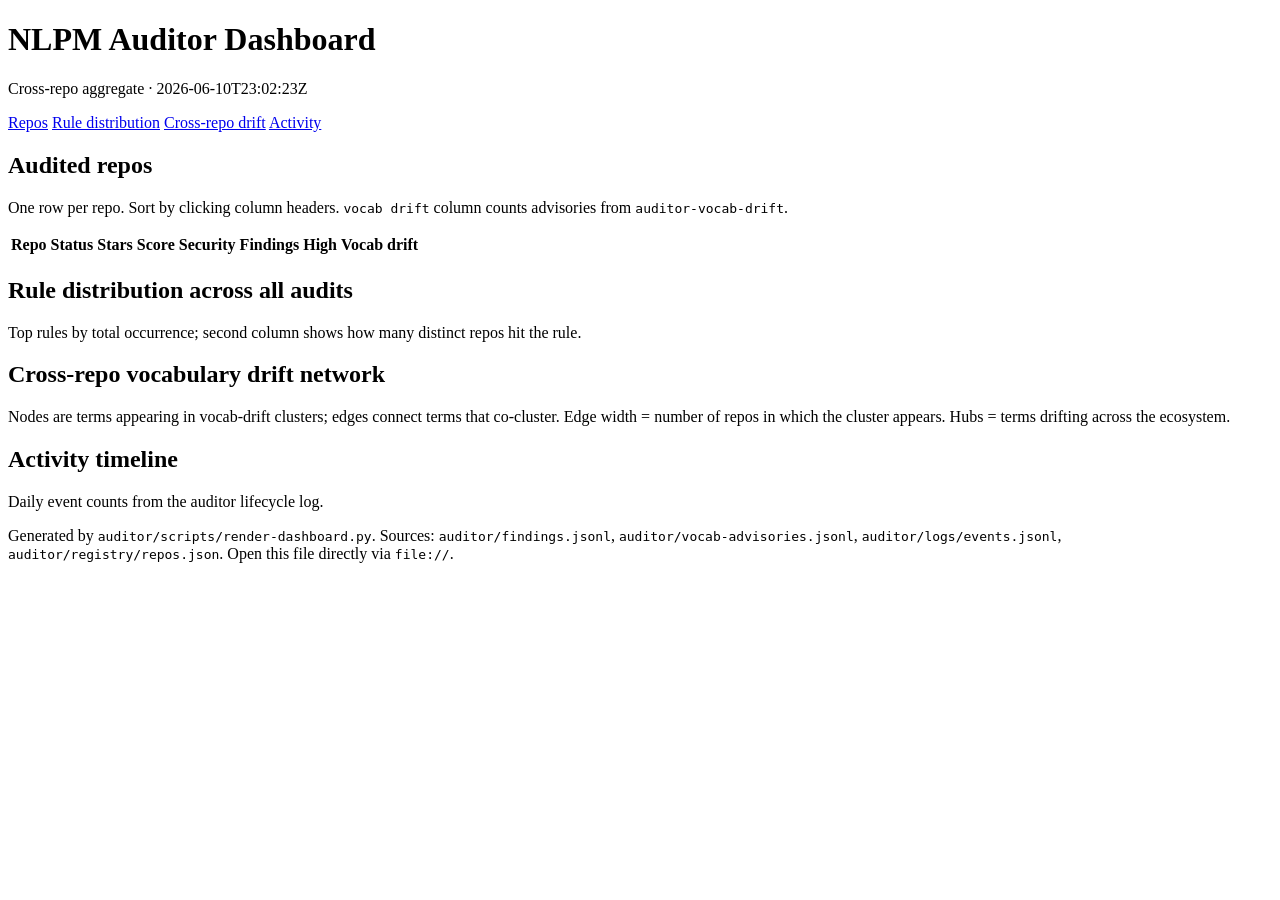
==== auditor/reports/dashboard.html @ ad31f28e "dashboard: 2026-06-10 render" ====
<!doctype html>
<html lang="en">
<head>
  <meta charset="utf-8">
  <title>NLPM Auditor Dashboard</title>
  <link rel="stylesheet" href="./assets/nlpm-report.css">
  <link rel="stylesheet" href="./assets/nlpm-dashboard.css">
</head>
<body>
  <header>
    <div class="hdr-left">
      <h1>NLPM Auditor Dashboard</h1>
      <p class="proj">Cross-repo aggregate <span class="muted">·</span> <span class="muted">2026-06-10T23:02:23Z</span></p>
    </div>
    <div class="hdr-right">
      <div id="kpi-grid"></div>
    </div>
  </header>

  <nav class="toc">
    <a href="#repos">Repos</a>
    <a href="#rules">Rule distribution</a>
    <a href="#drift-net">Cross-repo drift</a>
    <a href="#activity">Activity</a>
  </nav>

  <main>
    <section id="repos">
      <h2>Audited repos</h2>
      <p class="hint">One row per repo. Sort by clicking column headers. <code>vocab drift</code> column counts advisories from <code>auditor-vocab-drift</code>.</p>
      <div id="repo-table-wrap">
        <table id="repo-table">
          <thead>
            <tr>
              <th data-sort="repo">Repo</th>
              <th data-sort="status">Status</th>
              <th data-sort="stars">Stars</th>
              <th data-sort="score">Score</th>
              <th data-sort="security">Security</th>
              <th data-sort="total_findings">Findings</th>
              <th data-sort="high_findings">High</th>
              <th data-sort="vocab_drift_count">Vocab drift</th>
            </tr>
          </thead>
          <tbody></tbody>
        </table>
      </div>
    </section>

    <section id="rules">
      <h2>Rule distribution across all audits</h2>
      <p class="hint">Top rules by total occurrence; second column shows how many distinct repos hit the rule.</p>
      <div id="rule-graph" class="g6-frame"></div>
      <div id="rule-table-wrap"></div>
    </section>

    <section id="drift-net">
      <h2>Cross-repo vocabulary drift network</h2>
      <p class="hint">
        Nodes are terms appearing in vocab-drift clusters; edges connect terms that co-cluster.
        Edge width = number of repos in which the cluster appears. Hubs = terms drifting across the ecosystem.
      </p>
      <div id="drift-graph" class="g6-frame drift-frame"></div>
    </section>

    <section id="activity">
      <h2>Activity timeline</h2>
      <p class="hint">Daily event counts from the auditor lifecycle log.</p>
      <div id="activity-graph" class="g6-frame"></div>
    </section>
  </main>

  <footer>
    <p class="muted">
      Generated by <code>auditor/scripts/render-dashboard.py</code>.
      Sources: <code>auditor/findings.jsonl</code>, <code>auditor/vocab-advisories.jsonl</code>,
      <code>auditor/logs/events.jsonl</code>, <code>auditor/registry/repos.json</code>.
      Open this file directly via <code>file://</code>.
    </p>
  </footer>

  <script type="application/json" id="nlpm-data">{"generated_at":"2026-06-10T23:02:23Z","since":null,"summary":{"total_repos":219,"total_findings":3385,"high_findings":283,"total_advisories":22,"high_advisories":3,"repos_with_drift":3,"repos_blocked":53},"repo_rows":[{"repo":"SuperClaude-Org/SuperClaude_Framework","status":"audited","stars":22474,"score":84,"security":"BLOCKED","total_findings":144,"high_findings":0,"medium_findings":0,"vocab_drift_count":0,"vocab_drift_high":0},{"repo":"Q00/ouroboros","status":"discovered","stars":3637,"score":69,"security":null,"total_findings":125,"high_findings":0,"medium_findings":0,"vocab_drift_count":0,"vocab_drift_high":0},{"repo":"Imbad0202/academic-research-skills","status":"audited","stars":null,"score":77,"security":"UNKNOWN","total_findings":104,"high_findings":0,"medium_findings":0,"vocab_drift_count":4,"vocab_drift_high":1},{"repo":"LigphiDonk/Oh-my--paper","status":"contributed","stars":506,"score":65,"security":"REVIEW","total_findings":84,"high_findings":82,"medium_findings":2,"vocab_drift_count":0,"vocab_drift_high":0},{"repo":"nexu-io/html-anything","status":"audited","stars":2976,"score":81,"security":"CLEAR","total_findings":82,"high_findings":0,"medium_findings":0,"vocab_drift_count":0,"vocab_drift_high":0},{"repo":"nexu-io/open-design","status":"audited","stars":20558,"score":91,"security":"UNKNOWN","total_findings":82,"high_findings":0,"medium_findings":0,"vocab_drift_count":0,"vocab_drift_high":0},{"repo":"disler/claude-code-hooks-mastery","status":"contributed","stars":3566,"score":77,"security":"REVIEW","total_findings":68,"high_findings":0,"medium_findings":0,"vocab_drift_count":0,"vocab_drift_high":0},{"repo":"iOfficeAI/AionUi","status":"audited","stars":22516,"score":75,"security":"BLOCKED","total_findings":60,"high_findings":52,"medium_findings":8,"vocab_drift_count":0,"vocab_drift_high":0},{"repo":"agent-sh/agnix","status":"tracked","stars":207,"score":64,"security":"REVIEW","total_findings":55,"high_findings":0,"medium_findings":0,"vocab_drift_count":0,"vocab_drift_high":0},{"repo":"jnuyens/gsd-plugin","status":"audited","stars":9,"score":75,"security":"UNKNOWN","total_findings":54,"high_findings":0,"medium_findings":0,"vocab_drift_count":0,"vocab_drift_high":0},{"repo":"mbruhler/claude-orchestration","status":"audited","stars":215,"score":82,"security":"CLEAR","total_findings":54,"high_findings":0,"medium_findings":0,"vocab_drift_count":0,"vocab_drift_high":0},{"repo":"MiniMax-AI/skills","status":"audited","stars":11187,"score":89,"security":"BLOCKED","total_findings":50,"high_findings":0,"medium_findings":0,"vocab_drift_count":0,"vocab_drift_high":0},{"repo":"c0x12c/ai-toolkit","status":"audited","stars":61,"score":0,"security":"UNKNOWN","total_findings":49,"high_findings":0,"medium_findings":0,"vocab_drift_count":0,"vocab_drift_high":0},{"repo":"HKUDS/CLI-Anything","status":"audited","stars":null,"score":75,"security":"CLEAR","total_findings":45,"high_findings":0,"medium_findings":0,"vocab_drift_count":0,"vocab_drift_high":0},{"repo":"K-Dense-AI/scientific-agent-skills","status":"complete","stars":19356,"score":83,"security":"CLEAR","total_findings":44,"high_findings":0,"medium_findings":0,"vocab_drift_count":0,"vocab_drift_high":0},{"repo":"levnikolaevich/claude-code-skills","status":"audited","stars":423,"score":77,"security":"BLOCKED","total_findings":44,"high_findings":0,"medium_findings":0,"vocab_drift_count":0,"vocab_drift_high":0},{"repo":"SukinShetty/Nemp-memory","status":"audited","stars":95,"score":92,"security":"CLEAR","total_findings":43,"high_findings":0,"medium_findings":0,"vocab_drift_count":0,"vocab_drift_high":0},{"repo":"jeremylongshore/claude-code-plugins-plus-skills","status":"complete","stars":1917,"score":73,"security":"REVIEW","total_findings":42,"high_findings":0,"medium_findings":0,"vocab_drift_count":0,"vocab_drift_high":0},{"repo":"tinyhumansai/openhuman","status":"audited","stars":null,"score":63,"security":"BLOCKED","total_findings":42,"high_findings":0,"medium_findings":0,"vocab_drift_count":10,"vocab_drift_high":2},{"repo":"shinpr/claude-code-workflows","status":"audited","stars":320,"score":91,"security":"CLEAR","total_findings":38,"high_findings":0,"medium_findings":0,"vocab_drift_count":0,"vocab_drift_high":0},{"repo":"sickn33/antigravity-awesome-skills","status":"complete","stars":32502,"score":82,"security":"REVIEW","total_findings":37,"high_findings":0,"medium_findings":0,"vocab_drift_count":0,"vocab_drift_high":0},{"repo":"wshobson/agents","status":"complete","stars":33764,"score":76,"security":"UNKNOWN","total_findings":37,"high_findings":0,"medium_findings":0,"vocab_drift_count":0,"vocab_drift_high":0},{"repo":"antfu/skills","status":"audited","stars":4700,"score":93,"security":"CLEAR","total_findings":36,"high_findings":0,"medium_findings":0,"vocab_drift_count":0,"vocab_drift_high":0},{"repo":"jordanrendric/claude-video-vision","status":"audited","stars":561,"score":79,"security":"CLEAR","total_findings":36,"high_findings":0,"medium_findings":0,"vocab_drift_count":0,"vocab_drift_high":0},{"repo":"nicobailon/visual-explainer","status":"contributed","stars":7692,"score":66,"security":"CLEAR","total_findings":36,"high_findings":0,"medium_findings":0,"vocab_drift_count":0,"vocab_drift_high":0},{"repo":"aaron-he-zhu/seo-geo-claude-skills","status":"complete","stars":1050,"score":91,"security":"CLEAR","total_findings":35,"high_findings":0,"medium_findings":0,"vocab_drift_count":0,"vocab_drift_high":0},{"repo":"zhsama/claude-sub-agent","status":"contributed","stars":576,"score":72,"security":"CLEAR","total_findings":35,"high_findings":0,"medium_findings":0,"vocab_drift_count":0,"vocab_drift_high":0},{"repo":"888wing/codetape","status":"contributed","stars":0,"score":88,"security":"CLEAR","total_findings":34,"high_findings":0,"medium_findings":0,"vocab_drift_count":0,"vocab_drift_high":0},{"repo":"alirezarezvani/claude-code-tresor","status":"audited","stars":697,"score":62,"security":"UNKNOWN","total_findings":34,"high_findings":0,"medium_findings":0,"vocab_drift_count":0,"vocab_drift_high":0},{"repo":"webdevtodayjason/sub-agents","status":"complete","stars":189,"score":78,"security":"REVIEW","total_findings":34,"high_findings":0,"medium_findings":0,"vocab_drift_count":0,"vocab_drift_high":0},{"repo":"agent-sh/enhance","status":"audited","stars":3,"score":86,"security":"CLEAR","total_findings":32,"high_findings":0,"medium_findings":0,"vocab_drift_count":0,"vocab_drift_high":0},{"repo":"Manavarya09/design-extract","status":"audited","stars":2482,"score":94,"security":"BLOCKED","total_findings":31,"high_findings":0,"medium_findings":0,"vocab_drift_count":0,"vocab_drift_high":0},{"repo":"PeonPing/peon-ping","status":"audited","stars":4595,"score":77,"security":"REVIEW","total_findings":31,"high_findings":0,"medium_findings":0,"vocab_drift_count":0,"vocab_drift_high":0},{"repo":"The-Vibe-Company/companion","status":"audited","stars":2312,"score":91,"security":"CLEAR","total_findings":31,"high_findings":0,"medium_findings":0,"vocab_drift_count":0,"vocab_drift_high":0},{"repo":"eyaltoledano/claude-task-master","status":"audited","stars":26807,"score":67,"security":"BLOCKED","total_findings":31,"high_findings":0,"medium_findings":0,"vocab_drift_count":0,"vocab_drift_high":0},{"repo":"kbwo/ccmanager","status":"audited","stars":1031,"score":83,"security":"BLOCKED","total_findings":31,"high_findings":0,"medium_findings":0,"vocab_drift_count":0,"vocab_drift_high":0},{"repo":"addyosmani/agent-skills","status":"audited","stars":22697,"score":94,"security":"BLOCKED","total_findings":30,"high_findings":0,"medium_findings":0,"vocab_drift_count":0,"vocab_drift_high":0},{"repo":"ooiyeefei/ccc","status":"audited","stars":405,"score":96,"security":"CLEAR","total_findings":29,"high_findings":0,"medium_findings":0,"vocab_drift_count":0,"vocab_drift_high":0},{"repo":"peterfei/ai-agent-team","status":"audited","stars":336,"score":82,"security":"BLOCKED","total_findings":29,"high_findings":0,"medium_findings":0,"vocab_drift_count":0,"vocab_drift_high":0},{"repo":"parcadei/Continuous-Claude-v3","status":"audited","stars":1200,"score":78,"security":"UNKNOWN","total_findings":28,"high_findings":26,"medium_findings":2,"vocab_drift_count":0,"vocab_drift_high":0},{"repo":"ruvnet/ruflo","status":"audited","stars":33166,"score":60,"security":"UNKNOWN","total_findings":28,"high_findings":0,"medium_findings":0,"vocab_drift_count":0,"vocab_drift_high":0},{"repo":"czlonkowski/n8n-mcp","status":"audited","stars":18662,"score":81,"security":"BLOCKED","total_findings":27,"high_findings":0,"medium_findings":0,"vocab_drift_count":0,"vocab_drift_high":0},{"repo":"shanraisshan/claude-code-best-practice","status":"complete","stars":46008,"score":88,"security":"CLEAR","total_findings":27,"high_findings":0,"medium_findings":0,"vocab_drift_count":0,"vocab_drift_high":0},{"repo":"RKiding/Awesome-finance-skills","status":"audited","stars":1907,"score":92,"security":"CLEAR","total_findings":26,"high_findings":0,"medium_findings":0,"vocab_drift_count":0,"vocab_drift_high":0},{"repo":"firetiger-oss/claude-plugin","status":"audited","stars":0,"score":84,"security":"CLEAR","total_findings":26,"high_findings":0,"medium_findings":0,"vocab_drift_count":0,"vocab_drift_high":0},{"repo":"lijigang/ljg-skills","status":"audited","stars":4860,"score":90,"security":"REVIEW","total_findings":26,"high_findings":0,"medium_findings":0,"vocab_drift_count":0,"vocab_drift_high":0},{"repo":"mksglu/context-mode","status":"audited","stars":9822,"score":87,"security":"BLOCKED","total_findings":26,"high_findings":0,"medium_findings":0,"vocab_drift_count":0,"vocab_drift_high":0},{"repo":"tanweai/pua","status":"tracked","stars":16701,"score":90,"security":"CLEAR","total_findings":26,"high_findings":0,"medium_findings":0,"vocab_drift_count":0,"vocab_drift_high":0},{"repo":"glitternetwork/pinme","status":"audited","stars":3188,"score":93,"security":"BLOCKED","total_findings":25,"high_findings":0,"medium_findings":0,"vocab_drift_count":0,"vocab_drift_high":0},{"repo":"josstei/maestro-orchestrate","status":"audited","stars":370,"score":87,"security":"BLOCKED","total_findings":25,"high_findings":0,"medium_findings":0,"vocab_drift_count":0,"vocab_drift_high":0},{"repo":"peterkrueck/Claude-Code-Development-Kit","status":"audited","stars":1342,"score":82,"security":"BLOCKED","total_findings":25,"high_findings":0,"medium_findings":0,"vocab_drift_count":0,"vocab_drift_high":0},{"repo":"softaworks/agent-toolkit","status":"audited","stars":1629,"score":90,"security":"UNKNOWN","total_findings":25,"high_findings":22,"medium_findings":3,"vocab_drift_count":0,"vocab_drift_high":0},{"repo":"agiletec-inc/airis-mcp-gateway","status":"audited","stars":151,"score":90,"security":"BLOCKED","total_findings":24,"high_findings":0,"medium_findings":0,"vocab_drift_count":0,"vocab_drift_high":0},{"repo":"backnotprop/plannotator","status":"tracked","stars":4561,"score":93,"security":"REVIEW","total_findings":24,"high_findings":0,"medium_findings":0,"vocab_drift_count":0,"vocab_drift_high":0},{"repo":"upstash/context7","status":"tracked","stars":53665,"score":82,"security":"CLEAR","total_findings":24,"high_findings":0,"medium_findings":0,"vocab_drift_count":0,"vocab_drift_high":0},{"repo":"nyldn/claude-octopus","status":"complete","stars":2575,"score":79,"security":"REVIEW","total_findings":23,"high_findings":0,"medium_findings":0,"vocab_drift_count":0,"vocab_drift_high":0},{"repo":"iannuttall/claude-agents","status":"orphaned","stars":2046,"score":88,"security":"CLEAR","total_findings":22,"high_findings":0,"medium_findings":0,"vocab_drift_count":0,"vocab_drift_high":0},{"repo":"manaflow-ai/cmux","status":"audited","stars":15339,"score":74,"security":"BLOCKED","total_findings":22,"high_findings":0,"medium_findings":0,"vocab_drift_count":0,"vocab_drift_high":0},{"repo":"0xmariowu/Autosearch","status":"audited","stars":13,"score":92,"security":"BLOCKED","total_findings":21,"high_findings":0,"medium_findings":0,"vocab_drift_count":0,"vocab_drift_high":0},{"repo":"AgriciDaniel/claude-blog","status":"audited","stars":562,"score":92,"security":"BLOCKED","total_findings":21,"high_findings":0,"medium_findings":0,"vocab_drift_count":0,"vocab_drift_high":0},{"repo":"breaking-brake/cc-wf-studio","status":"audited","stars":4893,"score":87,"security":"BLOCKED","total_findings":21,"high_findings":0,"medium_findings":0,"vocab_drift_count":0,"vocab_drift_high":0},{"repo":"hesreallyhim/awesome-claude-code","status":"complete","stars":38367,"score":89,"security":"CLEAR","total_findings":21,"high_findings":0,"medium_findings":0,"vocab_drift_count":0,"vocab_drift_high":0},{"repo":"leowux/pony","status":"audited","stars":1,"score":91,"security":"CLEAR","total_findings":21,"high_findings":0,"medium_findings":0,"vocab_drift_count":0,"vocab_drift_high":0},{"repo":"mattpocock/skills","status":"complete","stars":null,"score":98,"security":"CLEAR","total_findings":21,"high_findings":0,"medium_findings":0,"vocab_drift_count":0,"vocab_drift_high":0},{"repo":"zhukunpenglinyutong/jetbrains-cc-gui","status":"audited","stars":3355,"score":98,"security":"BLOCKED","total_findings":21,"high_findings":0,"medium_findings":0,"vocab_drift_count":0,"vocab_drift_high":0},{"repo":"elementalsouls/Claude-BugHunter","status":"tracked","stars":null,"score":79,"security":"CLEAR","total_findings":20,"high_findings":16,"medium_findings":4,"vocab_drift_count":8,"vocab_drift_high":0},{"repo":"github/awesome-copilot","status":"audited","stars":31146,"score":73,"security":"UNKNOWN","total_findings":20,"high_findings":0,"medium_findings":0,"vocab_drift_count":0,"vocab_drift_high":0},{"repo":"google-gemini/gemini-skills","status":"complete","stars":3330,"score":98,"security":"PASS","total_findings":20,"high_findings":0,"medium_findings":0,"vocab_drift_count":0,"vocab_drift_high":0},{"repo":"viticci/shortcuts-playground-plugin","status":"contributed","stars":615,"score":91,"security":"CLEAR","total_findings":20,"high_findings":19,"medium_findings":0,"vocab_drift_count":0,"vocab_drift_high":0},{"repo":"wasp-lang/open-saas","status":"audited","stars":14349,"score":87,"security":"CLEAR","total_findings":20,"high_findings":0,"medium_findings":0,"vocab_drift_count":0,"vocab_drift_high":0},{"repo":"MemPalace/mempalace","status":"audited","stars":51982,"score":90,"security":"CLEAR","total_findings":19,"high_findings":0,"medium_findings":0,"vocab_drift_count":0,"vocab_drift_high":0},{"repo":"google-labs-code/stitch-skills","status":"audited","stars":4860,"score":96,"security":"CLEAR","total_findings":19,"high_findings":0,"medium_findings":0,"vocab_drift_count":0,"vocab_drift_high":0},{"repo":"itsmostafa/aws-agent-skills","status":"audited","stars":1076,"score":99,"security":"CLEAR","total_findings":19,"high_findings":0,"medium_findings":0,"vocab_drift_count":0,"vocab_drift_high":0},{"repo":"memvid/claude-brain","status":"audited","stars":465,"score":96,"security":"BLOCKED","total_findings":19,"high_findings":0,"medium_findings":0,"vocab_drift_count":0,"vocab_drift_high":0},{"repo":"alirezarezvani/claude-code-skill-factory","status":"contributed","stars":721,"score":80,"security":"REVIEW","total_findings":18,"high_findings":17,"medium_findings":1,"vocab_drift_count":0,"vocab_drift_high":0},{"repo":"eroslifestyle/Claude-Orchestrator-Plugin","status":"audited","stars":0,"score":null,"security":"UNKNOWN","total_findings":18,"high_findings":0,"medium_findings":0,"vocab_drift_count":0,"vocab_drift_high":0},{"repo":"kubesphere/kubesphere","status":"complete","stars":16912,"score":89,"security":"REVIEW","total_findings":18,"high_findings":0,"medium_findings":0,"vocab_drift_count":0,"vocab_drift_high":0},{"repo":"muratcankoylan/Agent-Skills-for-Context-Engineering","status":"contributed","stars":15277,"score":83,"security":"CLEAR","total_findings":18,"high_findings":0,"medium_findings":0,"vocab_drift_count":0,"vocab_drift_high":0},{"repo":"nextlevelbuilder/ui-ux-pro-max-skill","status":"contributed","stars":70122,"score":85,"security":"CLEAR","total_findings":18,"high_findings":0,"medium_findings":0,"vocab_drift_count":0,"vocab_drift_high":0},{"repo":"qwibitai/nanoclaw","status":"audited","stars":27917,"score":81,"security":"UNKNOWN","total_findings":18,"high_findings":0,"medium_findings":0,"vocab_drift_count":0,"vocab_drift_high":0},{"repo":"twostraws/SwiftUI-Agent-Skill","status":"audited","stars":3806,"score":89,"security":"CLEAR","total_findings":18,"high_findings":0,"medium_findings":0,"vocab_drift_count":0,"vocab_drift_high":0},{"repo":"JimLiu/baoyu-skills","status":"audited","stars":16303,"score":90,"security":"CLEAR","total_findings":17,"high_findings":0,"medium_findings":0,"vocab_drift_count":0,"vocab_drift_high":0},{"repo":"KhazP/vibe-coding-prompt-template","status":"audited","stars":2278,"score":80,"security":"BLOCKED","total_findings":17,"high_findings":0,"medium_findings":0,"vocab_drift_count":0,"vocab_drift_high":0},{"repo":"SimoneAvogadro/android-reverse-engineering-skill","status":"audited","stars":5485,"score":92,"security":"BLOCKED","total_findings":17,"high_findings":0,"medium_findings":0,"vocab_drift_count":0,"vocab_drift_high":0},{"repo":"Xquik-dev/x-twitter-scraper","status":"audited","stars":55,"score":97,"security":"CLEAR","total_findings":17,"high_findings":0,"medium_findings":0,"vocab_drift_count":0,"vocab_drift_high":0},{"repo":"expo/skills","status":"contributed","stars":1784,"score":92,"security":"CLEAR","total_findings":17,"high_findings":0,"medium_findings":0,"vocab_drift_count":0,"vocab_drift_high":0},{"repo":"mem0ai/mem0","status":"audited","stars":55456,"score":91,"security":"REVIEW","total_findings":17,"high_findings":0,"medium_findings":0,"vocab_drift_count":0,"vocab_drift_high":0},{"repo":"shareAI-lab/learn-claude-code","status":"audited","stars":59868,"score":88,"security":"BLOCKED","total_findings":17,"high_findings":0,"medium_findings":0,"vocab_drift_count":0,"vocab_drift_high":0},{"repo":"tirth8205/code-review-graph","status":"audited","stars":12954,"score":95,"security":"CLEAR","total_findings":17,"high_findings":0,"medium_findings":0,"vocab_drift_count":0,"vocab_drift_high":0},{"repo":"Yuan1z0825/nature-skills","status":"tracked","stars":null,"score":93,"security":"REVIEW","total_findings":16,"high_findings":15,"medium_findings":1,"vocab_drift_count":0,"vocab_drift_high":0},{"repo":"googleworkspace/cli","status":"complete","stars":25330,"score":99,"security":"REVIEW","total_findings":16,"high_findings":0,"medium_findings":0,"vocab_drift_count":0,"vocab_drift_high":0},{"repo":"musistudio/claude-code-router","status":"contributed","stars":32875,"score":79,"security":"CLEAR","total_findings":16,"high_findings":0,"medium_findings":0,"vocab_drift_count":0,"vocab_drift_high":0},{"repo":"2389-research/simmer","status":"contributed","stars":4,"score":93,"security":"CLEAR","total_findings":15,"high_findings":0,"medium_findings":0,"vocab_drift_count":0,"vocab_drift_high":0},{"repo":"Ibrahim-3d/orchestrator-supaconductor","status":"contributed","stars":336,"score":89,"security":"REVIEW","total_findings":15,"high_findings":14,"medium_findings":1,"vocab_drift_count":0,"vocab_drift_high":0},{"repo":"obra/superpowers","status":"tracked","stars":166779,"score":92,"security":"CLEAR","total_findings":15,"high_findings":0,"medium_findings":0,"vocab_drift_count":0,"vocab_drift_high":0},{"repo":"vectorize-io/hindsight","status":"audited","stars":10609,"score":94,"security":"BLOCKED","total_findings":15,"high_findings":0,"medium_findings":0,"vocab_drift_count":0,"vocab_drift_high":0},{"repo":"openai/symphony","status":"audited","stars":null,"score":89,"security":"CLEAR","total_findings":14,"high_findings":0,"medium_findings":0,"vocab_drift_count":0,"vocab_drift_high":0},{"repo":"hamelsmu/claude-review-loop","status":"audited","stars":655,"score":89,"security":"CLEAR","total_findings":13,"high_findings":0,"medium_findings":0,"vocab_drift_count":0,"vocab_drift_high":0},{"repo":"refly-ai/refly","status":"audited","stars":7272,"score":89,"security":"BLOCKED","total_findings":13,"high_findings":0,"medium_findings":0,"vocab_drift_count":0,"vocab_drift_high":0},{"repo":"Dammyjay93/interface-design","status":"audited","stars":4630,"score":94,"security":"CLEAR","total_findings":12,"high_findings":0,"medium_findings":0,"vocab_drift_count":0,"vocab_drift_high":0},{"repo":"aaronmaturen/claude-plugin","status":"contributed","stars":1,"score":36,"security":"REVIEW","total_findings":12,"high_findings":9,"medium_findings":3,"vocab_drift_count":0,"vocab_drift_high":0},{"repo":"avifenesh/agentsys","status":"complete","stars":741,"score":97,"security":"CLEAR","total_findings":12,"high_findings":0,"medium_findings":0,"vocab_drift_count":0,"vocab_drift_high":0},{"repo":"safishamsi/graphify","status":"complete","stars":37391,"score":58,"security":"REVIEW","total_findings":12,"high_findings":3,"medium_findings":8,"vocab_drift_count":0,"vocab_drift_high":0},{"repo":"BayramAnnakov/claude-reflect","status":"audited","stars":1000,"score":99,"security":"CLEAR","total_findings":11,"high_findings":0,"medium_findings":0,"vocab_drift_count":0,"vocab_drift_high":0},{"repo":"ZeframLou/call-me","status":"audited","stars":2590,"score":80,"security":"CLEAR","total_findings":11,"high_findings":0,"medium_findings":0,"vocab_drift_count":0,"vocab_drift_high":0},{"repo":"evo-hq/evo","status":"audited","stars":645,"score":98,"security":"CLEAR","total_findings":11,"high_findings":0,"medium_findings":0,"vocab_drift_count":0,"vocab_drift_high":0},{"repo":"pe-menezes/fin-claude-plugin","status":"audited","stars":0,"score":94,"security":"CLEAR","total_findings":11,"high_findings":0,"medium_findings":0,"vocab_drift_count":0,"vocab_drift_high":0},{"repo":"taishi-i/awesome-japanese-nlp-resources","status":"audited","stars":960,"score":98,"security":"CLEAR","total_findings":11,"high_findings":0,"medium_findings":0,"vocab_drift_count":0,"vocab_drift_high":0},{"repo":"addyosmani/web-quality-skills","status":"audited","stars":1804,"score":97,"security":"CLEAR","total_findings":10,"high_findings":0,"medium_findings":0,"vocab_drift_count":0,"vocab_drift_high":0},{"repo":"kazukinagata/shinkoku","status":"audited","stars":335,"score":94,"security":"CLEAR","total_findings":10,"high_findings":0,"medium_findings":0,"vocab_drift_count":0,"vocab_drift_high":0},{"repo":"m1heng/claude-plugin-weixin","status":"audited","stars":556,"score":97,"security":"CLEAR","total_findings":10,"high_findings":0,"medium_findings":0,"vocab_drift_count":0,"vocab_drift_high":0},{"repo":"navapbc/digital-service-orchestra","status":"audited","stars":3,"score":87,"security":"REVIEW","total_findings":10,"high_findings":0,"medium_findings":0,"vocab_drift_count":0,"vocab_drift_high":0},{"repo":"alexgreensh/token-optimizer","status":"audited","stars":646,"score":98,"security":"CLEAR","total_findings":9,"high_findings":0,"medium_findings":0,"vocab_drift_count":0,"vocab_drift_high":0},{"repo":"hellowind777/hello2cc","status":"audited","stars":651,"score":84,"security":"REVIEW","total_findings":9,"high_findings":0,"medium_findings":0,"vocab_drift_count":0,"vocab_drift_high":0},{"repo":"jarrodwatts/claude-hud","status":"audited","stars":21673,"score":92,"security":"CLEAR","total_findings":9,"high_findings":0,"medium_findings":0,"vocab_drift_count":0,"vocab_drift_high":0},{"repo":"samber/cc-skills-golang","status":"tracked","stars":1362,"score":87,"security":"CLEAR","total_findings":9,"high_findings":5,"medium_findings":4,"vocab_drift_count":0,"vocab_drift_high":0},{"repo":"uppinote20/claude-dashboard","status":"audited","stars":404,"score":99,"security":"REVIEW","total_findings":9,"high_findings":0,"medium_findings":0,"vocab_drift_count":0,"vocab_drift_high":0},{"repo":"vercel-labs/agent-browser","status":"audited","stars":32739,"score":99,"security":"BLOCKED","total_findings":8,"high_findings":0,"medium_findings":0,"vocab_drift_count":0,"vocab_drift_high":0},{"repo":"axtonliu/axton-obsidian-visual-skills","status":"audited","stars":2669,"score":90,"security":"CLEAR","total_findings":7,"high_findings":0,"medium_findings":0,"vocab_drift_count":0,"vocab_drift_high":0},{"repo":"0xfurai/claude-code-subagents","status":"audited","stars":859,"score":74,"security":"CLEAR","total_findings":6,"high_findings":0,"medium_findings":0,"vocab_drift_count":0,"vocab_drift_high":0},{"repo":"ChromeDevTools/chrome-devtools-mcp","status":"tracked","stars":null,"score":94,"security":"CLEAR","total_findings":6,"high_findings":3,"medium_findings":2,"vocab_drift_count":0,"vocab_drift_high":0},{"repo":"krodak/clickup-cli","status":"tracked","stars":57,"score":95,"security":"CLEAR","total_findings":6,"high_findings":0,"medium_findings":0,"vocab_drift_count":0,"vocab_drift_high":0},{"repo":"lackeyjb/playwright-skill","status":"audited","stars":2607,"score":98,"security":"CLEAR","total_findings":5,"high_findings":0,"medium_findings":0,"vocab_drift_count":0,"vocab_drift_high":0},{"repo":"2389-research/review-squad","status":"audited","stars":1,"score":96,"security":"CLEAR","total_findings":4,"high_findings":0,"medium_findings":0,"vocab_drift_count":0,"vocab_drift_high":0},{"repo":"vladikk/modularity","status":"audited","stars":337,"score":98,"security":"CLEAR","total_findings":3,"high_findings":0,"medium_findings":0,"vocab_drift_count":0,"vocab_drift_high":0},{"repo":"forrestchang/andrej-karpathy-skills","status":"audited","stars":125813,"score":99,"security":"CLEAR","total_findings":1,"high_findings":0,"medium_findings":0,"vocab_drift_count":0,"vocab_drift_high":0},{"repo":"kepano/obsidian-skills","status":"audited","stars":26283,"score":100,"security":"CLEAR","total_findings":1,"high_findings":0,"medium_findings":0,"vocab_drift_count":0,"vocab_drift_high":0},{"repo":"777genius/claude-notifications-go","status":"audited","stars":528,"score":63,"security":"BLOCKED","total_findings":0,"high_findings":0,"medium_findings":0,"vocab_drift_count":0,"vocab_drift_high":0},{"repo":"AgriciDaniel/claude-ads","status":"contributed","stars":2377,"score":99,"security":"REVIEW","total_findings":0,"high_findings":0,"medium_findings":0,"vocab_drift_count":0,"vocab_drift_high":0},{"repo":"AgriciDaniel/claude-obsidian","status":"audited","stars":976,"score":91,"security":"BLOCKED","total_findings":0,"high_findings":0,"medium_findings":0,"vocab_drift_count":0,"vocab_drift_high":0},{"repo":"AgriciDaniel/claude-seo","status":"tracked","stars":null,"score":94,"security":"REVIEW","total_findings":0,"high_findings":0,"medium_findings":0,"vocab_drift_count":0,"vocab_drift_high":0},{"repo":"ChrisWiles/claude-code-showcase","status":"contributed","stars":null,"score":81,"security":"CLEAR","total_findings":0,"high_findings":0,"medium_findings":0,"vocab_drift_count":0,"vocab_drift_high":0},{"repo":"CloudAI-X/claude-workflow-v2","status":"contributed","stars":null,"score":93,"security":"CLEAR","total_findings":0,"high_findings":0,"medium_findings":0,"vocab_drift_count":0,"vocab_drift_high":0},{"repo":"ComposioHQ/awesome-claude-plugins","status":"contributed","stars":null,"score":88,"security":"CLEAR","total_findings":0,"high_findings":0,"medium_findings":0,"vocab_drift_count":0,"vocab_drift_high":0},{"repo":"Donchitos/Claude-Code-Game-Studios","status":"contributed","stars":null,"score":82,"security":"CLEAR","total_findings":0,"high_findings":0,"medium_findings":0,"vocab_drift_count":0,"vocab_drift_high":0},{"repo":"EveryInc/compound-engineering-plugin","status":"tracked","stars":null,"score":84,"security":"CLEAR","total_findings":0,"high_findings":0,"medium_findings":0,"vocab_drift_count":0,"vocab_drift_high":0},{"repo":"FlorianBruniaux/claude-code-ultimate-guide","status":"discovered","stars":3604,"score":null,"security":"BLOCKED","total_findings":0,"high_findings":0,"medium_findings":0,"vocab_drift_count":0,"vocab_drift_high":0},{"repo":"IvanMurzak/Unity-MCP","status":"tracked","stars":null,"score":82,"security":"CLEAR","total_findings":0,"high_findings":0,"medium_findings":0,"vocab_drift_count":0,"vocab_drift_high":0},{"repo":"Jeffallan/claude-skills","status":"tracked","stars":null,"score":92,"security":"CLEAR","total_findings":0,"high_findings":0,"medium_findings":0,"vocab_drift_count":0,"vocab_drift_high":0},{"repo":"JuliusBrussee/cavekit","status":"contributed","stars":564,"score":97,"security":"CLEAR","total_findings":0,"high_findings":0,"medium_findings":0,"vocab_drift_count":0,"vocab_drift_high":0},{"repo":"JuliusBrussee/caveman","status":"contributed","stars":22505,"score":92,"security":"CLEAR","total_findings":0,"high_findings":0,"medium_findings":0,"vocab_drift_count":0,"vocab_drift_high":0},{"repo":"LerianStudio/ring","status":"audited","stars":174,"score":88,"security":"UNKNOWN","total_findings":0,"high_findings":0,"medium_findings":0,"vocab_drift_count":0,"vocab_drift_high":0},{"repo":"Lum1104/Understand-Anything","status":"tracked","stars":null,"score":86,"security":"CLEAR","total_findings":0,"high_findings":0,"medium_findings":0,"vocab_drift_count":0,"vocab_drift_high":0},{"repo":"NousResearch/hermes-agent","status":"audited","stars":94145,"score":80,"security":"BLOCKED","total_findings":0,"high_findings":0,"medium_findings":0,"vocab_drift_count":0,"vocab_drift_high":0},{"repo":"OpenRaiser/NanoResearch","status":"audited","stars":690,"score":73,"security":"BLOCKED","total_findings":0,"high_findings":0,"medium_findings":0,"vocab_drift_count":0,"vocab_drift_high":0},{"repo":"Orchestra-Research/AI-Research-SKILLs","status":"contributed","stars":null,"score":89,"security":"REVIEW","total_findings":0,"high_findings":0,"medium_findings":0,"vocab_drift_count":0,"vocab_drift_high":0},{"repo":"OthmanAdi/planning-with-files","status":"tracked","stars":null,"score":91,"security":"REVIEW","total_findings":0,"high_findings":0,"medium_findings":0,"vocab_drift_count":0,"vocab_drift_high":0},{"repo":"ReScienceLab/opc-skills","status":"audited","stars":776,"score":92,"security":"BLOCKED","total_findings":0,"high_findings":0,"medium_findings":0,"vocab_drift_count":0,"vocab_drift_high":0},{"repo":"ReflexioAI/claude-smart","status":"discovered","stars":596,"score":null,"security":null,"total_findings":0,"high_findings":0,"medium_findings":0,"vocab_drift_count":0,"vocab_drift_high":0},{"repo":"Yeachan-Heo/oh-my-claudecode","status":"tracked","stars":29671,"score":80,"security":"REVIEW","total_findings":0,"high_findings":0,"medium_findings":0,"vocab_drift_count":0,"vocab_drift_high":0},{"repo":"a5c-ai/babysitter","status":"complete","stars":562,"score":70,"security":"REVIEW","total_findings":0,"high_findings":0,"medium_findings":0,"vocab_drift_count":0,"vocab_drift_high":0},{"repo":"affaan-m/everything-claude-code","status":"audited","stars":null,"score":84,"security":"BLOCKED","total_findings":0,"high_findings":0,"medium_findings":0,"vocab_drift_count":0,"vocab_drift_high":0},{"repo":"agent-sh/agentsys","status":"tracked","stars":null,"score":91,"security":"CLEAR","total_findings":0,"high_findings":0,"medium_findings":0,"vocab_drift_count":0,"vocab_drift_high":0},{"repo":"agenticnotetaking/arscontexta","status":"contributed","stars":null,"score":96,"security":"CLEAR","total_findings":0,"high_findings":0,"medium_findings":0,"vocab_drift_count":0,"vocab_drift_high":0},{"repo":"alinaqi/claude-bootstrap","status":"audited","stars":576,"score":80,"security":"BLOCKED","total_findings":0,"high_findings":0,"medium_findings":0,"vocab_drift_count":0,"vocab_drift_high":0},{"repo":"alirezarezvani/claude-skills","status":"audited","stars":null,"score":92,"security":"BLOCKED","total_findings":0,"high_findings":0,"medium_findings":0,"vocab_drift_count":0,"vocab_drift_high":0},{"repo":"ananddtyagi/cc-marketplace","status":"contributed","stars":null,"score":73,"security":"CLEAR","total_findings":0,"high_findings":0,"medium_findings":0,"vocab_drift_count":0,"vocab_drift_high":0},{"repo":"anthropics/claude-plugins-official","status":"tracked","stars":null,"score":96,"security":"REVIEW","total_findings":0,"high_findings":0,"medium_findings":0,"vocab_drift_count":0,"vocab_drift_high":0},{"repo":"anthropics/skills","status":"policy_denied","stars":123447,"score":null,"security":null,"total_findings":0,"high_findings":0,"medium_findings":0,"vocab_drift_count":0,"vocab_drift_high":0},{"repo":"caliber-ai-org/ai-setup","status":"complete","stars":698,"score":100,"security":"CLEAR","total_findings":0,"high_findings":0,"medium_findings":0,"vocab_drift_count":0,"vocab_drift_high":0},{"repo":"ccplugins/awesome-claude-code-plugins","status":"contributed","stars":null,"score":78,"security":"CLEAR","total_findings":0,"high_findings":0,"medium_findings":0,"vocab_drift_count":0,"vocab_drift_high":0},{"repo":"centminmod/my-claude-code-setup","status":"audited","stars":2210,"score":49,"security":"BLOCKED","total_findings":0,"high_findings":0,"medium_findings":0,"vocab_drift_count":0,"vocab_drift_high":0},{"repo":"code-yeongyu/oh-my-openagent","status":"complete","stars":51912,"score":74,"security":"REVIEW","total_findings":0,"high_findings":0,"medium_findings":0,"vocab_drift_count":0,"vocab_drift_high":0},{"repo":"codeaholicguy/ai-devkit","status":"complete","stars":1128,"score":96,"security":"CLEAR","total_findings":0,"high_findings":0,"medium_findings":0,"vocab_drift_count":0,"vocab_drift_high":0},{"repo":"coreyhaines31/marketingskills","status":"tracked","stars":null,"score":96,"security":"CLEAR","total_findings":0,"high_findings":0,"medium_findings":0,"vocab_drift_count":0,"vocab_drift_high":0},{"repo":"czlonkowski/n8n-skills","status":"contributed","stars":null,"score":93,"security":"CLEAR","total_findings":0,"high_findings":0,"medium_findings":0,"vocab_drift_count":0,"vocab_drift_high":0},{"repo":"davepoon/buildwithclaude","status":"audited","stars":null,"score":77,"security":"BLOCKED","total_findings":0,"high_findings":0,"medium_findings":0,"vocab_drift_count":0,"vocab_drift_high":0},{"repo":"davila7/claude-code-templates","status":"contributed","stars":24685,"score":84,"security":"REVIEW","total_findings":0,"high_findings":0,"medium_findings":0,"vocab_drift_count":0,"vocab_drift_high":0},{"repo":"deanpeters/Product-Manager-Skills","status":"tracked","stars":null,"score":89,"security":"CLEAR","total_findings":0,"high_findings":0,"medium_findings":0,"vocab_drift_count":0,"vocab_drift_high":0},{"repo":"diet103/claude-code-infrastructure-showcase","status":"audited","stars":null,"score":81,"security":"BLOCKED","total_findings":0,"high_findings":0,"medium_findings":0,"vocab_drift_count":0,"vocab_drift_high":0},{"repo":"dontbesilent2025/dbskill","status":"tracked","stars":null,"score":90,"security":"REVIEW","total_findings":0,"high_findings":0,"medium_findings":0,"vocab_drift_count":0,"vocab_drift_high":0},{"repo":"fcakyon/claude-codex-settings","status":"contributed","stars":590,"score":79,"security":"REVIEW","total_findings":0,"high_findings":0,"medium_findings":0,"vocab_drift_count":0,"vocab_drift_high":0},{"repo":"feiskyer/claude-code-settings","status":"complete","stars":1434,"score":85,"security":"CLEAR","total_findings":0,"high_findings":0,"medium_findings":0,"vocab_drift_count":0,"vocab_drift_high":0},{"repo":"first-fluke/oh-my-agent","status":"audited","stars":663,"score":86,"security":"BLOCKED","total_findings":0,"high_findings":0,"medium_findings":0,"vocab_drift_count":0,"vocab_drift_high":0},{"repo":"foryourhealth111-pixel/Vibe-Skills","status":"audited","stars":1570,"score":30,"security":"UNKNOWN","total_findings":0,"high_findings":0,"medium_findings":0,"vocab_drift_count":0,"vocab_drift_high":0},{"repo":"gadievron/raptor","status":"audited","stars":null,"score":93,"security":"BLOCKED","total_findings":0,"high_findings":0,"medium_findings":0,"vocab_drift_count":0,"vocab_drift_high":0},{"repo":"gmickel/flow-next","status":"audited","stars":568,"score":93,"security":"BLOCKED","total_findings":0,"high_findings":0,"medium_findings":0,"vocab_drift_count":0,"vocab_drift_high":0},{"repo":"gotalab/cc-sdd","status":"complete","stars":3099,"score":60,"security":"CLEAR","total_findings":0,"high_findings":0,"medium_findings":0,"vocab_drift_count":0,"vocab_drift_high":0},{"repo":"gsd-build/get-shit-done","status":"complete","stars":57097,"score":null,"security":null,"total_findings":0,"high_findings":0,"medium_findings":0,"vocab_drift_count":0,"vocab_drift_high":0},{"repo":"guanyang/antigravity-skills","status":"tracked","stars":653,"score":86,"security":"REVIEW","total_findings":0,"high_findings":0,"medium_findings":0,"vocab_drift_count":0,"vocab_drift_high":0},{"repo":"hashicorp/agent-skills","status":"audited","stars":null,"score":98,"security":"CLEAR","total_findings":0,"high_findings":0,"medium_findings":0,"vocab_drift_count":0,"vocab_drift_high":0},{"repo":"htdt/godogen","status":"tracked","stars":2839,"score":91,"security":"CLEAR","total_findings":0,"high_findings":0,"medium_findings":0,"vocab_drift_count":0,"vocab_drift_high":0},{"repo":"jnMetaCode/superpowers-zh","status":"tracked","stars":1001,"score":95,"security":"CLEAR","total_findings":0,"high_findings":0,"medium_findings":0,"vocab_drift_count":0,"vocab_drift_high":0},{"repo":"kangraemin/claude-inspector","status":"contributed","stars":115,"score":76,"security":"REVIEW","total_findings":0,"high_findings":0,"medium_findings":0,"vocab_drift_count":0,"vocab_drift_high":0},{"repo":"luongnv89/claude-howto","status":"complete","stars":27150,"score":77,"security":"REVIEW","total_findings":0,"high_findings":0,"medium_findings":0,"vocab_drift_count":0,"vocab_drift_high":0},{"repo":"mikeyobrien/ralph-orchestrator","status":"complete","stars":2710,"score":91,"security":"CLEAR","total_findings":0,"high_findings":0,"medium_findings":0,"vocab_drift_count":0,"vocab_drift_high":0},{"repo":"mukul975/Anthropic-Cybersecurity-Skills","status":"contributed","stars":4317,"score":79,"security":"REVIEW","total_findings":0,"high_findings":0,"medium_findings":0,"vocab_drift_count":0,"vocab_drift_high":0},{"repo":"muratcankoylan/ralph-wiggum-marketer","status":"contributed","stars":720,"score":90,"security":"CLEAR","total_findings":0,"high_findings":0,"medium_findings":0,"vocab_drift_count":0,"vocab_drift_high":0},{"repo":"numman-ali/n-skills","status":"contributed","stars":974,"score":96,"security":"REVIEW","total_findings":0,"high_findings":0,"medium_findings":0,"vocab_drift_count":0,"vocab_drift_high":0},{"repo":"openai/codex-plugin-cc","status":"tracked","stars":null,"score":93,"security":"REVIEW","total_findings":0,"high_findings":0,"medium_findings":0,"vocab_drift_count":0,"vocab_drift_high":0},{"repo":"pbakaus/impeccable","status":"tracked","stars":null,"score":93,"security":"REVIEW","total_findings":0,"high_findings":0,"medium_findings":0,"vocab_drift_count":0,"vocab_drift_high":0},{"repo":"rohitg00/awesome-claude-code-toolkit","status":"complete","stars":1214,"score":46,"security":"CLEAR","total_findings":0,"high_findings":0,"medium_findings":0,"vocab_drift_count":0,"vocab_drift_high":0},{"repo":"rohitg00/pro-workflow","status":"audited","stars":1912,"score":90,"security":"BLOCKED","total_findings":0,"high_findings":0,"medium_findings":0,"vocab_drift_count":0,"vocab_drift_high":0},{"repo":"rtk-ai/rtk","status":"audited","stars":28660,"score":88,"security":"BLOCKED","total_findings":0,"high_findings":0,"medium_findings":0,"vocab_drift_count":0,"vocab_drift_high":0},{"repo":"sangrokjung/claude-forge","status":"contributed","stars":648,"score":82,"security":"REVIEW","total_findings":0,"high_findings":0,"medium_findings":0,"vocab_drift_count":0,"vocab_drift_high":0},{"repo":"santifer/career-ops","status":"audited","stars":31983,"score":91,"security":"BLOCKED","total_findings":0,"high_findings":0,"medium_findings":0,"vocab_drift_count":0,"vocab_drift_high":0},{"repo":"slavingia/skills","status":"tracked","stars":null,"score":97,"security":"CLEAR","total_findings":0,"high_findings":0,"medium_findings":0,"vocab_drift_count":0,"vocab_drift_high":0},{"repo":"stablyai/orca","status":"complete","stars":1130,"score":96,"security":"REVIEW","total_findings":0,"high_findings":0,"medium_findings":0,"vocab_drift_count":0,"vocab_drift_high":0},{"repo":"study8677/antigravity-workspace-template","status":"complete","stars":1128,"score":62,"security":"CLEAR","total_findings":0,"high_findings":0,"medium_findings":0,"vocab_drift_count":0,"vocab_drift_high":0},{"repo":"superset-sh/superset","status":"discovered","stars":9749,"score":64,"security":"BLOCKED","total_findings":0,"high_findings":0,"medium_findings":0,"vocab_drift_count":0,"vocab_drift_high":0},{"repo":"team-attention/plugins-for-claude-natives","status":"contributed","stars":729,"score":92,"security":"CLEAR","total_findings":0,"high_findings":0,"medium_findings":0,"vocab_drift_count":0,"vocab_drift_high":0},{"repo":"tech-leads-club/agent-skills","status":"tracked","stars":null,"score":93,"security":"CLEAR","total_findings":0,"high_findings":0,"medium_findings":0,"vocab_drift_count":0,"vocab_drift_high":0},{"repo":"thedotmack/claude-mem","status":"audited","stars":null,"score":97,"security":"BLOCKED","total_findings":0,"high_findings":0,"medium_findings":0,"vocab_drift_count":0,"vocab_drift_high":0},{"repo":"timescale/pg-aiguide","status":"contributed","stars":1680,"score":94,"security":"REVIEW","total_findings":0,"high_findings":0,"medium_findings":0,"vocab_drift_count":0,"vocab_drift_high":0},{"repo":"trailofbits/skills","status":"audited","stars":null,"score":95,"security":"BLOCKED","total_findings":0,"high_findings":0,"medium_findings":0,"vocab_drift_count":0,"vocab_drift_high":0},{"repo":"tw93/Waza","status":"discovered","stars":3301,"score":79,"security":"BLOCKED","total_findings":0,"high_findings":0,"medium_findings":0,"vocab_drift_count":0,"vocab_drift_high":0},{"repo":"uditgoenka/autoresearch","status":"tracked","stars":3612,"score":88,"security":"CLEAR","total_findings":0,"high_findings":0,"medium_findings":0,"vocab_drift_count":0,"vocab_drift_high":0},{"repo":"vstorm-co/pydantic-deepagents","status":"audited","stars":687,"score":93,"security":"BLOCKED","total_findings":0,"high_findings":0,"medium_findings":0,"vocab_drift_count":0,"vocab_drift_high":0},{"repo":"wanshuiyin/Auto-claude-code-research-in-sleep","status":"audited","stars":6387,"score":81,"security":"BLOCKED","total_findings":0,"high_findings":0,"medium_findings":0,"vocab_drift_count":0,"vocab_drift_high":0},{"repo":"wecode-ai/Wegent","status":"audited","stars":521,"score":81,"security":"BLOCKED","total_findings":0,"high_findings":0,"medium_findings":0,"vocab_drift_count":0,"vocab_drift_high":0},{"repo":"wuji-labs/nopua","status":"contributed","stars":1229,"score":80,"security":"CLEAR","total_findings":0,"high_findings":0,"medium_findings":0,"vocab_drift_count":0,"vocab_drift_high":0},{"repo":"xiaolai/codex-toolkit-for-claude","status":"tracked","stars":null,"score":96,"security":"CLEAR","total_findings":0,"high_findings":0,"medium_findings":0,"vocab_drift_count":0,"vocab_drift_high":0},{"repo":"xiaolai/grill-for-claude","status":"tracked","stars":null,"score":97,"security":"CLEAR","total_findings":0,"high_findings":0,"medium_findings":0,"vocab_drift_count":0,"vocab_drift_high":0},{"repo":"xiaolai/loc-guardian-for-claude","status":"audited","stars":null,"score":97,"security":null,"total_findings":0,"high_findings":0,"medium_findings":0,"vocab_drift_count":0,"vocab_drift_high":0},{"repo":"xiaolai/nlpm","status":"audited","stars":null,"score":100,"security":"CLEAR","total_findings":0,"high_findings":0,"medium_findings":0,"vocab_drift_count":0,"vocab_drift_high":0},{"repo":"ykdojo/claude-code-tips","status":"tracked","stars":7505,"score":94,"security":"REVIEW","total_findings":0,"high_findings":0,"medium_findings":0,"vocab_drift_count":0,"vocab_drift_high":0},{"repo":"yonatangross/orchestkit","status":"audited","stars":149,"score":84,"security":"UNKNOWN","total_findings":0,"high_findings":0,"medium_findings":0,"vocab_drift_count":0,"vocab_drift_high":0},{"repo":"zebbern/claude-code-guide","status":"tracked","stars":3921,"score":86,"security":"CLEAR","total_findings":0,"high_findings":0,"medium_findings":0,"vocab_drift_count":0,"vocab_drift_high":0},{"repo":"zubair-trabzada/geo-seo-claude","status":"complete","stars":5411,"score":88,"security":"CLEAR","total_findings":0,"high_findings":0,"medium_findings":0,"vocab_drift_count":0,"vocab_drift_high":0}],"rule_distribution":[{"rule_id":"R01","total":257,"repos_affected":44},{"rule_id":"UNCLASSIFIED","total":205,"repos_affected":31},{"rule_id":"BUG-missing-frontmatter","total":200,"repos_affected":40},{"rule_id":"R14","total":138,"repos_affected":31},{"rule_id":"R05","total":137,"repos_affected":22},{"rule_id":"R22","total":131,"repos_affected":26},{"rule_id":"R12","total":126,"repos_affected":30},{"rule_id":"R09","total":116,"repos_affected":28},{"rule_id":"R08","total":110,"repos_affected":27},{"rule_id":"R07","total":109,"repos_affected":24},{"rule_id":"SEC-unpinned-semver","total":101,"repos_affected":58},{"rule_id":"R02","total":97,"repos_affected":10},{"rule_id":"R11","total":91,"repos_affected":13},{"rule_id":"R15","total":89,"repos_affected":26},{"rule_id":"R06","total":87,"repos_affected":11},{"rule_id":"R10","total":82,"repos_affected":17},{"rule_id":"BUG-broken-reference","total":76,"repos_affected":33},{"rule_id":"R04","total":53,"repos_affected":13},{"rule_id":"BUG-undeclared-tool","total":52,"repos_affected":22},{"rule_id":"CC-terminology-drift","total":51,"repos_affected":40},{"rule_id":"R03","total":45,"repos_affected":14},{"rule_id":"CC-stale-count","total":45,"repos_affected":33},{"rule_id":"CC-broken-relative-path","total":42,"repos_affected":31},{"rule_id":"CC-orphan-component","total":39,"repos_affected":33},{"rule_id":"R20","total":38,"repos_affected":4}],"drift_network":{"nodes":[{"id":"validate","label":"validate","freq":2,"repos":["elementalsouls/Claude-BugHunter","tinyhumansai/openhuman"]},{"id":"verify","label":"verify","freq":2,"repos":["elementalsouls/Claude-BugHunter","tinyhumansai/openhuman"]},{"id":"revision plan","label":"revision plan","freq":1,"repos":["Imbad0202/academic-research-skills"]},{"id":"revision roadmap","label":"revision roadmap","freq":1,"repos":["Imbad0202/academic-research-skills"]},{"id":"artefact","label":"artefact","freq":1,"repos":["Imbad0202/academic-research-skills"]},{"id":"artifact","label":"artifact","freq":1,"repos":["Imbad0202/academic-research-skills"]},{"id":"integrity check","label":"integrity check","freq":1,"repos":["Imbad0202/academic-research-skills"]},{"id":"integrity verification","label":"integrity verification","freq":1,"repos":["Imbad0202/academic-research-skills"]},{"id":"chapter plan","label":"chapter plan","freq":1,"repos":["Imbad0202/academic-research-skills"]},{"id":"paper blueprint","label":"paper blueprint","freq":1,"repos":["Imbad0202/academic-research-skills"]},{"id":"sub-agent","label":"sub-agent","freq":1,"repos":["tinyhumansai/openhuman"]},{"id":"worker","label":"worker","freq":1,"repos":["tinyhumansai/openhuman"]},{"id":"summariser","label":"summariser","freq":1,"repos":["tinyhumansai/openhuman"]},{"id":"summarizer","label":"summarizer","freq":1,"repos":["tinyhumansai/openhuman"]},{"id":"audit","label":"audit","freq":1,"repos":["tinyhumansai/openhuman"]},{"id":"review","label":"review","freq":1,"repos":["tinyhumansai/openhuman"]},{"id":"delegate","label":"delegate","freq":1,"repos":["tinyhumansai/openhuman"]},{"id":"spawn","label":"spawn","freq":1,"repos":["tinyhumansai/openhuman"]},{"id":"address","label":"address","freq":1,"repos":["tinyhumansai/openhuman"]},{"id":"apply","label":"apply","freq":1,"repos":["tinyhumansai/openhuman"]},{"id":"architect","label":"architect","freq":1,"repos":["tinyhumansai/openhuman"]},{"id":"architectobot","label":"architectobot","freq":1,"repos":["tinyhumansai/openhuman"]},{"id":"critic","label":"critic","freq":1,"repos":["tinyhumansai/openhuman"]},{"id":"qualityqueen","label":"qualityqueen","freq":1,"repos":["tinyhumansai/openhuman"]},{"id":"coordinate","label":"coordinate","freq":1,"repos":["tinyhumansai/openhuman"]},{"id":"orchestrate","label":"orchestrate","freq":1,"repos":["tinyhumansai/openhuman"]},{"id":"break down","label":"break down","freq":1,"repos":["tinyhumansai/openhuman"]},{"id":"decompose","label":"decompose","freq":1,"repos":["tinyhumansai/openhuman"]},{"id":"triage","label":"triage","freq":1,"repos":["elementalsouls/Claude-BugHunter"]},{"id":"osint","label":"osint","freq":1,"repos":["elementalsouls/Claude-BugHunter"]},{"id":"recon","label":"recon","freq":1,"repos":["elementalsouls/Claude-BugHunter"]},{"id":"bug bounty","label":"bug bounty","freq":1,"repos":["elementalsouls/Claude-BugHunter"]},{"id":"pentest","label":"pentest","freq":1,"repos":["elementalsouls/Claude-BugHunter"]},{"id":"wapt","label":"wapt","freq":1,"repos":["elementalsouls/Claude-BugHunter"]},{"id":"hunt","label":"hunt","freq":1,"repos":["elementalsouls/Claude-BugHunter"]},{"id":"test","label":"test","freq":1,"repos":["elementalsouls/Claude-BugHunter"]},{"id":"finding","label":"finding","freq":1,"repos":["elementalsouls/Claude-BugHunter"]},{"id":"lead","label":"lead","freq":1,"repos":["elementalsouls/Claude-BugHunter"]},{"id":"confirm","label":"confirm","freq":1,"repos":["elementalsouls/Claude-BugHunter"]},{"id":"log","label":"log","freq":1,"repos":["elementalsouls/Claude-BugHunter"]},{"id":"remember","label":"remember","freq":1,"repos":["elementalsouls/Claude-BugHunter"]},{"id":"pattern","label":"pattern","freq":1,"repos":["elementalsouls/Claude-BugHunter"]},{"id":"technique","label":"technique","freq":1,"repos":["elementalsouls/Claude-BugHunter"]}],"edges":[{"source":"revision plan","target":"revision roadmap","weight":1,"repos":["Imbad0202/academic-research-skills"]},{"source":"artefact","target":"artifact","weight":1,"repos":["Imbad0202/academic-research-skills"]},{"source":"integrity check","target":"integrity verification","weight":1,"repos":["Imbad0202/academic-research-skills"]},{"source":"chapter plan","target":"paper blueprint","weight":1,"repos":["Imbad0202/academic-research-skills"]},{"source":"sub-agent","target":"worker","weight":1,"repos":["tinyhumansai/openhuman"]},{"source":"summariser","target":"summarizer","weight":1,"repos":["tinyhumansai/openhuman"]},{"source":"audit","target":"review","weight":1,"repos":["tinyhumansai/openhuman"]},{"source":"delegate","target":"spawn","weight":1,"repos":["tinyhumansai/openhuman"]},{"source":"address","target":"apply","weight":1,"repos":["tinyhumansai/openhuman"]},{"source":"architect","target":"architectobot","weight":1,"repos":["tinyhumansai/openhuman"]},{"source":"critic","target":"qualityqueen","weight":1,"repos":["tinyhumansai/openhuman"]},{"source":"validate","target":"verify","weight":1,"repos":["tinyhumansai/openhuman"]},{"source":"coordinate","target":"orchestrate","weight":1,"repos":["tinyhumansai/openhuman"]},{"source":"break down","target":"decompose","weight":1,"repos":["tinyhumansai/openhuman"]},{"source":"triage","target":"validate","weight":1,"repos":["elementalsouls/Claude-BugHunter"]},{"source":"osint","target":"recon","weight":1,"repos":["elementalsouls/Claude-BugHunter"]},{"source":"bug bounty","target":"pentest","weight":1,"repos":["elementalsouls/Claude-BugHunter"]},{"source":"bug bounty","target":"wapt","weight":1,"repos":["elementalsouls/Claude-BugHunter"]},{"source":"pentest","target":"wapt","weight":1,"repos":["elementalsouls/Claude-BugHunter"]},{"source":"hunt","target":"test","weight":1,"repos":["elementalsouls/Claude-BugHunter"]},{"source":"finding","target":"lead","weight":1,"repos":["elementalsouls/Claude-BugHunter"]},{"source":"confirm","target":"verify","weight":1,"repos":["elementalsouls/Claude-BugHunter"]},{"source":"log","target":"remember","weight":1,"repos":["elementalsouls/Claude-BugHunter"]},{"source":"pattern","target":"technique","weight":1,"repos":["elementalsouls/Claude-BugHunter"]}]},"activity_timeline":[{"day":"2026-04-07","counts":{"audit_complete":5,"private_disclosure_filed":1,"status_check":1,"report_generated":1}},{"day":"2026-04-08","counts":{"status_check":1,"report_generated":1}},{"day":"2026-04-09","counts":{"status_check":1,"report_generated":1}},{"day":"2026-04-10","counts":{"status_check":1,"audit_complete":1,"prs_submitted":1,"report_generated":1}},{"day":"2026-04-11","counts":{"status_check":1,"report_generated":1}},{"day":"2026-04-12","counts":{"audit_complete":4,"status_check":1,"report_generated":1}},{"day":"2026-04-13","counts":{"audit_complete":2,"search_complete":1,"status_check":1,"report_generated":1}},{"day":"2026-04-14","counts":{"status_check":1,"report_generated":1}},{"day":"2026-04-15","counts":{"status_check":1,"report_generated":1}},{"day":"2026-04-16","counts":{"audit_complete":4,"status_check":1,"report_generated":1}},{"day":"2026-04-17","counts":{"audit_complete":5,"status_check":1,"prs_submitted":1,"report_generated":1}},{"day":"2026-04-18","counts":{"status_check":2,"published":1,"report_generated":1}},{"day":"2026-04-19","counts":{"audit_complete":20,"status_check":1,"report_generated":1}},{"day":"2026-04-20","counts":{"audit_complete":19,"search_complete":1,"status_check":1,"prs_submitted":12,"report_generated":1}},{"day":"2026-04-21","counts":{"prs_submitted":21,"status_check":1,"published":2,"report_generated":1}},{"day":"2026-04-22","counts":{"prs_submitted":20,"status_check":5,"published":9,"report_generated":1}},{"day":"2026-04-23","counts":{"prs_submitted":10,"finding_outcome":59,"status_check":6,"published":3,"report_generated":1}},{"day":"2026-04-24","counts":{"status_check":6,"finding_verified":308,"finding_introduced":649,"published":12,"finding_outcome":2,"report_generated":1}},{"day":"2026-04-25","counts":{"finding_outcome":30,"status_check":5,"search_complete":1,"published":3,"findings_aggregated":19,"audit_complete":20,"prs_submitted":12,"report_generated":1}},{"day":"2026-04-26","counts":{"scan_complete":1,"prs_submitted":24,"findings_aggregated":21,"audit_complete":20,"finding_outcome":22,"status_check":4,"proposals_prepared":1,"security_disclosed":2,"audit_started":1,"security_scan_complete":1,"score_computed":1,"report_generated":1}},{"day":"2026-04-27","counts":{"prs_submitted":5,"findings_aggregated":10,"audit_complete":11,"audit_completed":1,"published":1,"score_computed":1,"finding_outcome":20,"status_check":1,"search_complete":1}},{"day":"2026-04-28","counts":{"finding_outcome":24,"pr_comments_snapshot":1,"findings_aggregated":5,"audit_complete":5,"published":1,"status_check":2,"report_generated":1}},{"day":"2026-04-29","counts":{"findings_aggregated":24,"audit_complete":24,"search_complete":1,"audit_started":1,"prs_submitted":3,"finding_outcome":30,"status_check":4,"published":1,"report_generated":1}},{"day":"2026-04-30","counts":{"findings_aggregated":9,"audit_complete":10,"prs_submitted":4,"finding_outcome":8,"status_check":5,"published":1,"report_generated":1}},{"day":"2026-05-01","counts":{"finding_outcome":13,"status_check":6,"classifications_emitted":2,"finding_verified":16,"finding_introduced":121,"published":1,"report_generated":1}},{"day":"2026-05-02","counts":{"finding_outcome":2,"status_check":6,"classifications_emitted":1,"report_generated":1}},{"day":"2026-05-03","counts":{"scan_complete":1,"status_check":6,"finding_verified":12,"published":1,"classifications_emitted":1,"proposals_prepared":1,"finding_outcome":2,"report_generated":1}},{"day":"2026-05-04","counts":{"status_check":6,"classifications_emitted":1,"search_complete":1,"findings_aggregated":4,"audit_complete":4,"finding_outcome":1,"report_generated":1}},{"day":"2026-05-05","counts":{"search_complete":2,"findings_aggregated":13,"audit_complete":13,"security_disclosed":2,"classifications_emitted":1,"status_check":4,"finding_outcome":3,"report_generated":1}},{"day":"2026-05-06","counts":{"status_check":6,"classifications_emitted":1,"finding_outcome":9,"published":2,"finding_verified":18,"finding_introduced":8,"report_generated":1}},{"day":"2026-05-07","counts":{"finding_verified":36,"finding_introduced":13,"published":4,"classifications_emitted":1,"finding_outcome":1,"status_check":5,"report_generated":1}},{"day":"2026-05-08","counts":{"status_check":6,"findings_aggregated":1,"audit_complete":1,"manual_disclosure_pending":1,"security_disclosed":1,"classifications_emitted":1,"report_generated":1}},{"day":"2026-05-09","counts":{"status_check":6,"classifications_emitted":1,"finding_outcome":9,"no_narrative":1,"report_generated":1}},{"day":"2026-05-10","counts":{"scan_complete":1,"status_check":6,"classifications_emitted":1,"finding_outcome":1,"proposals_prepared":1,"report_generated":1}},{"day":"2026-05-11","counts":{"finding_outcome":12,"status_check":5,"classifications_emitted":1,"findings_aggregated":5,"audit_complete":5,"no_narrative":1,"search_complete":1,"manual_disclosure_pending":1,"published":1,"report_generated":1}},{"day":"2026-05-12","counts":{"status_check":5,"classifications_emitted":1,"search_complete":1,"findings_aggregated":3,"audit_complete":3,"prs_submitted":2,"finding_outcome":5,"manual_disclosure_pending":1,"report_generated":1}},{"day":"2026-05-13","counts":{"findings_aggregated":5,"audit_complete":5,"status_check":5,"classifications_emitted":1,"manual_disclosure_pending":2,"scorer_drift_check":1,"report_generated":1}},{"day":"2026-05-14","counts":{"status_check":6,"classifications_emitted":1,"report_generated":1}},{"day":"2026-05-15","counts":{"status_check":6,"classifications_emitted":1,"finding_outcome":2,"report_generated":1}},{"day":"2026-05-16","counts":{"status_check":6,"classifications_emitted":1,"report_generated":1}},{"day":"2026-05-17","counts":{"scan_complete":1,"status_check":6,"classifications_emitted":1,"proposals_prepared":1,"report_generated":1}},{"day":"2026-05-18","counts":{"status_check":6,"classifications_emitted":1,"finding_outcome":2,"finding_verified":44,"finding_introduced":46,"no_narrative":1,"search_complete":1,"scorer_drift_check":3,"findings_aggregated":3,"audit_complete":3,"report_generated":1}},{"day":"2026-05-19","counts":{"status_check":6,"classifications_emitted":1,"search_complete":2,"report_generated":1,"dashboard_rendered":1}},{"day":"2026-05-20","counts":{"status_check":6,"classifications_emitted":1,"report_generated":1,"dashboard_rendered":1}},{"day":"2026-05-21","counts":{"status_check":6,"scorer_drift_check":3,"findings_aggregated":3,"repo_report_rendered":6,"audit_complete":3,"advisories_aggregated":3,"manual_disclosure_pending":1,"classifications_emitted":1,"finding_outcome":1,"report_generated":1,"dashboard_rendered":1}},{"day":"2026-05-22","counts":{"status_check":6,"classifications_emitted":2,"report_generated":1,"dashboard_rendered":1}},{"day":"2026-05-23","counts":{"status_check":6,"classifications_emitted":1,"report_generated":1,"dashboard_rendered":1}},{"day":"2026-05-24","counts":{"scan_complete":1,"status_check":6,"classifications_emitted":1,"proposals_prepared":1,"scorer_drift_check":3,"findings_aggregated":3,"repo_report_rendered":4,"audit_complete":3,"advisories_aggregated":1,"report_generated":1,"dashboard_rendered":1}},{"day":"2026-05-25","counts":{"status_check":6,"classifications_emitted":1,"search_complete":1,"scorer_drift_check":1,"findings_aggregated":1,"repo_report_rendered":1,"audit_complete":1,"report_generated":1,"dashboard_rendered":1}},{"day":"2026-05-26","counts":{"status_check":6,"report_artifact_uploaded":4,"prs_submitted":4,"classifications_emitted":1,"finding_outcome":14,"report_generated":1,"dashboard_rendered":1}},{"day":"2026-05-27","counts":{"status_check":6,"classifications_emitted":1,"report_generated":1,"dashboard_rendered":1}},{"day":"2026-05-28","counts":{"status_check":6,"classifications_emitted":1,"report_generated":1,"dashboard_rendered":1}},{"day":"2026-05-29","counts":{"status_check":4,"classifications_emitted":1}},{"day":"2026-06-05","counts":{"finding_outcome":9,"status_check":8,"dashboard_rendered":2,"report_generated":2,"no_narrative":1}},{"day":"2026-06-06","counts":{"status_check":6,"report_generated":1,"dashboard_rendered":1}},{"day":"2026-06-07","counts":{"scan_complete":1,"status_check":6,"proposals_prepared":1,"report_generated":1,"dashboard_rendered":1}},{"day":"2026-06-08","counts":{"status_check":6,"search_complete":1,"finding_outcome":2,"report_generated":1,"dashboard_rendered":1}},{"day":"2026-06-09","counts":{"finding_outcome":1,"status_check":6,"report_generated":1,"dashboard_rendered":1}},{"day":"2026-06-10","counts":{"status_check":6,"report_generated":1}}],"schema_version":1}</script>
  <script src="./vendor/g6.min.js"></script>
  <script src="./assets/nlpm-dashboard.js"></script>
</body>
</html>
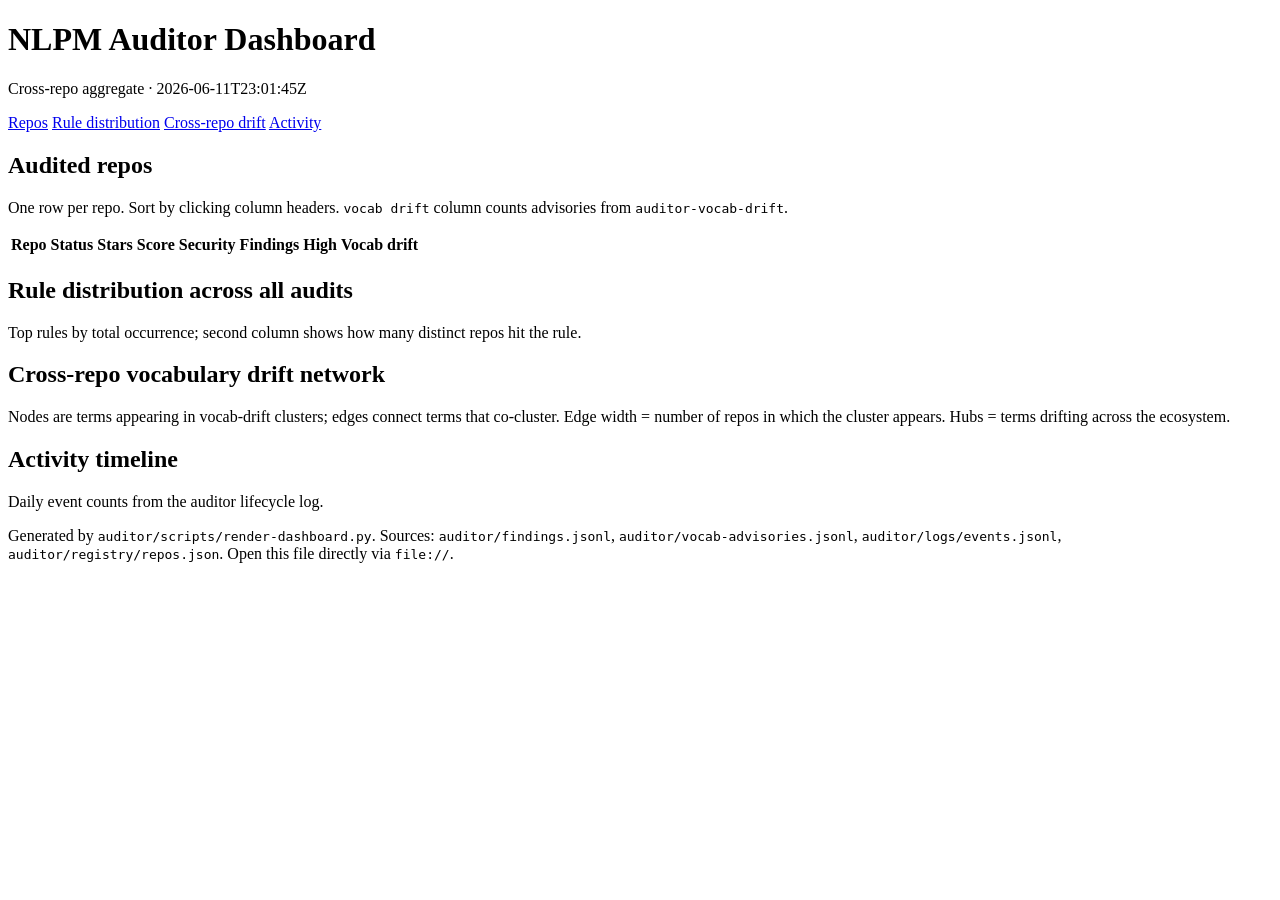
==== commit 964c3434: "dashboard: 2026-06-11 render" ====
--- a/auditor/reports/dashboard.html
+++ b/auditor/reports/dashboard.html
@@ -10,7 +10,7 @@
   <header>
     <div class="hdr-left">
       <h1>NLPM Auditor Dashboard</h1>
-      <p class="proj">Cross-repo aggregate <span class="muted">·</span> <span class="muted">2026-06-10T23:02:23Z</span></p>
+      <p class="proj">Cross-repo aggregate <span class="muted">·</span> <span class="muted">2026-06-11T23:01:45Z</span></p>
     </div>
     <div class="hdr-right">
       <div id="kpi-grid"></div>
@@ -79,7 +79,7 @@
     </p>
   </footer>
 
-  <script type="application/json" id="nlpm-data">{"generated_at":"2026-06-10T23:02:23Z","since":null,"summary":{"total_repos":219,"total_findings":3385,"high_findings":283,"total_advisories":22,"high_advisories":3,"repos_with_drift":3,"repos_blocked":53},"repo_rows":[{"repo":"SuperClaude-Org/SuperClaude_Framework","status":"audited","stars":22474,"score":84,"security":"BLOCKED","total_findings":144,"high_findings":0,"medium_findings":0,"vocab_drift_count":0,"vocab_drift_high":0},{"repo":"Q00/ouroboros","status":"discovered","stars":3637,"score":69,"security":null,"total_findings":125,"high_findings":0,"medium_findings":0,"vocab_drift_count":0,"vocab_drift_high":0},{"repo":"Imbad0202/academic-research-skills","status":"audited","stars":null,"score":77,"security":"UNKNOWN","total_findings":104,"high_findings":0,"medium_findings":0,"vocab_drift_count":4,"vocab_drift_high":1},{"repo":"LigphiDonk/Oh-my--paper","status":"contributed","stars":506,"score":65,"security":"REVIEW","total_findings":84,"high_findings":82,"medium_findings":2,"vocab_drift_count":0,"vocab_drift_high":0},{"repo":"nexu-io/html-anything","status":"audited","stars":2976,"score":81,"security":"CLEAR","total_findings":82,"high_findings":0,"medium_findings":0,"vocab_drift_count":0,"vocab_drift_high":0},{"repo":"nexu-io/open-design","status":"audited","stars":20558,"score":91,"security":"UNKNOWN","total_findings":82,"high_findings":0,"medium_findings":0,"vocab_drift_count":0,"vocab_drift_high":0},{"repo":"disler/claude-code-hooks-mastery","status":"contributed","stars":3566,"score":77,"security":"REVIEW","total_findings":68,"high_findings":0,"medium_findings":0,"vocab_drift_count":0,"vocab_drift_high":0},{"repo":"iOfficeAI/AionUi","status":"audited","stars":22516,"score":75,"security":"BLOCKED","total_findings":60,"high_findings":52,"medium_findings":8,"vocab_drift_count":0,"vocab_drift_high":0},{"repo":"agent-sh/agnix","status":"tracked","stars":207,"score":64,"security":"REVIEW","total_findings":55,"high_findings":0,"medium_findings":0,"vocab_drift_count":0,"vocab_drift_high":0},{"repo":"jnuyens/gsd-plugin","status":"audited","stars":9,"score":75,"security":"UNKNOWN","total_findings":54,"high_findings":0,"medium_findings":0,"vocab_drift_count":0,"vocab_drift_high":0},{"repo":"mbruhler/claude-orchestration","status":"audited","stars":215,"score":82,"security":"CLEAR","total_findings":54,"high_findings":0,"medium_findings":0,"vocab_drift_count":0,"vocab_drift_high":0},{"repo":"MiniMax-AI/skills","status":"audited","stars":11187,"score":89,"security":"BLOCKED","total_findings":50,"high_findings":0,"medium_findings":0,"vocab_drift_count":0,"vocab_drift_high":0},{"repo":"c0x12c/ai-toolkit","status":"audited","stars":61,"score":0,"security":"UNKNOWN","total_findings":49,"high_findings":0,"medium_findings":0,"vocab_drift_count":0,"vocab_drift_high":0},{"repo":"HKUDS/CLI-Anything","status":"audited","stars":null,"score":75,"security":"CLEAR","total_findings":45,"high_findings":0,"medium_findings":0,"vocab_drift_count":0,"vocab_drift_high":0},{"repo":"K-Dense-AI/scientific-agent-skills","status":"complete","stars":19356,"score":83,"security":"CLEAR","total_findings":44,"high_findings":0,"medium_findings":0,"vocab_drift_count":0,"vocab_drift_high":0},{"repo":"levnikolaevich/claude-code-skills","status":"audited","stars":423,"score":77,"security":"BLOCKED","total_findings":44,"high_findings":0,"medium_findings":0,"vocab_drift_count":0,"vocab_drift_high":0},{"repo":"SukinShetty/Nemp-memory","status":"audited","stars":95,"score":92,"security":"CLEAR","total_findings":43,"high_findings":0,"medium_findings":0,"vocab_drift_count":0,"vocab_drift_high":0},{"repo":"jeremylongshore/claude-code-plugins-plus-skills","status":"complete","stars":1917,"score":73,"security":"REVIEW","total_findings":42,"high_findings":0,"medium_findings":0,"vocab_drift_count":0,"vocab_drift_high":0},{"repo":"tinyhumansai/openhuman","status":"audited","stars":null,"score":63,"security":"BLOCKED","total_findings":42,"high_findings":0,"medium_findings":0,"vocab_drift_count":10,"vocab_drift_high":2},{"repo":"shinpr/claude-code-workflows","status":"audited","stars":320,"score":91,"security":"CLEAR","total_findings":38,"high_findings":0,"medium_findings":0,"vocab_drift_count":0,"vocab_drift_high":0},{"repo":"sickn33/antigravity-awesome-skills","status":"complete","stars":32502,"score":82,"security":"REVIEW","total_findings":37,"high_findings":0,"medium_findings":0,"vocab_drift_count":0,"vocab_drift_high":0},{"repo":"wshobson/agents","status":"complete","stars":33764,"score":76,"security":"UNKNOWN","total_findings":37,"high_findings":0,"medium_findings":0,"vocab_drift_count":0,"vocab_drift_high":0},{"repo":"antfu/skills","status":"audited","stars":4700,"score":93,"security":"CLEAR","total_findings":36,"high_findings":0,"medium_findings":0,"vocab_drift_count":0,"vocab_drift_high":0},{"repo":"jordanrendric/claude-video-vision","status":"audited","stars":561,"score":79,"security":"CLEAR","total_findings":36,"high_findings":0,"medium_findings":0,"vocab_drift_count":0,"vocab_drift_high":0},{"repo":"nicobailon/visual-explainer","status":"contributed","stars":7692,"score":66,"security":"CLEAR","total_findings":36,"high_findings":0,"medium_findings":0,"vocab_drift_count":0,"vocab_drift_high":0},{"repo":"aaron-he-zhu/seo-geo-claude-skills","status":"complete","stars":1050,"score":91,"security":"CLEAR","total_findings":35,"high_findings":0,"medium_findings":0,"vocab_drift_count":0,"vocab_drift_high":0},{"repo":"zhsama/claude-sub-agent","status":"contributed","stars":576,"score":72,"security":"CLEAR","total_findings":35,"high_findings":0,"medium_findings":0,"vocab_drift_count":0,"vocab_drift_high":0},{"repo":"888wing/codetape","status":"contributed","stars":0,"score":88,"security":"CLEAR","total_findings":34,"high_findings":0,"medium_findings":0,"vocab_drift_count":0,"vocab_drift_high":0},{"repo":"alirezarezvani/claude-code-tresor","status":"audited","stars":697,"score":62,"security":"UNKNOWN","total_findings":34,"high_findings":0,"medium_findings":0,"vocab_drift_count":0,"vocab_drift_high":0},{"repo":"webdevtodayjason/sub-agents","status":"complete","stars":189,"score":78,"security":"REVIEW","total_findings":34,"high_findings":0,"medium_findings":0,"vocab_drift_count":0,"vocab_drift_high":0},{"repo":"agent-sh/enhance","status":"audited","stars":3,"score":86,"security":"CLEAR","total_findings":32,"high_findings":0,"medium_findings":0,"vocab_drift_count":0,"vocab_drift_high":0},{"repo":"Manavarya09/design-extract","status":"audited","stars":2482,"score":94,"security":"BLOCKED","total_findings":31,"high_findings":0,"medium_findings":0,"vocab_drift_count":0,"vocab_drift_high":0},{"repo":"PeonPing/peon-ping","status":"audited","stars":4595,"score":77,"security":"REVIEW","total_findings":31,"high_findings":0,"medium_findings":0,"vocab_drift_count":0,"vocab_drift_high":0},{"repo":"The-Vibe-Company/companion","status":"audited","stars":2312,"score":91,"security":"CLEAR","total_findings":31,"high_findings":0,"medium_findings":0,"vocab_drift_count":0,"vocab_drift_high":0},{"repo":"eyaltoledano/claude-task-master","status":"audited","stars":26807,"score":67,"security":"BLOCKED","total_findings":31,"high_findings":0,"medium_findings":0,"vocab_drift_count":0,"vocab_drift_high":0},{"repo":"kbwo/ccmanager","status":"audited","stars":1031,"score":83,"security":"BLOCKED","total_findings":31,"high_findings":0,"medium_findings":0,"vocab_drift_count":0,"vocab_drift_high":0},{"repo":"addyosmani/agent-skills","status":"audited","stars":22697,"score":94,"security":"BLOCKED","total_findings":30,"high_findings":0,"medium_findings":0,"vocab_drift_count":0,"vocab_drift_high":0},{"repo":"ooiyeefei/ccc","status":"audited","stars":405,"score":96,"security":"CLEAR","total_findings":29,"high_findings":0,"medium_findings":0,"vocab_drift_count":0,"vocab_drift_high":0},{"repo":"peterfei/ai-agent-team","status":"audited","stars":336,"score":82,"security":"BLOCKED","total_findings":29,"high_findings":0,"medium_findings":0,"vocab_drift_count":0,"vocab_drift_high":0},{"repo":"parcadei/Continuous-Claude-v3","status":"audited","stars":1200,"score":78,"security":"UNKNOWN","total_findings":28,"high_findings":26,"medium_findings":2,"vocab_drift_count":0,"vocab_drift_high":0},{"repo":"ruvnet/ruflo","status":"audited","stars":33166,"score":60,"security":"UNKNOWN","total_findings":28,"high_findings":0,"medium_findings":0,"vocab_drift_count":0,"vocab_drift_high":0},{"repo":"czlonkowski/n8n-mcp","status":"audited","stars":18662,"score":81,"security":"BLOCKED","total_findings":27,"high_findings":0,"medium_findings":0,"vocab_drift_count":0,"vocab_drift_high":0},{"repo":"shanraisshan/claude-code-best-practice","status":"complete","stars":46008,"score":88,"security":"CLEAR","total_findings":27,"high_findings":0,"medium_findings":0,"vocab_drift_count":0,"vocab_drift_high":0},{"repo":"RKiding/Awesome-finance-skills","status":"audited","stars":1907,"score":92,"security":"CLEAR","total_findings":26,"high_findings":0,"medium_findings":0,"vocab_drift_count":0,"vocab_drift_high":0},{"repo":"firetiger-oss/claude-plugin","status":"audited","stars":0,"score":84,"security":"CLEAR","total_findings":26,"high_findings":0,"medium_findings":0,"vocab_drift_count":0,"vocab_drift_high":0},{"repo":"lijigang/ljg-skills","status":"audited","stars":4860,"score":90,"security":"REVIEW","total_findings":26,"high_findings":0,"medium_findings":0,"vocab_drift_count":0,"vocab_drift_high":0},{"repo":"mksglu/context-mode","status":"audited","stars":9822,"score":87,"security":"BLOCKED","total_findings":26,"high_findings":0,"medium_findings":0,"vocab_drift_count":0,"vocab_drift_high":0},{"repo":"tanweai/pua","status":"tracked","stars":16701,"score":90,"security":"CLEAR","total_findings":26,"high_findings":0,"medium_findings":0,"vocab_drift_count":0,"vocab_drift_high":0},{"repo":"glitternetwork/pinme","status":"audited","stars":3188,"score":93,"security":"BLOCKED","total_findings":25,"high_findings":0,"medium_findings":0,"vocab_drift_count":0,"vocab_drift_high":0},{"repo":"josstei/maestro-orchestrate","status":"audited","stars":370,"score":87,"security":"BLOCKED","total_findings":25,"high_findings":0,"medium_findings":0,"vocab_drift_count":0,"vocab_drift_high":0},{"repo":"peterkrueck/Claude-Code-Development-Kit","status":"audited","stars":1342,"score":82,"security":"BLOCKED","total_findings":25,"high_findings":0,"medium_findings":0,"vocab_drift_count":0,"vocab_drift_high":0},{"repo":"softaworks/agent-toolkit","status":"audited","stars":1629,"score":90,"security":"UNKNOWN","total_findings":25,"high_findings":22,"medium_findings":3,"vocab_drift_count":0,"vocab_drift_high":0},{"repo":"agiletec-inc/airis-mcp-gateway","status":"audited","stars":151,"score":90,"security":"BLOCKED","total_findings":24,"high_findings":0,"medium_findings":0,"vocab_drift_count":0,"vocab_drift_high":0},{"repo":"backnotprop/plannotator","status":"tracked","stars":4561,"score":93,"security":"REVIEW","total_findings":24,"high_findings":0,"medium_findings":0,"vocab_drift_count":0,"vocab_drift_high":0},{"repo":"upstash/context7","status":"tracked","stars":53665,"score":82,"security":"CLEAR","total_findings":24,"high_findings":0,"medium_findings":0,"vocab_drift_count":0,"vocab_drift_high":0},{"repo":"nyldn/claude-octopus","status":"complete","stars":2575,"score":79,"security":"REVIEW","total_findings":23,"high_findings":0,"medium_findings":0,"vocab_drift_count":0,"vocab_drift_high":0},{"repo":"iannuttall/claude-agents","status":"orphaned","stars":2046,"score":88,"security":"CLEAR","total_findings":22,"high_findings":0,"medium_findings":0,"vocab_drift_count":0,"vocab_drift_high":0},{"repo":"manaflow-ai/cmux","status":"audited","stars":15339,"score":74,"security":"BLOCKED","total_findings":22,"high_findings":0,"medium_findings":0,"vocab_drift_count":0,"vocab_drift_high":0},{"repo":"0xmariowu/Autosearch","status":"audited","stars":13,"score":92,"security":"BLOCKED","total_findings":21,"high_findings":0,"medium_findings":0,"vocab_drift_count":0,"vocab_drift_high":0},{"repo":"AgriciDaniel/claude-blog","status":"audited","stars":562,"score":92,"security":"BLOCKED","total_findings":21,"high_findings":0,"medium_findings":0,"vocab_drift_count":0,"vocab_drift_high":0},{"repo":"breaking-brake/cc-wf-studio","status":"audited","stars":4893,"score":87,"security":"BLOCKED","total_findings":21,"high_findings":0,"medium_findings":0,"vocab_drift_count":0,"vocab_drift_high":0},{"repo":"hesreallyhim/awesome-claude-code","status":"complete","stars":38367,"score":89,"security":"CLEAR","total_findings":21,"high_findings":0,"medium_findings":0,"vocab_drift_count":0,"vocab_drift_high":0},{"repo":"leowux/pony","status":"audited","stars":1,"score":91,"security":"CLEAR","total_findings":21,"high_findings":0,"medium_findings":0,"vocab_drift_count":0,"vocab_drift_high":0},{"repo":"mattpocock/skills","status":"complete","stars":null,"score":98,"security":"CLEAR","total_findings":21,"high_findings":0,"medium_findings":0,"vocab_drift_count":0,"vocab_drift_high":0},{"repo":"zhukunpenglinyutong/jetbrains-cc-gui","status":"audited","stars":3355,"score":98,"security":"BLOCKED","total_findings":21,"high_findings":0,"medium_findings":0,"vocab_drift_count":0,"vocab_drift_high":0},{"repo":"elementalsouls/Claude-BugHunter","status":"tracked","stars":null,"score":79,"security":"CLEAR","total_findings":20,"high_findings":16,"medium_findings":4,"vocab_drift_count":8,"vocab_drift_high":0},{"repo":"github/awesome-copilot","status":"audited","stars":31146,"score":73,"security":"UNKNOWN","total_findings":20,"high_findings":0,"medium_findings":0,"vocab_drift_count":0,"vocab_drift_high":0},{"repo":"google-gemini/gemini-skills","status":"complete","stars":3330,"score":98,"security":"PASS","total_findings":20,"high_findings":0,"medium_findings":0,"vocab_drift_count":0,"vocab_drift_high":0},{"repo":"viticci/shortcuts-playground-plugin","status":"contributed","stars":615,"score":91,"security":"CLEAR","total_findings":20,"high_findings":19,"medium_findings":0,"vocab_drift_count":0,"vocab_drift_high":0},{"repo":"wasp-lang/open-saas","status":"audited","stars":14349,"score":87,"security":"CLEAR","total_findings":20,"high_findings":0,"medium_findings":0,"vocab_drift_count":0,"vocab_drift_high":0},{"repo":"MemPalace/mempalace","status":"audited","stars":51982,"score":90,"security":"CLEAR","total_findings":19,"high_findings":0,"medium_findings":0,"vocab_drift_count":0,"vocab_drift_high":0},{"repo":"google-labs-code/stitch-skills","status":"audited","stars":4860,"score":96,"security":"CLEAR","total_findings":19,"high_findings":0,"medium_findings":0,"vocab_drift_count":0,"vocab_drift_high":0},{"repo":"itsmostafa/aws-agent-skills","status":"audited","stars":1076,"score":99,"security":"CLEAR","total_findings":19,"high_findings":0,"medium_findings":0,"vocab_drift_count":0,"vocab_drift_high":0},{"repo":"memvid/claude-brain","status":"audited","stars":465,"score":96,"security":"BLOCKED","total_findings":19,"high_findings":0,"medium_findings":0,"vocab_drift_count":0,"vocab_drift_high":0},{"repo":"alirezarezvani/claude-code-skill-factory","status":"contributed","stars":721,"score":80,"security":"REVIEW","total_findings":18,"high_findings":17,"medium_findings":1,"vocab_drift_count":0,"vocab_drift_high":0},{"repo":"eroslifestyle/Claude-Orchestrator-Plugin","status":"audited","stars":0,"score":null,"security":"UNKNOWN","total_findings":18,"high_findings":0,"medium_findings":0,"vocab_drift_count":0,"vocab_drift_high":0},{"repo":"kubesphere/kubesphere","status":"complete","stars":16912,"score":89,"security":"REVIEW","total_findings":18,"high_findings":0,"medium_findings":0,"vocab_drift_count":0,"vocab_drift_high":0},{"repo":"muratcankoylan/Agent-Skills-for-Context-Engineering","status":"contributed","stars":15277,"score":83,"security":"CLEAR","total_findings":18,"high_findings":0,"medium_findings":0,"vocab_drift_count":0,"vocab_drift_high":0},{"repo":"nextlevelbuilder/ui-ux-pro-max-skill","status":"contributed","stars":70122,"score":85,"security":"CLEAR","total_findings":18,"high_findings":0,"medium_findings":0,"vocab_drift_count":0,"vocab_drift_high":0},{"repo":"qwibitai/nanoclaw","status":"audited","stars":27917,"score":81,"security":"UNKNOWN","total_findings":18,"high_findings":0,"medium_findings":0,"vocab_drift_count":0,"vocab_drift_high":0},{"repo":"twostraws/SwiftUI-Agent-Skill","status":"audited","stars":3806,"score":89,"security":"CLEAR","total_findings":18,"high_findings":0,"medium_findings":0,"vocab_drift_count":0,"vocab_drift_high":0},{"repo":"JimLiu/baoyu-skills","status":"audited","stars":16303,"score":90,"security":"CLEAR","total_findings":17,"high_findings":0,"medium_findings":0,"vocab_drift_count":0,"vocab_drift_high":0},{"repo":"KhazP/vibe-coding-prompt-template","status":"audited","stars":2278,"score":80,"security":"BLOCKED","total_findings":17,"high_findings":0,"medium_findings":0,"vocab_drift_count":0,"vocab_drift_high":0},{"repo":"SimoneAvogadro/android-reverse-engineering-skill","status":"audited","stars":5485,"score":92,"security":"BLOCKED","total_findings":17,"high_findings":0,"medium_findings":0,"vocab_drift_count":0,"vocab_drift_high":0},{"repo":"Xquik-dev/x-twitter-scraper","status":"audited","stars":55,"score":97,"security":"CLEAR","total_findings":17,"high_findings":0,"medium_findings":0,"vocab_drift_count":0,"vocab_drift_high":0},{"repo":"expo/skills","status":"contributed","stars":1784,"score":92,"security":"CLEAR","total_findings":17,"high_findings":0,"medium_findings":0,"vocab_drift_count":0,"vocab_drift_high":0},{"repo":"mem0ai/mem0","status":"audited","stars":55456,"score":91,"security":"REVIEW","total_findings":17,"high_findings":0,"medium_findings":0,"vocab_drift_count":0,"vocab_drift_high":0},{"repo":"shareAI-lab/learn-claude-code","status":"audited","stars":59868,"score":88,"security":"BLOCKED","total_findings":17,"high_findings":0,"medium_findings":0,"vocab_drift_count":0,"vocab_drift_high":0},{"repo":"tirth8205/code-review-graph","status":"audited","stars":12954,"score":95,"security":"CLEAR","total_findings":17,"high_findings":0,"medium_findings":0,"vocab_drift_count":0,"vocab_drift_high":0},{"repo":"Yuan1z0825/nature-skills","status":"tracked","stars":null,"score":93,"security":"REVIEW","total_findings":16,"high_findings":15,"medium_findings":1,"vocab_drift_count":0,"vocab_drift_high":0},{"repo":"googleworkspace/cli","status":"complete","stars":25330,"score":99,"security":"REVIEW","total_findings":16,"high_findings":0,"medium_findings":0,"vocab_drift_count":0,"vocab_drift_high":0},{"repo":"musistudio/claude-code-router","status":"contributed","stars":32875,"score":79,"security":"CLEAR","total_findings":16,"high_findings":0,"medium_findings":0,"vocab_drift_count":0,"vocab_drift_high":0},{"repo":"2389-research/simmer","status":"contributed","stars":4,"score":93,"security":"CLEAR","total_findings":15,"high_findings":0,"medium_findings":0,"vocab_drift_count":0,"vocab_drift_high":0},{"repo":"Ibrahim-3d/orchestrator-supaconductor","status":"contributed","stars":336,"score":89,"security":"REVIEW","total_findings":15,"high_findings":14,"medium_findings":1,"vocab_drift_count":0,"vocab_drift_high":0},{"repo":"obra/superpowers","status":"tracked","stars":166779,"score":92,"security":"CLEAR","total_findings":15,"high_findings":0,"medium_findings":0,"vocab_drift_count":0,"vocab_drift_high":0},{"repo":"vectorize-io/hindsight","status":"audited","stars":10609,"score":94,"security":"BLOCKED","total_findings":15,"high_findings":0,"medium_findings":0,"vocab_drift_count":0,"vocab_drift_high":0},{"repo":"openai/symphony","status":"audited","stars":null,"score":89,"security":"CLEAR","total_findings":14,"high_findings":0,"medium_findings":0,"vocab_drift_count":0,"vocab_drift_high":0},{"repo":"hamelsmu/claude-review-loop","status":"audited","stars":655,"score":89,"security":"CLEAR","total_findings":13,"high_findings":0,"medium_findings":0,"vocab_drift_count":0,"vocab_drift_high":0},{"repo":"refly-ai/refly","status":"audited","stars":7272,"score":89,"security":"BLOCKED","total_findings":13,"high_findings":0,"medium_findings":0,"vocab_drift_count":0,"vocab_drift_high":0},{"repo":"Dammyjay93/interface-design","status":"audited","stars":4630,"score":94,"security":"CLEAR","total_findings":12,"high_findings":0,"medium_findings":0,"vocab_drift_count":0,"vocab_drift_high":0},{"repo":"aaronmaturen/claude-plugin","status":"contributed","stars":1,"score":36,"security":"REVIEW","total_findings":12,"high_findings":9,"medium_findings":3,"vocab_drift_count":0,"vocab_drift_high":0},{"repo":"avifenesh/agentsys","status":"complete","stars":741,"score":97,"security":"CLEAR","total_findings":12,"high_findings":0,"medium_findings":0,"vocab_drift_count":0,"vocab_drift_high":0},{"repo":"safishamsi/graphify","status":"complete","stars":37391,"score":58,"security":"REVIEW","total_findings":12,"high_findings":3,"medium_findings":8,"vocab_drift_count":0,"vocab_drift_high":0},{"repo":"BayramAnnakov/claude-reflect","status":"audited","stars":1000,"score":99,"security":"CLEAR","total_findings":11,"high_findings":0,"medium_findings":0,"vocab_drift_count":0,"vocab_drift_high":0},{"repo":"ZeframLou/call-me","status":"audited","stars":2590,"score":80,"security":"CLEAR","total_findings":11,"high_findings":0,"medium_findings":0,"vocab_drift_count":0,"vocab_drift_high":0},{"repo":"evo-hq/evo","status":"audited","stars":645,"score":98,"security":"CLEAR","total_findings":11,"high_findings":0,"medium_findings":0,"vocab_drift_count":0,"vocab_drift_high":0},{"repo":"pe-menezes/fin-claude-plugin","status":"audited","stars":0,"score":94,"security":"CLEAR","total_findings":11,"high_findings":0,"medium_findings":0,"vocab_drift_count":0,"vocab_drift_high":0},{"repo":"taishi-i/awesome-japanese-nlp-resources","status":"audited","stars":960,"score":98,"security":"CLEAR","total_findings":11,"high_findings":0,"medium_findings":0,"vocab_drift_count":0,"vocab_drift_high":0},{"repo":"addyosmani/web-quality-skills","status":"audited","stars":1804,"score":97,"security":"CLEAR","total_findings":10,"high_findings":0,"medium_findings":0,"vocab_drift_count":0,"vocab_drift_high":0},{"repo":"kazukinagata/shinkoku","status":"audited","stars":335,"score":94,"security":"CLEAR","total_findings":10,"high_findings":0,"medium_findings":0,"vocab_drift_count":0,"vocab_drift_high":0},{"repo":"m1heng/claude-plugin-weixin","status":"audited","stars":556,"score":97,"security":"CLEAR","total_findings":10,"high_findings":0,"medium_findings":0,"vocab_drift_count":0,"vocab_drift_high":0},{"repo":"navapbc/digital-service-orchestra","status":"audited","stars":3,"score":87,"security":"REVIEW","total_findings":10,"high_findings":0,"medium_findings":0,"vocab_drift_count":0,"vocab_drift_high":0},{"repo":"alexgreensh/token-optimizer","status":"audited","stars":646,"score":98,"security":"CLEAR","total_findings":9,"high_findings":0,"medium_findings":0,"vocab_drift_count":0,"vocab_drift_high":0},{"repo":"hellowind777/hello2cc","status":"audited","stars":651,"score":84,"security":"REVIEW","total_findings":9,"high_findings":0,"medium_findings":0,"vocab_drift_count":0,"vocab_drift_high":0},{"repo":"jarrodwatts/claude-hud","status":"audited","stars":21673,"score":92,"security":"CLEAR","total_findings":9,"high_findings":0,"medium_findings":0,"vocab_drift_count":0,"vocab_drift_high":0},{"repo":"samber/cc-skills-golang","status":"tracked","stars":1362,"score":87,"security":"CLEAR","total_findings":9,"high_findings":5,"medium_findings":4,"vocab_drift_count":0,"vocab_drift_high":0},{"repo":"uppinote20/claude-dashboard","status":"audited","stars":404,"score":99,"security":"REVIEW","total_findings":9,"high_findings":0,"medium_findings":0,"vocab_drift_count":0,"vocab_drift_high":0},{"repo":"vercel-labs/agent-browser","status":"audited","stars":32739,"score":99,"security":"BLOCKED","total_findings":8,"high_findings":0,"medium_findings":0,"vocab_drift_count":0,"vocab_drift_high":0},{"repo":"axtonliu/axton-obsidian-visual-skills","status":"audited","stars":2669,"score":90,"security":"CLEAR","total_findings":7,"high_findings":0,"medium_findings":0,"vocab_drift_count":0,"vocab_drift_high":0},{"repo":"0xfurai/claude-code-subagents","status":"audited","stars":859,"score":74,"security":"CLEAR","total_findings":6,"high_findings":0,"medium_findings":0,"vocab_drift_count":0,"vocab_drift_high":0},{"repo":"ChromeDevTools/chrome-devtools-mcp","status":"tracked","stars":null,"score":94,"security":"CLEAR","total_findings":6,"high_findings":3,"medium_findings":2,"vocab_drift_count":0,"vocab_drift_high":0},{"repo":"krodak/clickup-cli","status":"tracked","stars":57,"score":95,"security":"CLEAR","total_findings":6,"high_findings":0,"medium_findings":0,"vocab_drift_count":0,"vocab_drift_high":0},{"repo":"lackeyjb/playwright-skill","status":"audited","stars":2607,"score":98,"security":"CLEAR","total_findings":5,"high_findings":0,"medium_findings":0,"vocab_drift_count":0,"vocab_drift_high":0},{"repo":"2389-research/review-squad","status":"audited","stars":1,"score":96,"security":"CLEAR","total_findings":4,"high_findings":0,"medium_findings":0,"vocab_drift_count":0,"vocab_drift_high":0},{"repo":"vladikk/modularity","status":"audited","stars":337,"score":98,"security":"CLEAR","total_findings":3,"high_findings":0,"medium_findings":0,"vocab_drift_count":0,"vocab_drift_high":0},{"repo":"forrestchang/andrej-karpathy-skills","status":"audited","stars":125813,"score":99,"security":"CLEAR","total_findings":1,"high_findings":0,"medium_findings":0,"vocab_drift_count":0,"vocab_drift_high":0},{"repo":"kepano/obsidian-skills","status":"audited","stars":26283,"score":100,"security":"CLEAR","total_findings":1,"high_findings":0,"medium_findings":0,"vocab_drift_count":0,"vocab_drift_high":0},{"repo":"777genius/claude-notifications-go","status":"audited","stars":528,"score":63,"security":"BLOCKED","total_findings":0,"high_findings":0,"medium_findings":0,"vocab_drift_count":0,"vocab_drift_high":0},{"repo":"AgriciDaniel/claude-ads","status":"contributed","stars":2377,"score":99,"security":"REVIEW","total_findings":0,"high_findings":0,"medium_findings":0,"vocab_drift_count":0,"vocab_drift_high":0},{"repo":"AgriciDaniel/claude-obsidian","status":"audited","stars":976,"score":91,"security":"BLOCKED","total_findings":0,"high_findings":0,"medium_findings":0,"vocab_drift_count":0,"vocab_drift_high":0},{"repo":"AgriciDaniel/claude-seo","status":"tracked","stars":null,"score":94,"security":"REVIEW","total_findings":0,"high_findings":0,"medium_findings":0,"vocab_drift_count":0,"vocab_drift_high":0},{"repo":"ChrisWiles/claude-code-showcase","status":"contributed","stars":null,"score":81,"security":"CLEAR","total_findings":0,"high_findings":0,"medium_findings":0,"vocab_drift_count":0,"vocab_drift_high":0},{"repo":"CloudAI-X/claude-workflow-v2","status":"contributed","stars":null,"score":93,"security":"CLEAR","total_findings":0,"high_findings":0,"medium_findings":0,"vocab_drift_count":0,"vocab_drift_high":0},{"repo":"ComposioHQ/awesome-claude-plugins","status":"contributed","stars":null,"score":88,"security":"CLEAR","total_findings":0,"high_findings":0,"medium_findings":0,"vocab_drift_count":0,"vocab_drift_high":0},{"repo":"Donchitos/Claude-Code-Game-Studios","status":"contributed","stars":null,"score":82,"security":"CLEAR","total_findings":0,"high_findings":0,"medium_findings":0,"vocab_drift_count":0,"vocab_drift_high":0},{"repo":"EveryInc/compound-engineering-plugin","status":"tracked","stars":null,"score":84,"security":"CLEAR","total_findings":0,"high_findings":0,"medium_findings":0,"vocab_drift_count":0,"vocab_drift_high":0},{"repo":"FlorianBruniaux/claude-code-ultimate-guide","status":"discovered","stars":3604,"score":null,"security":"BLOCKED","total_findings":0,"high_findings":0,"medium_findings":0,"vocab_drift_count":0,"vocab_drift_high":0},{"repo":"IvanMurzak/Unity-MCP","status":"tracked","stars":null,"score":82,"security":"CLEAR","total_findings":0,"high_findings":0,"medium_findings":0,"vocab_drift_count":0,"vocab_drift_high":0},{"repo":"Jeffallan/claude-skills","status":"tracked","stars":null,"score":92,"security":"CLEAR","total_findings":0,"high_findings":0,"medium_findings":0,"vocab_drift_count":0,"vocab_drift_high":0},{"repo":"JuliusBrussee/cavekit","status":"contributed","stars":564,"score":97,"security":"CLEAR","total_findings":0,"high_findings":0,"medium_findings":0,"vocab_drift_count":0,"vocab_drift_high":0},{"repo":"JuliusBrussee/caveman","status":"contributed","stars":22505,"score":92,"security":"CLEAR","total_findings":0,"high_findings":0,"medium_findings":0,"vocab_drift_count":0,"vocab_drift_high":0},{"repo":"LerianStudio/ring","status":"audited","stars":174,"score":88,"security":"UNKNOWN","total_findings":0,"high_findings":0,"medium_findings":0,"vocab_drift_count":0,"vocab_drift_high":0},{"repo":"Lum1104/Understand-Anything","status":"tracked","stars":null,"score":86,"security":"CLEAR","total_findings":0,"high_findings":0,"medium_findings":0,"vocab_drift_count":0,"vocab_drift_high":0},{"repo":"NousResearch/hermes-agent","status":"audited","stars":94145,"score":80,"security":"BLOCKED","total_findings":0,"high_findings":0,"medium_findings":0,"vocab_drift_count":0,"vocab_drift_high":0},{"repo":"OpenRaiser/NanoResearch","status":"audited","stars":690,"score":73,"security":"BLOCKED","total_findings":0,"high_findings":0,"medium_findings":0,"vocab_drift_count":0,"vocab_drift_high":0},{"repo":"Orchestra-Research/AI-Research-SKILLs","status":"contributed","stars":null,"score":89,"security":"REVIEW","total_findings":0,"high_findings":0,"medium_findings":0,"vocab_drift_count":0,"vocab_drift_high":0},{"repo":"OthmanAdi/planning-with-files","status":"tracked","stars":null,"score":91,"security":"REVIEW","total_findings":0,"high_findings":0,"medium_findings":0,"vocab_drift_count":0,"vocab_drift_high":0},{"repo":"ReScienceLab/opc-skills","status":"audited","stars":776,"score":92,"security":"BLOCKED","total_findings":0,"high_findings":0,"medium_findings":0,"vocab_drift_count":0,"vocab_drift_high":0},{"repo":"ReflexioAI/claude-smart","status":"discovered","stars":596,"score":null,"security":null,"total_findings":0,"high_findings":0,"medium_findings":0,"vocab_drift_count":0,"vocab_drift_high":0},{"repo":"Yeachan-Heo/oh-my-claudecode","status":"tracked","stars":29671,"score":80,"security":"REVIEW","total_findings":0,"high_findings":0,"medium_findings":0,"vocab_drift_count":0,"vocab_drift_high":0},{"repo":"a5c-ai/babysitter","status":"complete","stars":562,"score":70,"security":"REVIEW","total_findings":0,"high_findings":0,"medium_findings":0,"vocab_drift_count":0,"vocab_drift_high":0},{"repo":"affaan-m/everything-claude-code","status":"audited","stars":null,"score":84,"security":"BLOCKED","total_findings":0,"high_findings":0,"medium_findings":0,"vocab_drift_count":0,"vocab_drift_high":0},{"repo":"agent-sh/agentsys","status":"tracked","stars":null,"score":91,"security":"CLEAR","total_findings":0,"high_findings":0,"medium_findings":0,"vocab_drift_count":0,"vocab_drift_high":0},{"repo":"agenticnotetaking/arscontexta","status":"contributed","stars":null,"score":96,"security":"CLEAR","total_findings":0,"high_findings":0,"medium_findings":0,"vocab_drift_count":0,"vocab_drift_high":0},{"repo":"alinaqi/claude-bootstrap","status":"audited","stars":576,"score":80,"security":"BLOCKED","total_findings":0,"high_findings":0,"medium_findings":0,"vocab_drift_count":0,"vocab_drift_high":0},{"repo":"alirezarezvani/claude-skills","status":"audited","stars":null,"score":92,"security":"BLOCKED","total_findings":0,"high_findings":0,"medium_findings":0,"vocab_drift_count":0,"vocab_drift_high":0},{"repo":"ananddtyagi/cc-marketplace","status":"contributed","stars":null,"score":73,"security":"CLEAR","total_findings":0,"high_findings":0,"medium_findings":0,"vocab_drift_count":0,"vocab_drift_high":0},{"repo":"anthropics/claude-plugins-official","status":"tracked","stars":null,"score":96,"security":"REVIEW","total_findings":0,"high_findings":0,"medium_findings":0,"vocab_drift_count":0,"vocab_drift_high":0},{"repo":"anthropics/skills","status":"policy_denied","stars":123447,"score":null,"security":null,"total_findings":0,"high_findings":0,"medium_findings":0,"vocab_drift_count":0,"vocab_drift_high":0},{"repo":"caliber-ai-org/ai-setup","status":"complete","stars":698,"score":100,"security":"CLEAR","total_findings":0,"high_findings":0,"medium_findings":0,"vocab_drift_count":0,"vocab_drift_high":0},{"repo":"ccplugins/awesome-claude-code-plugins","status":"contributed","stars":null,"score":78,"security":"CLEAR","total_findings":0,"high_findings":0,"medium_findings":0,"vocab_drift_count":0,"vocab_drift_high":0},{"repo":"centminmod/my-claude-code-setup","status":"audited","stars":2210,"score":49,"security":"BLOCKED","total_findings":0,"high_findings":0,"medium_findings":0,"vocab_drift_count":0,"vocab_drift_high":0},{"repo":"code-yeongyu/oh-my-openagent","status":"complete","stars":51912,"score":74,"security":"REVIEW","total_findings":0,"high_findings":0,"medium_findings":0,"vocab_drift_count":0,"vocab_drift_high":0},{"repo":"codeaholicguy/ai-devkit","status":"complete","stars":1128,"score":96,"security":"CLEAR","total_findings":0,"high_findings":0,"medium_findings":0,"vocab_drift_count":0,"vocab_drift_high":0},{"repo":"coreyhaines31/marketingskills","status":"tracked","stars":null,"score":96,"security":"CLEAR","total_findings":0,"high_findings":0,"medium_findings":0,"vocab_drift_count":0,"vocab_drift_high":0},{"repo":"czlonkowski/n8n-skills","status":"contributed","stars":null,"score":93,"security":"CLEAR","total_findings":0,"high_findings":0,"medium_findings":0,"vocab_drift_count":0,"vocab_drift_high":0},{"repo":"davepoon/buildwithclaude","status":"audited","stars":null,"score":77,"security":"BLOCKED","total_findings":0,"high_findings":0,"medium_findings":0,"vocab_drift_count":0,"vocab_drift_high":0},{"repo":"davila7/claude-code-templates","status":"contributed","stars":24685,"score":84,"security":"REVIEW","total_findings":0,"high_findings":0,"medium_findings":0,"vocab_drift_count":0,"vocab_drift_high":0},{"repo":"deanpeters/Product-Manager-Skills","status":"tracked","stars":null,"score":89,"security":"CLEAR","total_findings":0,"high_findings":0,"medium_findings":0,"vocab_drift_count":0,"vocab_drift_high":0},{"repo":"diet103/claude-code-infrastructure-showcase","status":"audited","stars":null,"score":81,"security":"BLOCKED","total_findings":0,"high_findings":0,"medium_findings":0,"vocab_drift_count":0,"vocab_drift_high":0},{"repo":"dontbesilent2025/dbskill","status":"tracked","stars":null,"score":90,"security":"REVIEW","total_findings":0,"high_findings":0,"medium_findings":0,"vocab_drift_count":0,"vocab_drift_high":0},{"repo":"fcakyon/claude-codex-settings","status":"contributed","stars":590,"score":79,"security":"REVIEW","total_findings":0,"high_findings":0,"medium_findings":0,"vocab_drift_count":0,"vocab_drift_high":0},{"repo":"feiskyer/claude-code-settings","status":"complete","stars":1434,"score":85,"security":"CLEAR","total_findings":0,"high_findings":0,"medium_findings":0,"vocab_drift_count":0,"vocab_drift_high":0},{"repo":"first-fluke/oh-my-agent","status":"audited","stars":663,"score":86,"security":"BLOCKED","total_findings":0,"high_findings":0,"medium_findings":0,"vocab_drift_count":0,"vocab_drift_high":0},{"repo":"foryourhealth111-pixel/Vibe-Skills","status":"audited","stars":1570,"score":30,"security":"UNKNOWN","total_findings":0,"high_findings":0,"medium_findings":0,"vocab_drift_count":0,"vocab_drift_high":0},{"repo":"gadievron/raptor","status":"audited","stars":null,"score":93,"security":"BLOCKED","total_findings":0,"high_findings":0,"medium_findings":0,"vocab_drift_count":0,"vocab_drift_high":0},{"repo":"gmickel/flow-next","status":"audited","stars":568,"score":93,"security":"BLOCKED","total_findings":0,"high_findings":0,"medium_findings":0,"vocab_drift_count":0,"vocab_drift_high":0},{"repo":"gotalab/cc-sdd","status":"complete","stars":3099,"score":60,"security":"CLEAR","total_findings":0,"high_findings":0,"medium_findings":0,"vocab_drift_count":0,"vocab_drift_high":0},{"repo":"gsd-build/get-shit-done","status":"complete","stars":57097,"score":null,"security":null,"total_findings":0,"high_findings":0,"medium_findings":0,"vocab_drift_count":0,"vocab_drift_high":0},{"repo":"guanyang/antigravity-skills","status":"tracked","stars":653,"score":86,"security":"REVIEW","total_findings":0,"high_findings":0,"medium_findings":0,"vocab_drift_count":0,"vocab_drift_high":0},{"repo":"hashicorp/agent-skills","status":"audited","stars":null,"score":98,"security":"CLEAR","total_findings":0,"high_findings":0,"medium_findings":0,"vocab_drift_count":0,"vocab_drift_high":0},{"repo":"htdt/godogen","status":"tracked","stars":2839,"score":91,"security":"CLEAR","total_findings":0,"high_findings":0,"medium_findings":0,"vocab_drift_count":0,"vocab_drift_high":0},{"repo":"jnMetaCode/superpowers-zh","status":"tracked","stars":1001,"score":95,"security":"CLEAR","total_findings":0,"high_findings":0,"medium_findings":0,"vocab_drift_count":0,"vocab_drift_high":0},{"repo":"kangraemin/claude-inspector","status":"contributed","stars":115,"score":76,"security":"REVIEW","total_findings":0,"high_findings":0,"medium_findings":0,"vocab_drift_count":0,"vocab_drift_high":0},{"repo":"luongnv89/claude-howto","status":"complete","stars":27150,"score":77,"security":"REVIEW","total_findings":0,"high_findings":0,"medium_findings":0,"vocab_drift_count":0,"vocab_drift_high":0},{"repo":"mikeyobrien/ralph-orchestrator","status":"complete","stars":2710,"score":91,"security":"CLEAR","total_findings":0,"high_findings":0,"medium_findings":0,"vocab_drift_count":0,"vocab_drift_high":0},{"repo":"mukul975/Anthropic-Cybersecurity-Skills","status":"contributed","stars":4317,"score":79,"security":"REVIEW","total_findings":0,"high_findings":0,"medium_findings":0,"vocab_drift_count":0,"vocab_drift_high":0},{"repo":"muratcankoylan/ralph-wiggum-marketer","status":"contributed","stars":720,"score":90,"security":"CLEAR","total_findings":0,"high_findings":0,"medium_findings":0,"vocab_drift_count":0,"vocab_drift_high":0},{"repo":"numman-ali/n-skills","status":"contributed","stars":974,"score":96,"security":"REVIEW","total_findings":0,"high_findings":0,"medium_findings":0,"vocab_drift_count":0,"vocab_drift_high":0},{"repo":"openai/codex-plugin-cc","status":"tracked","stars":null,"score":93,"security":"REVIEW","total_findings":0,"high_findings":0,"medium_findings":0,"vocab_drift_count":0,"vocab_drift_high":0},{"repo":"pbakaus/impeccable","status":"tracked","stars":null,"score":93,"security":"REVIEW","total_findings":0,"high_findings":0,"medium_findings":0,"vocab_drift_count":0,"vocab_drift_high":0},{"repo":"rohitg00/awesome-claude-code-toolkit","status":"complete","stars":1214,"score":46,"security":"CLEAR","total_findings":0,"high_findings":0,"medium_findings":0,"vocab_drift_count":0,"vocab_drift_high":0},{"repo":"rohitg00/pro-workflow","status":"audited","stars":1912,"score":90,"security":"BLOCKED","total_findings":0,"high_findings":0,"medium_findings":0,"vocab_drift_count":0,"vocab_drift_high":0},{"repo":"rtk-ai/rtk","status":"audited","stars":28660,"score":88,"security":"BLOCKED","total_findings":0,"high_findings":0,"medium_findings":0,"vocab_drift_count":0,"vocab_drift_high":0},{"repo":"sangrokjung/claude-forge","status":"contributed","stars":648,"score":82,"security":"REVIEW","total_findings":0,"high_findings":0,"medium_findings":0,"vocab_drift_count":0,"vocab_drift_high":0},{"repo":"santifer/career-ops","status":"audited","stars":31983,"score":91,"security":"BLOCKED","total_findings":0,"high_findings":0,"medium_findings":0,"vocab_drift_count":0,"vocab_drift_high":0},{"repo":"slavingia/skills","status":"tracked","stars":null,"score":97,"security":"CLEAR","total_findings":0,"high_findings":0,"medium_findings":0,"vocab_drift_count":0,"vocab_drift_high":0},{"repo":"stablyai/orca","status":"complete","stars":1130,"score":96,"security":"REVIEW","total_findings":0,"high_findings":0,"medium_findings":0,"vocab_drift_count":0,"vocab_drift_high":0},{"repo":"study8677/antigravity-workspace-template","status":"complete","stars":1128,"score":62,"security":"CLEAR","total_findings":0,"high_findings":0,"medium_findings":0,"vocab_drift_count":0,"vocab_drift_high":0},{"repo":"superset-sh/superset","status":"discovered","stars":9749,"score":64,"security":"BLOCKED","total_findings":0,"high_findings":0,"medium_findings":0,"vocab_drift_count":0,"vocab_drift_high":0},{"repo":"team-attention/plugins-for-claude-natives","status":"contributed","stars":729,"score":92,"security":"CLEAR","total_findings":0,"high_findings":0,"medium_findings":0,"vocab_drift_count":0,"vocab_drift_high":0},{"repo":"tech-leads-club/agent-skills","status":"tracked","stars":null,"score":93,"security":"CLEAR","total_findings":0,"high_findings":0,"medium_findings":0,"vocab_drift_count":0,"vocab_drift_high":0},{"repo":"thedotmack/claude-mem","status":"audited","stars":null,"score":97,"security":"BLOCKED","total_findings":0,"high_findings":0,"medium_findings":0,"vocab_drift_count":0,"vocab_drift_high":0},{"repo":"timescale/pg-aiguide","status":"contributed","stars":1680,"score":94,"security":"REVIEW","total_findings":0,"high_findings":0,"medium_findings":0,"vocab_drift_count":0,"vocab_drift_high":0},{"repo":"trailofbits/skills","status":"audited","stars":null,"score":95,"security":"BLOCKED","total_findings":0,"high_findings":0,"medium_findings":0,"vocab_drift_count":0,"vocab_drift_high":0},{"repo":"tw93/Waza","status":"discovered","stars":3301,"score":79,"security":"BLOCKED","total_findings":0,"high_findings":0,"medium_findings":0,"vocab_drift_count":0,"vocab_drift_high":0},{"repo":"uditgoenka/autoresearch","status":"tracked","stars":3612,"score":88,"security":"CLEAR","total_findings":0,"high_findings":0,"medium_findings":0,"vocab_drift_count":0,"vocab_drift_high":0},{"repo":"vstorm-co/pydantic-deepagents","status":"audited","stars":687,"score":93,"security":"BLOCKED","total_findings":0,"high_findings":0,"medium_findings":0,"vocab_drift_count":0,"vocab_drift_high":0},{"repo":"wanshuiyin/Auto-claude-code-research-in-sleep","status":"audited","stars":6387,"score":81,"security":"BLOCKED","total_findings":0,"high_findings":0,"medium_findings":0,"vocab_drift_count":0,"vocab_drift_high":0},{"repo":"wecode-ai/Wegent","status":"audited","stars":521,"score":81,"security":"BLOCKED","total_findings":0,"high_findings":0,"medium_findings":0,"vocab_drift_count":0,"vocab_drift_high":0},{"repo":"wuji-labs/nopua","status":"contributed","stars":1229,"score":80,"security":"CLEAR","total_findings":0,"high_findings":0,"medium_findings":0,"vocab_drift_count":0,"vocab_drift_high":0},{"repo":"xiaolai/codex-toolkit-for-claude","status":"tracked","stars":null,"score":96,"security":"CLEAR","total_findings":0,"high_findings":0,"medium_findings":0,"vocab_drift_count":0,"vocab_drift_high":0},{"repo":"xiaolai/grill-for-claude","status":"tracked","stars":null,"score":97,"security":"CLEAR","total_findings":0,"high_findings":0,"medium_findings":0,"vocab_drift_count":0,"vocab_drift_high":0},{"repo":"xiaolai/loc-guardian-for-claude","status":"audited","stars":null,"score":97,"security":null,"total_findings":0,"high_findings":0,"medium_findings":0,"vocab_drift_count":0,"vocab_drift_high":0},{"repo":"xiaolai/nlpm","status":"audited","stars":null,"score":100,"security":"CLEAR","total_findings":0,"high_findings":0,"medium_findings":0,"vocab_drift_count":0,"vocab_drift_high":0},{"repo":"ykdojo/claude-code-tips","status":"tracked","stars":7505,"score":94,"security":"REVIEW","total_findings":0,"high_findings":0,"medium_findings":0,"vocab_drift_count":0,"vocab_drift_high":0},{"repo":"yonatangross/orchestkit","status":"audited","stars":149,"score":84,"security":"UNKNOWN","total_findings":0,"high_findings":0,"medium_findings":0,"vocab_drift_count":0,"vocab_drift_high":0},{"repo":"zebbern/claude-code-guide","status":"tracked","stars":3921,"score":86,"security":"CLEAR","total_findings":0,"high_findings":0,"medium_findings":0,"vocab_drift_count":0,"vocab_drift_high":0},{"repo":"zubair-trabzada/geo-seo-claude","status":"complete","stars":5411,"score":88,"security":"CLEAR","total_findings":0,"high_findings":0,"medium_findings":0,"vocab_drift_count":0,"vocab_drift_high":0}],"rule_distribution":[{"rule_id":"R01","total":257,"repos_affected":44},{"rule_id":"UNCLASSIFIED","total":205,"repos_affected":31},{"rule_id":"BUG-missing-frontmatter","total":200,"repos_affected":40},{"rule_id":"R14","total":138,"repos_affected":31},{"rule_id":"R05","total":137,"repos_affected":22},{"rule_id":"R22","total":131,"repos_affected":26},{"rule_id":"R12","total":126,"repos_affected":30},{"rule_id":"R09","total":116,"repos_affected":28},{"rule_id":"R08","total":110,"repos_affected":27},{"rule_id":"R07","total":109,"repos_affected":24},{"rule_id":"SEC-unpinned-semver","total":101,"repos_affected":58},{"rule_id":"R02","total":97,"repos_affected":10},{"rule_id":"R11","total":91,"repos_affected":13},{"rule_id":"R15","total":89,"repos_affected":26},{"rule_id":"R06","total":87,"repos_affected":11},{"rule_id":"R10","total":82,"repos_affected":17},{"rule_id":"BUG-broken-reference","total":76,"repos_affected":33},{"rule_id":"R04","total":53,"repos_affected":13},{"rule_id":"BUG-undeclared-tool","total":52,"repos_affected":22},{"rule_id":"CC-terminology-drift","total":51,"repos_affected":40},{"rule_id":"R03","total":45,"repos_affected":14},{"rule_id":"CC-stale-count","total":45,"repos_affected":33},{"rule_id":"CC-broken-relative-path","total":42,"repos_affected":31},{"rule_id":"CC-orphan-component","total":39,"repos_affected":33},{"rule_id":"R20","total":38,"repos_affected":4}],"drift_network":{"nodes":[{"id":"validate","label":"validate","freq":2,"repos":["elementalsouls/Claude-BugHunter","tinyhumansai/openhuman"]},{"id":"verify","label":"verify","freq":2,"repos":["elementalsouls/Claude-BugHunter","tinyhumansai/openhuman"]},{"id":"revision plan","label":"revision plan","freq":1,"repos":["Imbad0202/academic-research-skills"]},{"id":"revision roadmap","label":"revision roadmap","freq":1,"repos":["Imbad0202/academic-research-skills"]},{"id":"artefact","label":"artefact","freq":1,"repos":["Imbad0202/academic-research-skills"]},{"id":"artifact","label":"artifact","freq":1,"repos":["Imbad0202/academic-research-skills"]},{"id":"integrity check","label":"integrity check","freq":1,"repos":["Imbad0202/academic-research-skills"]},{"id":"integrity verification","label":"integrity verification","freq":1,"repos":["Imbad0202/academic-research-skills"]},{"id":"chapter plan","label":"chapter plan","freq":1,"repos":["Imbad0202/academic-research-skills"]},{"id":"paper blueprint","label":"paper blueprint","freq":1,"repos":["Imbad0202/academic-research-skills"]},{"id":"sub-agent","label":"sub-agent","freq":1,"repos":["tinyhumansai/openhuman"]},{"id":"worker","label":"worker","freq":1,"repos":["tinyhumansai/openhuman"]},{"id":"summariser","label":"summariser","freq":1,"repos":["tinyhumansai/openhuman"]},{"id":"summarizer","label":"summarizer","freq":1,"repos":["tinyhumansai/openhuman"]},{"id":"audit","label":"audit","freq":1,"repos":["tinyhumansai/openhuman"]},{"id":"review","label":"review","freq":1,"repos":["tinyhumansai/openhuman"]},{"id":"delegate","label":"delegate","freq":1,"repos":["tinyhumansai/openhuman"]},{"id":"spawn","label":"spawn","freq":1,"repos":["tinyhumansai/openhuman"]},{"id":"address","label":"address","freq":1,"repos":["tinyhumansai/openhuman"]},{"id":"apply","label":"apply","freq":1,"repos":["tinyhumansai/openhuman"]},{"id":"architect","label":"architect","freq":1,"repos":["tinyhumansai/openhuman"]},{"id":"architectobot","label":"architectobot","freq":1,"repos":["tinyhumansai/openhuman"]},{"id":"critic","label":"critic","freq":1,"repos":["tinyhumansai/openhuman"]},{"id":"qualityqueen","label":"qualityqueen","freq":1,"repos":["tinyhumansai/openhuman"]},{"id":"coordinate","label":"coordinate","freq":1,"repos":["tinyhumansai/openhuman"]},{"id":"orchestrate","label":"orchestrate","freq":1,"repos":["tinyhumansai/openhuman"]},{"id":"break down","label":"break down","freq":1,"repos":["tinyhumansai/openhuman"]},{"id":"decompose","label":"decompose","freq":1,"repos":["tinyhumansai/openhuman"]},{"id":"triage","label":"triage","freq":1,"repos":["elementalsouls/Claude-BugHunter"]},{"id":"osint","label":"osint","freq":1,"repos":["elementalsouls/Claude-BugHunter"]},{"id":"recon","label":"recon","freq":1,"repos":["elementalsouls/Claude-BugHunter"]},{"id":"bug bounty","label":"bug bounty","freq":1,"repos":["elementalsouls/Claude-BugHunter"]},{"id":"pentest","label":"pentest","freq":1,"repos":["elementalsouls/Claude-BugHunter"]},{"id":"wapt","label":"wapt","freq":1,"repos":["elementalsouls/Claude-BugHunter"]},{"id":"hunt","label":"hunt","freq":1,"repos":["elementalsouls/Claude-BugHunter"]},{"id":"test","label":"test","freq":1,"repos":["elementalsouls/Claude-BugHunter"]},{"id":"finding","label":"finding","freq":1,"repos":["elementalsouls/Claude-BugHunter"]},{"id":"lead","label":"lead","freq":1,"repos":["elementalsouls/Claude-BugHunter"]},{"id":"confirm","label":"confirm","freq":1,"repos":["elementalsouls/Claude-BugHunter"]},{"id":"log","label":"log","freq":1,"repos":["elementalsouls/Claude-BugHunter"]},{"id":"remember","label":"remember","freq":1,"repos":["elementalsouls/Claude-BugHunter"]},{"id":"pattern","label":"pattern","freq":1,"repos":["elementalsouls/Claude-BugHunter"]},{"id":"technique","label":"technique","freq":1,"repos":["elementalsouls/Claude-BugHunter"]}],"edges":[{"source":"revision plan","target":"revision roadmap","weight":1,"repos":["Imbad0202/academic-research-skills"]},{"source":"artefact","target":"artifact","weight":1,"repos":["Imbad0202/academic-research-skills"]},{"source":"integrity check","target":"integrity verification","weight":1,"repos":["Imbad0202/academic-research-skills"]},{"source":"chapter plan","target":"paper blueprint","weight":1,"repos":["Imbad0202/academic-research-skills"]},{"source":"sub-agent","target":"worker","weight":1,"repos":["tinyhumansai/openhuman"]},{"source":"summariser","target":"summarizer","weight":1,"repos":["tinyhumansai/openhuman"]},{"source":"audit","target":"review","weight":1,"repos":["tinyhumansai/openhuman"]},{"source":"delegate","target":"spawn","weight":1,"repos":["tinyhumansai/openhuman"]},{"source":"address","target":"apply","weight":1,"repos":["tinyhumansai/openhuman"]},{"source":"architect","target":"architectobot","weight":1,"repos":["tinyhumansai/openhuman"]},{"source":"critic","target":"qualityqueen","weight":1,"repos":["tinyhumansai/openhuman"]},{"source":"validate","target":"verify","weight":1,"repos":["tinyhumansai/openhuman"]},{"source":"coordinate","target":"orchestrate","weight":1,"repos":["tinyhumansai/openhuman"]},{"source":"break down","target":"decompose","weight":1,"repos":["tinyhumansai/openhuman"]},{"source":"triage","target":"validate","weight":1,"repos":["elementalsouls/Claude-BugHunter"]},{"source":"osint","target":"recon","weight":1,"repos":["elementalsouls/Claude-BugHunter"]},{"source":"bug bounty","target":"pentest","weight":1,"repos":["elementalsouls/Claude-BugHunter"]},{"source":"bug bounty","target":"wapt","weight":1,"repos":["elementalsouls/Claude-BugHunter"]},{"source":"pentest","target":"wapt","weight":1,"repos":["elementalsouls/Claude-BugHunter"]},{"source":"hunt","target":"test","weight":1,"repos":["elementalsouls/Claude-BugHunter"]},{"source":"finding","target":"lead","weight":1,"repos":["elementalsouls/Claude-BugHunter"]},{"source":"confirm","target":"verify","weight":1,"repos":["elementalsouls/Claude-BugHunter"]},{"source":"log","target":"remember","weight":1,"repos":["elementalsouls/Claude-BugHunter"]},{"source":"pattern","target":"technique","weight":1,"repos":["elementalsouls/Claude-BugHunter"]}]},"activity_timeline":[{"day":"2026-04-07","counts":{"audit_complete":5,"private_disclosure_filed":1,"status_check":1,"report_generated":1}},{"day":"2026-04-08","counts":{"status_check":1,"report_generated":1}},{"day":"2026-04-09","counts":{"status_check":1,"report_generated":1}},{"day":"2026-04-10","counts":{"status_check":1,"audit_complete":1,"prs_submitted":1,"report_generated":1}},{"day":"2026-04-11","counts":{"status_check":1,"report_generated":1}},{"day":"2026-04-12","counts":{"audit_complete":4,"status_check":1,"report_generated":1}},{"day":"2026-04-13","counts":{"audit_complete":2,"search_complete":1,"status_check":1,"report_generated":1}},{"day":"2026-04-14","counts":{"status_check":1,"report_generated":1}},{"day":"2026-04-15","counts":{"status_check":1,"report_generated":1}},{"day":"2026-04-16","counts":{"audit_complete":4,"status_check":1,"report_generated":1}},{"day":"2026-04-17","counts":{"audit_complete":5,"status_check":1,"prs_submitted":1,"report_generated":1}},{"day":"2026-04-18","counts":{"status_check":2,"published":1,"report_generated":1}},{"day":"2026-04-19","counts":{"audit_complete":20,"status_check":1,"report_generated":1}},{"day":"2026-04-20","counts":{"audit_complete":19,"search_complete":1,"status_check":1,"prs_submitted":12,"report_generated":1}},{"day":"2026-04-21","counts":{"prs_submitted":21,"status_check":1,"published":2,"report_generated":1}},{"day":"2026-04-22","counts":{"prs_submitted":20,"status_check":5,"published":9,"report_generated":1}},{"day":"2026-04-23","counts":{"prs_submitted":10,"finding_outcome":59,"status_check":6,"published":3,"report_generated":1}},{"day":"2026-04-24","counts":{"status_check":6,"finding_verified":308,"finding_introduced":649,"published":12,"finding_outcome":2,"report_generated":1}},{"day":"2026-04-25","counts":{"finding_outcome":30,"status_check":5,"search_complete":1,"published":3,"findings_aggregated":19,"audit_complete":20,"prs_submitted":12,"report_generated":1}},{"day":"2026-04-26","counts":{"scan_complete":1,"prs_submitted":24,"findings_aggregated":21,"audit_complete":20,"finding_outcome":22,"status_check":4,"proposals_prepared":1,"security_disclosed":2,"audit_started":1,"security_scan_complete":1,"score_computed":1,"report_generated":1}},{"day":"2026-04-27","counts":{"prs_submitted":5,"findings_aggregated":10,"audit_complete":11,"audit_completed":1,"published":1,"score_computed":1,"finding_outcome":20,"status_check":1,"search_complete":1}},{"day":"2026-04-28","counts":{"finding_outcome":24,"pr_comments_snapshot":1,"findings_aggregated":5,"audit_complete":5,"published":1,"status_check":2,"report_generated":1}},{"day":"2026-04-29","counts":{"findings_aggregated":24,"audit_complete":24,"search_complete":1,"audit_started":1,"prs_submitted":3,"finding_outcome":30,"status_check":4,"published":1,"report_generated":1}},{"day":"2026-04-30","counts":{"findings_aggregated":9,"audit_complete":10,"prs_submitted":4,"finding_outcome":8,"status_check":5,"published":1,"report_generated":1}},{"day":"2026-05-01","counts":{"finding_outcome":13,"status_check":6,"classifications_emitted":2,"finding_verified":16,"finding_introduced":121,"published":1,"report_generated":1}},{"day":"2026-05-02","counts":{"finding_outcome":2,"status_check":6,"classifications_emitted":1,"report_generated":1}},{"day":"2026-05-03","counts":{"scan_complete":1,"status_check":6,"finding_verified":12,"published":1,"classifications_emitted":1,"proposals_prepared":1,"finding_outcome":2,"report_generated":1}},{"day":"2026-05-04","counts":{"status_check":6,"classifications_emitted":1,"search_complete":1,"findings_aggregated":4,"audit_complete":4,"finding_outcome":1,"report_generated":1}},{"day":"2026-05-05","counts":{"search_complete":2,"findings_aggregated":13,"audit_complete":13,"security_disclosed":2,"classifications_emitted":1,"status_check":4,"finding_outcome":3,"report_generated":1}},{"day":"2026-05-06","counts":{"status_check":6,"classifications_emitted":1,"finding_outcome":9,"published":2,"finding_verified":18,"finding_introduced":8,"report_generated":1}},{"day":"2026-05-07","counts":{"finding_verified":36,"finding_introduced":13,"published":4,"classifications_emitted":1,"finding_outcome":1,"status_check":5,"report_generated":1}},{"day":"2026-05-08","counts":{"status_check":6,"findings_aggregated":1,"audit_complete":1,"manual_disclosure_pending":1,"security_disclosed":1,"classifications_emitted":1,"report_generated":1}},{"day":"2026-05-09","counts":{"status_check":6,"classifications_emitted":1,"finding_outcome":9,"no_narrative":1,"report_generated":1}},{"day":"2026-05-10","counts":{"scan_complete":1,"status_check":6,"classifications_emitted":1,"finding_outcome":1,"proposals_prepared":1,"report_generated":1}},{"day":"2026-05-11","counts":{"finding_outcome":12,"status_check":5,"classifications_emitted":1,"findings_aggregated":5,"audit_complete":5,"no_narrative":1,"search_complete":1,"manual_disclosure_pending":1,"published":1,"report_generated":1}},{"day":"2026-05-12","counts":{"status_check":5,"classifications_emitted":1,"search_complete":1,"findings_aggregated":3,"audit_complete":3,"prs_submitted":2,"finding_outcome":5,"manual_disclosure_pending":1,"report_generated":1}},{"day":"2026-05-13","counts":{"findings_aggregated":5,"audit_complete":5,"status_check":5,"classifications_emitted":1,"manual_disclosure_pending":2,"scorer_drift_check":1,"report_generated":1}},{"day":"2026-05-14","counts":{"status_check":6,"classifications_emitted":1,"report_generated":1}},{"day":"2026-05-15","counts":{"status_check":6,"classifications_emitted":1,"finding_outcome":2,"report_generated":1}},{"day":"2026-05-16","counts":{"status_check":6,"classifications_emitted":1,"report_generated":1}},{"day":"2026-05-17","counts":{"scan_complete":1,"status_check":6,"classifications_emitted":1,"proposals_prepared":1,"report_generated":1}},{"day":"2026-05-18","counts":{"status_check":6,"classifications_emitted":1,"finding_outcome":2,"finding_verified":44,"finding_introduced":46,"no_narrative":1,"search_complete":1,"scorer_drift_check":3,"findings_aggregated":3,"audit_complete":3,"report_generated":1}},{"day":"2026-05-19","counts":{"status_check":6,"classifications_emitted":1,"search_complete":2,"report_generated":1,"dashboard_rendered":1}},{"day":"2026-05-20","counts":{"status_check":6,"classifications_emitted":1,"report_generated":1,"dashboard_rendered":1}},{"day":"2026-05-21","counts":{"status_check":6,"scorer_drift_check":3,"findings_aggregated":3,"repo_report_rendered":6,"audit_complete":3,"advisories_aggregated":3,"manual_disclosure_pending":1,"classifications_emitted":1,"finding_outcome":1,"report_generated":1,"dashboard_rendered":1}},{"day":"2026-05-22","counts":{"status_check":6,"classifications_emitted":2,"report_generated":1,"dashboard_rendered":1}},{"day":"2026-05-23","counts":{"status_check":6,"classifications_emitted":1,"report_generated":1,"dashboard_rendered":1}},{"day":"2026-05-24","counts":{"scan_complete":1,"status_check":6,"classifications_emitted":1,"proposals_prepared":1,"scorer_drift_check":3,"findings_aggregated":3,"repo_report_rendered":4,"audit_complete":3,"advisories_aggregated":1,"report_generated":1,"dashboard_rendered":1}},{"day":"2026-05-25","counts":{"status_check":6,"classifications_emitted":1,"search_complete":1,"scorer_drift_check":1,"findings_aggregated":1,"repo_report_rendered":1,"audit_complete":1,"report_generated":1,"dashboard_rendered":1}},{"day":"2026-05-26","counts":{"status_check":6,"report_artifact_uploaded":4,"prs_submitted":4,"classifications_emitted":1,"finding_outcome":14,"report_generated":1,"dashboard_rendered":1}},{"day":"2026-05-27","counts":{"status_check":6,"classifications_emitted":1,"report_generated":1,"dashboard_rendered":1}},{"day":"2026-05-28","counts":{"status_check":6,"classifications_emitted":1,"report_generated":1,"dashboard_rendered":1}},{"day":"2026-05-29","counts":{"status_check":4,"classifications_emitted":1}},{"day":"2026-06-05","counts":{"finding_outcome":9,"status_check":8,"dashboard_rendered":2,"report_generated":2,"no_narrative":1}},{"day":"2026-06-06","counts":{"status_check":6,"report_generated":1,"dashboard_rendered":1}},{"day":"2026-06-07","counts":{"scan_complete":1,"status_check":6,"proposals_prepared":1,"report_generated":1,"dashboard_rendered":1}},{"day":"2026-06-08","counts":{"status_check":6,"search_complete":1,"finding_outcome":2,"report_generated":1,"dashboard_rendered":1}},{"day":"2026-06-09","counts":{"finding_outcome":1,"status_check":6,"report_generated":1,"dashboard_rendered":1}},{"day":"2026-06-10","counts":{"status_check":6,"report_generated":1}}],"schema_version":1}</script>
+  <script type="application/json" id="nlpm-data">{"generated_at":"2026-06-11T23:01:45Z","since":null,"summary":{"total_repos":219,"total_findings":3385,"high_findings":283,"total_advisories":22,"high_advisories":3,"repos_with_drift":3,"repos_blocked":53},"repo_rows":[{"repo":"SuperClaude-Org/SuperClaude_Framework","status":"audited","stars":22474,"score":84,"security":"BLOCKED","total_findings":144,"high_findings":0,"medium_findings":0,"vocab_drift_count":0,"vocab_drift_high":0},{"repo":"Q00/ouroboros","status":"discovered","stars":3637,"score":69,"security":null,"total_findings":125,"high_findings":0,"medium_findings":0,"vocab_drift_count":0,"vocab_drift_high":0},{"repo":"Imbad0202/academic-research-skills","status":"audited","stars":null,"score":77,"security":"UNKNOWN","total_findings":104,"high_findings":0,"medium_findings":0,"vocab_drift_count":4,"vocab_drift_high":1},{"repo":"LigphiDonk/Oh-my--paper","status":"contributed","stars":506,"score":65,"security":"REVIEW","total_findings":84,"high_findings":82,"medium_findings":2,"vocab_drift_count":0,"vocab_drift_high":0},{"repo":"nexu-io/html-anything","status":"audited","stars":2976,"score":81,"security":"CLEAR","total_findings":82,"high_findings":0,"medium_findings":0,"vocab_drift_count":0,"vocab_drift_high":0},{"repo":"nexu-io/open-design","status":"audited","stars":20558,"score":91,"security":"UNKNOWN","total_findings":82,"high_findings":0,"medium_findings":0,"vocab_drift_count":0,"vocab_drift_high":0},{"repo":"disler/claude-code-hooks-mastery","status":"contributed","stars":3566,"score":77,"security":"REVIEW","total_findings":68,"high_findings":0,"medium_findings":0,"vocab_drift_count":0,"vocab_drift_high":0},{"repo":"iOfficeAI/AionUi","status":"audited","stars":22516,"score":75,"security":"BLOCKED","total_findings":60,"high_findings":52,"medium_findings":8,"vocab_drift_count":0,"vocab_drift_high":0},{"repo":"agent-sh/agnix","status":"tracked","stars":207,"score":64,"security":"REVIEW","total_findings":55,"high_findings":0,"medium_findings":0,"vocab_drift_count":0,"vocab_drift_high":0},{"repo":"jnuyens/gsd-plugin","status":"audited","stars":9,"score":75,"security":"UNKNOWN","total_findings":54,"high_findings":0,"medium_findings":0,"vocab_drift_count":0,"vocab_drift_high":0},{"repo":"mbruhler/claude-orchestration","status":"audited","stars":215,"score":82,"security":"CLEAR","total_findings":54,"high_findings":0,"medium_findings":0,"vocab_drift_count":0,"vocab_drift_high":0},{"repo":"MiniMax-AI/skills","status":"audited","stars":11187,"score":89,"security":"BLOCKED","total_findings":50,"high_findings":0,"medium_findings":0,"vocab_drift_count":0,"vocab_drift_high":0},{"repo":"c0x12c/ai-toolkit","status":"audited","stars":61,"score":0,"security":"UNKNOWN","total_findings":49,"high_findings":0,"medium_findings":0,"vocab_drift_count":0,"vocab_drift_high":0},{"repo":"HKUDS/CLI-Anything","status":"audited","stars":null,"score":75,"security":"CLEAR","total_findings":45,"high_findings":0,"medium_findings":0,"vocab_drift_count":0,"vocab_drift_high":0},{"repo":"K-Dense-AI/scientific-agent-skills","status":"complete","stars":19356,"score":83,"security":"CLEAR","total_findings":44,"high_findings":0,"medium_findings":0,"vocab_drift_count":0,"vocab_drift_high":0},{"repo":"levnikolaevich/claude-code-skills","status":"audited","stars":423,"score":77,"security":"BLOCKED","total_findings":44,"high_findings":0,"medium_findings":0,"vocab_drift_count":0,"vocab_drift_high":0},{"repo":"SukinShetty/Nemp-memory","status":"audited","stars":95,"score":92,"security":"CLEAR","total_findings":43,"high_findings":0,"medium_findings":0,"vocab_drift_count":0,"vocab_drift_high":0},{"repo":"jeremylongshore/claude-code-plugins-plus-skills","status":"complete","stars":1917,"score":73,"security":"REVIEW","total_findings":42,"high_findings":0,"medium_findings":0,"vocab_drift_count":0,"vocab_drift_high":0},{"repo":"tinyhumansai/openhuman","status":"audited","stars":null,"score":63,"security":"BLOCKED","total_findings":42,"high_findings":0,"medium_findings":0,"vocab_drift_count":10,"vocab_drift_high":2},{"repo":"shinpr/claude-code-workflows","status":"audited","stars":320,"score":91,"security":"CLEAR","total_findings":38,"high_findings":0,"medium_findings":0,"vocab_drift_count":0,"vocab_drift_high":0},{"repo":"sickn33/antigravity-awesome-skills","status":"complete","stars":32502,"score":82,"security":"REVIEW","total_findings":37,"high_findings":0,"medium_findings":0,"vocab_drift_count":0,"vocab_drift_high":0},{"repo":"wshobson/agents","status":"complete","stars":33764,"score":76,"security":"UNKNOWN","total_findings":37,"high_findings":0,"medium_findings":0,"vocab_drift_count":0,"vocab_drift_high":0},{"repo":"antfu/skills","status":"audited","stars":4700,"score":93,"security":"CLEAR","total_findings":36,"high_findings":0,"medium_findings":0,"vocab_drift_count":0,"vocab_drift_high":0},{"repo":"jordanrendric/claude-video-vision","status":"audited","stars":561,"score":79,"security":"CLEAR","total_findings":36,"high_findings":0,"medium_findings":0,"vocab_drift_count":0,"vocab_drift_high":0},{"repo":"nicobailon/visual-explainer","status":"contributed","stars":7692,"score":66,"security":"CLEAR","total_findings":36,"high_findings":0,"medium_findings":0,"vocab_drift_count":0,"vocab_drift_high":0},{"repo":"aaron-he-zhu/seo-geo-claude-skills","status":"complete","stars":1050,"score":91,"security":"CLEAR","total_findings":35,"high_findings":0,"medium_findings":0,"vocab_drift_count":0,"vocab_drift_high":0},{"repo":"zhsama/claude-sub-agent","status":"contributed","stars":576,"score":72,"security":"CLEAR","total_findings":35,"high_findings":0,"medium_findings":0,"vocab_drift_count":0,"vocab_drift_high":0},{"repo":"888wing/codetape","status":"contributed","stars":0,"score":88,"security":"CLEAR","total_findings":34,"high_findings":0,"medium_findings":0,"vocab_drift_count":0,"vocab_drift_high":0},{"repo":"alirezarezvani/claude-code-tresor","status":"audited","stars":697,"score":62,"security":"UNKNOWN","total_findings":34,"high_findings":0,"medium_findings":0,"vocab_drift_count":0,"vocab_drift_high":0},{"repo":"webdevtodayjason/sub-agents","status":"complete","stars":189,"score":78,"security":"REVIEW","total_findings":34,"high_findings":0,"medium_findings":0,"vocab_drift_count":0,"vocab_drift_high":0},{"repo":"agent-sh/enhance","status":"audited","stars":3,"score":86,"security":"CLEAR","total_findings":32,"high_findings":0,"medium_findings":0,"vocab_drift_count":0,"vocab_drift_high":0},{"repo":"Manavarya09/design-extract","status":"audited","stars":2482,"score":94,"security":"BLOCKED","total_findings":31,"high_findings":0,"medium_findings":0,"vocab_drift_count":0,"vocab_drift_high":0},{"repo":"PeonPing/peon-ping","status":"audited","stars":4595,"score":77,"security":"REVIEW","total_findings":31,"high_findings":0,"medium_findings":0,"vocab_drift_count":0,"vocab_drift_high":0},{"repo":"The-Vibe-Company/companion","status":"audited","stars":2312,"score":91,"security":"CLEAR","total_findings":31,"high_findings":0,"medium_findings":0,"vocab_drift_count":0,"vocab_drift_high":0},{"repo":"eyaltoledano/claude-task-master","status":"audited","stars":26807,"score":67,"security":"BLOCKED","total_findings":31,"high_findings":0,"medium_findings":0,"vocab_drift_count":0,"vocab_drift_high":0},{"repo":"kbwo/ccmanager","status":"audited","stars":1031,"score":83,"security":"BLOCKED","total_findings":31,"high_findings":0,"medium_findings":0,"vocab_drift_count":0,"vocab_drift_high":0},{"repo":"addyosmani/agent-skills","status":"audited","stars":22697,"score":94,"security":"BLOCKED","total_findings":30,"high_findings":0,"medium_findings":0,"vocab_drift_count":0,"vocab_drift_high":0},{"repo":"ooiyeefei/ccc","status":"audited","stars":405,"score":96,"security":"CLEAR","total_findings":29,"high_findings":0,"medium_findings":0,"vocab_drift_count":0,"vocab_drift_high":0},{"repo":"peterfei/ai-agent-team","status":"audited","stars":336,"score":82,"security":"BLOCKED","total_findings":29,"high_findings":0,"medium_findings":0,"vocab_drift_count":0,"vocab_drift_high":0},{"repo":"parcadei/Continuous-Claude-v3","status":"audited","stars":1200,"score":78,"security":"UNKNOWN","total_findings":28,"high_findings":26,"medium_findings":2,"vocab_drift_count":0,"vocab_drift_high":0},{"repo":"ruvnet/ruflo","status":"audited","stars":33166,"score":60,"security":"UNKNOWN","total_findings":28,"high_findings":0,"medium_findings":0,"vocab_drift_count":0,"vocab_drift_high":0},{"repo":"czlonkowski/n8n-mcp","status":"audited","stars":18662,"score":81,"security":"BLOCKED","total_findings":27,"high_findings":0,"medium_findings":0,"vocab_drift_count":0,"vocab_drift_high":0},{"repo":"shanraisshan/claude-code-best-practice","status":"complete","stars":46008,"score":88,"security":"CLEAR","total_findings":27,"high_findings":0,"medium_findings":0,"vocab_drift_count":0,"vocab_drift_high":0},{"repo":"RKiding/Awesome-finance-skills","status":"audited","stars":1907,"score":92,"security":"CLEAR","total_findings":26,"high_findings":0,"medium_findings":0,"vocab_drift_count":0,"vocab_drift_high":0},{"repo":"firetiger-oss/claude-plugin","status":"audited","stars":0,"score":84,"security":"CLEAR","total_findings":26,"high_findings":0,"medium_findings":0,"vocab_drift_count":0,"vocab_drift_high":0},{"repo":"lijigang/ljg-skills","status":"audited","stars":4860,"score":90,"security":"REVIEW","total_findings":26,"high_findings":0,"medium_findings":0,"vocab_drift_count":0,"vocab_drift_high":0},{"repo":"mksglu/context-mode","status":"audited","stars":9822,"score":87,"security":"BLOCKED","total_findings":26,"high_findings":0,"medium_findings":0,"vocab_drift_count":0,"vocab_drift_high":0},{"repo":"tanweai/pua","status":"tracked","stars":16701,"score":90,"security":"CLEAR","total_findings":26,"high_findings":0,"medium_findings":0,"vocab_drift_count":0,"vocab_drift_high":0},{"repo":"glitternetwork/pinme","status":"audited","stars":3188,"score":93,"security":"BLOCKED","total_findings":25,"high_findings":0,"medium_findings":0,"vocab_drift_count":0,"vocab_drift_high":0},{"repo":"josstei/maestro-orchestrate","status":"audited","stars":370,"score":87,"security":"BLOCKED","total_findings":25,"high_findings":0,"medium_findings":0,"vocab_drift_count":0,"vocab_drift_high":0},{"repo":"peterkrueck/Claude-Code-Development-Kit","status":"audited","stars":1342,"score":82,"security":"BLOCKED","total_findings":25,"high_findings":0,"medium_findings":0,"vocab_drift_count":0,"vocab_drift_high":0},{"repo":"softaworks/agent-toolkit","status":"audited","stars":1629,"score":90,"security":"UNKNOWN","total_findings":25,"high_findings":22,"medium_findings":3,"vocab_drift_count":0,"vocab_drift_high":0},{"repo":"agiletec-inc/airis-mcp-gateway","status":"audited","stars":151,"score":90,"security":"BLOCKED","total_findings":24,"high_findings":0,"medium_findings":0,"vocab_drift_count":0,"vocab_drift_high":0},{"repo":"backnotprop/plannotator","status":"tracked","stars":4561,"score":93,"security":"REVIEW","total_findings":24,"high_findings":0,"medium_findings":0,"vocab_drift_count":0,"vocab_drift_high":0},{"repo":"upstash/context7","status":"tracked","stars":53665,"score":82,"security":"CLEAR","total_findings":24,"high_findings":0,"medium_findings":0,"vocab_drift_count":0,"vocab_drift_high":0},{"repo":"nyldn/claude-octopus","status":"complete","stars":2575,"score":79,"security":"REVIEW","total_findings":23,"high_findings":0,"medium_findings":0,"vocab_drift_count":0,"vocab_drift_high":0},{"repo":"iannuttall/claude-agents","status":"orphaned","stars":2046,"score":88,"security":"CLEAR","total_findings":22,"high_findings":0,"medium_findings":0,"vocab_drift_count":0,"vocab_drift_high":0},{"repo":"manaflow-ai/cmux","status":"audited","stars":15339,"score":74,"security":"BLOCKED","total_findings":22,"high_findings":0,"medium_findings":0,"vocab_drift_count":0,"vocab_drift_high":0},{"repo":"0xmariowu/Autosearch","status":"audited","stars":13,"score":92,"security":"BLOCKED","total_findings":21,"high_findings":0,"medium_findings":0,"vocab_drift_count":0,"vocab_drift_high":0},{"repo":"AgriciDaniel/claude-blog","status":"audited","stars":562,"score":92,"security":"BLOCKED","total_findings":21,"high_findings":0,"medium_findings":0,"vocab_drift_count":0,"vocab_drift_high":0},{"repo":"breaking-brake/cc-wf-studio","status":"audited","stars":4893,"score":87,"security":"BLOCKED","total_findings":21,"high_findings":0,"medium_findings":0,"vocab_drift_count":0,"vocab_drift_high":0},{"repo":"hesreallyhim/awesome-claude-code","status":"complete","stars":38367,"score":89,"security":"CLEAR","total_findings":21,"high_findings":0,"medium_findings":0,"vocab_drift_count":0,"vocab_drift_high":0},{"repo":"leowux/pony","status":"audited","stars":1,"score":91,"security":"CLEAR","total_findings":21,"high_findings":0,"medium_findings":0,"vocab_drift_count":0,"vocab_drift_high":0},{"repo":"mattpocock/skills","status":"complete","stars":null,"score":98,"security":"CLEAR","total_findings":21,"high_findings":0,"medium_findings":0,"vocab_drift_count":0,"vocab_drift_high":0},{"repo":"zhukunpenglinyutong/jetbrains-cc-gui","status":"audited","stars":3355,"score":98,"security":"BLOCKED","total_findings":21,"high_findings":0,"medium_findings":0,"vocab_drift_count":0,"vocab_drift_high":0},{"repo":"elementalsouls/Claude-BugHunter","status":"tracked","stars":null,"score":79,"security":"CLEAR","total_findings":20,"high_findings":16,"medium_findings":4,"vocab_drift_count":8,"vocab_drift_high":0},{"repo":"github/awesome-copilot","status":"audited","stars":31146,"score":73,"security":"UNKNOWN","total_findings":20,"high_findings":0,"medium_findings":0,"vocab_drift_count":0,"vocab_drift_high":0},{"repo":"google-gemini/gemini-skills","status":"complete","stars":3330,"score":98,"security":"PASS","total_findings":20,"high_findings":0,"medium_findings":0,"vocab_drift_count":0,"vocab_drift_high":0},{"repo":"viticci/shortcuts-playground-plugin","status":"contributed","stars":615,"score":91,"security":"CLEAR","total_findings":20,"high_findings":19,"medium_findings":0,"vocab_drift_count":0,"vocab_drift_high":0},{"repo":"wasp-lang/open-saas","status":"audited","stars":14349,"score":87,"security":"CLEAR","total_findings":20,"high_findings":0,"medium_findings":0,"vocab_drift_count":0,"vocab_drift_high":0},{"repo":"MemPalace/mempalace","status":"audited","stars":51982,"score":90,"security":"CLEAR","total_findings":19,"high_findings":0,"medium_findings":0,"vocab_drift_count":0,"vocab_drift_high":0},{"repo":"google-labs-code/stitch-skills","status":"audited","stars":4860,"score":96,"security":"CLEAR","total_findings":19,"high_findings":0,"medium_findings":0,"vocab_drift_count":0,"vocab_drift_high":0},{"repo":"itsmostafa/aws-agent-skills","status":"audited","stars":1076,"score":99,"security":"CLEAR","total_findings":19,"high_findings":0,"medium_findings":0,"vocab_drift_count":0,"vocab_drift_high":0},{"repo":"memvid/claude-brain","status":"audited","stars":465,"score":96,"security":"BLOCKED","total_findings":19,"high_findings":0,"medium_findings":0,"vocab_drift_count":0,"vocab_drift_high":0},{"repo":"alirezarezvani/claude-code-skill-factory","status":"contributed","stars":721,"score":80,"security":"REVIEW","total_findings":18,"high_findings":17,"medium_findings":1,"vocab_drift_count":0,"vocab_drift_high":0},{"repo":"eroslifestyle/Claude-Orchestrator-Plugin","status":"audited","stars":0,"score":null,"security":"UNKNOWN","total_findings":18,"high_findings":0,"medium_findings":0,"vocab_drift_count":0,"vocab_drift_high":0},{"repo":"kubesphere/kubesphere","status":"complete","stars":16912,"score":89,"security":"REVIEW","total_findings":18,"high_findings":0,"medium_findings":0,"vocab_drift_count":0,"vocab_drift_high":0},{"repo":"muratcankoylan/Agent-Skills-for-Context-Engineering","status":"contributed","stars":15277,"score":83,"security":"CLEAR","total_findings":18,"high_findings":0,"medium_findings":0,"vocab_drift_count":0,"vocab_drift_high":0},{"repo":"nextlevelbuilder/ui-ux-pro-max-skill","status":"contributed","stars":70122,"score":85,"security":"CLEAR","total_findings":18,"high_findings":0,"medium_findings":0,"vocab_drift_count":0,"vocab_drift_high":0},{"repo":"qwibitai/nanoclaw","status":"audited","stars":27917,"score":81,"security":"UNKNOWN","total_findings":18,"high_findings":0,"medium_findings":0,"vocab_drift_count":0,"vocab_drift_high":0},{"repo":"twostraws/SwiftUI-Agent-Skill","status":"audited","stars":3806,"score":89,"security":"CLEAR","total_findings":18,"high_findings":0,"medium_findings":0,"vocab_drift_count":0,"vocab_drift_high":0},{"repo":"JimLiu/baoyu-skills","status":"audited","stars":16303,"score":90,"security":"CLEAR","total_findings":17,"high_findings":0,"medium_findings":0,"vocab_drift_count":0,"vocab_drift_high":0},{"repo":"KhazP/vibe-coding-prompt-template","status":"audited","stars":2278,"score":80,"security":"BLOCKED","total_findings":17,"high_findings":0,"medium_findings":0,"vocab_drift_count":0,"vocab_drift_high":0},{"repo":"SimoneAvogadro/android-reverse-engineering-skill","status":"audited","stars":5485,"score":92,"security":"BLOCKED","total_findings":17,"high_findings":0,"medium_findings":0,"vocab_drift_count":0,"vocab_drift_high":0},{"repo":"Xquik-dev/x-twitter-scraper","status":"audited","stars":55,"score":97,"security":"CLEAR","total_findings":17,"high_findings":0,"medium_findings":0,"vocab_drift_count":0,"vocab_drift_high":0},{"repo":"expo/skills","status":"contributed","stars":1784,"score":92,"security":"CLEAR","total_findings":17,"high_findings":0,"medium_findings":0,"vocab_drift_count":0,"vocab_drift_high":0},{"repo":"mem0ai/mem0","status":"audited","stars":55456,"score":91,"security":"REVIEW","total_findings":17,"high_findings":0,"medium_findings":0,"vocab_drift_count":0,"vocab_drift_high":0},{"repo":"shareAI-lab/learn-claude-code","status":"audited","stars":59868,"score":88,"security":"BLOCKED","total_findings":17,"high_findings":0,"medium_findings":0,"vocab_drift_count":0,"vocab_drift_high":0},{"repo":"tirth8205/code-review-graph","status":"audited","stars":12954,"score":95,"security":"CLEAR","total_findings":17,"high_findings":0,"medium_findings":0,"vocab_drift_count":0,"vocab_drift_high":0},{"repo":"Yuan1z0825/nature-skills","status":"tracked","stars":null,"score":93,"security":"REVIEW","total_findings":16,"high_findings":15,"medium_findings":1,"vocab_drift_count":0,"vocab_drift_high":0},{"repo":"googleworkspace/cli","status":"complete","stars":25330,"score":99,"security":"REVIEW","total_findings":16,"high_findings":0,"medium_findings":0,"vocab_drift_count":0,"vocab_drift_high":0},{"repo":"musistudio/claude-code-router","status":"contributed","stars":32875,"score":79,"security":"CLEAR","total_findings":16,"high_findings":0,"medium_findings":0,"vocab_drift_count":0,"vocab_drift_high":0},{"repo":"2389-research/simmer","status":"contributed","stars":4,"score":93,"security":"CLEAR","total_findings":15,"high_findings":0,"medium_findings":0,"vocab_drift_count":0,"vocab_drift_high":0},{"repo":"Ibrahim-3d/orchestrator-supaconductor","status":"contributed","stars":336,"score":89,"security":"REVIEW","total_findings":15,"high_findings":14,"medium_findings":1,"vocab_drift_count":0,"vocab_drift_high":0},{"repo":"obra/superpowers","status":"tracked","stars":166779,"score":92,"security":"CLEAR","total_findings":15,"high_findings":0,"medium_findings":0,"vocab_drift_count":0,"vocab_drift_high":0},{"repo":"vectorize-io/hindsight","status":"audited","stars":10609,"score":94,"security":"BLOCKED","total_findings":15,"high_findings":0,"medium_findings":0,"vocab_drift_count":0,"vocab_drift_high":0},{"repo":"openai/symphony","status":"audited","stars":null,"score":89,"security":"CLEAR","total_findings":14,"high_findings":0,"medium_findings":0,"vocab_drift_count":0,"vocab_drift_high":0},{"repo":"hamelsmu/claude-review-loop","status":"audited","stars":655,"score":89,"security":"CLEAR","total_findings":13,"high_findings":0,"medium_findings":0,"vocab_drift_count":0,"vocab_drift_high":0},{"repo":"refly-ai/refly","status":"audited","stars":7272,"score":89,"security":"BLOCKED","total_findings":13,"high_findings":0,"medium_findings":0,"vocab_drift_count":0,"vocab_drift_high":0},{"repo":"Dammyjay93/interface-design","status":"audited","stars":4630,"score":94,"security":"CLEAR","total_findings":12,"high_findings":0,"medium_findings":0,"vocab_drift_count":0,"vocab_drift_high":0},{"repo":"aaronmaturen/claude-plugin","status":"contributed","stars":1,"score":36,"security":"REVIEW","total_findings":12,"high_findings":9,"medium_findings":3,"vocab_drift_count":0,"vocab_drift_high":0},{"repo":"avifenesh/agentsys","status":"complete","stars":741,"score":97,"security":"CLEAR","total_findings":12,"high_findings":0,"medium_findings":0,"vocab_drift_count":0,"vocab_drift_high":0},{"repo":"safishamsi/graphify","status":"complete","stars":37391,"score":58,"security":"REVIEW","total_findings":12,"high_findings":3,"medium_findings":8,"vocab_drift_count":0,"vocab_drift_high":0},{"repo":"BayramAnnakov/claude-reflect","status":"audited","stars":1000,"score":99,"security":"CLEAR","total_findings":11,"high_findings":0,"medium_findings":0,"vocab_drift_count":0,"vocab_drift_high":0},{"repo":"ZeframLou/call-me","status":"audited","stars":2590,"score":80,"security":"CLEAR","total_findings":11,"high_findings":0,"medium_findings":0,"vocab_drift_count":0,"vocab_drift_high":0},{"repo":"evo-hq/evo","status":"audited","stars":645,"score":98,"security":"CLEAR","total_findings":11,"high_findings":0,"medium_findings":0,"vocab_drift_count":0,"vocab_drift_high":0},{"repo":"pe-menezes/fin-claude-plugin","status":"audited","stars":0,"score":94,"security":"CLEAR","total_findings":11,"high_findings":0,"medium_findings":0,"vocab_drift_count":0,"vocab_drift_high":0},{"repo":"taishi-i/awesome-japanese-nlp-resources","status":"audited","stars":960,"score":98,"security":"CLEAR","total_findings":11,"high_findings":0,"medium_findings":0,"vocab_drift_count":0,"vocab_drift_high":0},{"repo":"addyosmani/web-quality-skills","status":"audited","stars":1804,"score":97,"security":"CLEAR","total_findings":10,"high_findings":0,"medium_findings":0,"vocab_drift_count":0,"vocab_drift_high":0},{"repo":"kazukinagata/shinkoku","status":"audited","stars":335,"score":94,"security":"CLEAR","total_findings":10,"high_findings":0,"medium_findings":0,"vocab_drift_count":0,"vocab_drift_high":0},{"repo":"m1heng/claude-plugin-weixin","status":"audited","stars":556,"score":97,"security":"CLEAR","total_findings":10,"high_findings":0,"medium_findings":0,"vocab_drift_count":0,"vocab_drift_high":0},{"repo":"navapbc/digital-service-orchestra","status":"audited","stars":3,"score":87,"security":"REVIEW","total_findings":10,"high_findings":0,"medium_findings":0,"vocab_drift_count":0,"vocab_drift_high":0},{"repo":"alexgreensh/token-optimizer","status":"audited","stars":646,"score":98,"security":"CLEAR","total_findings":9,"high_findings":0,"medium_findings":0,"vocab_drift_count":0,"vocab_drift_high":0},{"repo":"hellowind777/hello2cc","status":"audited","stars":651,"score":84,"security":"REVIEW","total_findings":9,"high_findings":0,"medium_findings":0,"vocab_drift_count":0,"vocab_drift_high":0},{"repo":"jarrodwatts/claude-hud","status":"audited","stars":21673,"score":92,"security":"CLEAR","total_findings":9,"high_findings":0,"medium_findings":0,"vocab_drift_count":0,"vocab_drift_high":0},{"repo":"samber/cc-skills-golang","status":"tracked","stars":1362,"score":87,"security":"CLEAR","total_findings":9,"high_findings":5,"medium_findings":4,"vocab_drift_count":0,"vocab_drift_high":0},{"repo":"uppinote20/claude-dashboard","status":"audited","stars":404,"score":99,"security":"REVIEW","total_findings":9,"high_findings":0,"medium_findings":0,"vocab_drift_count":0,"vocab_drift_high":0},{"repo":"vercel-labs/agent-browser","status":"audited","stars":32739,"score":99,"security":"BLOCKED","total_findings":8,"high_findings":0,"medium_findings":0,"vocab_drift_count":0,"vocab_drift_high":0},{"repo":"axtonliu/axton-obsidian-visual-skills","status":"audited","stars":2669,"score":90,"security":"CLEAR","total_findings":7,"high_findings":0,"medium_findings":0,"vocab_drift_count":0,"vocab_drift_high":0},{"repo":"0xfurai/claude-code-subagents","status":"audited","stars":859,"score":74,"security":"CLEAR","total_findings":6,"high_findings":0,"medium_findings":0,"vocab_drift_count":0,"vocab_drift_high":0},{"repo":"ChromeDevTools/chrome-devtools-mcp","status":"tracked","stars":null,"score":94,"security":"CLEAR","total_findings":6,"high_findings":3,"medium_findings":2,"vocab_drift_count":0,"vocab_drift_high":0},{"repo":"krodak/clickup-cli","status":"tracked","stars":57,"score":95,"security":"CLEAR","total_findings":6,"high_findings":0,"medium_findings":0,"vocab_drift_count":0,"vocab_drift_high":0},{"repo":"lackeyjb/playwright-skill","status":"audited","stars":2607,"score":98,"security":"CLEAR","total_findings":5,"high_findings":0,"medium_findings":0,"vocab_drift_count":0,"vocab_drift_high":0},{"repo":"2389-research/review-squad","status":"audited","stars":1,"score":96,"security":"CLEAR","total_findings":4,"high_findings":0,"medium_findings":0,"vocab_drift_count":0,"vocab_drift_high":0},{"repo":"vladikk/modularity","status":"audited","stars":337,"score":98,"security":"CLEAR","total_findings":3,"high_findings":0,"medium_findings":0,"vocab_drift_count":0,"vocab_drift_high":0},{"repo":"forrestchang/andrej-karpathy-skills","status":"audited","stars":125813,"score":99,"security":"CLEAR","total_findings":1,"high_findings":0,"medium_findings":0,"vocab_drift_count":0,"vocab_drift_high":0},{"repo":"kepano/obsidian-skills","status":"audited","stars":26283,"score":100,"security":"CLEAR","total_findings":1,"high_findings":0,"medium_findings":0,"vocab_drift_count":0,"vocab_drift_high":0},{"repo":"777genius/claude-notifications-go","status":"audited","stars":528,"score":63,"security":"BLOCKED","total_findings":0,"high_findings":0,"medium_findings":0,"vocab_drift_count":0,"vocab_drift_high":0},{"repo":"AgriciDaniel/claude-ads","status":"contributed","stars":2377,"score":99,"security":"REVIEW","total_findings":0,"high_findings":0,"medium_findings":0,"vocab_drift_count":0,"vocab_drift_high":0},{"repo":"AgriciDaniel/claude-obsidian","status":"audited","stars":976,"score":91,"security":"BLOCKED","total_findings":0,"high_findings":0,"medium_findings":0,"vocab_drift_count":0,"vocab_drift_high":0},{"repo":"AgriciDaniel/claude-seo","status":"tracked","stars":null,"score":94,"security":"REVIEW","total_findings":0,"high_findings":0,"medium_findings":0,"vocab_drift_count":0,"vocab_drift_high":0},{"repo":"ChrisWiles/claude-code-showcase","status":"contributed","stars":null,"score":81,"security":"CLEAR","total_findings":0,"high_findings":0,"medium_findings":0,"vocab_drift_count":0,"vocab_drift_high":0},{"repo":"CloudAI-X/claude-workflow-v2","status":"contributed","stars":null,"score":93,"security":"CLEAR","total_findings":0,"high_findings":0,"medium_findings":0,"vocab_drift_count":0,"vocab_drift_high":0},{"repo":"ComposioHQ/awesome-claude-plugins","status":"contributed","stars":null,"score":88,"security":"CLEAR","total_findings":0,"high_findings":0,"medium_findings":0,"vocab_drift_count":0,"vocab_drift_high":0},{"repo":"Donchitos/Claude-Code-Game-Studios","status":"contributed","stars":null,"score":82,"security":"CLEAR","total_findings":0,"high_findings":0,"medium_findings":0,"vocab_drift_count":0,"vocab_drift_high":0},{"repo":"EveryInc/compound-engineering-plugin","status":"tracked","stars":null,"score":84,"security":"CLEAR","total_findings":0,"high_findings":0,"medium_findings":0,"vocab_drift_count":0,"vocab_drift_high":0},{"repo":"FlorianBruniaux/claude-code-ultimate-guide","status":"discovered","stars":3604,"score":null,"security":"BLOCKED","total_findings":0,"high_findings":0,"medium_findings":0,"vocab_drift_count":0,"vocab_drift_high":0},{"repo":"IvanMurzak/Unity-MCP","status":"tracked","stars":null,"score":82,"security":"CLEAR","total_findings":0,"high_findings":0,"medium_findings":0,"vocab_drift_count":0,"vocab_drift_high":0},{"repo":"Jeffallan/claude-skills","status":"tracked","stars":null,"score":92,"security":"CLEAR","total_findings":0,"high_findings":0,"medium_findings":0,"vocab_drift_count":0,"vocab_drift_high":0},{"repo":"JuliusBrussee/cavekit","status":"contributed","stars":564,"score":97,"security":"CLEAR","total_findings":0,"high_findings":0,"medium_findings":0,"vocab_drift_count":0,"vocab_drift_high":0},{"repo":"JuliusBrussee/caveman","status":"contributed","stars":22505,"score":92,"security":"CLEAR","total_findings":0,"high_findings":0,"medium_findings":0,"vocab_drift_count":0,"vocab_drift_high":0},{"repo":"LerianStudio/ring","status":"audited","stars":174,"score":88,"security":"UNKNOWN","total_findings":0,"high_findings":0,"medium_findings":0,"vocab_drift_count":0,"vocab_drift_high":0},{"repo":"Lum1104/Understand-Anything","status":"tracked","stars":null,"score":86,"security":"CLEAR","total_findings":0,"high_findings":0,"medium_findings":0,"vocab_drift_count":0,"vocab_drift_high":0},{"repo":"NousResearch/hermes-agent","status":"audited","stars":94145,"score":80,"security":"BLOCKED","total_findings":0,"high_findings":0,"medium_findings":0,"vocab_drift_count":0,"vocab_drift_high":0},{"repo":"OpenRaiser/NanoResearch","status":"audited","stars":690,"score":73,"security":"BLOCKED","total_findings":0,"high_findings":0,"medium_findings":0,"vocab_drift_count":0,"vocab_drift_high":0},{"repo":"Orchestra-Research/AI-Research-SKILLs","status":"contributed","stars":null,"score":89,"security":"REVIEW","total_findings":0,"high_findings":0,"medium_findings":0,"vocab_drift_count":0,"vocab_drift_high":0},{"repo":"OthmanAdi/planning-with-files","status":"tracked","stars":null,"score":91,"security":"REVIEW","total_findings":0,"high_findings":0,"medium_findings":0,"vocab_drift_count":0,"vocab_drift_high":0},{"repo":"ReScienceLab/opc-skills","status":"audited","stars":776,"score":92,"security":"BLOCKED","total_findings":0,"high_findings":0,"medium_findings":0,"vocab_drift_count":0,"vocab_drift_high":0},{"repo":"ReflexioAI/claude-smart","status":"discovered","stars":596,"score":null,"security":null,"total_findings":0,"high_findings":0,"medium_findings":0,"vocab_drift_count":0,"vocab_drift_high":0},{"repo":"Yeachan-Heo/oh-my-claudecode","status":"tracked","stars":29671,"score":80,"security":"REVIEW","total_findings":0,"high_findings":0,"medium_findings":0,"vocab_drift_count":0,"vocab_drift_high":0},{"repo":"a5c-ai/babysitter","status":"complete","stars":562,"score":70,"security":"REVIEW","total_findings":0,"high_findings":0,"medium_findings":0,"vocab_drift_count":0,"vocab_drift_high":0},{"repo":"affaan-m/everything-claude-code","status":"audited","stars":null,"score":84,"security":"BLOCKED","total_findings":0,"high_findings":0,"medium_findings":0,"vocab_drift_count":0,"vocab_drift_high":0},{"repo":"agent-sh/agentsys","status":"tracked","stars":null,"score":91,"security":"CLEAR","total_findings":0,"high_findings":0,"medium_findings":0,"vocab_drift_count":0,"vocab_drift_high":0},{"repo":"agenticnotetaking/arscontexta","status":"contributed","stars":null,"score":96,"security":"CLEAR","total_findings":0,"high_findings":0,"medium_findings":0,"vocab_drift_count":0,"vocab_drift_high":0},{"repo":"alinaqi/claude-bootstrap","status":"audited","stars":576,"score":80,"security":"BLOCKED","total_findings":0,"high_findings":0,"medium_findings":0,"vocab_drift_count":0,"vocab_drift_high":0},{"repo":"alirezarezvani/claude-skills","status":"audited","stars":null,"score":92,"security":"BLOCKED","total_findings":0,"high_findings":0,"medium_findings":0,"vocab_drift_count":0,"vocab_drift_high":0},{"repo":"ananddtyagi/cc-marketplace","status":"contributed","stars":null,"score":73,"security":"CLEAR","total_findings":0,"high_findings":0,"medium_findings":0,"vocab_drift_count":0,"vocab_drift_high":0},{"repo":"anthropics/claude-plugins-official","status":"tracked","stars":null,"score":96,"security":"REVIEW","total_findings":0,"high_findings":0,"medium_findings":0,"vocab_drift_count":0,"vocab_drift_high":0},{"repo":"anthropics/skills","status":"policy_denied","stars":123447,"score":null,"security":null,"total_findings":0,"high_findings":0,"medium_findings":0,"vocab_drift_count":0,"vocab_drift_high":0},{"repo":"caliber-ai-org/ai-setup","status":"complete","stars":698,"score":100,"security":"CLEAR","total_findings":0,"high_findings":0,"medium_findings":0,"vocab_drift_count":0,"vocab_drift_high":0},{"repo":"ccplugins/awesome-claude-code-plugins","status":"contributed","stars":null,"score":78,"security":"CLEAR","total_findings":0,"high_findings":0,"medium_findings":0,"vocab_drift_count":0,"vocab_drift_high":0},{"repo":"centminmod/my-claude-code-setup","status":"audited","stars":2210,"score":49,"security":"BLOCKED","total_findings":0,"high_findings":0,"medium_findings":0,"vocab_drift_count":0,"vocab_drift_high":0},{"repo":"code-yeongyu/oh-my-openagent","status":"complete","stars":51912,"score":74,"security":"REVIEW","total_findings":0,"high_findings":0,"medium_findings":0,"vocab_drift_count":0,"vocab_drift_high":0},{"repo":"codeaholicguy/ai-devkit","status":"complete","stars":1128,"score":96,"security":"CLEAR","total_findings":0,"high_findings":0,"medium_findings":0,"vocab_drift_count":0,"vocab_drift_high":0},{"repo":"coreyhaines31/marketingskills","status":"tracked","stars":null,"score":96,"security":"CLEAR","total_findings":0,"high_findings":0,"medium_findings":0,"vocab_drift_count":0,"vocab_drift_high":0},{"repo":"czlonkowski/n8n-skills","status":"contributed","stars":null,"score":93,"security":"CLEAR","total_findings":0,"high_findings":0,"medium_findings":0,"vocab_drift_count":0,"vocab_drift_high":0},{"repo":"davepoon/buildwithclaude","status":"audited","stars":null,"score":77,"security":"BLOCKED","total_findings":0,"high_findings":0,"medium_findings":0,"vocab_drift_count":0,"vocab_drift_high":0},{"repo":"davila7/claude-code-templates","status":"contributed","stars":24685,"score":84,"security":"REVIEW","total_findings":0,"high_findings":0,"medium_findings":0,"vocab_drift_count":0,"vocab_drift_high":0},{"repo":"deanpeters/Product-Manager-Skills","status":"tracked","stars":null,"score":89,"security":"CLEAR","total_findings":0,"high_findings":0,"medium_findings":0,"vocab_drift_count":0,"vocab_drift_high":0},{"repo":"diet103/claude-code-infrastructure-showcase","status":"audited","stars":null,"score":81,"security":"BLOCKED","total_findings":0,"high_findings":0,"medium_findings":0,"vocab_drift_count":0,"vocab_drift_high":0},{"repo":"dontbesilent2025/dbskill","status":"tracked","stars":null,"score":90,"security":"REVIEW","total_findings":0,"high_findings":0,"medium_findings":0,"vocab_drift_count":0,"vocab_drift_high":0},{"repo":"fcakyon/claude-codex-settings","status":"contributed","stars":590,"score":79,"security":"REVIEW","total_findings":0,"high_findings":0,"medium_findings":0,"vocab_drift_count":0,"vocab_drift_high":0},{"repo":"feiskyer/claude-code-settings","status":"complete","stars":1434,"score":85,"security":"CLEAR","total_findings":0,"high_findings":0,"medium_findings":0,"vocab_drift_count":0,"vocab_drift_high":0},{"repo":"first-fluke/oh-my-agent","status":"audited","stars":663,"score":86,"security":"BLOCKED","total_findings":0,"high_findings":0,"medium_findings":0,"vocab_drift_count":0,"vocab_drift_high":0},{"repo":"foryourhealth111-pixel/Vibe-Skills","status":"audited","stars":1570,"score":30,"security":"UNKNOWN","total_findings":0,"high_findings":0,"medium_findings":0,"vocab_drift_count":0,"vocab_drift_high":0},{"repo":"gadievron/raptor","status":"audited","stars":null,"score":93,"security":"BLOCKED","total_findings":0,"high_findings":0,"medium_findings":0,"vocab_drift_count":0,"vocab_drift_high":0},{"repo":"gmickel/flow-next","status":"audited","stars":568,"score":93,"security":"BLOCKED","total_findings":0,"high_findings":0,"medium_findings":0,"vocab_drift_count":0,"vocab_drift_high":0},{"repo":"gotalab/cc-sdd","status":"complete","stars":3099,"score":60,"security":"CLEAR","total_findings":0,"high_findings":0,"medium_findings":0,"vocab_drift_count":0,"vocab_drift_high":0},{"repo":"gsd-build/get-shit-done","status":"complete","stars":57097,"score":null,"security":null,"total_findings":0,"high_findings":0,"medium_findings":0,"vocab_drift_count":0,"vocab_drift_high":0},{"repo":"guanyang/antigravity-skills","status":"tracked","stars":653,"score":86,"security":"REVIEW","total_findings":0,"high_findings":0,"medium_findings":0,"vocab_drift_count":0,"vocab_drift_high":0},{"repo":"hashicorp/agent-skills","status":"audited","stars":null,"score":98,"security":"CLEAR","total_findings":0,"high_findings":0,"medium_findings":0,"vocab_drift_count":0,"vocab_drift_high":0},{"repo":"htdt/godogen","status":"tracked","stars":2839,"score":91,"security":"CLEAR","total_findings":0,"high_findings":0,"medium_findings":0,"vocab_drift_count":0,"vocab_drift_high":0},{"repo":"jnMetaCode/superpowers-zh","status":"tracked","stars":1001,"score":95,"security":"CLEAR","total_findings":0,"high_findings":0,"medium_findings":0,"vocab_drift_count":0,"vocab_drift_high":0},{"repo":"kangraemin/claude-inspector","status":"contributed","stars":115,"score":76,"security":"REVIEW","total_findings":0,"high_findings":0,"medium_findings":0,"vocab_drift_count":0,"vocab_drift_high":0},{"repo":"luongnv89/claude-howto","status":"complete","stars":27150,"score":77,"security":"REVIEW","total_findings":0,"high_findings":0,"medium_findings":0,"vocab_drift_count":0,"vocab_drift_high":0},{"repo":"mikeyobrien/ralph-orchestrator","status":"complete","stars":2710,"score":91,"security":"CLEAR","total_findings":0,"high_findings":0,"medium_findings":0,"vocab_drift_count":0,"vocab_drift_high":0},{"repo":"mukul975/Anthropic-Cybersecurity-Skills","status":"contributed","stars":4317,"score":79,"security":"REVIEW","total_findings":0,"high_findings":0,"medium_findings":0,"vocab_drift_count":0,"vocab_drift_high":0},{"repo":"muratcankoylan/ralph-wiggum-marketer","status":"contributed","stars":720,"score":90,"security":"CLEAR","total_findings":0,"high_findings":0,"medium_findings":0,"vocab_drift_count":0,"vocab_drift_high":0},{"repo":"numman-ali/n-skills","status":"contributed","stars":974,"score":96,"security":"REVIEW","total_findings":0,"high_findings":0,"medium_findings":0,"vocab_drift_count":0,"vocab_drift_high":0},{"repo":"openai/codex-plugin-cc","status":"tracked","stars":null,"score":93,"security":"REVIEW","total_findings":0,"high_findings":0,"medium_findings":0,"vocab_drift_count":0,"vocab_drift_high":0},{"repo":"pbakaus/impeccable","status":"tracked","stars":null,"score":93,"security":"REVIEW","total_findings":0,"high_findings":0,"medium_findings":0,"vocab_drift_count":0,"vocab_drift_high":0},{"repo":"rohitg00/awesome-claude-code-toolkit","status":"complete","stars":1214,"score":46,"security":"CLEAR","total_findings":0,"high_findings":0,"medium_findings":0,"vocab_drift_count":0,"vocab_drift_high":0},{"repo":"rohitg00/pro-workflow","status":"audited","stars":1912,"score":90,"security":"BLOCKED","total_findings":0,"high_findings":0,"medium_findings":0,"vocab_drift_count":0,"vocab_drift_high":0},{"repo":"rtk-ai/rtk","status":"audited","stars":28660,"score":88,"security":"BLOCKED","total_findings":0,"high_findings":0,"medium_findings":0,"vocab_drift_count":0,"vocab_drift_high":0},{"repo":"sangrokjung/claude-forge","status":"contributed","stars":648,"score":82,"security":"REVIEW","total_findings":0,"high_findings":0,"medium_findings":0,"vocab_drift_count":0,"vocab_drift_high":0},{"repo":"santifer/career-ops","status":"audited","stars":31983,"score":91,"security":"BLOCKED","total_findings":0,"high_findings":0,"medium_findings":0,"vocab_drift_count":0,"vocab_drift_high":0},{"repo":"slavingia/skills","status":"tracked","stars":null,"score":97,"security":"CLEAR","total_findings":0,"high_findings":0,"medium_findings":0,"vocab_drift_count":0,"vocab_drift_high":0},{"repo":"stablyai/orca","status":"complete","stars":1130,"score":96,"security":"REVIEW","total_findings":0,"high_findings":0,"medium_findings":0,"vocab_drift_count":0,"vocab_drift_high":0},{"repo":"study8677/antigravity-workspace-template","status":"complete","stars":1128,"score":62,"security":"CLEAR","total_findings":0,"high_findings":0,"medium_findings":0,"vocab_drift_count":0,"vocab_drift_high":0},{"repo":"superset-sh/superset","status":"discovered","stars":9749,"score":64,"security":"BLOCKED","total_findings":0,"high_findings":0,"medium_findings":0,"vocab_drift_count":0,"vocab_drift_high":0},{"repo":"team-attention/plugins-for-claude-natives","status":"contributed","stars":729,"score":92,"security":"CLEAR","total_findings":0,"high_findings":0,"medium_findings":0,"vocab_drift_count":0,"vocab_drift_high":0},{"repo":"tech-leads-club/agent-skills","status":"tracked","stars":null,"score":93,"security":"CLEAR","total_findings":0,"high_findings":0,"medium_findings":0,"vocab_drift_count":0,"vocab_drift_high":0},{"repo":"thedotmack/claude-mem","status":"audited","stars":null,"score":97,"security":"BLOCKED","total_findings":0,"high_findings":0,"medium_findings":0,"vocab_drift_count":0,"vocab_drift_high":0},{"repo":"timescale/pg-aiguide","status":"contributed","stars":1680,"score":94,"security":"REVIEW","total_findings":0,"high_findings":0,"medium_findings":0,"vocab_drift_count":0,"vocab_drift_high":0},{"repo":"trailofbits/skills","status":"audited","stars":null,"score":95,"security":"BLOCKED","total_findings":0,"high_findings":0,"medium_findings":0,"vocab_drift_count":0,"vocab_drift_high":0},{"repo":"tw93/Waza","status":"discovered","stars":3301,"score":79,"security":"BLOCKED","total_findings":0,"high_findings":0,"medium_findings":0,"vocab_drift_count":0,"vocab_drift_high":0},{"repo":"uditgoenka/autoresearch","status":"tracked","stars":3612,"score":88,"security":"CLEAR","total_findings":0,"high_findings":0,"medium_findings":0,"vocab_drift_count":0,"vocab_drift_high":0},{"repo":"vstorm-co/pydantic-deepagents","status":"audited","stars":687,"score":93,"security":"BLOCKED","total_findings":0,"high_findings":0,"medium_findings":0,"vocab_drift_count":0,"vocab_drift_high":0},{"repo":"wanshuiyin/Auto-claude-code-research-in-sleep","status":"audited","stars":6387,"score":81,"security":"BLOCKED","total_findings":0,"high_findings":0,"medium_findings":0,"vocab_drift_count":0,"vocab_drift_high":0},{"repo":"wecode-ai/Wegent","status":"audited","stars":521,"score":81,"security":"BLOCKED","total_findings":0,"high_findings":0,"medium_findings":0,"vocab_drift_count":0,"vocab_drift_high":0},{"repo":"wuji-labs/nopua","status":"contributed","stars":1229,"score":80,"security":"CLEAR","total_findings":0,"high_findings":0,"medium_findings":0,"vocab_drift_count":0,"vocab_drift_high":0},{"repo":"xiaolai/codex-toolkit-for-claude","status":"tracked","stars":null,"score":96,"security":"CLEAR","total_findings":0,"high_findings":0,"medium_findings":0,"vocab_drift_count":0,"vocab_drift_high":0},{"repo":"xiaolai/grill-for-claude","status":"tracked","stars":null,"score":97,"security":"CLEAR","total_findings":0,"high_findings":0,"medium_findings":0,"vocab_drift_count":0,"vocab_drift_high":0},{"repo":"xiaolai/loc-guardian-for-claude","status":"audited","stars":null,"score":97,"security":null,"total_findings":0,"high_findings":0,"medium_findings":0,"vocab_drift_count":0,"vocab_drift_high":0},{"repo":"xiaolai/nlpm","status":"audited","stars":null,"score":100,"security":"CLEAR","total_findings":0,"high_findings":0,"medium_findings":0,"vocab_drift_count":0,"vocab_drift_high":0},{"repo":"ykdojo/claude-code-tips","status":"tracked","stars":7505,"score":94,"security":"REVIEW","total_findings":0,"high_findings":0,"medium_findings":0,"vocab_drift_count":0,"vocab_drift_high":0},{"repo":"yonatangross/orchestkit","status":"audited","stars":149,"score":84,"security":"UNKNOWN","total_findings":0,"high_findings":0,"medium_findings":0,"vocab_drift_count":0,"vocab_drift_high":0},{"repo":"zebbern/claude-code-guide","status":"tracked","stars":3921,"score":86,"security":"CLEAR","total_findings":0,"high_findings":0,"medium_findings":0,"vocab_drift_count":0,"vocab_drift_high":0},{"repo":"zubair-trabzada/geo-seo-claude","status":"complete","stars":5411,"score":88,"security":"CLEAR","total_findings":0,"high_findings":0,"medium_findings":0,"vocab_drift_count":0,"vocab_drift_high":0}],"rule_distribution":[{"rule_id":"R01","total":257,"repos_affected":44},{"rule_id":"UNCLASSIFIED","total":205,"repos_affected":31},{"rule_id":"BUG-missing-frontmatter","total":200,"repos_affected":40},{"rule_id":"R14","total":138,"repos_affected":31},{"rule_id":"R05","total":137,"repos_affected":22},{"rule_id":"R22","total":131,"repos_affected":26},{"rule_id":"R12","total":126,"repos_affected":30},{"rule_id":"R09","total":116,"repos_affected":28},{"rule_id":"R08","total":110,"repos_affected":27},{"rule_id":"R07","total":109,"repos_affected":24},{"rule_id":"SEC-unpinned-semver","total":101,"repos_affected":58},{"rule_id":"R02","total":97,"repos_affected":10},{"rule_id":"R11","total":91,"repos_affected":13},{"rule_id":"R15","total":89,"repos_affected":26},{"rule_id":"R06","total":87,"repos_affected":11},{"rule_id":"R10","total":82,"repos_affected":17},{"rule_id":"BUG-broken-reference","total":76,"repos_affected":33},{"rule_id":"R04","total":53,"repos_affected":13},{"rule_id":"BUG-undeclared-tool","total":52,"repos_affected":22},{"rule_id":"CC-terminology-drift","total":51,"repos_affected":40},{"rule_id":"R03","total":45,"repos_affected":14},{"rule_id":"CC-stale-count","total":45,"repos_affected":33},{"rule_id":"CC-broken-relative-path","total":42,"repos_affected":31},{"rule_id":"CC-orphan-component","total":39,"repos_affected":33},{"rule_id":"R20","total":38,"repos_affected":4}],"drift_network":{"nodes":[{"id":"validate","label":"validate","freq":2,"repos":["elementalsouls/Claude-BugHunter","tinyhumansai/openhuman"]},{"id":"verify","label":"verify","freq":2,"repos":["elementalsouls/Claude-BugHunter","tinyhumansai/openhuman"]},{"id":"revision plan","label":"revision plan","freq":1,"repos":["Imbad0202/academic-research-skills"]},{"id":"revision roadmap","label":"revision roadmap","freq":1,"repos":["Imbad0202/academic-research-skills"]},{"id":"artefact","label":"artefact","freq":1,"repos":["Imbad0202/academic-research-skills"]},{"id":"artifact","label":"artifact","freq":1,"repos":["Imbad0202/academic-research-skills"]},{"id":"integrity check","label":"integrity check","freq":1,"repos":["Imbad0202/academic-research-skills"]},{"id":"integrity verification","label":"integrity verification","freq":1,"repos":["Imbad0202/academic-research-skills"]},{"id":"chapter plan","label":"chapter plan","freq":1,"repos":["Imbad0202/academic-research-skills"]},{"id":"paper blueprint","label":"paper blueprint","freq":1,"repos":["Imbad0202/academic-research-skills"]},{"id":"sub-agent","label":"sub-agent","freq":1,"repos":["tinyhumansai/openhuman"]},{"id":"worker","label":"worker","freq":1,"repos":["tinyhumansai/openhuman"]},{"id":"summariser","label":"summariser","freq":1,"repos":["tinyhumansai/openhuman"]},{"id":"summarizer","label":"summarizer","freq":1,"repos":["tinyhumansai/openhuman"]},{"id":"audit","label":"audit","freq":1,"repos":["tinyhumansai/openhuman"]},{"id":"review","label":"review","freq":1,"repos":["tinyhumansai/openhuman"]},{"id":"delegate","label":"delegate","freq":1,"repos":["tinyhumansai/openhuman"]},{"id":"spawn","label":"spawn","freq":1,"repos":["tinyhumansai/openhuman"]},{"id":"address","label":"address","freq":1,"repos":["tinyhumansai/openhuman"]},{"id":"apply","label":"apply","freq":1,"repos":["tinyhumansai/openhuman"]},{"id":"architect","label":"architect","freq":1,"repos":["tinyhumansai/openhuman"]},{"id":"architectobot","label":"architectobot","freq":1,"repos":["tinyhumansai/openhuman"]},{"id":"critic","label":"critic","freq":1,"repos":["tinyhumansai/openhuman"]},{"id":"qualityqueen","label":"qualityqueen","freq":1,"repos":["tinyhumansai/openhuman"]},{"id":"coordinate","label":"coordinate","freq":1,"repos":["tinyhumansai/openhuman"]},{"id":"orchestrate","label":"orchestrate","freq":1,"repos":["tinyhumansai/openhuman"]},{"id":"break down","label":"break down","freq":1,"repos":["tinyhumansai/openhuman"]},{"id":"decompose","label":"decompose","freq":1,"repos":["tinyhumansai/openhuman"]},{"id":"triage","label":"triage","freq":1,"repos":["elementalsouls/Claude-BugHunter"]},{"id":"osint","label":"osint","freq":1,"repos":["elementalsouls/Claude-BugHunter"]},{"id":"recon","label":"recon","freq":1,"repos":["elementalsouls/Claude-BugHunter"]},{"id":"bug bounty","label":"bug bounty","freq":1,"repos":["elementalsouls/Claude-BugHunter"]},{"id":"pentest","label":"pentest","freq":1,"repos":["elementalsouls/Claude-BugHunter"]},{"id":"wapt","label":"wapt","freq":1,"repos":["elementalsouls/Claude-BugHunter"]},{"id":"hunt","label":"hunt","freq":1,"repos":["elementalsouls/Claude-BugHunter"]},{"id":"test","label":"test","freq":1,"repos":["elementalsouls/Claude-BugHunter"]},{"id":"finding","label":"finding","freq":1,"repos":["elementalsouls/Claude-BugHunter"]},{"id":"lead","label":"lead","freq":1,"repos":["elementalsouls/Claude-BugHunter"]},{"id":"confirm","label":"confirm","freq":1,"repos":["elementalsouls/Claude-BugHunter"]},{"id":"log","label":"log","freq":1,"repos":["elementalsouls/Claude-BugHunter"]},{"id":"remember","label":"remember","freq":1,"repos":["elementalsouls/Claude-BugHunter"]},{"id":"pattern","label":"pattern","freq":1,"repos":["elementalsouls/Claude-BugHunter"]},{"id":"technique","label":"technique","freq":1,"repos":["elementalsouls/Claude-BugHunter"]}],"edges":[{"source":"revision plan","target":"revision roadmap","weight":1,"repos":["Imbad0202/academic-research-skills"]},{"source":"artefact","target":"artifact","weight":1,"repos":["Imbad0202/academic-research-skills"]},{"source":"integrity check","target":"integrity verification","weight":1,"repos":["Imbad0202/academic-research-skills"]},{"source":"chapter plan","target":"paper blueprint","weight":1,"repos":["Imbad0202/academic-research-skills"]},{"source":"sub-agent","target":"worker","weight":1,"repos":["tinyhumansai/openhuman"]},{"source":"summariser","target":"summarizer","weight":1,"repos":["tinyhumansai/openhuman"]},{"source":"audit","target":"review","weight":1,"repos":["tinyhumansai/openhuman"]},{"source":"delegate","target":"spawn","weight":1,"repos":["tinyhumansai/openhuman"]},{"source":"address","target":"apply","weight":1,"repos":["tinyhumansai/openhuman"]},{"source":"architect","target":"architectobot","weight":1,"repos":["tinyhumansai/openhuman"]},{"source":"critic","target":"qualityqueen","weight":1,"repos":["tinyhumansai/openhuman"]},{"source":"validate","target":"verify","weight":1,"repos":["tinyhumansai/openhuman"]},{"source":"coordinate","target":"orchestrate","weight":1,"repos":["tinyhumansai/openhuman"]},{"source":"break down","target":"decompose","weight":1,"repos":["tinyhumansai/openhuman"]},{"source":"triage","target":"validate","weight":1,"repos":["elementalsouls/Claude-BugHunter"]},{"source":"osint","target":"recon","weight":1,"repos":["elementalsouls/Claude-BugHunter"]},{"source":"bug bounty","target":"pentest","weight":1,"repos":["elementalsouls/Claude-BugHunter"]},{"source":"bug bounty","target":"wapt","weight":1,"repos":["elementalsouls/Claude-BugHunter"]},{"source":"pentest","target":"wapt","weight":1,"repos":["elementalsouls/Claude-BugHunter"]},{"source":"hunt","target":"test","weight":1,"repos":["elementalsouls/Claude-BugHunter"]},{"source":"finding","target":"lead","weight":1,"repos":["elementalsouls/Claude-BugHunter"]},{"source":"confirm","target":"verify","weight":1,"repos":["elementalsouls/Claude-BugHunter"]},{"source":"log","target":"remember","weight":1,"repos":["elementalsouls/Claude-BugHunter"]},{"source":"pattern","target":"technique","weight":1,"repos":["elementalsouls/Claude-BugHunter"]}]},"activity_timeline":[{"day":"2026-04-07","counts":{"audit_complete":5,"private_disclosure_filed":1,"status_check":1,"report_generated":1}},{"day":"2026-04-08","counts":{"status_check":1,"report_generated":1}},{"day":"2026-04-09","counts":{"status_check":1,"report_generated":1}},{"day":"2026-04-10","counts":{"status_check":1,"audit_complete":1,"prs_submitted":1,"report_generated":1}},{"day":"2026-04-11","counts":{"status_check":1,"report_generated":1}},{"day":"2026-04-12","counts":{"audit_complete":4,"status_check":1,"report_generated":1}},{"day":"2026-04-13","counts":{"audit_complete":2,"search_complete":1,"status_check":1,"report_generated":1}},{"day":"2026-04-14","counts":{"status_check":1,"report_generated":1}},{"day":"2026-04-15","counts":{"status_check":1,"report_generated":1}},{"day":"2026-04-16","counts":{"audit_complete":4,"status_check":1,"report_generated":1}},{"day":"2026-04-17","counts":{"audit_complete":5,"status_check":1,"prs_submitted":1,"report_generated":1}},{"day":"2026-04-18","counts":{"status_check":2,"published":1,"report_generated":1}},{"day":"2026-04-19","counts":{"audit_complete":20,"status_check":1,"report_generated":1}},{"day":"2026-04-20","counts":{"audit_complete":19,"search_complete":1,"status_check":1,"prs_submitted":12,"report_generated":1}},{"day":"2026-04-21","counts":{"prs_submitted":21,"status_check":1,"published":2,"report_generated":1}},{"day":"2026-04-22","counts":{"prs_submitted":20,"status_check":5,"published":9,"report_generated":1}},{"day":"2026-04-23","counts":{"prs_submitted":10,"finding_outcome":59,"status_check":6,"published":3,"report_generated":1}},{"day":"2026-04-24","counts":{"status_check":6,"finding_verified":308,"finding_introduced":649,"published":12,"finding_outcome":2,"report_generated":1}},{"day":"2026-04-25","counts":{"finding_outcome":30,"status_check":5,"search_complete":1,"published":3,"findings_aggregated":19,"audit_complete":20,"prs_submitted":12,"report_generated":1}},{"day":"2026-04-26","counts":{"scan_complete":1,"prs_submitted":24,"findings_aggregated":21,"audit_complete":20,"finding_outcome":22,"status_check":4,"proposals_prepared":1,"security_disclosed":2,"audit_started":1,"security_scan_complete":1,"score_computed":1,"report_generated":1}},{"day":"2026-04-27","counts":{"prs_submitted":5,"findings_aggregated":10,"audit_complete":11,"audit_completed":1,"published":1,"score_computed":1,"finding_outcome":20,"status_check":1,"search_complete":1}},{"day":"2026-04-28","counts":{"finding_outcome":24,"pr_comments_snapshot":1,"findings_aggregated":5,"audit_complete":5,"published":1,"status_check":2,"report_generated":1}},{"day":"2026-04-29","counts":{"findings_aggregated":24,"audit_complete":24,"search_complete":1,"audit_started":1,"prs_submitted":3,"finding_outcome":30,"status_check":4,"published":1,"report_generated":1}},{"day":"2026-04-30","counts":{"findings_aggregated":9,"audit_complete":10,"prs_submitted":4,"finding_outcome":8,"status_check":5,"published":1,"report_generated":1}},{"day":"2026-05-01","counts":{"finding_outcome":13,"status_check":6,"classifications_emitted":2,"finding_verified":16,"finding_introduced":121,"published":1,"report_generated":1}},{"day":"2026-05-02","counts":{"finding_outcome":2,"status_check":6,"classifications_emitted":1,"report_generated":1}},{"day":"2026-05-03","counts":{"scan_complete":1,"status_check":6,"finding_verified":12,"published":1,"classifications_emitted":1,"proposals_prepared":1,"finding_outcome":2,"report_generated":1}},{"day":"2026-05-04","counts":{"status_check":6,"classifications_emitted":1,"search_complete":1,"findings_aggregated":4,"audit_complete":4,"finding_outcome":1,"report_generated":1}},{"day":"2026-05-05","counts":{"search_complete":2,"findings_aggregated":13,"audit_complete":13,"security_disclosed":2,"classifications_emitted":1,"status_check":4,"finding_outcome":3,"report_generated":1}},{"day":"2026-05-06","counts":{"status_check":6,"classifications_emitted":1,"finding_outcome":9,"published":2,"finding_verified":18,"finding_introduced":8,"report_generated":1}},{"day":"2026-05-07","counts":{"finding_verified":36,"finding_introduced":13,"published":4,"classifications_emitted":1,"finding_outcome":1,"status_check":5,"report_generated":1}},{"day":"2026-05-08","counts":{"status_check":6,"findings_aggregated":1,"audit_complete":1,"manual_disclosure_pending":1,"security_disclosed":1,"classifications_emitted":1,"report_generated":1}},{"day":"2026-05-09","counts":{"status_check":6,"classifications_emitted":1,"finding_outcome":9,"no_narrative":1,"report_generated":1}},{"day":"2026-05-10","counts":{"scan_complete":1,"status_check":6,"classifications_emitted":1,"finding_outcome":1,"proposals_prepared":1,"report_generated":1}},{"day":"2026-05-11","counts":{"finding_outcome":12,"status_check":5,"classifications_emitted":1,"findings_aggregated":5,"audit_complete":5,"no_narrative":1,"search_complete":1,"manual_disclosure_pending":1,"published":1,"report_generated":1}},{"day":"2026-05-12","counts":{"status_check":5,"classifications_emitted":1,"search_complete":1,"findings_aggregated":3,"audit_complete":3,"prs_submitted":2,"finding_outcome":5,"manual_disclosure_pending":1,"report_generated":1}},{"day":"2026-05-13","counts":{"findings_aggregated":5,"audit_complete":5,"status_check":5,"classifications_emitted":1,"manual_disclosure_pending":2,"scorer_drift_check":1,"report_generated":1}},{"day":"2026-05-14","counts":{"status_check":6,"classifications_emitted":1,"report_generated":1}},{"day":"2026-05-15","counts":{"status_check":6,"classifications_emitted":1,"finding_outcome":2,"report_generated":1}},{"day":"2026-05-16","counts":{"status_check":6,"classifications_emitted":1,"report_generated":1}},{"day":"2026-05-17","counts":{"scan_complete":1,"status_check":6,"classifications_emitted":1,"proposals_prepared":1,"report_generated":1}},{"day":"2026-05-18","counts":{"status_check":6,"classifications_emitted":1,"finding_outcome":2,"finding_verified":44,"finding_introduced":46,"no_narrative":1,"search_complete":1,"scorer_drift_check":3,"findings_aggregated":3,"audit_complete":3,"report_generated":1}},{"day":"2026-05-19","counts":{"status_check":6,"classifications_emitted":1,"search_complete":2,"report_generated":1,"dashboard_rendered":1}},{"day":"2026-05-20","counts":{"status_check":6,"classifications_emitted":1,"report_generated":1,"dashboard_rendered":1}},{"day":"2026-05-21","counts":{"status_check":6,"scorer_drift_check":3,"findings_aggregated":3,"repo_report_rendered":6,"audit_complete":3,"advisories_aggregated":3,"manual_disclosure_pending":1,"classifications_emitted":1,"finding_outcome":1,"report_generated":1,"dashboard_rendered":1}},{"day":"2026-05-22","counts":{"status_check":6,"classifications_emitted":2,"report_generated":1,"dashboard_rendered":1}},{"day":"2026-05-23","counts":{"status_check":6,"classifications_emitted":1,"report_generated":1,"dashboard_rendered":1}},{"day":"2026-05-24","counts":{"scan_complete":1,"status_check":6,"classifications_emitted":1,"proposals_prepared":1,"scorer_drift_check":3,"findings_aggregated":3,"repo_report_rendered":4,"audit_complete":3,"advisories_aggregated":1,"report_generated":1,"dashboard_rendered":1}},{"day":"2026-05-25","counts":{"status_check":6,"classifications_emitted":1,"search_complete":1,"scorer_drift_check":1,"findings_aggregated":1,"repo_report_rendered":1,"audit_complete":1,"report_generated":1,"dashboard_rendered":1}},{"day":"2026-05-26","counts":{"status_check":6,"report_artifact_uploaded":4,"prs_submitted":4,"classifications_emitted":1,"finding_outcome":14,"report_generated":1,"dashboard_rendered":1}},{"day":"2026-05-27","counts":{"status_check":6,"classifications_emitted":1,"report_generated":1,"dashboard_rendered":1}},{"day":"2026-05-28","counts":{"status_check":6,"classifications_emitted":1,"report_generated":1,"dashboard_rendered":1}},{"day":"2026-05-29","counts":{"status_check":4,"classifications_emitted":1}},{"day":"2026-06-05","counts":{"finding_outcome":9,"status_check":8,"dashboard_rendered":2,"report_generated":2,"no_narrative":1}},{"day":"2026-06-06","counts":{"status_check":6,"report_generated":1,"dashboard_rendered":1}},{"day":"2026-06-07","counts":{"scan_complete":1,"status_check":6,"proposals_prepared":1,"report_generated":1,"dashboard_rendered":1}},{"day":"2026-06-08","counts":{"status_check":6,"search_complete":1,"finding_outcome":2,"report_generated":1,"dashboard_rendered":1}},{"day":"2026-06-09","counts":{"finding_outcome":1,"status_check":6,"report_generated":1,"dashboard_rendered":1}},{"day":"2026-06-10","counts":{"status_check":6,"report_generated":1,"dashboard_rendered":1}},{"day":"2026-06-11","counts":{"status_check":6,"report_generated":1}}],"schema_version":1}</script>
   <script src="./vendor/g6.min.js"></script>
   <script src="./assets/nlpm-dashboard.js"></script>
 </body>
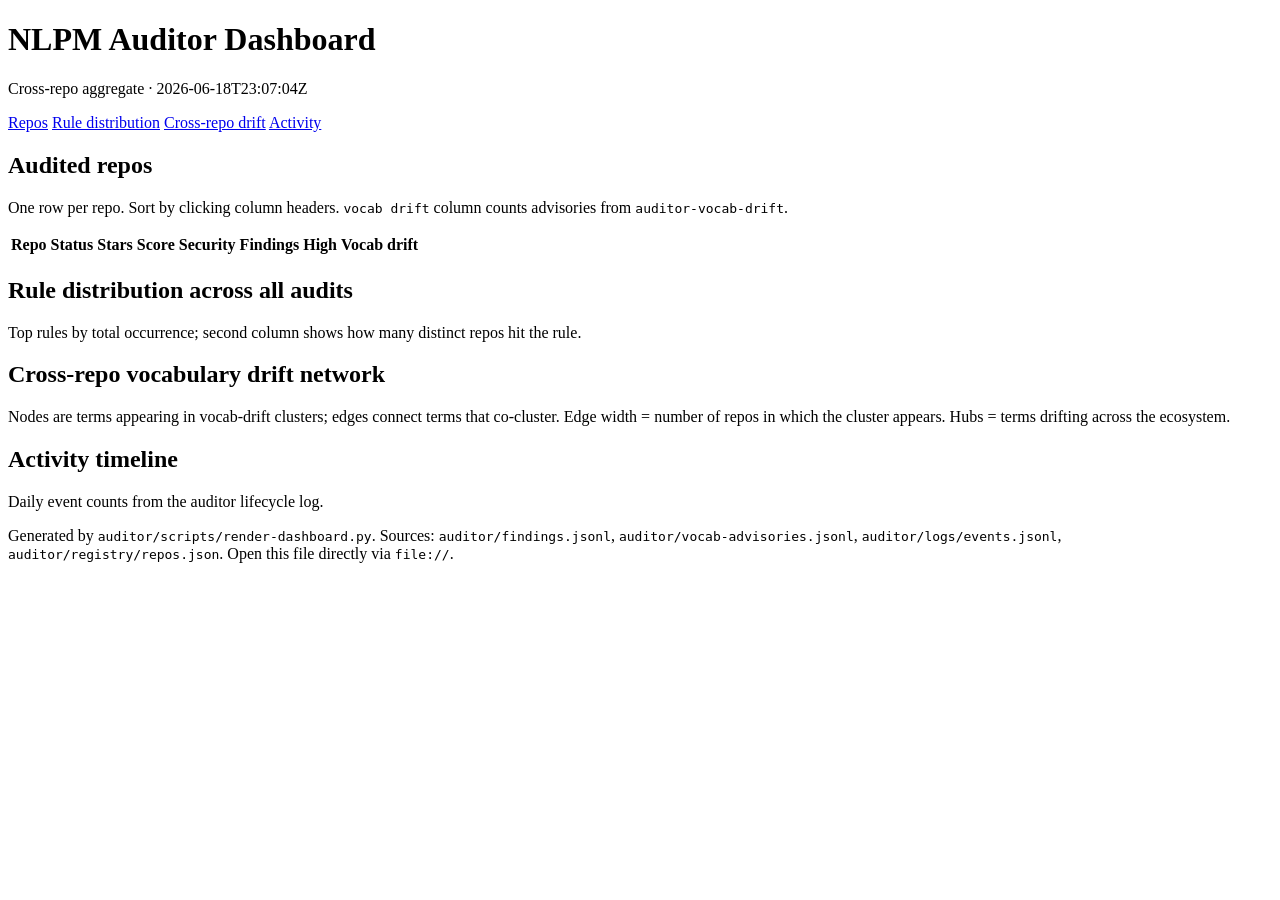
==== commit 4dbcf9a1: "dashboard: 2026-06-18 render" ====
--- a/auditor/reports/dashboard.html
+++ b/auditor/reports/dashboard.html
@@ -10,7 +10,7 @@
   <header>
     <div class="hdr-left">
       <h1>NLPM Auditor Dashboard</h1>
-      <p class="proj">Cross-repo aggregate <span class="muted">·</span> <span class="muted">2026-06-11T23:01:45Z</span></p>
+      <p class="proj">Cross-repo aggregate <span class="muted">·</span> <span class="muted">2026-06-18T23:07:04Z</span></p>
     </div>
     <div class="hdr-right">
       <div id="kpi-grid"></div>
@@ -79,7 +79,7 @@
     </p>
   </footer>
 
-  <script type="application/json" id="nlpm-data">{"generated_at":"2026-06-11T23:01:45Z","since":null,"summary":{"total_repos":219,"total_findings":3385,"high_findings":283,"total_advisories":22,"high_advisories":3,"repos_with_drift":3,"repos_blocked":53},"repo_rows":[{"repo":"SuperClaude-Org/SuperClaude_Framework","status":"audited","stars":22474,"score":84,"security":"BLOCKED","total_findings":144,"high_findings":0,"medium_findings":0,"vocab_drift_count":0,"vocab_drift_high":0},{"repo":"Q00/ouroboros","status":"discovered","stars":3637,"score":69,"security":null,"total_findings":125,"high_findings":0,"medium_findings":0,"vocab_drift_count":0,"vocab_drift_high":0},{"repo":"Imbad0202/academic-research-skills","status":"audited","stars":null,"score":77,"security":"UNKNOWN","total_findings":104,"high_findings":0,"medium_findings":0,"vocab_drift_count":4,"vocab_drift_high":1},{"repo":"LigphiDonk/Oh-my--paper","status":"contributed","stars":506,"score":65,"security":"REVIEW","total_findings":84,"high_findings":82,"medium_findings":2,"vocab_drift_count":0,"vocab_drift_high":0},{"repo":"nexu-io/html-anything","status":"audited","stars":2976,"score":81,"security":"CLEAR","total_findings":82,"high_findings":0,"medium_findings":0,"vocab_drift_count":0,"vocab_drift_high":0},{"repo":"nexu-io/open-design","status":"audited","stars":20558,"score":91,"security":"UNKNOWN","total_findings":82,"high_findings":0,"medium_findings":0,"vocab_drift_count":0,"vocab_drift_high":0},{"repo":"disler/claude-code-hooks-mastery","status":"contributed","stars":3566,"score":77,"security":"REVIEW","total_findings":68,"high_findings":0,"medium_findings":0,"vocab_drift_count":0,"vocab_drift_high":0},{"repo":"iOfficeAI/AionUi","status":"audited","stars":22516,"score":75,"security":"BLOCKED","total_findings":60,"high_findings":52,"medium_findings":8,"vocab_drift_count":0,"vocab_drift_high":0},{"repo":"agent-sh/agnix","status":"tracked","stars":207,"score":64,"security":"REVIEW","total_findings":55,"high_findings":0,"medium_findings":0,"vocab_drift_count":0,"vocab_drift_high":0},{"repo":"jnuyens/gsd-plugin","status":"audited","stars":9,"score":75,"security":"UNKNOWN","total_findings":54,"high_findings":0,"medium_findings":0,"vocab_drift_count":0,"vocab_drift_high":0},{"repo":"mbruhler/claude-orchestration","status":"audited","stars":215,"score":82,"security":"CLEAR","total_findings":54,"high_findings":0,"medium_findings":0,"vocab_drift_count":0,"vocab_drift_high":0},{"repo":"MiniMax-AI/skills","status":"audited","stars":11187,"score":89,"security":"BLOCKED","total_findings":50,"high_findings":0,"medium_findings":0,"vocab_drift_count":0,"vocab_drift_high":0},{"repo":"c0x12c/ai-toolkit","status":"audited","stars":61,"score":0,"security":"UNKNOWN","total_findings":49,"high_findings":0,"medium_findings":0,"vocab_drift_count":0,"vocab_drift_high":0},{"repo":"HKUDS/CLI-Anything","status":"audited","stars":null,"score":75,"security":"CLEAR","total_findings":45,"high_findings":0,"medium_findings":0,"vocab_drift_count":0,"vocab_drift_high":0},{"repo":"K-Dense-AI/scientific-agent-skills","status":"complete","stars":19356,"score":83,"security":"CLEAR","total_findings":44,"high_findings":0,"medium_findings":0,"vocab_drift_count":0,"vocab_drift_high":0},{"repo":"levnikolaevich/claude-code-skills","status":"audited","stars":423,"score":77,"security":"BLOCKED","total_findings":44,"high_findings":0,"medium_findings":0,"vocab_drift_count":0,"vocab_drift_high":0},{"repo":"SukinShetty/Nemp-memory","status":"audited","stars":95,"score":92,"security":"CLEAR","total_findings":43,"high_findings":0,"medium_findings":0,"vocab_drift_count":0,"vocab_drift_high":0},{"repo":"jeremylongshore/claude-code-plugins-plus-skills","status":"complete","stars":1917,"score":73,"security":"REVIEW","total_findings":42,"high_findings":0,"medium_findings":0,"vocab_drift_count":0,"vocab_drift_high":0},{"repo":"tinyhumansai/openhuman","status":"audited","stars":null,"score":63,"security":"BLOCKED","total_findings":42,"high_findings":0,"medium_findings":0,"vocab_drift_count":10,"vocab_drift_high":2},{"repo":"shinpr/claude-code-workflows","status":"audited","stars":320,"score":91,"security":"CLEAR","total_findings":38,"high_findings":0,"medium_findings":0,"vocab_drift_count":0,"vocab_drift_high":0},{"repo":"sickn33/antigravity-awesome-skills","status":"complete","stars":32502,"score":82,"security":"REVIEW","total_findings":37,"high_findings":0,"medium_findings":0,"vocab_drift_count":0,"vocab_drift_high":0},{"repo":"wshobson/agents","status":"complete","stars":33764,"score":76,"security":"UNKNOWN","total_findings":37,"high_findings":0,"medium_findings":0,"vocab_drift_count":0,"vocab_drift_high":0},{"repo":"antfu/skills","status":"audited","stars":4700,"score":93,"security":"CLEAR","total_findings":36,"high_findings":0,"medium_findings":0,"vocab_drift_count":0,"vocab_drift_high":0},{"repo":"jordanrendric/claude-video-vision","status":"audited","stars":561,"score":79,"security":"CLEAR","total_findings":36,"high_findings":0,"medium_findings":0,"vocab_drift_count":0,"vocab_drift_high":0},{"repo":"nicobailon/visual-explainer","status":"contributed","stars":7692,"score":66,"security":"CLEAR","total_findings":36,"high_findings":0,"medium_findings":0,"vocab_drift_count":0,"vocab_drift_high":0},{"repo":"aaron-he-zhu/seo-geo-claude-skills","status":"complete","stars":1050,"score":91,"security":"CLEAR","total_findings":35,"high_findings":0,"medium_findings":0,"vocab_drift_count":0,"vocab_drift_high":0},{"repo":"zhsama/claude-sub-agent","status":"contributed","stars":576,"score":72,"security":"CLEAR","total_findings":35,"high_findings":0,"medium_findings":0,"vocab_drift_count":0,"vocab_drift_high":0},{"repo":"888wing/codetape","status":"contributed","stars":0,"score":88,"security":"CLEAR","total_findings":34,"high_findings":0,"medium_findings":0,"vocab_drift_count":0,"vocab_drift_high":0},{"repo":"alirezarezvani/claude-code-tresor","status":"audited","stars":697,"score":62,"security":"UNKNOWN","total_findings":34,"high_findings":0,"medium_findings":0,"vocab_drift_count":0,"vocab_drift_high":0},{"repo":"webdevtodayjason/sub-agents","status":"complete","stars":189,"score":78,"security":"REVIEW","total_findings":34,"high_findings":0,"medium_findings":0,"vocab_drift_count":0,"vocab_drift_high":0},{"repo":"agent-sh/enhance","status":"audited","stars":3,"score":86,"security":"CLEAR","total_findings":32,"high_findings":0,"medium_findings":0,"vocab_drift_count":0,"vocab_drift_high":0},{"repo":"Manavarya09/design-extract","status":"audited","stars":2482,"score":94,"security":"BLOCKED","total_findings":31,"high_findings":0,"medium_findings":0,"vocab_drift_count":0,"vocab_drift_high":0},{"repo":"PeonPing/peon-ping","status":"audited","stars":4595,"score":77,"security":"REVIEW","total_findings":31,"high_findings":0,"medium_findings":0,"vocab_drift_count":0,"vocab_drift_high":0},{"repo":"The-Vibe-Company/companion","status":"audited","stars":2312,"score":91,"security":"CLEAR","total_findings":31,"high_findings":0,"medium_findings":0,"vocab_drift_count":0,"vocab_drift_high":0},{"repo":"eyaltoledano/claude-task-master","status":"audited","stars":26807,"score":67,"security":"BLOCKED","total_findings":31,"high_findings":0,"medium_findings":0,"vocab_drift_count":0,"vocab_drift_high":0},{"repo":"kbwo/ccmanager","status":"audited","stars":1031,"score":83,"security":"BLOCKED","total_findings":31,"high_findings":0,"medium_findings":0,"vocab_drift_count":0,"vocab_drift_high":0},{"repo":"addyosmani/agent-skills","status":"audited","stars":22697,"score":94,"security":"BLOCKED","total_findings":30,"high_findings":0,"medium_findings":0,"vocab_drift_count":0,"vocab_drift_high":0},{"repo":"ooiyeefei/ccc","status":"audited","stars":405,"score":96,"security":"CLEAR","total_findings":29,"high_findings":0,"medium_findings":0,"vocab_drift_count":0,"vocab_drift_high":0},{"repo":"peterfei/ai-agent-team","status":"audited","stars":336,"score":82,"security":"BLOCKED","total_findings":29,"high_findings":0,"medium_findings":0,"vocab_drift_count":0,"vocab_drift_high":0},{"repo":"parcadei/Continuous-Claude-v3","status":"audited","stars":1200,"score":78,"security":"UNKNOWN","total_findings":28,"high_findings":26,"medium_findings":2,"vocab_drift_count":0,"vocab_drift_high":0},{"repo":"ruvnet/ruflo","status":"audited","stars":33166,"score":60,"security":"UNKNOWN","total_findings":28,"high_findings":0,"medium_findings":0,"vocab_drift_count":0,"vocab_drift_high":0},{"repo":"czlonkowski/n8n-mcp","status":"audited","stars":18662,"score":81,"security":"BLOCKED","total_findings":27,"high_findings":0,"medium_findings":0,"vocab_drift_count":0,"vocab_drift_high":0},{"repo":"shanraisshan/claude-code-best-practice","status":"complete","stars":46008,"score":88,"security":"CLEAR","total_findings":27,"high_findings":0,"medium_findings":0,"vocab_drift_count":0,"vocab_drift_high":0},{"repo":"RKiding/Awesome-finance-skills","status":"audited","stars":1907,"score":92,"security":"CLEAR","total_findings":26,"high_findings":0,"medium_findings":0,"vocab_drift_count":0,"vocab_drift_high":0},{"repo":"firetiger-oss/claude-plugin","status":"audited","stars":0,"score":84,"security":"CLEAR","total_findings":26,"high_findings":0,"medium_findings":0,"vocab_drift_count":0,"vocab_drift_high":0},{"repo":"lijigang/ljg-skills","status":"audited","stars":4860,"score":90,"security":"REVIEW","total_findings":26,"high_findings":0,"medium_findings":0,"vocab_drift_count":0,"vocab_drift_high":0},{"repo":"mksglu/context-mode","status":"audited","stars":9822,"score":87,"security":"BLOCKED","total_findings":26,"high_findings":0,"medium_findings":0,"vocab_drift_count":0,"vocab_drift_high":0},{"repo":"tanweai/pua","status":"tracked","stars":16701,"score":90,"security":"CLEAR","total_findings":26,"high_findings":0,"medium_findings":0,"vocab_drift_count":0,"vocab_drift_high":0},{"repo":"glitternetwork/pinme","status":"audited","stars":3188,"score":93,"security":"BLOCKED","total_findings":25,"high_findings":0,"medium_findings":0,"vocab_drift_count":0,"vocab_drift_high":0},{"repo":"josstei/maestro-orchestrate","status":"audited","stars":370,"score":87,"security":"BLOCKED","total_findings":25,"high_findings":0,"medium_findings":0,"vocab_drift_count":0,"vocab_drift_high":0},{"repo":"peterkrueck/Claude-Code-Development-Kit","status":"audited","stars":1342,"score":82,"security":"BLOCKED","total_findings":25,"high_findings":0,"medium_findings":0,"vocab_drift_count":0,"vocab_drift_high":0},{"repo":"softaworks/agent-toolkit","status":"audited","stars":1629,"score":90,"security":"UNKNOWN","total_findings":25,"high_findings":22,"medium_findings":3,"vocab_drift_count":0,"vocab_drift_high":0},{"repo":"agiletec-inc/airis-mcp-gateway","status":"audited","stars":151,"score":90,"security":"BLOCKED","total_findings":24,"high_findings":0,"medium_findings":0,"vocab_drift_count":0,"vocab_drift_high":0},{"repo":"backnotprop/plannotator","status":"tracked","stars":4561,"score":93,"security":"REVIEW","total_findings":24,"high_findings":0,"medium_findings":0,"vocab_drift_count":0,"vocab_drift_high":0},{"repo":"upstash/context7","status":"tracked","stars":53665,"score":82,"security":"CLEAR","total_findings":24,"high_findings":0,"medium_findings":0,"vocab_drift_count":0,"vocab_drift_high":0},{"repo":"nyldn/claude-octopus","status":"complete","stars":2575,"score":79,"security":"REVIEW","total_findings":23,"high_findings":0,"medium_findings":0,"vocab_drift_count":0,"vocab_drift_high":0},{"repo":"iannuttall/claude-agents","status":"orphaned","stars":2046,"score":88,"security":"CLEAR","total_findings":22,"high_findings":0,"medium_findings":0,"vocab_drift_count":0,"vocab_drift_high":0},{"repo":"manaflow-ai/cmux","status":"audited","stars":15339,"score":74,"security":"BLOCKED","total_findings":22,"high_findings":0,"medium_findings":0,"vocab_drift_count":0,"vocab_drift_high":0},{"repo":"0xmariowu/Autosearch","status":"audited","stars":13,"score":92,"security":"BLOCKED","total_findings":21,"high_findings":0,"medium_findings":0,"vocab_drift_count":0,"vocab_drift_high":0},{"repo":"AgriciDaniel/claude-blog","status":"audited","stars":562,"score":92,"security":"BLOCKED","total_findings":21,"high_findings":0,"medium_findings":0,"vocab_drift_count":0,"vocab_drift_high":0},{"repo":"breaking-brake/cc-wf-studio","status":"audited","stars":4893,"score":87,"security":"BLOCKED","total_findings":21,"high_findings":0,"medium_findings":0,"vocab_drift_count":0,"vocab_drift_high":0},{"repo":"hesreallyhim/awesome-claude-code","status":"complete","stars":38367,"score":89,"security":"CLEAR","total_findings":21,"high_findings":0,"medium_findings":0,"vocab_drift_count":0,"vocab_drift_high":0},{"repo":"leowux/pony","status":"audited","stars":1,"score":91,"security":"CLEAR","total_findings":21,"high_findings":0,"medium_findings":0,"vocab_drift_count":0,"vocab_drift_high":0},{"repo":"mattpocock/skills","status":"complete","stars":null,"score":98,"security":"CLEAR","total_findings":21,"high_findings":0,"medium_findings":0,"vocab_drift_count":0,"vocab_drift_high":0},{"repo":"zhukunpenglinyutong/jetbrains-cc-gui","status":"audited","stars":3355,"score":98,"security":"BLOCKED","total_findings":21,"high_findings":0,"medium_findings":0,"vocab_drift_count":0,"vocab_drift_high":0},{"repo":"elementalsouls/Claude-BugHunter","status":"tracked","stars":null,"score":79,"security":"CLEAR","total_findings":20,"high_findings":16,"medium_findings":4,"vocab_drift_count":8,"vocab_drift_high":0},{"repo":"github/awesome-copilot","status":"audited","stars":31146,"score":73,"security":"UNKNOWN","total_findings":20,"high_findings":0,"medium_findings":0,"vocab_drift_count":0,"vocab_drift_high":0},{"repo":"google-gemini/gemini-skills","status":"complete","stars":3330,"score":98,"security":"PASS","total_findings":20,"high_findings":0,"medium_findings":0,"vocab_drift_count":0,"vocab_drift_high":0},{"repo":"viticci/shortcuts-playground-plugin","status":"contributed","stars":615,"score":91,"security":"CLEAR","total_findings":20,"high_findings":19,"medium_findings":0,"vocab_drift_count":0,"vocab_drift_high":0},{"repo":"wasp-lang/open-saas","status":"audited","stars":14349,"score":87,"security":"CLEAR","total_findings":20,"high_findings":0,"medium_findings":0,"vocab_drift_count":0,"vocab_drift_high":0},{"repo":"MemPalace/mempalace","status":"audited","stars":51982,"score":90,"security":"CLEAR","total_findings":19,"high_findings":0,"medium_findings":0,"vocab_drift_count":0,"vocab_drift_high":0},{"repo":"google-labs-code/stitch-skills","status":"audited","stars":4860,"score":96,"security":"CLEAR","total_findings":19,"high_findings":0,"medium_findings":0,"vocab_drift_count":0,"vocab_drift_high":0},{"repo":"itsmostafa/aws-agent-skills","status":"audited","stars":1076,"score":99,"security":"CLEAR","total_findings":19,"high_findings":0,"medium_findings":0,"vocab_drift_count":0,"vocab_drift_high":0},{"repo":"memvid/claude-brain","status":"audited","stars":465,"score":96,"security":"BLOCKED","total_findings":19,"high_findings":0,"medium_findings":0,"vocab_drift_count":0,"vocab_drift_high":0},{"repo":"alirezarezvani/claude-code-skill-factory","status":"contributed","stars":721,"score":80,"security":"REVIEW","total_findings":18,"high_findings":17,"medium_findings":1,"vocab_drift_count":0,"vocab_drift_high":0},{"repo":"eroslifestyle/Claude-Orchestrator-Plugin","status":"audited","stars":0,"score":null,"security":"UNKNOWN","total_findings":18,"high_findings":0,"medium_findings":0,"vocab_drift_count":0,"vocab_drift_high":0},{"repo":"kubesphere/kubesphere","status":"complete","stars":16912,"score":89,"security":"REVIEW","total_findings":18,"high_findings":0,"medium_findings":0,"vocab_drift_count":0,"vocab_drift_high":0},{"repo":"muratcankoylan/Agent-Skills-for-Context-Engineering","status":"contributed","stars":15277,"score":83,"security":"CLEAR","total_findings":18,"high_findings":0,"medium_findings":0,"vocab_drift_count":0,"vocab_drift_high":0},{"repo":"nextlevelbuilder/ui-ux-pro-max-skill","status":"contributed","stars":70122,"score":85,"security":"CLEAR","total_findings":18,"high_findings":0,"medium_findings":0,"vocab_drift_count":0,"vocab_drift_high":0},{"repo":"qwibitai/nanoclaw","status":"audited","stars":27917,"score":81,"security":"UNKNOWN","total_findings":18,"high_findings":0,"medium_findings":0,"vocab_drift_count":0,"vocab_drift_high":0},{"repo":"twostraws/SwiftUI-Agent-Skill","status":"audited","stars":3806,"score":89,"security":"CLEAR","total_findings":18,"high_findings":0,"medium_findings":0,"vocab_drift_count":0,"vocab_drift_high":0},{"repo":"JimLiu/baoyu-skills","status":"audited","stars":16303,"score":90,"security":"CLEAR","total_findings":17,"high_findings":0,"medium_findings":0,"vocab_drift_count":0,"vocab_drift_high":0},{"repo":"KhazP/vibe-coding-prompt-template","status":"audited","stars":2278,"score":80,"security":"BLOCKED","total_findings":17,"high_findings":0,"medium_findings":0,"vocab_drift_count":0,"vocab_drift_high":0},{"repo":"SimoneAvogadro/android-reverse-engineering-skill","status":"audited","stars":5485,"score":92,"security":"BLOCKED","total_findings":17,"high_findings":0,"medium_findings":0,"vocab_drift_count":0,"vocab_drift_high":0},{"repo":"Xquik-dev/x-twitter-scraper","status":"audited","stars":55,"score":97,"security":"CLEAR","total_findings":17,"high_findings":0,"medium_findings":0,"vocab_drift_count":0,"vocab_drift_high":0},{"repo":"expo/skills","status":"contributed","stars":1784,"score":92,"security":"CLEAR","total_findings":17,"high_findings":0,"medium_findings":0,"vocab_drift_count":0,"vocab_drift_high":0},{"repo":"mem0ai/mem0","status":"audited","stars":55456,"score":91,"security":"REVIEW","total_findings":17,"high_findings":0,"medium_findings":0,"vocab_drift_count":0,"vocab_drift_high":0},{"repo":"shareAI-lab/learn-claude-code","status":"audited","stars":59868,"score":88,"security":"BLOCKED","total_findings":17,"high_findings":0,"medium_findings":0,"vocab_drift_count":0,"vocab_drift_high":0},{"repo":"tirth8205/code-review-graph","status":"audited","stars":12954,"score":95,"security":"CLEAR","total_findings":17,"high_findings":0,"medium_findings":0,"vocab_drift_count":0,"vocab_drift_high":0},{"repo":"Yuan1z0825/nature-skills","status":"tracked","stars":null,"score":93,"security":"REVIEW","total_findings":16,"high_findings":15,"medium_findings":1,"vocab_drift_count":0,"vocab_drift_high":0},{"repo":"googleworkspace/cli","status":"complete","stars":25330,"score":99,"security":"REVIEW","total_findings":16,"high_findings":0,"medium_findings":0,"vocab_drift_count":0,"vocab_drift_high":0},{"repo":"musistudio/claude-code-router","status":"contributed","stars":32875,"score":79,"security":"CLEAR","total_findings":16,"high_findings":0,"medium_findings":0,"vocab_drift_count":0,"vocab_drift_high":0},{"repo":"2389-research/simmer","status":"contributed","stars":4,"score":93,"security":"CLEAR","total_findings":15,"high_findings":0,"medium_findings":0,"vocab_drift_count":0,"vocab_drift_high":0},{"repo":"Ibrahim-3d/orchestrator-supaconductor","status":"contributed","stars":336,"score":89,"security":"REVIEW","total_findings":15,"high_findings":14,"medium_findings":1,"vocab_drift_count":0,"vocab_drift_high":0},{"repo":"obra/superpowers","status":"tracked","stars":166779,"score":92,"security":"CLEAR","total_findings":15,"high_findings":0,"medium_findings":0,"vocab_drift_count":0,"vocab_drift_high":0},{"repo":"vectorize-io/hindsight","status":"audited","stars":10609,"score":94,"security":"BLOCKED","total_findings":15,"high_findings":0,"medium_findings":0,"vocab_drift_count":0,"vocab_drift_high":0},{"repo":"openai/symphony","status":"audited","stars":null,"score":89,"security":"CLEAR","total_findings":14,"high_findings":0,"medium_findings":0,"vocab_drift_count":0,"vocab_drift_high":0},{"repo":"hamelsmu/claude-review-loop","status":"audited","stars":655,"score":89,"security":"CLEAR","total_findings":13,"high_findings":0,"medium_findings":0,"vocab_drift_count":0,"vocab_drift_high":0},{"repo":"refly-ai/refly","status":"audited","stars":7272,"score":89,"security":"BLOCKED","total_findings":13,"high_findings":0,"medium_findings":0,"vocab_drift_count":0,"vocab_drift_high":0},{"repo":"Dammyjay93/interface-design","status":"audited","stars":4630,"score":94,"security":"CLEAR","total_findings":12,"high_findings":0,"medium_findings":0,"vocab_drift_count":0,"vocab_drift_high":0},{"repo":"aaronmaturen/claude-plugin","status":"contributed","stars":1,"score":36,"security":"REVIEW","total_findings":12,"high_findings":9,"medium_findings":3,"vocab_drift_count":0,"vocab_drift_high":0},{"repo":"avifenesh/agentsys","status":"complete","stars":741,"score":97,"security":"CLEAR","total_findings":12,"high_findings":0,"medium_findings":0,"vocab_drift_count":0,"vocab_drift_high":0},{"repo":"safishamsi/graphify","status":"complete","stars":37391,"score":58,"security":"REVIEW","total_findings":12,"high_findings":3,"medium_findings":8,"vocab_drift_count":0,"vocab_drift_high":0},{"repo":"BayramAnnakov/claude-reflect","status":"audited","stars":1000,"score":99,"security":"CLEAR","total_findings":11,"high_findings":0,"medium_findings":0,"vocab_drift_count":0,"vocab_drift_high":0},{"repo":"ZeframLou/call-me","status":"audited","stars":2590,"score":80,"security":"CLEAR","total_findings":11,"high_findings":0,"medium_findings":0,"vocab_drift_count":0,"vocab_drift_high":0},{"repo":"evo-hq/evo","status":"audited","stars":645,"score":98,"security":"CLEAR","total_findings":11,"high_findings":0,"medium_findings":0,"vocab_drift_count":0,"vocab_drift_high":0},{"repo":"pe-menezes/fin-claude-plugin","status":"audited","stars":0,"score":94,"security":"CLEAR","total_findings":11,"high_findings":0,"medium_findings":0,"vocab_drift_count":0,"vocab_drift_high":0},{"repo":"taishi-i/awesome-japanese-nlp-resources","status":"audited","stars":960,"score":98,"security":"CLEAR","total_findings":11,"high_findings":0,"medium_findings":0,"vocab_drift_count":0,"vocab_drift_high":0},{"repo":"addyosmani/web-quality-skills","status":"audited","stars":1804,"score":97,"security":"CLEAR","total_findings":10,"high_findings":0,"medium_findings":0,"vocab_drift_count":0,"vocab_drift_high":0},{"repo":"kazukinagata/shinkoku","status":"audited","stars":335,"score":94,"security":"CLEAR","total_findings":10,"high_findings":0,"medium_findings":0,"vocab_drift_count":0,"vocab_drift_high":0},{"repo":"m1heng/claude-plugin-weixin","status":"audited","stars":556,"score":97,"security":"CLEAR","total_findings":10,"high_findings":0,"medium_findings":0,"vocab_drift_count":0,"vocab_drift_high":0},{"repo":"navapbc/digital-service-orchestra","status":"audited","stars":3,"score":87,"security":"REVIEW","total_findings":10,"high_findings":0,"medium_findings":0,"vocab_drift_count":0,"vocab_drift_high":0},{"repo":"alexgreensh/token-optimizer","status":"audited","stars":646,"score":98,"security":"CLEAR","total_findings":9,"high_findings":0,"medium_findings":0,"vocab_drift_count":0,"vocab_drift_high":0},{"repo":"hellowind777/hello2cc","status":"audited","stars":651,"score":84,"security":"REVIEW","total_findings":9,"high_findings":0,"medium_findings":0,"vocab_drift_count":0,"vocab_drift_high":0},{"repo":"jarrodwatts/claude-hud","status":"audited","stars":21673,"score":92,"security":"CLEAR","total_findings":9,"high_findings":0,"medium_findings":0,"vocab_drift_count":0,"vocab_drift_high":0},{"repo":"samber/cc-skills-golang","status":"tracked","stars":1362,"score":87,"security":"CLEAR","total_findings":9,"high_findings":5,"medium_findings":4,"vocab_drift_count":0,"vocab_drift_high":0},{"repo":"uppinote20/claude-dashboard","status":"audited","stars":404,"score":99,"security":"REVIEW","total_findings":9,"high_findings":0,"medium_findings":0,"vocab_drift_count":0,"vocab_drift_high":0},{"repo":"vercel-labs/agent-browser","status":"audited","stars":32739,"score":99,"security":"BLOCKED","total_findings":8,"high_findings":0,"medium_findings":0,"vocab_drift_count":0,"vocab_drift_high":0},{"repo":"axtonliu/axton-obsidian-visual-skills","status":"audited","stars":2669,"score":90,"security":"CLEAR","total_findings":7,"high_findings":0,"medium_findings":0,"vocab_drift_count":0,"vocab_drift_high":0},{"repo":"0xfurai/claude-code-subagents","status":"audited","stars":859,"score":74,"security":"CLEAR","total_findings":6,"high_findings":0,"medium_findings":0,"vocab_drift_count":0,"vocab_drift_high":0},{"repo":"ChromeDevTools/chrome-devtools-mcp","status":"tracked","stars":null,"score":94,"security":"CLEAR","total_findings":6,"high_findings":3,"medium_findings":2,"vocab_drift_count":0,"vocab_drift_high":0},{"repo":"krodak/clickup-cli","status":"tracked","stars":57,"score":95,"security":"CLEAR","total_findings":6,"high_findings":0,"medium_findings":0,"vocab_drift_count":0,"vocab_drift_high":0},{"repo":"lackeyjb/playwright-skill","status":"audited","stars":2607,"score":98,"security":"CLEAR","total_findings":5,"high_findings":0,"medium_findings":0,"vocab_drift_count":0,"vocab_drift_high":0},{"repo":"2389-research/review-squad","status":"audited","stars":1,"score":96,"security":"CLEAR","total_findings":4,"high_findings":0,"medium_findings":0,"vocab_drift_count":0,"vocab_drift_high":0},{"repo":"vladikk/modularity","status":"audited","stars":337,"score":98,"security":"CLEAR","total_findings":3,"high_findings":0,"medium_findings":0,"vocab_drift_count":0,"vocab_drift_high":0},{"repo":"forrestchang/andrej-karpathy-skills","status":"audited","stars":125813,"score":99,"security":"CLEAR","total_findings":1,"high_findings":0,"medium_findings":0,"vocab_drift_count":0,"vocab_drift_high":0},{"repo":"kepano/obsidian-skills","status":"audited","stars":26283,"score":100,"security":"CLEAR","total_findings":1,"high_findings":0,"medium_findings":0,"vocab_drift_count":0,"vocab_drift_high":0},{"repo":"777genius/claude-notifications-go","status":"audited","stars":528,"score":63,"security":"BLOCKED","total_findings":0,"high_findings":0,"medium_findings":0,"vocab_drift_count":0,"vocab_drift_high":0},{"repo":"AgriciDaniel/claude-ads","status":"contributed","stars":2377,"score":99,"security":"REVIEW","total_findings":0,"high_findings":0,"medium_findings":0,"vocab_drift_count":0,"vocab_drift_high":0},{"repo":"AgriciDaniel/claude-obsidian","status":"audited","stars":976,"score":91,"security":"BLOCKED","total_findings":0,"high_findings":0,"medium_findings":0,"vocab_drift_count":0,"vocab_drift_high":0},{"repo":"AgriciDaniel/claude-seo","status":"tracked","stars":null,"score":94,"security":"REVIEW","total_findings":0,"high_findings":0,"medium_findings":0,"vocab_drift_count":0,"vocab_drift_high":0},{"repo":"ChrisWiles/claude-code-showcase","status":"contributed","stars":null,"score":81,"security":"CLEAR","total_findings":0,"high_findings":0,"medium_findings":0,"vocab_drift_count":0,"vocab_drift_high":0},{"repo":"CloudAI-X/claude-workflow-v2","status":"contributed","stars":null,"score":93,"security":"CLEAR","total_findings":0,"high_findings":0,"medium_findings":0,"vocab_drift_count":0,"vocab_drift_high":0},{"repo":"ComposioHQ/awesome-claude-plugins","status":"contributed","stars":null,"score":88,"security":"CLEAR","total_findings":0,"high_findings":0,"medium_findings":0,"vocab_drift_count":0,"vocab_drift_high":0},{"repo":"Donchitos/Claude-Code-Game-Studios","status":"contributed","stars":null,"score":82,"security":"CLEAR","total_findings":0,"high_findings":0,"medium_findings":0,"vocab_drift_count":0,"vocab_drift_high":0},{"repo":"EveryInc/compound-engineering-plugin","status":"tracked","stars":null,"score":84,"security":"CLEAR","total_findings":0,"high_findings":0,"medium_findings":0,"vocab_drift_count":0,"vocab_drift_high":0},{"repo":"FlorianBruniaux/claude-code-ultimate-guide","status":"discovered","stars":3604,"score":null,"security":"BLOCKED","total_findings":0,"high_findings":0,"medium_findings":0,"vocab_drift_count":0,"vocab_drift_high":0},{"repo":"IvanMurzak/Unity-MCP","status":"tracked","stars":null,"score":82,"security":"CLEAR","total_findings":0,"high_findings":0,"medium_findings":0,"vocab_drift_count":0,"vocab_drift_high":0},{"repo":"Jeffallan/claude-skills","status":"tracked","stars":null,"score":92,"security":"CLEAR","total_findings":0,"high_findings":0,"medium_findings":0,"vocab_drift_count":0,"vocab_drift_high":0},{"repo":"JuliusBrussee/cavekit","status":"contributed","stars":564,"score":97,"security":"CLEAR","total_findings":0,"high_findings":0,"medium_findings":0,"vocab_drift_count":0,"vocab_drift_high":0},{"repo":"JuliusBrussee/caveman","status":"contributed","stars":22505,"score":92,"security":"CLEAR","total_findings":0,"high_findings":0,"medium_findings":0,"vocab_drift_count":0,"vocab_drift_high":0},{"repo":"LerianStudio/ring","status":"audited","stars":174,"score":88,"security":"UNKNOWN","total_findings":0,"high_findings":0,"medium_findings":0,"vocab_drift_count":0,"vocab_drift_high":0},{"repo":"Lum1104/Understand-Anything","status":"tracked","stars":null,"score":86,"security":"CLEAR","total_findings":0,"high_findings":0,"medium_findings":0,"vocab_drift_count":0,"vocab_drift_high":0},{"repo":"NousResearch/hermes-agent","status":"audited","stars":94145,"score":80,"security":"BLOCKED","total_findings":0,"high_findings":0,"medium_findings":0,"vocab_drift_count":0,"vocab_drift_high":0},{"repo":"OpenRaiser/NanoResearch","status":"audited","stars":690,"score":73,"security":"BLOCKED","total_findings":0,"high_findings":0,"medium_findings":0,"vocab_drift_count":0,"vocab_drift_high":0},{"repo":"Orchestra-Research/AI-Research-SKILLs","status":"contributed","stars":null,"score":89,"security":"REVIEW","total_findings":0,"high_findings":0,"medium_findings":0,"vocab_drift_count":0,"vocab_drift_high":0},{"repo":"OthmanAdi/planning-with-files","status":"tracked","stars":null,"score":91,"security":"REVIEW","total_findings":0,"high_findings":0,"medium_findings":0,"vocab_drift_count":0,"vocab_drift_high":0},{"repo":"ReScienceLab/opc-skills","status":"audited","stars":776,"score":92,"security":"BLOCKED","total_findings":0,"high_findings":0,"medium_findings":0,"vocab_drift_count":0,"vocab_drift_high":0},{"repo":"ReflexioAI/claude-smart","status":"discovered","stars":596,"score":null,"security":null,"total_findings":0,"high_findings":0,"medium_findings":0,"vocab_drift_count":0,"vocab_drift_high":0},{"repo":"Yeachan-Heo/oh-my-claudecode","status":"tracked","stars":29671,"score":80,"security":"REVIEW","total_findings":0,"high_findings":0,"medium_findings":0,"vocab_drift_count":0,"vocab_drift_high":0},{"repo":"a5c-ai/babysitter","status":"complete","stars":562,"score":70,"security":"REVIEW","total_findings":0,"high_findings":0,"medium_findings":0,"vocab_drift_count":0,"vocab_drift_high":0},{"repo":"affaan-m/everything-claude-code","status":"audited","stars":null,"score":84,"security":"BLOCKED","total_findings":0,"high_findings":0,"medium_findings":0,"vocab_drift_count":0,"vocab_drift_high":0},{"repo":"agent-sh/agentsys","status":"tracked","stars":null,"score":91,"security":"CLEAR","total_findings":0,"high_findings":0,"medium_findings":0,"vocab_drift_count":0,"vocab_drift_high":0},{"repo":"agenticnotetaking/arscontexta","status":"contributed","stars":null,"score":96,"security":"CLEAR","total_findings":0,"high_findings":0,"medium_findings":0,"vocab_drift_count":0,"vocab_drift_high":0},{"repo":"alinaqi/claude-bootstrap","status":"audited","stars":576,"score":80,"security":"BLOCKED","total_findings":0,"high_findings":0,"medium_findings":0,"vocab_drift_count":0,"vocab_drift_high":0},{"repo":"alirezarezvani/claude-skills","status":"audited","stars":null,"score":92,"security":"BLOCKED","total_findings":0,"high_findings":0,"medium_findings":0,"vocab_drift_count":0,"vocab_drift_high":0},{"repo":"ananddtyagi/cc-marketplace","status":"contributed","stars":null,"score":73,"security":"CLEAR","total_findings":0,"high_findings":0,"medium_findings":0,"vocab_drift_count":0,"vocab_drift_high":0},{"repo":"anthropics/claude-plugins-official","status":"tracked","stars":null,"score":96,"security":"REVIEW","total_findings":0,"high_findings":0,"medium_findings":0,"vocab_drift_count":0,"vocab_drift_high":0},{"repo":"anthropics/skills","status":"policy_denied","stars":123447,"score":null,"security":null,"total_findings":0,"high_findings":0,"medium_findings":0,"vocab_drift_count":0,"vocab_drift_high":0},{"repo":"caliber-ai-org/ai-setup","status":"complete","stars":698,"score":100,"security":"CLEAR","total_findings":0,"high_findings":0,"medium_findings":0,"vocab_drift_count":0,"vocab_drift_high":0},{"repo":"ccplugins/awesome-claude-code-plugins","status":"contributed","stars":null,"score":78,"security":"CLEAR","total_findings":0,"high_findings":0,"medium_findings":0,"vocab_drift_count":0,"vocab_drift_high":0},{"repo":"centminmod/my-claude-code-setup","status":"audited","stars":2210,"score":49,"security":"BLOCKED","total_findings":0,"high_findings":0,"medium_findings":0,"vocab_drift_count":0,"vocab_drift_high":0},{"repo":"code-yeongyu/oh-my-openagent","status":"complete","stars":51912,"score":74,"security":"REVIEW","total_findings":0,"high_findings":0,"medium_findings":0,"vocab_drift_count":0,"vocab_drift_high":0},{"repo":"codeaholicguy/ai-devkit","status":"complete","stars":1128,"score":96,"security":"CLEAR","total_findings":0,"high_findings":0,"medium_findings":0,"vocab_drift_count":0,"vocab_drift_high":0},{"repo":"coreyhaines31/marketingskills","status":"tracked","stars":null,"score":96,"security":"CLEAR","total_findings":0,"high_findings":0,"medium_findings":0,"vocab_drift_count":0,"vocab_drift_high":0},{"repo":"czlonkowski/n8n-skills","status":"contributed","stars":null,"score":93,"security":"CLEAR","total_findings":0,"high_findings":0,"medium_findings":0,"vocab_drift_count":0,"vocab_drift_high":0},{"repo":"davepoon/buildwithclaude","status":"audited","stars":null,"score":77,"security":"BLOCKED","total_findings":0,"high_findings":0,"medium_findings":0,"vocab_drift_count":0,"vocab_drift_high":0},{"repo":"davila7/claude-code-templates","status":"contributed","stars":24685,"score":84,"security":"REVIEW","total_findings":0,"high_findings":0,"medium_findings":0,"vocab_drift_count":0,"vocab_drift_high":0},{"repo":"deanpeters/Product-Manager-Skills","status":"tracked","stars":null,"score":89,"security":"CLEAR","total_findings":0,"high_findings":0,"medium_findings":0,"vocab_drift_count":0,"vocab_drift_high":0},{"repo":"diet103/claude-code-infrastructure-showcase","status":"audited","stars":null,"score":81,"security":"BLOCKED","total_findings":0,"high_findings":0,"medium_findings":0,"vocab_drift_count":0,"vocab_drift_high":0},{"repo":"dontbesilent2025/dbskill","status":"tracked","stars":null,"score":90,"security":"REVIEW","total_findings":0,"high_findings":0,"medium_findings":0,"vocab_drift_count":0,"vocab_drift_high":0},{"repo":"fcakyon/claude-codex-settings","status":"contributed","stars":590,"score":79,"security":"REVIEW","total_findings":0,"high_findings":0,"medium_findings":0,"vocab_drift_count":0,"vocab_drift_high":0},{"repo":"feiskyer/claude-code-settings","status":"complete","stars":1434,"score":85,"security":"CLEAR","total_findings":0,"high_findings":0,"medium_findings":0,"vocab_drift_count":0,"vocab_drift_high":0},{"repo":"first-fluke/oh-my-agent","status":"audited","stars":663,"score":86,"security":"BLOCKED","total_findings":0,"high_findings":0,"medium_findings":0,"vocab_drift_count":0,"vocab_drift_high":0},{"repo":"foryourhealth111-pixel/Vibe-Skills","status":"audited","stars":1570,"score":30,"security":"UNKNOWN","total_findings":0,"high_findings":0,"medium_findings":0,"vocab_drift_count":0,"vocab_drift_high":0},{"repo":"gadievron/raptor","status":"audited","stars":null,"score":93,"security":"BLOCKED","total_findings":0,"high_findings":0,"medium_findings":0,"vocab_drift_count":0,"vocab_drift_high":0},{"repo":"gmickel/flow-next","status":"audited","stars":568,"score":93,"security":"BLOCKED","total_findings":0,"high_findings":0,"medium_findings":0,"vocab_drift_count":0,"vocab_drift_high":0},{"repo":"gotalab/cc-sdd","status":"complete","stars":3099,"score":60,"security":"CLEAR","total_findings":0,"high_findings":0,"medium_findings":0,"vocab_drift_count":0,"vocab_drift_high":0},{"repo":"gsd-build/get-shit-done","status":"complete","stars":57097,"score":null,"security":null,"total_findings":0,"high_findings":0,"medium_findings":0,"vocab_drift_count":0,"vocab_drift_high":0},{"repo":"guanyang/antigravity-skills","status":"tracked","stars":653,"score":86,"security":"REVIEW","total_findings":0,"high_findings":0,"medium_findings":0,"vocab_drift_count":0,"vocab_drift_high":0},{"repo":"hashicorp/agent-skills","status":"audited","stars":null,"score":98,"security":"CLEAR","total_findings":0,"high_findings":0,"medium_findings":0,"vocab_drift_count":0,"vocab_drift_high":0},{"repo":"htdt/godogen","status":"tracked","stars":2839,"score":91,"security":"CLEAR","total_findings":0,"high_findings":0,"medium_findings":0,"vocab_drift_count":0,"vocab_drift_high":0},{"repo":"jnMetaCode/superpowers-zh","status":"tracked","stars":1001,"score":95,"security":"CLEAR","total_findings":0,"high_findings":0,"medium_findings":0,"vocab_drift_count":0,"vocab_drift_high":0},{"repo":"kangraemin/claude-inspector","status":"contributed","stars":115,"score":76,"security":"REVIEW","total_findings":0,"high_findings":0,"medium_findings":0,"vocab_drift_count":0,"vocab_drift_high":0},{"repo":"luongnv89/claude-howto","status":"complete","stars":27150,"score":77,"security":"REVIEW","total_findings":0,"high_findings":0,"medium_findings":0,"vocab_drift_count":0,"vocab_drift_high":0},{"repo":"mikeyobrien/ralph-orchestrator","status":"complete","stars":2710,"score":91,"security":"CLEAR","total_findings":0,"high_findings":0,"medium_findings":0,"vocab_drift_count":0,"vocab_drift_high":0},{"repo":"mukul975/Anthropic-Cybersecurity-Skills","status":"contributed","stars":4317,"score":79,"security":"REVIEW","total_findings":0,"high_findings":0,"medium_findings":0,"vocab_drift_count":0,"vocab_drift_high":0},{"repo":"muratcankoylan/ralph-wiggum-marketer","status":"contributed","stars":720,"score":90,"security":"CLEAR","total_findings":0,"high_findings":0,"medium_findings":0,"vocab_drift_count":0,"vocab_drift_high":0},{"repo":"numman-ali/n-skills","status":"contributed","stars":974,"score":96,"security":"REVIEW","total_findings":0,"high_findings":0,"medium_findings":0,"vocab_drift_count":0,"vocab_drift_high":0},{"repo":"openai/codex-plugin-cc","status":"tracked","stars":null,"score":93,"security":"REVIEW","total_findings":0,"high_findings":0,"medium_findings":0,"vocab_drift_count":0,"vocab_drift_high":0},{"repo":"pbakaus/impeccable","status":"tracked","stars":null,"score":93,"security":"REVIEW","total_findings":0,"high_findings":0,"medium_findings":0,"vocab_drift_count":0,"vocab_drift_high":0},{"repo":"rohitg00/awesome-claude-code-toolkit","status":"complete","stars":1214,"score":46,"security":"CLEAR","total_findings":0,"high_findings":0,"medium_findings":0,"vocab_drift_count":0,"vocab_drift_high":0},{"repo":"rohitg00/pro-workflow","status":"audited","stars":1912,"score":90,"security":"BLOCKED","total_findings":0,"high_findings":0,"medium_findings":0,"vocab_drift_count":0,"vocab_drift_high":0},{"repo":"rtk-ai/rtk","status":"audited","stars":28660,"score":88,"security":"BLOCKED","total_findings":0,"high_findings":0,"medium_findings":0,"vocab_drift_count":0,"vocab_drift_high":0},{"repo":"sangrokjung/claude-forge","status":"contributed","stars":648,"score":82,"security":"REVIEW","total_findings":0,"high_findings":0,"medium_findings":0,"vocab_drift_count":0,"vocab_drift_high":0},{"repo":"santifer/career-ops","status":"audited","stars":31983,"score":91,"security":"BLOCKED","total_findings":0,"high_findings":0,"medium_findings":0,"vocab_drift_count":0,"vocab_drift_high":0},{"repo":"slavingia/skills","status":"tracked","stars":null,"score":97,"security":"CLEAR","total_findings":0,"high_findings":0,"medium_findings":0,"vocab_drift_count":0,"vocab_drift_high":0},{"repo":"stablyai/orca","status":"complete","stars":1130,"score":96,"security":"REVIEW","total_findings":0,"high_findings":0,"medium_findings":0,"vocab_drift_count":0,"vocab_drift_high":0},{"repo":"study8677/antigravity-workspace-template","status":"complete","stars":1128,"score":62,"security":"CLEAR","total_findings":0,"high_findings":0,"medium_findings":0,"vocab_drift_count":0,"vocab_drift_high":0},{"repo":"superset-sh/superset","status":"discovered","stars":9749,"score":64,"security":"BLOCKED","total_findings":0,"high_findings":0,"medium_findings":0,"vocab_drift_count":0,"vocab_drift_high":0},{"repo":"team-attention/plugins-for-claude-natives","status":"contributed","stars":729,"score":92,"security":"CLEAR","total_findings":0,"high_findings":0,"medium_findings":0,"vocab_drift_count":0,"vocab_drift_high":0},{"repo":"tech-leads-club/agent-skills","status":"tracked","stars":null,"score":93,"security":"CLEAR","total_findings":0,"high_findings":0,"medium_findings":0,"vocab_drift_count":0,"vocab_drift_high":0},{"repo":"thedotmack/claude-mem","status":"audited","stars":null,"score":97,"security":"BLOCKED","total_findings":0,"high_findings":0,"medium_findings":0,"vocab_drift_count":0,"vocab_drift_high":0},{"repo":"timescale/pg-aiguide","status":"contributed","stars":1680,"score":94,"security":"REVIEW","total_findings":0,"high_findings":0,"medium_findings":0,"vocab_drift_count":0,"vocab_drift_high":0},{"repo":"trailofbits/skills","status":"audited","stars":null,"score":95,"security":"BLOCKED","total_findings":0,"high_findings":0,"medium_findings":0,"vocab_drift_count":0,"vocab_drift_high":0},{"repo":"tw93/Waza","status":"discovered","stars":3301,"score":79,"security":"BLOCKED","total_findings":0,"high_findings":0,"medium_findings":0,"vocab_drift_count":0,"vocab_drift_high":0},{"repo":"uditgoenka/autoresearch","status":"tracked","stars":3612,"score":88,"security":"CLEAR","total_findings":0,"high_findings":0,"medium_findings":0,"vocab_drift_count":0,"vocab_drift_high":0},{"repo":"vstorm-co/pydantic-deepagents","status":"audited","stars":687,"score":93,"security":"BLOCKED","total_findings":0,"high_findings":0,"medium_findings":0,"vocab_drift_count":0,"vocab_drift_high":0},{"repo":"wanshuiyin/Auto-claude-code-research-in-sleep","status":"audited","stars":6387,"score":81,"security":"BLOCKED","total_findings":0,"high_findings":0,"medium_findings":0,"vocab_drift_count":0,"vocab_drift_high":0},{"repo":"wecode-ai/Wegent","status":"audited","stars":521,"score":81,"security":"BLOCKED","total_findings":0,"high_findings":0,"medium_findings":0,"vocab_drift_count":0,"vocab_drift_high":0},{"repo":"wuji-labs/nopua","status":"contributed","stars":1229,"score":80,"security":"CLEAR","total_findings":0,"high_findings":0,"medium_findings":0,"vocab_drift_count":0,"vocab_drift_high":0},{"repo":"xiaolai/codex-toolkit-for-claude","status":"tracked","stars":null,"score":96,"security":"CLEAR","total_findings":0,"high_findings":0,"medium_findings":0,"vocab_drift_count":0,"vocab_drift_high":0},{"repo":"xiaolai/grill-for-claude","status":"tracked","stars":null,"score":97,"security":"CLEAR","total_findings":0,"high_findings":0,"medium_findings":0,"vocab_drift_count":0,"vocab_drift_high":0},{"repo":"xiaolai/loc-guardian-for-claude","status":"audited","stars":null,"score":97,"security":null,"total_findings":0,"high_findings":0,"medium_findings":0,"vocab_drift_count":0,"vocab_drift_high":0},{"repo":"xiaolai/nlpm","status":"audited","stars":null,"score":100,"security":"CLEAR","total_findings":0,"high_findings":0,"medium_findings":0,"vocab_drift_count":0,"vocab_drift_high":0},{"repo":"ykdojo/claude-code-tips","status":"tracked","stars":7505,"score":94,"security":"REVIEW","total_findings":0,"high_findings":0,"medium_findings":0,"vocab_drift_count":0,"vocab_drift_high":0},{"repo":"yonatangross/orchestkit","status":"audited","stars":149,"score":84,"security":"UNKNOWN","total_findings":0,"high_findings":0,"medium_findings":0,"vocab_drift_count":0,"vocab_drift_high":0},{"repo":"zebbern/claude-code-guide","status":"tracked","stars":3921,"score":86,"security":"CLEAR","total_findings":0,"high_findings":0,"medium_findings":0,"vocab_drift_count":0,"vocab_drift_high":0},{"repo":"zubair-trabzada/geo-seo-claude","status":"complete","stars":5411,"score":88,"security":"CLEAR","total_findings":0,"high_findings":0,"medium_findings":0,"vocab_drift_count":0,"vocab_drift_high":0}],"rule_distribution":[{"rule_id":"R01","total":257,"repos_affected":44},{"rule_id":"UNCLASSIFIED","total":205,"repos_affected":31},{"rule_id":"BUG-missing-frontmatter","total":200,"repos_affected":40},{"rule_id":"R14","total":138,"repos_affected":31},{"rule_id":"R05","total":137,"repos_affected":22},{"rule_id":"R22","total":131,"repos_affected":26},{"rule_id":"R12","total":126,"repos_affected":30},{"rule_id":"R09","total":116,"repos_affected":28},{"rule_id":"R08","total":110,"repos_affected":27},{"rule_id":"R07","total":109,"repos_affected":24},{"rule_id":"SEC-unpinned-semver","total":101,"repos_affected":58},{"rule_id":"R02","total":97,"repos_affected":10},{"rule_id":"R11","total":91,"repos_affected":13},{"rule_id":"R15","total":89,"repos_affected":26},{"rule_id":"R06","total":87,"repos_affected":11},{"rule_id":"R10","total":82,"repos_affected":17},{"rule_id":"BUG-broken-reference","total":76,"repos_affected":33},{"rule_id":"R04","total":53,"repos_affected":13},{"rule_id":"BUG-undeclared-tool","total":52,"repos_affected":22},{"rule_id":"CC-terminology-drift","total":51,"repos_affected":40},{"rule_id":"R03","total":45,"repos_affected":14},{"rule_id":"CC-stale-count","total":45,"repos_affected":33},{"rule_id":"CC-broken-relative-path","total":42,"repos_affected":31},{"rule_id":"CC-orphan-component","total":39,"repos_affected":33},{"rule_id":"R20","total":38,"repos_affected":4}],"drift_network":{"nodes":[{"id":"validate","label":"validate","freq":2,"repos":["elementalsouls/Claude-BugHunter","tinyhumansai/openhuman"]},{"id":"verify","label":"verify","freq":2,"repos":["elementalsouls/Claude-BugHunter","tinyhumansai/openhuman"]},{"id":"revision plan","label":"revision plan","freq":1,"repos":["Imbad0202/academic-research-skills"]},{"id":"revision roadmap","label":"revision roadmap","freq":1,"repos":["Imbad0202/academic-research-skills"]},{"id":"artefact","label":"artefact","freq":1,"repos":["Imbad0202/academic-research-skills"]},{"id":"artifact","label":"artifact","freq":1,"repos":["Imbad0202/academic-research-skills"]},{"id":"integrity check","label":"integrity check","freq":1,"repos":["Imbad0202/academic-research-skills"]},{"id":"integrity verification","label":"integrity verification","freq":1,"repos":["Imbad0202/academic-research-skills"]},{"id":"chapter plan","label":"chapter plan","freq":1,"repos":["Imbad0202/academic-research-skills"]},{"id":"paper blueprint","label":"paper blueprint","freq":1,"repos":["Imbad0202/academic-research-skills"]},{"id":"sub-agent","label":"sub-agent","freq":1,"repos":["tinyhumansai/openhuman"]},{"id":"worker","label":"worker","freq":1,"repos":["tinyhumansai/openhuman"]},{"id":"summariser","label":"summariser","freq":1,"repos":["tinyhumansai/openhuman"]},{"id":"summarizer","label":"summarizer","freq":1,"repos":["tinyhumansai/openhuman"]},{"id":"audit","label":"audit","freq":1,"repos":["tinyhumansai/openhuman"]},{"id":"review","label":"review","freq":1,"repos":["tinyhumansai/openhuman"]},{"id":"delegate","label":"delegate","freq":1,"repos":["tinyhumansai/openhuman"]},{"id":"spawn","label":"spawn","freq":1,"repos":["tinyhumansai/openhuman"]},{"id":"address","label":"address","freq":1,"repos":["tinyhumansai/openhuman"]},{"id":"apply","label":"apply","freq":1,"repos":["tinyhumansai/openhuman"]},{"id":"architect","label":"architect","freq":1,"repos":["tinyhumansai/openhuman"]},{"id":"architectobot","label":"architectobot","freq":1,"repos":["tinyhumansai/openhuman"]},{"id":"critic","label":"critic","freq":1,"repos":["tinyhumansai/openhuman"]},{"id":"qualityqueen","label":"qualityqueen","freq":1,"repos":["tinyhumansai/openhuman"]},{"id":"coordinate","label":"coordinate","freq":1,"repos":["tinyhumansai/openhuman"]},{"id":"orchestrate","label":"orchestrate","freq":1,"repos":["tinyhumansai/openhuman"]},{"id":"break down","label":"break down","freq":1,"repos":["tinyhumansai/openhuman"]},{"id":"decompose","label":"decompose","freq":1,"repos":["tinyhumansai/openhuman"]},{"id":"triage","label":"triage","freq":1,"repos":["elementalsouls/Claude-BugHunter"]},{"id":"osint","label":"osint","freq":1,"repos":["elementalsouls/Claude-BugHunter"]},{"id":"recon","label":"recon","freq":1,"repos":["elementalsouls/Claude-BugHunter"]},{"id":"bug bounty","label":"bug bounty","freq":1,"repos":["elementalsouls/Claude-BugHunter"]},{"id":"pentest","label":"pentest","freq":1,"repos":["elementalsouls/Claude-BugHunter"]},{"id":"wapt","label":"wapt","freq":1,"repos":["elementalsouls/Claude-BugHunter"]},{"id":"hunt","label":"hunt","freq":1,"repos":["elementalsouls/Claude-BugHunter"]},{"id":"test","label":"test","freq":1,"repos":["elementalsouls/Claude-BugHunter"]},{"id":"finding","label":"finding","freq":1,"repos":["elementalsouls/Claude-BugHunter"]},{"id":"lead","label":"lead","freq":1,"repos":["elementalsouls/Claude-BugHunter"]},{"id":"confirm","label":"confirm","freq":1,"repos":["elementalsouls/Claude-BugHunter"]},{"id":"log","label":"log","freq":1,"repos":["elementalsouls/Claude-BugHunter"]},{"id":"remember","label":"remember","freq":1,"repos":["elementalsouls/Claude-BugHunter"]},{"id":"pattern","label":"pattern","freq":1,"repos":["elementalsouls/Claude-BugHunter"]},{"id":"technique","label":"technique","freq":1,"repos":["elementalsouls/Claude-BugHunter"]}],"edges":[{"source":"revision plan","target":"revision roadmap","weight":1,"repos":["Imbad0202/academic-research-skills"]},{"source":"artefact","target":"artifact","weight":1,"repos":["Imbad0202/academic-research-skills"]},{"source":"integrity check","target":"integrity verification","weight":1,"repos":["Imbad0202/academic-research-skills"]},{"source":"chapter plan","target":"paper blueprint","weight":1,"repos":["Imbad0202/academic-research-skills"]},{"source":"sub-agent","target":"worker","weight":1,"repos":["tinyhumansai/openhuman"]},{"source":"summariser","target":"summarizer","weight":1,"repos":["tinyhumansai/openhuman"]},{"source":"audit","target":"review","weight":1,"repos":["tinyhumansai/openhuman"]},{"source":"delegate","target":"spawn","weight":1,"repos":["tinyhumansai/openhuman"]},{"source":"address","target":"apply","weight":1,"repos":["tinyhumansai/openhuman"]},{"source":"architect","target":"architectobot","weight":1,"repos":["tinyhumansai/openhuman"]},{"source":"critic","target":"qualityqueen","weight":1,"repos":["tinyhumansai/openhuman"]},{"source":"validate","target":"verify","weight":1,"repos":["tinyhumansai/openhuman"]},{"source":"coordinate","target":"orchestrate","weight":1,"repos":["tinyhumansai/openhuman"]},{"source":"break down","target":"decompose","weight":1,"repos":["tinyhumansai/openhuman"]},{"source":"triage","target":"validate","weight":1,"repos":["elementalsouls/Claude-BugHunter"]},{"source":"osint","target":"recon","weight":1,"repos":["elementalsouls/Claude-BugHunter"]},{"source":"bug bounty","target":"pentest","weight":1,"repos":["elementalsouls/Claude-BugHunter"]},{"source":"bug bounty","target":"wapt","weight":1,"repos":["elementalsouls/Claude-BugHunter"]},{"source":"pentest","target":"wapt","weight":1,"repos":["elementalsouls/Claude-BugHunter"]},{"source":"hunt","target":"test","weight":1,"repos":["elementalsouls/Claude-BugHunter"]},{"source":"finding","target":"lead","weight":1,"repos":["elementalsouls/Claude-BugHunter"]},{"source":"confirm","target":"verify","weight":1,"repos":["elementalsouls/Claude-BugHunter"]},{"source":"log","target":"remember","weight":1,"repos":["elementalsouls/Claude-BugHunter"]},{"source":"pattern","target":"technique","weight":1,"repos":["elementalsouls/Claude-BugHunter"]}]},"activity_timeline":[{"day":"2026-04-07","counts":{"audit_complete":5,"private_disclosure_filed":1,"status_check":1,"report_generated":1}},{"day":"2026-04-08","counts":{"status_check":1,"report_generated":1}},{"day":"2026-04-09","counts":{"status_check":1,"report_generated":1}},{"day":"2026-04-10","counts":{"status_check":1,"audit_complete":1,"prs_submitted":1,"report_generated":1}},{"day":"2026-04-11","counts":{"status_check":1,"report_generated":1}},{"day":"2026-04-12","counts":{"audit_complete":4,"status_check":1,"report_generated":1}},{"day":"2026-04-13","counts":{"audit_complete":2,"search_complete":1,"status_check":1,"report_generated":1}},{"day":"2026-04-14","counts":{"status_check":1,"report_generated":1}},{"day":"2026-04-15","counts":{"status_check":1,"report_generated":1}},{"day":"2026-04-16","counts":{"audit_complete":4,"status_check":1,"report_generated":1}},{"day":"2026-04-17","counts":{"audit_complete":5,"status_check":1,"prs_submitted":1,"report_generated":1}},{"day":"2026-04-18","counts":{"status_check":2,"published":1,"report_generated":1}},{"day":"2026-04-19","counts":{"audit_complete":20,"status_check":1,"report_generated":1}},{"day":"2026-04-20","counts":{"audit_complete":19,"search_complete":1,"status_check":1,"prs_submitted":12,"report_generated":1}},{"day":"2026-04-21","counts":{"prs_submitted":21,"status_check":1,"published":2,"report_generated":1}},{"day":"2026-04-22","counts":{"prs_submitted":20,"status_check":5,"published":9,"report_generated":1}},{"day":"2026-04-23","counts":{"prs_submitted":10,"finding_outcome":59,"status_check":6,"published":3,"report_generated":1}},{"day":"2026-04-24","counts":{"status_check":6,"finding_verified":308,"finding_introduced":649,"published":12,"finding_outcome":2,"report_generated":1}},{"day":"2026-04-25","counts":{"finding_outcome":30,"status_check":5,"search_complete":1,"published":3,"findings_aggregated":19,"audit_complete":20,"prs_submitted":12,"report_generated":1}},{"day":"2026-04-26","counts":{"scan_complete":1,"prs_submitted":24,"findings_aggregated":21,"audit_complete":20,"finding_outcome":22,"status_check":4,"proposals_prepared":1,"security_disclosed":2,"audit_started":1,"security_scan_complete":1,"score_computed":1,"report_generated":1}},{"day":"2026-04-27","counts":{"prs_submitted":5,"findings_aggregated":10,"audit_complete":11,"audit_completed":1,"published":1,"score_computed":1,"finding_outcome":20,"status_check":1,"search_complete":1}},{"day":"2026-04-28","counts":{"finding_outcome":24,"pr_comments_snapshot":1,"findings_aggregated":5,"audit_complete":5,"published":1,"status_check":2,"report_generated":1}},{"day":"2026-04-29","counts":{"findings_aggregated":24,"audit_complete":24,"search_complete":1,"audit_started":1,"prs_submitted":3,"finding_outcome":30,"status_check":4,"published":1,"report_generated":1}},{"day":"2026-04-30","counts":{"findings_aggregated":9,"audit_complete":10,"prs_submitted":4,"finding_outcome":8,"status_check":5,"published":1,"report_generated":1}},{"day":"2026-05-01","counts":{"finding_outcome":13,"status_check":6,"classifications_emitted":2,"finding_verified":16,"finding_introduced":121,"published":1,"report_generated":1}},{"day":"2026-05-02","counts":{"finding_outcome":2,"status_check":6,"classifications_emitted":1,"report_generated":1}},{"day":"2026-05-03","counts":{"scan_complete":1,"status_check":6,"finding_verified":12,"published":1,"classifications_emitted":1,"proposals_prepared":1,"finding_outcome":2,"report_generated":1}},{"day":"2026-05-04","counts":{"status_check":6,"classifications_emitted":1,"search_complete":1,"findings_aggregated":4,"audit_complete":4,"finding_outcome":1,"report_generated":1}},{"day":"2026-05-05","counts":{"search_complete":2,"findings_aggregated":13,"audit_complete":13,"security_disclosed":2,"classifications_emitted":1,"status_check":4,"finding_outcome":3,"report_generated":1}},{"day":"2026-05-06","counts":{"status_check":6,"classifications_emitted":1,"finding_outcome":9,"published":2,"finding_verified":18,"finding_introduced":8,"report_generated":1}},{"day":"2026-05-07","counts":{"finding_verified":36,"finding_introduced":13,"published":4,"classifications_emitted":1,"finding_outcome":1,"status_check":5,"report_generated":1}},{"day":"2026-05-08","counts":{"status_check":6,"findings_aggregated":1,"audit_complete":1,"manual_disclosure_pending":1,"security_disclosed":1,"classifications_emitted":1,"report_generated":1}},{"day":"2026-05-09","counts":{"status_check":6,"classifications_emitted":1,"finding_outcome":9,"no_narrative":1,"report_generated":1}},{"day":"2026-05-10","counts":{"scan_complete":1,"status_check":6,"classifications_emitted":1,"finding_outcome":1,"proposals_prepared":1,"report_generated":1}},{"day":"2026-05-11","counts":{"finding_outcome":12,"status_check":5,"classifications_emitted":1,"findings_aggregated":5,"audit_complete":5,"no_narrative":1,"search_complete":1,"manual_disclosure_pending":1,"published":1,"report_generated":1}},{"day":"2026-05-12","counts":{"status_check":5,"classifications_emitted":1,"search_complete":1,"findings_aggregated":3,"audit_complete":3,"prs_submitted":2,"finding_outcome":5,"manual_disclosure_pending":1,"report_generated":1}},{"day":"2026-05-13","counts":{"findings_aggregated":5,"audit_complete":5,"status_check":5,"classifications_emitted":1,"manual_disclosure_pending":2,"scorer_drift_check":1,"report_generated":1}},{"day":"2026-05-14","counts":{"status_check":6,"classifications_emitted":1,"report_generated":1}},{"day":"2026-05-15","counts":{"status_check":6,"classifications_emitted":1,"finding_outcome":2,"report_generated":1}},{"day":"2026-05-16","counts":{"status_check":6,"classifications_emitted":1,"report_generated":1}},{"day":"2026-05-17","counts":{"scan_complete":1,"status_check":6,"classifications_emitted":1,"proposals_prepared":1,"report_generated":1}},{"day":"2026-05-18","counts":{"status_check":6,"classifications_emitted":1,"finding_outcome":2,"finding_verified":44,"finding_introduced":46,"no_narrative":1,"search_complete":1,"scorer_drift_check":3,"findings_aggregated":3,"audit_complete":3,"report_generated":1}},{"day":"2026-05-19","counts":{"status_check":6,"classifications_emitted":1,"search_complete":2,"report_generated":1,"dashboard_rendered":1}},{"day":"2026-05-20","counts":{"status_check":6,"classifications_emitted":1,"report_generated":1,"dashboard_rendered":1}},{"day":"2026-05-21","counts":{"status_check":6,"scorer_drift_check":3,"findings_aggregated":3,"repo_report_rendered":6,"audit_complete":3,"advisories_aggregated":3,"manual_disclosure_pending":1,"classifications_emitted":1,"finding_outcome":1,"report_generated":1,"dashboard_rendered":1}},{"day":"2026-05-22","counts":{"status_check":6,"classifications_emitted":2,"report_generated":1,"dashboard_rendered":1}},{"day":"2026-05-23","counts":{"status_check":6,"classifications_emitted":1,"report_generated":1,"dashboard_rendered":1}},{"day":"2026-05-24","counts":{"scan_complete":1,"status_check":6,"classifications_emitted":1,"proposals_prepared":1,"scorer_drift_check":3,"findings_aggregated":3,"repo_report_rendered":4,"audit_complete":3,"advisories_aggregated":1,"report_generated":1,"dashboard_rendered":1}},{"day":"2026-05-25","counts":{"status_check":6,"classifications_emitted":1,"search_complete":1,"scorer_drift_check":1,"findings_aggregated":1,"repo_report_rendered":1,"audit_complete":1,"report_generated":1,"dashboard_rendered":1}},{"day":"2026-05-26","counts":{"status_check":6,"report_artifact_uploaded":4,"prs_submitted":4,"classifications_emitted":1,"finding_outcome":14,"report_generated":1,"dashboard_rendered":1}},{"day":"2026-05-27","counts":{"status_check":6,"classifications_emitted":1,"report_generated":1,"dashboard_rendered":1}},{"day":"2026-05-28","counts":{"status_check":6,"classifications_emitted":1,"report_generated":1,"dashboard_rendered":1}},{"day":"2026-05-29","counts":{"status_check":4,"classifications_emitted":1}},{"day":"2026-06-05","counts":{"finding_outcome":9,"status_check":8,"dashboard_rendered":2,"report_generated":2,"no_narrative":1}},{"day":"2026-06-06","counts":{"status_check":6,"report_generated":1,"dashboard_rendered":1}},{"day":"2026-06-07","counts":{"scan_complete":1,"status_check":6,"proposals_prepared":1,"report_generated":1,"dashboard_rendered":1}},{"day":"2026-06-08","counts":{"status_check":6,"search_complete":1,"finding_outcome":2,"report_generated":1,"dashboard_rendered":1}},{"day":"2026-06-09","counts":{"finding_outcome":1,"status_check":6,"report_generated":1,"dashboard_rendered":1}},{"day":"2026-06-10","counts":{"status_check":6,"report_generated":1,"dashboard_rendered":1}},{"day":"2026-06-11","counts":{"status_check":6,"report_generated":1}}],"schema_version":1}</script>
+  <script type="application/json" id="nlpm-data">{"generated_at":"2026-06-18T23:07:04Z","since":null,"summary":{"total_repos":233,"total_findings":3385,"high_findings":283,"total_advisories":22,"high_advisories":3,"repos_with_drift":3,"repos_blocked":53},"repo_rows":[{"repo":"SuperClaude-Org/SuperClaude_Framework","status":"audited","stars":22474,"score":84,"security":"BLOCKED","total_findings":144,"high_findings":0,"medium_findings":0,"vocab_drift_count":0,"vocab_drift_high":0},{"repo":"Q00/ouroboros","status":"audited","stars":3637,"score":69,"security":null,"total_findings":125,"high_findings":0,"medium_findings":0,"vocab_drift_count":0,"vocab_drift_high":0},{"repo":"Imbad0202/academic-research-skills","status":"audited","stars":null,"score":77,"security":"UNKNOWN","total_findings":104,"high_findings":0,"medium_findings":0,"vocab_drift_count":4,"vocab_drift_high":1},{"repo":"LigphiDonk/Oh-my--paper","status":"contributed","stars":506,"score":65,"security":"REVIEW","total_findings":84,"high_findings":82,"medium_findings":2,"vocab_drift_count":0,"vocab_drift_high":0},{"repo":"nexu-io/html-anything","status":"audited","stars":2976,"score":81,"security":"CLEAR","total_findings":82,"high_findings":0,"medium_findings":0,"vocab_drift_count":0,"vocab_drift_high":0},{"repo":"nexu-io/open-design","status":"audited","stars":20558,"score":91,"security":"UNKNOWN","total_findings":82,"high_findings":0,"medium_findings":0,"vocab_drift_count":0,"vocab_drift_high":0},{"repo":"disler/claude-code-hooks-mastery","status":"contributed","stars":3566,"score":77,"security":"REVIEW","total_findings":68,"high_findings":0,"medium_findings":0,"vocab_drift_count":0,"vocab_drift_high":0},{"repo":"iOfficeAI/AionUi","status":"audited","stars":22516,"score":75,"security":"BLOCKED","total_findings":60,"high_findings":52,"medium_findings":8,"vocab_drift_count":0,"vocab_drift_high":0},{"repo":"agent-sh/agnix","status":"tracked","stars":207,"score":64,"security":"REVIEW","total_findings":55,"high_findings":0,"medium_findings":0,"vocab_drift_count":0,"vocab_drift_high":0},{"repo":"jnuyens/gsd-plugin","status":"audited","stars":9,"score":75,"security":"UNKNOWN","total_findings":54,"high_findings":0,"medium_findings":0,"vocab_drift_count":0,"vocab_drift_high":0},{"repo":"mbruhler/claude-orchestration","status":"audited","stars":215,"score":82,"security":"CLEAR","total_findings":54,"high_findings":0,"medium_findings":0,"vocab_drift_count":0,"vocab_drift_high":0},{"repo":"MiniMax-AI/skills","status":"audited","stars":11187,"score":89,"security":"BLOCKED","total_findings":50,"high_findings":0,"medium_findings":0,"vocab_drift_count":0,"vocab_drift_high":0},{"repo":"c0x12c/ai-toolkit","status":"audited","stars":61,"score":0,"security":"UNKNOWN","total_findings":49,"high_findings":0,"medium_findings":0,"vocab_drift_count":0,"vocab_drift_high":0},{"repo":"HKUDS/CLI-Anything","status":"audited","stars":null,"score":75,"security":"CLEAR","total_findings":45,"high_findings":0,"medium_findings":0,"vocab_drift_count":0,"vocab_drift_high":0},{"repo":"K-Dense-AI/scientific-agent-skills","status":"complete","stars":19356,"score":83,"security":"CLEAR","total_findings":44,"high_findings":0,"medium_findings":0,"vocab_drift_count":0,"vocab_drift_high":0},{"repo":"levnikolaevich/claude-code-skills","status":"audited","stars":423,"score":77,"security":"BLOCKED","total_findings":44,"high_findings":0,"medium_findings":0,"vocab_drift_count":0,"vocab_drift_high":0},{"repo":"SukinShetty/Nemp-memory","status":"audited","stars":95,"score":92,"security":"CLEAR","total_findings":43,"high_findings":0,"medium_findings":0,"vocab_drift_count":0,"vocab_drift_high":0},{"repo":"jeremylongshore/claude-code-plugins-plus-skills","status":"complete","stars":1917,"score":73,"security":"REVIEW","total_findings":42,"high_findings":0,"medium_findings":0,"vocab_drift_count":0,"vocab_drift_high":0},{"repo":"tinyhumansai/openhuman","status":"audited","stars":null,"score":63,"security":"BLOCKED","total_findings":42,"high_findings":0,"medium_findings":0,"vocab_drift_count":10,"vocab_drift_high":2},{"repo":"shinpr/claude-code-workflows","status":"audited","stars":320,"score":91,"security":"CLEAR","total_findings":38,"high_findings":0,"medium_findings":0,"vocab_drift_count":0,"vocab_drift_high":0},{"repo":"sickn33/antigravity-awesome-skills","status":"complete","stars":32502,"score":82,"security":"REVIEW","total_findings":37,"high_findings":0,"medium_findings":0,"vocab_drift_count":0,"vocab_drift_high":0},{"repo":"wshobson/agents","status":"complete","stars":33764,"score":76,"security":"UNKNOWN","total_findings":37,"high_findings":0,"medium_findings":0,"vocab_drift_count":0,"vocab_drift_high":0},{"repo":"antfu/skills","status":"audited","stars":4700,"score":93,"security":"CLEAR","total_findings":36,"high_findings":0,"medium_findings":0,"vocab_drift_count":0,"vocab_drift_high":0},{"repo":"jordanrendric/claude-video-vision","status":"audited","stars":561,"score":79,"security":"CLEAR","total_findings":36,"high_findings":0,"medium_findings":0,"vocab_drift_count":0,"vocab_drift_high":0},{"repo":"nicobailon/visual-explainer","status":"contributed","stars":7692,"score":66,"security":"CLEAR","total_findings":36,"high_findings":0,"medium_findings":0,"vocab_drift_count":0,"vocab_drift_high":0},{"repo":"aaron-he-zhu/seo-geo-claude-skills","status":"complete","stars":1050,"score":91,"security":"CLEAR","total_findings":35,"high_findings":0,"medium_findings":0,"vocab_drift_count":0,"vocab_drift_high":0},{"repo":"zhsama/claude-sub-agent","status":"contributed","stars":576,"score":72,"security":"CLEAR","total_findings":35,"high_findings":0,"medium_findings":0,"vocab_drift_count":0,"vocab_drift_high":0},{"repo":"888wing/codetape","status":"contributed","stars":0,"score":88,"security":"CLEAR","total_findings":34,"high_findings":0,"medium_findings":0,"vocab_drift_count":0,"vocab_drift_high":0},{"repo":"alirezarezvani/claude-code-tresor","status":"audited","stars":697,"score":62,"security":"UNKNOWN","total_findings":34,"high_findings":0,"medium_findings":0,"vocab_drift_count":0,"vocab_drift_high":0},{"repo":"webdevtodayjason/sub-agents","status":"complete","stars":189,"score":78,"security":"REVIEW","total_findings":34,"high_findings":0,"medium_findings":0,"vocab_drift_count":0,"vocab_drift_high":0},{"repo":"agent-sh/enhance","status":"audited","stars":3,"score":86,"security":"CLEAR","total_findings":32,"high_findings":0,"medium_findings":0,"vocab_drift_count":0,"vocab_drift_high":0},{"repo":"Manavarya09/design-extract","status":"audited","stars":2482,"score":94,"security":"BLOCKED","total_findings":31,"high_findings":0,"medium_findings":0,"vocab_drift_count":0,"vocab_drift_high":0},{"repo":"PeonPing/peon-ping","status":"audited","stars":4595,"score":77,"security":"REVIEW","total_findings":31,"high_findings":0,"medium_findings":0,"vocab_drift_count":0,"vocab_drift_high":0},{"repo":"The-Vibe-Company/companion","status":"audited","stars":2312,"score":91,"security":"CLEAR","total_findings":31,"high_findings":0,"medium_findings":0,"vocab_drift_count":0,"vocab_drift_high":0},{"repo":"eyaltoledano/claude-task-master","status":"audited","stars":26807,"score":67,"security":"BLOCKED","total_findings":31,"high_findings":0,"medium_findings":0,"vocab_drift_count":0,"vocab_drift_high":0},{"repo":"kbwo/ccmanager","status":"audited","stars":1031,"score":83,"security":"BLOCKED","total_findings":31,"high_findings":0,"medium_findings":0,"vocab_drift_count":0,"vocab_drift_high":0},{"repo":"addyosmani/agent-skills","status":"audited","stars":22697,"score":94,"security":"BLOCKED","total_findings":30,"high_findings":0,"medium_findings":0,"vocab_drift_count":0,"vocab_drift_high":0},{"repo":"ooiyeefei/ccc","status":"audited","stars":405,"score":96,"security":"CLEAR","total_findings":29,"high_findings":0,"medium_findings":0,"vocab_drift_count":0,"vocab_drift_high":0},{"repo":"peterfei/ai-agent-team","status":"audited","stars":336,"score":82,"security":"BLOCKED","total_findings":29,"high_findings":0,"medium_findings":0,"vocab_drift_count":0,"vocab_drift_high":0},{"repo":"parcadei/Continuous-Claude-v3","status":"audited","stars":1200,"score":78,"security":"UNKNOWN","total_findings":28,"high_findings":26,"medium_findings":2,"vocab_drift_count":0,"vocab_drift_high":0},{"repo":"ruvnet/ruflo","status":"audited","stars":33166,"score":60,"security":"UNKNOWN","total_findings":28,"high_findings":0,"medium_findings":0,"vocab_drift_count":0,"vocab_drift_high":0},{"repo":"czlonkowski/n8n-mcp","status":"audited","stars":18662,"score":81,"security":"BLOCKED","total_findings":27,"high_findings":0,"medium_findings":0,"vocab_drift_count":0,"vocab_drift_high":0},{"repo":"shanraisshan/claude-code-best-practice","status":"complete","stars":46008,"score":88,"security":"CLEAR","total_findings":27,"high_findings":0,"medium_findings":0,"vocab_drift_count":0,"vocab_drift_high":0},{"repo":"RKiding/Awesome-finance-skills","status":"audited","stars":1907,"score":92,"security":"CLEAR","total_findings":26,"high_findings":0,"medium_findings":0,"vocab_drift_count":0,"vocab_drift_high":0},{"repo":"firetiger-oss/claude-plugin","status":"audited","stars":0,"score":84,"security":"CLEAR","total_findings":26,"high_findings":0,"medium_findings":0,"vocab_drift_count":0,"vocab_drift_high":0},{"repo":"lijigang/ljg-skills","status":"audited","stars":4860,"score":90,"security":"REVIEW","total_findings":26,"high_findings":0,"medium_findings":0,"vocab_drift_count":0,"vocab_drift_high":0},{"repo":"mksglu/context-mode","status":"audited","stars":9822,"score":87,"security":"BLOCKED","total_findings":26,"high_findings":0,"medium_findings":0,"vocab_drift_count":0,"vocab_drift_high":0},{"repo":"tanweai/pua","status":"tracked","stars":16701,"score":90,"security":"CLEAR","total_findings":26,"high_findings":0,"medium_findings":0,"vocab_drift_count":0,"vocab_drift_high":0},{"repo":"glitternetwork/pinme","status":"audited","stars":3188,"score":93,"security":"BLOCKED","total_findings":25,"high_findings":0,"medium_findings":0,"vocab_drift_count":0,"vocab_drift_high":0},{"repo":"josstei/maestro-orchestrate","status":"audited","stars":370,"score":87,"security":"BLOCKED","total_findings":25,"high_findings":0,"medium_findings":0,"vocab_drift_count":0,"vocab_drift_high":0},{"repo":"peterkrueck/Claude-Code-Development-Kit","status":"audited","stars":1342,"score":82,"security":"BLOCKED","total_findings":25,"high_findings":0,"medium_findings":0,"vocab_drift_count":0,"vocab_drift_high":0},{"repo":"softaworks/agent-toolkit","status":"audited","stars":1629,"score":90,"security":"UNKNOWN","total_findings":25,"high_findings":22,"medium_findings":3,"vocab_drift_count":0,"vocab_drift_high":0},{"repo":"agiletec-inc/airis-mcp-gateway","status":"audited","stars":151,"score":90,"security":"BLOCKED","total_findings":24,"high_findings":0,"medium_findings":0,"vocab_drift_count":0,"vocab_drift_high":0},{"repo":"backnotprop/plannotator","status":"tracked","stars":4561,"score":93,"security":"REVIEW","total_findings":24,"high_findings":0,"medium_findings":0,"vocab_drift_count":0,"vocab_drift_high":0},{"repo":"upstash/context7","status":"tracked","stars":53665,"score":82,"security":"CLEAR","total_findings":24,"high_findings":0,"medium_findings":0,"vocab_drift_count":0,"vocab_drift_high":0},{"repo":"nyldn/claude-octopus","status":"complete","stars":2575,"score":79,"security":"REVIEW","total_findings":23,"high_findings":0,"medium_findings":0,"vocab_drift_count":0,"vocab_drift_high":0},{"repo":"iannuttall/claude-agents","status":"orphaned","stars":2046,"score":88,"security":"CLEAR","total_findings":22,"high_findings":0,"medium_findings":0,"vocab_drift_count":0,"vocab_drift_high":0},{"repo":"manaflow-ai/cmux","status":"audited","stars":15339,"score":74,"security":"BLOCKED","total_findings":22,"high_findings":0,"medium_findings":0,"vocab_drift_count":0,"vocab_drift_high":0},{"repo":"0xmariowu/Autosearch","status":"audited","stars":13,"score":92,"security":"BLOCKED","total_findings":21,"high_findings":0,"medium_findings":0,"vocab_drift_count":0,"vocab_drift_high":0},{"repo":"AgriciDaniel/claude-blog","status":"audited","stars":562,"score":92,"security":"BLOCKED","total_findings":21,"high_findings":0,"medium_findings":0,"vocab_drift_count":0,"vocab_drift_high":0},{"repo":"breaking-brake/cc-wf-studio","status":"audited","stars":4893,"score":87,"security":"BLOCKED","total_findings":21,"high_findings":0,"medium_findings":0,"vocab_drift_count":0,"vocab_drift_high":0},{"repo":"hesreallyhim/awesome-claude-code","status":"complete","stars":38367,"score":89,"security":"CLEAR","total_findings":21,"high_findings":0,"medium_findings":0,"vocab_drift_count":0,"vocab_drift_high":0},{"repo":"leowux/pony","status":"audited","stars":1,"score":91,"security":"CLEAR","total_findings":21,"high_findings":0,"medium_findings":0,"vocab_drift_count":0,"vocab_drift_high":0},{"repo":"mattpocock/skills","status":"complete","stars":null,"score":98,"security":"CLEAR","total_findings":21,"high_findings":0,"medium_findings":0,"vocab_drift_count":0,"vocab_drift_high":0},{"repo":"zhukunpenglinyutong/jetbrains-cc-gui","status":"audited","stars":3355,"score":98,"security":"BLOCKED","total_findings":21,"high_findings":0,"medium_findings":0,"vocab_drift_count":0,"vocab_drift_high":0},{"repo":"elementalsouls/Claude-BugHunter","status":"tracked","stars":null,"score":79,"security":"CLEAR","total_findings":20,"high_findings":16,"medium_findings":4,"vocab_drift_count":8,"vocab_drift_high":0},{"repo":"github/awesome-copilot","status":"audited","stars":31146,"score":73,"security":"UNKNOWN","total_findings":20,"high_findings":0,"medium_findings":0,"vocab_drift_count":0,"vocab_drift_high":0},{"repo":"google-gemini/gemini-skills","status":"complete","stars":3330,"score":98,"security":"PASS","total_findings":20,"high_findings":0,"medium_findings":0,"vocab_drift_count":0,"vocab_drift_high":0},{"repo":"viticci/shortcuts-playground-plugin","status":"contributed","stars":615,"score":91,"security":"CLEAR","total_findings":20,"high_findings":19,"medium_findings":0,"vocab_drift_count":0,"vocab_drift_high":0},{"repo":"wasp-lang/open-saas","status":"audited","stars":14349,"score":87,"security":"CLEAR","total_findings":20,"high_findings":0,"medium_findings":0,"vocab_drift_count":0,"vocab_drift_high":0},{"repo":"MemPalace/mempalace","status":"audited","stars":51982,"score":90,"security":"CLEAR","total_findings":19,"high_findings":0,"medium_findings":0,"vocab_drift_count":0,"vocab_drift_high":0},{"repo":"google-labs-code/stitch-skills","status":"audited","stars":4860,"score":96,"security":"CLEAR","total_findings":19,"high_findings":0,"medium_findings":0,"vocab_drift_count":0,"vocab_drift_high":0},{"repo":"itsmostafa/aws-agent-skills","status":"audited","stars":1076,"score":99,"security":"CLEAR","total_findings":19,"high_findings":0,"medium_findings":0,"vocab_drift_count":0,"vocab_drift_high":0},{"repo":"memvid/claude-brain","status":"audited","stars":465,"score":96,"security":"BLOCKED","total_findings":19,"high_findings":0,"medium_findings":0,"vocab_drift_count":0,"vocab_drift_high":0},{"repo":"alirezarezvani/claude-code-skill-factory","status":"contributed","stars":721,"score":80,"security":"REVIEW","total_findings":18,"high_findings":17,"medium_findings":1,"vocab_drift_count":0,"vocab_drift_high":0},{"repo":"eroslifestyle/Claude-Orchestrator-Plugin","status":"audited","stars":0,"score":null,"security":"UNKNOWN","total_findings":18,"high_findings":0,"medium_findings":0,"vocab_drift_count":0,"vocab_drift_high":0},{"repo":"kubesphere/kubesphere","status":"complete","stars":16912,"score":89,"security":"REVIEW","total_findings":18,"high_findings":0,"medium_findings":0,"vocab_drift_count":0,"vocab_drift_high":0},{"repo":"muratcankoylan/Agent-Skills-for-Context-Engineering","status":"contributed","stars":15277,"score":83,"security":"CLEAR","total_findings":18,"high_findings":0,"medium_findings":0,"vocab_drift_count":0,"vocab_drift_high":0},{"repo":"nextlevelbuilder/ui-ux-pro-max-skill","status":"contributed","stars":70122,"score":85,"security":"CLEAR","total_findings":18,"high_findings":0,"medium_findings":0,"vocab_drift_count":0,"vocab_drift_high":0},{"repo":"qwibitai/nanoclaw","status":"audited","stars":27917,"score":81,"security":"UNKNOWN","total_findings":18,"high_findings":0,"medium_findings":0,"vocab_drift_count":0,"vocab_drift_high":0},{"repo":"twostraws/SwiftUI-Agent-Skill","status":"audited","stars":3806,"score":89,"security":"CLEAR","total_findings":18,"high_findings":0,"medium_findings":0,"vocab_drift_count":0,"vocab_drift_high":0},{"repo":"JimLiu/baoyu-skills","status":"audited","stars":16303,"score":90,"security":"CLEAR","total_findings":17,"high_findings":0,"medium_findings":0,"vocab_drift_count":0,"vocab_drift_high":0},{"repo":"KhazP/vibe-coding-prompt-template","status":"audited","stars":2278,"score":80,"security":"BLOCKED","total_findings":17,"high_findings":0,"medium_findings":0,"vocab_drift_count":0,"vocab_drift_high":0},{"repo":"SimoneAvogadro/android-reverse-engineering-skill","status":"audited","stars":5485,"score":92,"security":"BLOCKED","total_findings":17,"high_findings":0,"medium_findings":0,"vocab_drift_count":0,"vocab_drift_high":0},{"repo":"Xquik-dev/x-twitter-scraper","status":"audited","stars":55,"score":97,"security":"CLEAR","total_findings":17,"high_findings":0,"medium_findings":0,"vocab_drift_count":0,"vocab_drift_high":0},{"repo":"expo/skills","status":"contributed","stars":1784,"score":92,"security":"CLEAR","total_findings":17,"high_findings":0,"medium_findings":0,"vocab_drift_count":0,"vocab_drift_high":0},{"repo":"mem0ai/mem0","status":"audited","stars":55456,"score":91,"security":"REVIEW","total_findings":17,"high_findings":0,"medium_findings":0,"vocab_drift_count":0,"vocab_drift_high":0},{"repo":"shareAI-lab/learn-claude-code","status":"audited","stars":59868,"score":88,"security":"BLOCKED","total_findings":17,"high_findings":0,"medium_findings":0,"vocab_drift_count":0,"vocab_drift_high":0},{"repo":"tirth8205/code-review-graph","status":"audited","stars":12954,"score":95,"security":"CLEAR","total_findings":17,"high_findings":0,"medium_findings":0,"vocab_drift_count":0,"vocab_drift_high":0},{"repo":"Yuan1z0825/nature-skills","status":"tracked","stars":null,"score":93,"security":"REVIEW","total_findings":16,"high_findings":15,"medium_findings":1,"vocab_drift_count":0,"vocab_drift_high":0},{"repo":"googleworkspace/cli","status":"complete","stars":25330,"score":99,"security":"REVIEW","total_findings":16,"high_findings":0,"medium_findings":0,"vocab_drift_count":0,"vocab_drift_high":0},{"repo":"musistudio/claude-code-router","status":"contributed","stars":32875,"score":79,"security":"CLEAR","total_findings":16,"high_findings":0,"medium_findings":0,"vocab_drift_count":0,"vocab_drift_high":0},{"repo":"2389-research/simmer","status":"contributed","stars":4,"score":93,"security":"CLEAR","total_findings":15,"high_findings":0,"medium_findings":0,"vocab_drift_count":0,"vocab_drift_high":0},{"repo":"Ibrahim-3d/orchestrator-supaconductor","status":"contributed","stars":336,"score":89,"security":"REVIEW","total_findings":15,"high_findings":14,"medium_findings":1,"vocab_drift_count":0,"vocab_drift_high":0},{"repo":"obra/superpowers","status":"tracked","stars":166779,"score":92,"security":"CLEAR","total_findings":15,"high_findings":0,"medium_findings":0,"vocab_drift_count":0,"vocab_drift_high":0},{"repo":"vectorize-io/hindsight","status":"audited","stars":10609,"score":94,"security":"BLOCKED","total_findings":15,"high_findings":0,"medium_findings":0,"vocab_drift_count":0,"vocab_drift_high":0},{"repo":"openai/symphony","status":"audited","stars":null,"score":89,"security":"CLEAR","total_findings":14,"high_findings":0,"medium_findings":0,"vocab_drift_count":0,"vocab_drift_high":0},{"repo":"hamelsmu/claude-review-loop","status":"audited","stars":655,"score":89,"security":"CLEAR","total_findings":13,"high_findings":0,"medium_findings":0,"vocab_drift_count":0,"vocab_drift_high":0},{"repo":"refly-ai/refly","status":"audited","stars":7272,"score":89,"security":"BLOCKED","total_findings":13,"high_findings":0,"medium_findings":0,"vocab_drift_count":0,"vocab_drift_high":0},{"repo":"Dammyjay93/interface-design","status":"audited","stars":4630,"score":94,"security":"CLEAR","total_findings":12,"high_findings":0,"medium_findings":0,"vocab_drift_count":0,"vocab_drift_high":0},{"repo":"aaronmaturen/claude-plugin","status":"contributed","stars":1,"score":36,"security":"REVIEW","total_findings":12,"high_findings":9,"medium_findings":3,"vocab_drift_count":0,"vocab_drift_high":0},{"repo":"avifenesh/agentsys","status":"complete","stars":741,"score":97,"security":"CLEAR","total_findings":12,"high_findings":0,"medium_findings":0,"vocab_drift_count":0,"vocab_drift_high":0},{"repo":"safishamsi/graphify","status":"complete","stars":37391,"score":58,"security":"REVIEW","total_findings":12,"high_findings":3,"medium_findings":8,"vocab_drift_count":0,"vocab_drift_high":0},{"repo":"BayramAnnakov/claude-reflect","status":"audited","stars":1000,"score":99,"security":"CLEAR","total_findings":11,"high_findings":0,"medium_findings":0,"vocab_drift_count":0,"vocab_drift_high":0},{"repo":"ZeframLou/call-me","status":"audited","stars":2590,"score":80,"security":"CLEAR","total_findings":11,"high_findings":0,"medium_findings":0,"vocab_drift_count":0,"vocab_drift_high":0},{"repo":"evo-hq/evo","status":"audited","stars":645,"score":98,"security":"CLEAR","total_findings":11,"high_findings":0,"medium_findings":0,"vocab_drift_count":0,"vocab_drift_high":0},{"repo":"pe-menezes/fin-claude-plugin","status":"audited","stars":0,"score":94,"security":"CLEAR","total_findings":11,"high_findings":0,"medium_findings":0,"vocab_drift_count":0,"vocab_drift_high":0},{"repo":"taishi-i/awesome-japanese-nlp-resources","status":"audited","stars":960,"score":98,"security":"CLEAR","total_findings":11,"high_findings":0,"medium_findings":0,"vocab_drift_count":0,"vocab_drift_high":0},{"repo":"addyosmani/web-quality-skills","status":"audited","stars":1804,"score":97,"security":"CLEAR","total_findings":10,"high_findings":0,"medium_findings":0,"vocab_drift_count":0,"vocab_drift_high":0},{"repo":"kazukinagata/shinkoku","status":"audited","stars":335,"score":94,"security":"CLEAR","total_findings":10,"high_findings":0,"medium_findings":0,"vocab_drift_count":0,"vocab_drift_high":0},{"repo":"m1heng/claude-plugin-weixin","status":"audited","stars":556,"score":97,"security":"CLEAR","total_findings":10,"high_findings":0,"medium_findings":0,"vocab_drift_count":0,"vocab_drift_high":0},{"repo":"navapbc/digital-service-orchestra","status":"audited","stars":3,"score":87,"security":"REVIEW","total_findings":10,"high_findings":0,"medium_findings":0,"vocab_drift_count":0,"vocab_drift_high":0},{"repo":"alexgreensh/token-optimizer","status":"audited","stars":646,"score":98,"security":"CLEAR","total_findings":9,"high_findings":0,"medium_findings":0,"vocab_drift_count":0,"vocab_drift_high":0},{"repo":"hellowind777/hello2cc","status":"audited","stars":651,"score":84,"security":"REVIEW","total_findings":9,"high_findings":0,"medium_findings":0,"vocab_drift_count":0,"vocab_drift_high":0},{"repo":"jarrodwatts/claude-hud","status":"audited","stars":21673,"score":92,"security":"CLEAR","total_findings":9,"high_findings":0,"medium_findings":0,"vocab_drift_count":0,"vocab_drift_high":0},{"repo":"samber/cc-skills-golang","status":"tracked","stars":1362,"score":87,"security":"CLEAR","total_findings":9,"high_findings":5,"medium_findings":4,"vocab_drift_count":0,"vocab_drift_high":0},{"repo":"uppinote20/claude-dashboard","status":"audited","stars":404,"score":99,"security":"REVIEW","total_findings":9,"high_findings":0,"medium_findings":0,"vocab_drift_count":0,"vocab_drift_high":0},{"repo":"vercel-labs/agent-browser","status":"audited","stars":32739,"score":99,"security":"BLOCKED","total_findings":8,"high_findings":0,"medium_findings":0,"vocab_drift_count":0,"vocab_drift_high":0},{"repo":"axtonliu/axton-obsidian-visual-skills","status":"audited","stars":2669,"score":90,"security":"CLEAR","total_findings":7,"high_findings":0,"medium_findings":0,"vocab_drift_count":0,"vocab_drift_high":0},{"repo":"0xfurai/claude-code-subagents","status":"audited","stars":859,"score":74,"security":"CLEAR","total_findings":6,"high_findings":0,"medium_findings":0,"vocab_drift_count":0,"vocab_drift_high":0},{"repo":"ChromeDevTools/chrome-devtools-mcp","status":"tracked","stars":null,"score":94,"security":"CLEAR","total_findings":6,"high_findings":3,"medium_findings":2,"vocab_drift_count":0,"vocab_drift_high":0},{"repo":"krodak/clickup-cli","status":"tracked","stars":57,"score":95,"security":"CLEAR","total_findings":6,"high_findings":0,"medium_findings":0,"vocab_drift_count":0,"vocab_drift_high":0},{"repo":"lackeyjb/playwright-skill","status":"audited","stars":2607,"score":98,"security":"CLEAR","total_findings":5,"high_findings":0,"medium_findings":0,"vocab_drift_count":0,"vocab_drift_high":0},{"repo":"2389-research/review-squad","status":"audited","stars":1,"score":96,"security":"CLEAR","total_findings":4,"high_findings":0,"medium_findings":0,"vocab_drift_count":0,"vocab_drift_high":0},{"repo":"vladikk/modularity","status":"audited","stars":337,"score":98,"security":"CLEAR","total_findings":3,"high_findings":0,"medium_findings":0,"vocab_drift_count":0,"vocab_drift_high":0},{"repo":"forrestchang/andrej-karpathy-skills","status":"audited","stars":125813,"score":99,"security":"CLEAR","total_findings":1,"high_findings":0,"medium_findings":0,"vocab_drift_count":0,"vocab_drift_high":0},{"repo":"kepano/obsidian-skills","status":"audited","stars":26283,"score":100,"security":"CLEAR","total_findings":1,"high_findings":0,"medium_findings":0,"vocab_drift_count":0,"vocab_drift_high":0},{"repo":"777genius/claude-notifications-go","status":"audited","stars":528,"score":63,"security":"BLOCKED","total_findings":0,"high_findings":0,"medium_findings":0,"vocab_drift_count":0,"vocab_drift_high":0},{"repo":"AKCodez/hackingtool-plugin","status":"discovered","stars":766,"score":null,"security":null,"total_findings":0,"high_findings":0,"medium_findings":0,"vocab_drift_count":0,"vocab_drift_high":0},{"repo":"AgriciDaniel/claude-ads","status":"contributed","stars":2377,"score":99,"security":"REVIEW","total_findings":0,"high_findings":0,"medium_findings":0,"vocab_drift_count":0,"vocab_drift_high":0},{"repo":"AgriciDaniel/claude-obsidian","status":"audited","stars":976,"score":91,"security":"BLOCKED","total_findings":0,"high_findings":0,"medium_findings":0,"vocab_drift_count":0,"vocab_drift_high":0},{"repo":"AgriciDaniel/claude-seo","status":"tracked","stars":null,"score":94,"security":"REVIEW","total_findings":0,"high_findings":0,"medium_findings":0,"vocab_drift_count":0,"vocab_drift_high":0},{"repo":"ChrisWiles/claude-code-showcase","status":"contributed","stars":null,"score":81,"security":"CLEAR","total_findings":0,"high_findings":0,"medium_findings":0,"vocab_drift_count":0,"vocab_drift_high":0},{"repo":"CloudAI-X/claude-workflow-v2","status":"contributed","stars":null,"score":93,"security":"CLEAR","total_findings":0,"high_findings":0,"medium_findings":0,"vocab_drift_count":0,"vocab_drift_high":0},{"repo":"CoderGamester/mcp-unity","status":"discovered","stars":1779,"score":null,"security":null,"total_findings":0,"high_findings":0,"medium_findings":0,"vocab_drift_count":0,"vocab_drift_high":0},{"repo":"ComposioHQ/awesome-claude-plugins","status":"contributed","stars":null,"score":88,"security":"CLEAR","total_findings":0,"high_findings":0,"medium_findings":0,"vocab_drift_count":0,"vocab_drift_high":0},{"repo":"Donchitos/Claude-Code-Game-Studios","status":"contributed","stars":null,"score":82,"security":"CLEAR","total_findings":0,"high_findings":0,"medium_findings":0,"vocab_drift_count":0,"vocab_drift_high":0},{"repo":"Enderfga/claw-orchestrator","status":"discovered","stars":508,"score":null,"security":null,"total_findings":0,"high_findings":0,"medium_findings":0,"vocab_drift_count":0,"vocab_drift_high":0},{"repo":"EveryInc/compound-engineering-plugin","status":"tracked","stars":null,"score":84,"security":"CLEAR","total_findings":0,"high_findings":0,"medium_findings":0,"vocab_drift_count":0,"vocab_drift_high":0},{"repo":"FlorianBruniaux/claude-code-ultimate-guide","status":"audited","stars":3604,"score":null,"security":"BLOCKED","total_findings":0,"high_findings":0,"medium_findings":0,"vocab_drift_count":0,"vocab_drift_high":0},{"repo":"IvanMurzak/Unity-MCP","status":"tracked","stars":null,"score":82,"security":"CLEAR","total_findings":0,"high_findings":0,"medium_findings":0,"vocab_drift_count":0,"vocab_drift_high":0},{"repo":"Jeffallan/claude-skills","status":"tracked","stars":null,"score":92,"security":"CLEAR","total_findings":0,"high_findings":0,"medium_findings":0,"vocab_drift_count":0,"vocab_drift_high":0},{"repo":"JuliusBrussee/cavekit","status":"contributed","stars":564,"score":97,"security":"CLEAR","total_findings":0,"high_findings":0,"medium_findings":0,"vocab_drift_count":0,"vocab_drift_high":0},{"repo":"JuliusBrussee/caveman","status":"contributed","stars":22505,"score":92,"security":"CLEAR","total_findings":0,"high_findings":0,"medium_findings":0,"vocab_drift_count":0,"vocab_drift_high":0},{"repo":"Kamalnrf/claude-plugins","status":"discovered","stars":519,"score":null,"security":null,"total_findings":0,"high_findings":0,"medium_findings":0,"vocab_drift_count":0,"vocab_drift_high":0},{"repo":"LerianStudio/ring","status":"audited","stars":174,"score":88,"security":"UNKNOWN","total_findings":0,"high_findings":0,"medium_findings":0,"vocab_drift_count":0,"vocab_drift_high":0},{"repo":"Lum1104/Understand-Anything","status":"tracked","stars":null,"score":86,"security":"CLEAR","total_findings":0,"high_findings":0,"medium_findings":0,"vocab_drift_count":0,"vocab_drift_high":0},{"repo":"Master-cai/Research-Paper-Writing-Skills","status":"discovered","stars":3987,"score":null,"security":null,"total_findings":0,"high_findings":0,"medium_findings":0,"vocab_drift_count":0,"vocab_drift_high":0},{"repo":"NousResearch/hermes-agent","status":"audited","stars":94145,"score":80,"security":"BLOCKED","total_findings":0,"high_findings":0,"medium_findings":0,"vocab_drift_count":0,"vocab_drift_high":0},{"repo":"OpenRaiser/NanoResearch","status":"audited","stars":690,"score":73,"security":"BLOCKED","total_findings":0,"high_findings":0,"medium_findings":0,"vocab_drift_count":0,"vocab_drift_high":0},{"repo":"Orchestra-Research/AI-Research-SKILLs","status":"tracked","stars":null,"score":89,"security":"REVIEW","total_findings":0,"high_findings":0,"medium_findings":0,"vocab_drift_count":0,"vocab_drift_high":0},{"repo":"OthmanAdi/planning-with-files","status":"tracked","stars":null,"score":91,"security":"REVIEW","total_findings":0,"high_findings":0,"medium_findings":0,"vocab_drift_count":0,"vocab_drift_high":0},{"repo":"ReScienceLab/opc-skills","status":"audited","stars":776,"score":92,"security":"BLOCKED","total_findings":0,"high_findings":0,"medium_findings":0,"vocab_drift_count":0,"vocab_drift_high":0},{"repo":"ReflexioAI/claude-smart","status":"discovered","stars":596,"score":null,"security":null,"total_findings":0,"high_findings":0,"medium_findings":0,"vocab_drift_count":0,"vocab_drift_high":0},{"repo":"Yeachan-Heo/oh-my-claudecode","status":"tracked","stars":29671,"score":80,"security":"REVIEW","total_findings":0,"high_findings":0,"medium_findings":0,"vocab_drift_count":0,"vocab_drift_high":0},{"repo":"YishenTu/claudian","status":"discovered","stars":12895,"score":null,"security":null,"total_findings":0,"high_findings":0,"medium_findings":0,"vocab_drift_count":0,"vocab_drift_high":0},{"repo":"a5c-ai/babysitter","status":"complete","stars":562,"score":70,"security":"REVIEW","total_findings":0,"high_findings":0,"medium_findings":0,"vocab_drift_count":0,"vocab_drift_high":0},{"repo":"affaan-m/everything-claude-code","status":"audited","stars":null,"score":84,"security":"BLOCKED","total_findings":0,"high_findings":0,"medium_findings":0,"vocab_drift_count":0,"vocab_drift_high":0},{"repo":"agent-sh/agentsys","status":"tracked","stars":null,"score":91,"security":"CLEAR","total_findings":0,"high_findings":0,"medium_findings":0,"vocab_drift_count":0,"vocab_drift_high":0},{"repo":"agenticnotetaking/arscontexta","status":"contributed","stars":null,"score":96,"security":"CLEAR","total_findings":0,"high_findings":0,"medium_findings":0,"vocab_drift_count":0,"vocab_drift_high":0},{"repo":"alinaqi/claude-bootstrap","status":"audited","stars":576,"score":80,"security":"BLOCKED","total_findings":0,"high_findings":0,"medium_findings":0,"vocab_drift_count":0,"vocab_drift_high":0},{"repo":"alirezarezvani/claude-skills","status":"audited","stars":null,"score":92,"security":"BLOCKED","total_findings":0,"high_findings":0,"medium_findings":0,"vocab_drift_count":0,"vocab_drift_high":0},{"repo":"ananddtyagi/cc-marketplace","status":"contributed","stars":null,"score":73,"security":"CLEAR","total_findings":0,"high_findings":0,"medium_findings":0,"vocab_drift_count":0,"vocab_drift_high":0},{"repo":"anthropics/claude-plugins-official","status":"tracked","stars":null,"score":96,"security":"REVIEW","total_findings":0,"high_findings":0,"medium_findings":0,"vocab_drift_count":0,"vocab_drift_high":0},{"repo":"anthropics/skills","status":"policy_denied","stars":123447,"score":null,"security":null,"total_findings":0,"high_findings":0,"medium_findings":0,"vocab_drift_count":0,"vocab_drift_high":0},{"repo":"blader/humanizer","status":"discovered","stars":24726,"score":null,"security":null,"total_findings":0,"high_findings":0,"medium_findings":0,"vocab_drift_count":0,"vocab_drift_high":0},{"repo":"caliber-ai-org/ai-setup","status":"complete","stars":698,"score":100,"security":"CLEAR","total_findings":0,"high_findings":0,"medium_findings":0,"vocab_drift_count":0,"vocab_drift_high":0},{"repo":"ccplugins/awesome-claude-code-plugins","status":"contributed","stars":null,"score":78,"security":"CLEAR","total_findings":0,"high_findings":0,"medium_findings":0,"vocab_drift_count":0,"vocab_drift_high":0},{"repo":"centminmod/my-claude-code-setup","status":"audited","stars":2210,"score":49,"security":"BLOCKED","total_findings":0,"high_findings":0,"medium_findings":0,"vocab_drift_count":0,"vocab_drift_high":0},{"repo":"code-yeongyu/oh-my-openagent","status":"complete","stars":51912,"score":74,"security":"REVIEW","total_findings":0,"high_findings":0,"medium_findings":0,"vocab_drift_count":0,"vocab_drift_high":0},{"repo":"codeaholicguy/ai-devkit","status":"complete","stars":1128,"score":96,"security":"CLEAR","total_findings":0,"high_findings":0,"medium_findings":0,"vocab_drift_count":0,"vocab_drift_high":0},{"repo":"coreyhaines31/marketingskills","status":"tracked","stars":null,"score":96,"security":"CLEAR","total_findings":0,"high_findings":0,"medium_findings":0,"vocab_drift_count":0,"vocab_drift_high":0},{"repo":"czlonkowski/n8n-skills","status":"contributed","stars":null,"score":93,"security":"CLEAR","total_findings":0,"high_findings":0,"medium_findings":0,"vocab_drift_count":0,"vocab_drift_high":0},{"repo":"data-goblin/power-bi-agentic-development","status":"discovered","stars":698,"score":null,"security":null,"total_findings":0,"high_findings":0,"medium_findings":0,"vocab_drift_count":0,"vocab_drift_high":0},{"repo":"davepoon/buildwithclaude","status":"audited","stars":null,"score":77,"security":"BLOCKED","total_findings":0,"high_findings":0,"medium_findings":0,"vocab_drift_count":0,"vocab_drift_high":0},{"repo":"davila7/claude-code-templates","status":"contributed","stars":24685,"score":84,"security":"REVIEW","total_findings":0,"high_findings":0,"medium_findings":0,"vocab_drift_count":0,"vocab_drift_high":0},{"repo":"deanpeters/Product-Manager-Skills","status":"tracked","stars":null,"score":89,"security":"CLEAR","total_findings":0,"high_findings":0,"medium_findings":0,"vocab_drift_count":0,"vocab_drift_high":0},{"repo":"diet103/claude-code-infrastructure-showcase","status":"audited","stars":null,"score":81,"security":"BLOCKED","total_findings":0,"high_findings":0,"medium_findings":0,"vocab_drift_count":0,"vocab_drift_high":0},{"repo":"dontbesilent2025/dbskill","status":"tracked","stars":null,"score":90,"security":"REVIEW","total_findings":0,"high_findings":0,"medium_findings":0,"vocab_drift_count":0,"vocab_drift_high":0},{"repo":"eze-is/web-access","status":"discovered","stars":7686,"score":null,"security":null,"total_findings":0,"high_findings":0,"medium_findings":0,"vocab_drift_count":0,"vocab_drift_high":0},{"repo":"fcakyon/claude-codex-settings","status":"contributed","stars":590,"score":79,"security":"REVIEW","total_findings":0,"high_findings":0,"medium_findings":0,"vocab_drift_count":0,"vocab_drift_high":0},{"repo":"feiskyer/claude-code-settings","status":"complete","stars":1434,"score":85,"security":"CLEAR","total_findings":0,"high_findings":0,"medium_findings":0,"vocab_drift_count":0,"vocab_drift_high":0},{"repo":"first-fluke/oh-my-agent","status":"audited","stars":663,"score":86,"security":"BLOCKED","total_findings":0,"high_findings":0,"medium_findings":0,"vocab_drift_count":0,"vocab_drift_high":0},{"repo":"foryourhealth111-pixel/Vibe-Skills","status":"audited","stars":1570,"score":30,"security":"UNKNOWN","total_findings":0,"high_findings":0,"medium_findings":0,"vocab_drift_count":0,"vocab_drift_high":0},{"repo":"gadievron/raptor","status":"audited","stars":null,"score":93,"security":"BLOCKED","total_findings":0,"high_findings":0,"medium_findings":0,"vocab_drift_count":0,"vocab_drift_high":0},{"repo":"gmickel/flow-next","status":"audited","stars":568,"score":93,"security":"BLOCKED","total_findings":0,"high_findings":0,"medium_findings":0,"vocab_drift_count":0,"vocab_drift_high":0},{"repo":"gotalab/cc-sdd","status":"complete","stars":3099,"score":60,"security":"CLEAR","total_findings":0,"high_findings":0,"medium_findings":0,"vocab_drift_count":0,"vocab_drift_high":0},{"repo":"gsd-build/get-shit-done","status":"complete","stars":57097,"score":null,"security":null,"total_findings":0,"high_findings":0,"medium_findings":0,"vocab_drift_count":0,"vocab_drift_high":0},{"repo":"guanyang/antigravity-skills","status":"tracked","stars":653,"score":86,"security":"REVIEW","total_findings":0,"high_findings":0,"medium_findings":0,"vocab_drift_count":0,"vocab_drift_high":0},{"repo":"hashicorp/agent-skills","status":"audited","stars":null,"score":98,"security":"CLEAR","total_findings":0,"high_findings":0,"medium_findings":0,"vocab_drift_count":0,"vocab_drift_high":0},{"repo":"htdt/godogen","status":"tracked","stars":2839,"score":91,"security":"CLEAR","total_findings":0,"high_findings":0,"medium_findings":0,"vocab_drift_count":0,"vocab_drift_high":0},{"repo":"jnMetaCode/superpowers-zh","status":"tracked","stars":1001,"score":95,"security":"CLEAR","total_findings":0,"high_findings":0,"medium_findings":0,"vocab_drift_count":0,"vocab_drift_high":0},{"repo":"kangraemin/claude-inspector","status":"contributed","stars":115,"score":76,"security":"REVIEW","total_findings":0,"high_findings":0,"medium_findings":0,"vocab_drift_count":0,"vocab_drift_high":0},{"repo":"kingbootoshi/cartographer","status":"discovered","stars":590,"score":null,"security":null,"total_findings":0,"high_findings":0,"medium_findings":0,"vocab_drift_count":0,"vocab_drift_high":0},{"repo":"luongnv89/claude-howto","status":"complete","stars":27150,"score":77,"security":"REVIEW","total_findings":0,"high_findings":0,"medium_findings":0,"vocab_drift_count":0,"vocab_drift_high":0},{"repo":"mikeyobrien/ralph-orchestrator","status":"complete","stars":2710,"score":91,"security":"CLEAR","total_findings":0,"high_findings":0,"medium_findings":0,"vocab_drift_count":0,"vocab_drift_high":0},{"repo":"mukul975/Anthropic-Cybersecurity-Skills","status":"contributed","stars":4317,"score":79,"security":"REVIEW","total_findings":0,"high_findings":0,"medium_findings":0,"vocab_drift_count":0,"vocab_drift_high":0},{"repo":"multica-ai/andrej-karpathy-skills","status":"discovered","stars":177619,"score":null,"security":null,"total_findings":0,"high_findings":0,"medium_findings":0,"vocab_drift_count":0,"vocab_drift_high":0},{"repo":"muratcankoylan/ralph-wiggum-marketer","status":"contributed","stars":720,"score":90,"security":"CLEAR","total_findings":0,"high_findings":0,"medium_findings":0,"vocab_drift_count":0,"vocab_drift_high":0},{"repo":"numman-ali/n-skills","status":"contributed","stars":974,"score":96,"security":"REVIEW","total_findings":0,"high_findings":0,"medium_findings":0,"vocab_drift_count":0,"vocab_drift_high":0},{"repo":"openai/codex-plugin-cc","status":"tracked","stars":null,"score":93,"security":"REVIEW","total_findings":0,"high_findings":0,"medium_findings":0,"vocab_drift_count":0,"vocab_drift_high":0},{"repo":"pbakaus/impeccable","status":"tracked","stars":null,"score":93,"security":"REVIEW","total_findings":0,"high_findings":0,"medium_findings":0,"vocab_drift_count":0,"vocab_drift_high":0},{"repo":"quant-sentiment-ai/claude-equity-research","status":"discovered","stars":574,"score":null,"security":null,"total_findings":0,"high_findings":0,"medium_findings":0,"vocab_drift_count":0,"vocab_drift_high":0},{"repo":"rohitg00/awesome-claude-code-toolkit","status":"complete","stars":1214,"score":46,"security":"CLEAR","total_findings":0,"high_findings":0,"medium_findings":0,"vocab_drift_count":0,"vocab_drift_high":0},{"repo":"rohitg00/pro-workflow","status":"audited","stars":1912,"score":90,"security":"BLOCKED","total_findings":0,"high_findings":0,"medium_findings":0,"vocab_drift_count":0,"vocab_drift_high":0},{"repo":"rtk-ai/rtk","status":"audited","stars":28660,"score":88,"security":"BLOCKED","total_findings":0,"high_findings":0,"medium_findings":0,"vocab_drift_count":0,"vocab_drift_high":0},{"repo":"sangrokjung/claude-forge","status":"contributed","stars":648,"score":82,"security":"REVIEW","total_findings":0,"high_findings":0,"medium_findings":0,"vocab_drift_count":0,"vocab_drift_high":0},{"repo":"santifer/career-ops","status":"audited","stars":31983,"score":91,"security":"BLOCKED","total_findings":0,"high_findings":0,"medium_findings":0,"vocab_drift_count":0,"vocab_drift_high":0},{"repo":"slavingia/skills","status":"tracked","stars":null,"score":97,"security":"CLEAR","total_findings":0,"high_findings":0,"medium_findings":0,"vocab_drift_count":0,"vocab_drift_high":0},{"repo":"stablyai/orca","status":"complete","stars":1130,"score":96,"security":"REVIEW","total_findings":0,"high_findings":0,"medium_findings":0,"vocab_drift_count":0,"vocab_drift_high":0},{"repo":"study8677/antigravity-workspace-template","status":"complete","stars":1128,"score":62,"security":"CLEAR","total_findings":0,"high_findings":0,"medium_findings":0,"vocab_drift_count":0,"vocab_drift_high":0},{"repo":"superset-sh/superset","status":"audited","stars":9749,"score":64,"security":"BLOCKED","total_findings":0,"high_findings":0,"medium_findings":0,"vocab_drift_count":0,"vocab_drift_high":0},{"repo":"team-attention/plugins-for-claude-natives","status":"contributed","stars":729,"score":92,"security":"CLEAR","total_findings":0,"high_findings":0,"medium_findings":0,"vocab_drift_count":0,"vocab_drift_high":0},{"repo":"tech-leads-club/agent-skills","status":"tracked","stars":null,"score":93,"security":"CLEAR","total_findings":0,"high_findings":0,"medium_findings":0,"vocab_drift_count":0,"vocab_drift_high":0},{"repo":"teng-lin/notebooklm-py","status":"discovered","stars":16576,"score":null,"security":null,"total_findings":0,"high_findings":0,"medium_findings":0,"vocab_drift_count":0,"vocab_drift_high":0},{"repo":"thedotmack/claude-mem","status":"audited","stars":null,"score":97,"security":"BLOCKED","total_findings":0,"high_findings":0,"medium_findings":0,"vocab_drift_count":0,"vocab_drift_high":0},{"repo":"timescale/pg-aiguide","status":"contributed","stars":1680,"score":94,"security":"REVIEW","total_findings":0,"high_findings":0,"medium_findings":0,"vocab_drift_count":0,"vocab_drift_high":0},{"repo":"trailofbits/skills","status":"audited","stars":null,"score":95,"security":"BLOCKED","total_findings":0,"high_findings":0,"medium_findings":0,"vocab_drift_count":0,"vocab_drift_high":0},{"repo":"tw93/Waza","status":"audited","stars":3301,"score":79,"security":"BLOCKED","total_findings":0,"high_findings":0,"medium_findings":0,"vocab_drift_count":0,"vocab_drift_high":0},{"repo":"uditgoenka/autoresearch","status":"tracked","stars":3612,"score":88,"security":"CLEAR","total_findings":0,"high_findings":0,"medium_findings":0,"vocab_drift_count":0,"vocab_drift_high":0},{"repo":"vstorm-co/pydantic-deepagents","status":"audited","stars":687,"score":93,"security":"BLOCKED","total_findings":0,"high_findings":0,"medium_findings":0,"vocab_drift_count":0,"vocab_drift_high":0},{"repo":"wanshuiyin/Auto-claude-code-research-in-sleep","status":"audited","stars":6387,"score":81,"security":"BLOCKED","total_findings":0,"high_findings":0,"medium_findings":0,"vocab_drift_count":0,"vocab_drift_high":0},{"repo":"wecode-ai/Wegent","status":"audited","stars":521,"score":81,"security":"BLOCKED","total_findings":0,"high_findings":0,"medium_findings":0,"vocab_drift_count":0,"vocab_drift_high":0},{"repo":"wuji-labs/nopua","status":"complete","stars":1229,"score":80,"security":"CLEAR","total_findings":0,"high_findings":0,"medium_findings":0,"vocab_drift_count":0,"vocab_drift_high":0},{"repo":"xiaolai/codex-toolkit-for-claude","status":"tracked","stars":null,"score":96,"security":"CLEAR","total_findings":0,"high_findings":0,"medium_findings":0,"vocab_drift_count":0,"vocab_drift_high":0},{"repo":"xiaolai/grill-for-claude","status":"tracked","stars":null,"score":97,"security":"CLEAR","total_findings":0,"high_findings":0,"medium_findings":0,"vocab_drift_count":0,"vocab_drift_high":0},{"repo":"xiaolai/loc-guardian-for-claude","status":"audited","stars":null,"score":97,"security":null,"total_findings":0,"high_findings":0,"medium_findings":0,"vocab_drift_count":0,"vocab_drift_high":0},{"repo":"xiaolai/nlpm","status":"audited","stars":null,"score":100,"security":"CLEAR","total_findings":0,"high_findings":0,"medium_findings":0,"vocab_drift_count":0,"vocab_drift_high":0},{"repo":"ykdojo/claude-code-tips","status":"tracked","stars":7505,"score":94,"security":"REVIEW","total_findings":0,"high_findings":0,"medium_findings":0,"vocab_drift_count":0,"vocab_drift_high":0},{"repo":"yonatangross/orchestkit","status":"audited","stars":149,"score":84,"security":"UNKNOWN","total_findings":0,"high_findings":0,"medium_findings":0,"vocab_drift_count":0,"vocab_drift_high":0},{"repo":"zebbern/claude-code-guide","status":"tracked","stars":3921,"score":86,"security":"CLEAR","total_findings":0,"high_findings":0,"medium_findings":0,"vocab_drift_count":0,"vocab_drift_high":0},{"repo":"zscole/adversarial-spec","status":"discovered","stars":549,"score":null,"security":null,"total_findings":0,"high_findings":0,"medium_findings":0,"vocab_drift_count":0,"vocab_drift_high":0},{"repo":"zubair-trabzada/geo-seo-claude","status":"complete","stars":5411,"score":88,"security":"CLEAR","total_findings":0,"high_findings":0,"medium_findings":0,"vocab_drift_count":0,"vocab_drift_high":0}],"rule_distribution":[{"rule_id":"R01","total":257,"repos_affected":44},{"rule_id":"UNCLASSIFIED","total":205,"repos_affected":31},{"rule_id":"BUG-missing-frontmatter","total":200,"repos_affected":40},{"rule_id":"R14","total":138,"repos_affected":31},{"rule_id":"R05","total":137,"repos_affected":22},{"rule_id":"R22","total":131,"repos_affected":26},{"rule_id":"R12","total":126,"repos_affected":30},{"rule_id":"R09","total":116,"repos_affected":28},{"rule_id":"R08","total":110,"repos_affected":27},{"rule_id":"R07","total":109,"repos_affected":24},{"rule_id":"SEC-unpinned-semver","total":101,"repos_affected":58},{"rule_id":"R02","total":97,"repos_affected":10},{"rule_id":"R11","total":91,"repos_affected":13},{"rule_id":"R15","total":89,"repos_affected":26},{"rule_id":"R06","total":87,"repos_affected":11},{"rule_id":"R10","total":82,"repos_affected":17},{"rule_id":"BUG-broken-reference","total":76,"repos_affected":33},{"rule_id":"R04","total":53,"repos_affected":13},{"rule_id":"BUG-undeclared-tool","total":52,"repos_affected":22},{"rule_id":"CC-terminology-drift","total":51,"repos_affected":40},{"rule_id":"R03","total":45,"repos_affected":14},{"rule_id":"CC-stale-count","total":45,"repos_affected":33},{"rule_id":"CC-broken-relative-path","total":42,"repos_affected":31},{"rule_id":"CC-orphan-component","total":39,"repos_affected":33},{"rule_id":"R20","total":38,"repos_affected":4}],"drift_network":{"nodes":[{"id":"validate","label":"validate","freq":2,"repos":["elementalsouls/Claude-BugHunter","tinyhumansai/openhuman"]},{"id":"verify","label":"verify","freq":2,"repos":["elementalsouls/Claude-BugHunter","tinyhumansai/openhuman"]},{"id":"revision plan","label":"revision plan","freq":1,"repos":["Imbad0202/academic-research-skills"]},{"id":"revision roadmap","label":"revision roadmap","freq":1,"repos":["Imbad0202/academic-research-skills"]},{"id":"artefact","label":"artefact","freq":1,"repos":["Imbad0202/academic-research-skills"]},{"id":"artifact","label":"artifact","freq":1,"repos":["Imbad0202/academic-research-skills"]},{"id":"integrity check","label":"integrity check","freq":1,"repos":["Imbad0202/academic-research-skills"]},{"id":"integrity verification","label":"integrity verification","freq":1,"repos":["Imbad0202/academic-research-skills"]},{"id":"chapter plan","label":"chapter plan","freq":1,"repos":["Imbad0202/academic-research-skills"]},{"id":"paper blueprint","label":"paper blueprint","freq":1,"repos":["Imbad0202/academic-research-skills"]},{"id":"sub-agent","label":"sub-agent","freq":1,"repos":["tinyhumansai/openhuman"]},{"id":"worker","label":"worker","freq":1,"repos":["tinyhumansai/openhuman"]},{"id":"summariser","label":"summariser","freq":1,"repos":["tinyhumansai/openhuman"]},{"id":"summarizer","label":"summarizer","freq":1,"repos":["tinyhumansai/openhuman"]},{"id":"audit","label":"audit","freq":1,"repos":["tinyhumansai/openhuman"]},{"id":"review","label":"review","freq":1,"repos":["tinyhumansai/openhuman"]},{"id":"delegate","label":"delegate","freq":1,"repos":["tinyhumansai/openhuman"]},{"id":"spawn","label":"spawn","freq":1,"repos":["tinyhumansai/openhuman"]},{"id":"address","label":"address","freq":1,"repos":["tinyhumansai/openhuman"]},{"id":"apply","label":"apply","freq":1,"repos":["tinyhumansai/openhuman"]},{"id":"architect","label":"architect","freq":1,"repos":["tinyhumansai/openhuman"]},{"id":"architectobot","label":"architectobot","freq":1,"repos":["tinyhumansai/openhuman"]},{"id":"critic","label":"critic","freq":1,"repos":["tinyhumansai/openhuman"]},{"id":"qualityqueen","label":"qualityqueen","freq":1,"repos":["tinyhumansai/openhuman"]},{"id":"coordinate","label":"coordinate","freq":1,"repos":["tinyhumansai/openhuman"]},{"id":"orchestrate","label":"orchestrate","freq":1,"repos":["tinyhumansai/openhuman"]},{"id":"break down","label":"break down","freq":1,"repos":["tinyhumansai/openhuman"]},{"id":"decompose","label":"decompose","freq":1,"repos":["tinyhumansai/openhuman"]},{"id":"triage","label":"triage","freq":1,"repos":["elementalsouls/Claude-BugHunter"]},{"id":"osint","label":"osint","freq":1,"repos":["elementalsouls/Claude-BugHunter"]},{"id":"recon","label":"recon","freq":1,"repos":["elementalsouls/Claude-BugHunter"]},{"id":"bug bounty","label":"bug bounty","freq":1,"repos":["elementalsouls/Claude-BugHunter"]},{"id":"pentest","label":"pentest","freq":1,"repos":["elementalsouls/Claude-BugHunter"]},{"id":"wapt","label":"wapt","freq":1,"repos":["elementalsouls/Claude-BugHunter"]},{"id":"hunt","label":"hunt","freq":1,"repos":["elementalsouls/Claude-BugHunter"]},{"id":"test","label":"test","freq":1,"repos":["elementalsouls/Claude-BugHunter"]},{"id":"finding","label":"finding","freq":1,"repos":["elementalsouls/Claude-BugHunter"]},{"id":"lead","label":"lead","freq":1,"repos":["elementalsouls/Claude-BugHunter"]},{"id":"confirm","label":"confirm","freq":1,"repos":["elementalsouls/Claude-BugHunter"]},{"id":"log","label":"log","freq":1,"repos":["elementalsouls/Claude-BugHunter"]},{"id":"remember","label":"remember","freq":1,"repos":["elementalsouls/Claude-BugHunter"]},{"id":"pattern","label":"pattern","freq":1,"repos":["elementalsouls/Claude-BugHunter"]},{"id":"technique","label":"technique","freq":1,"repos":["elementalsouls/Claude-BugHunter"]}],"edges":[{"source":"revision plan","target":"revision roadmap","weight":1,"repos":["Imbad0202/academic-research-skills"]},{"source":"artefact","target":"artifact","weight":1,"repos":["Imbad0202/academic-research-skills"]},{"source":"integrity check","target":"integrity verification","weight":1,"repos":["Imbad0202/academic-research-skills"]},{"source":"chapter plan","target":"paper blueprint","weight":1,"repos":["Imbad0202/academic-research-skills"]},{"source":"sub-agent","target":"worker","weight":1,"repos":["tinyhumansai/openhuman"]},{"source":"summariser","target":"summarizer","weight":1,"repos":["tinyhumansai/openhuman"]},{"source":"audit","target":"review","weight":1,"repos":["tinyhumansai/openhuman"]},{"source":"delegate","target":"spawn","weight":1,"repos":["tinyhumansai/openhuman"]},{"source":"address","target":"apply","weight":1,"repos":["tinyhumansai/openhuman"]},{"source":"architect","target":"architectobot","weight":1,"repos":["tinyhumansai/openhuman"]},{"source":"critic","target":"qualityqueen","weight":1,"repos":["tinyhumansai/openhuman"]},{"source":"validate","target":"verify","weight":1,"repos":["tinyhumansai/openhuman"]},{"source":"coordinate","target":"orchestrate","weight":1,"repos":["tinyhumansai/openhuman"]},{"source":"break down","target":"decompose","weight":1,"repos":["tinyhumansai/openhuman"]},{"source":"triage","target":"validate","weight":1,"repos":["elementalsouls/Claude-BugHunter"]},{"source":"osint","target":"recon","weight":1,"repos":["elementalsouls/Claude-BugHunter"]},{"source":"bug bounty","target":"pentest","weight":1,"repos":["elementalsouls/Claude-BugHunter"]},{"source":"bug bounty","target":"wapt","weight":1,"repos":["elementalsouls/Claude-BugHunter"]},{"source":"pentest","target":"wapt","weight":1,"repos":["elementalsouls/Claude-BugHunter"]},{"source":"hunt","target":"test","weight":1,"repos":["elementalsouls/Claude-BugHunter"]},{"source":"finding","target":"lead","weight":1,"repos":["elementalsouls/Claude-BugHunter"]},{"source":"confirm","target":"verify","weight":1,"repos":["elementalsouls/Claude-BugHunter"]},{"source":"log","target":"remember","weight":1,"repos":["elementalsouls/Claude-BugHunter"]},{"source":"pattern","target":"technique","weight":1,"repos":["elementalsouls/Claude-BugHunter"]}]},"activity_timeline":[{"day":"2026-04-07","counts":{"audit_complete":5,"private_disclosure_filed":1,"status_check":1,"report_generated":1}},{"day":"2026-04-08","counts":{"status_check":1,"report_generated":1}},{"day":"2026-04-09","counts":{"status_check":1,"report_generated":1}},{"day":"2026-04-10","counts":{"status_check":1,"audit_complete":1,"prs_submitted":1,"report_generated":1}},{"day":"2026-04-11","counts":{"status_check":1,"report_generated":1}},{"day":"2026-04-12","counts":{"audit_complete":4,"status_check":1,"report_generated":1}},{"day":"2026-04-13","counts":{"audit_complete":2,"search_complete":1,"status_check":1,"report_generated":1}},{"day":"2026-04-14","counts":{"status_check":1,"report_generated":1}},{"day":"2026-04-15","counts":{"status_check":1,"report_generated":1}},{"day":"2026-04-16","counts":{"audit_complete":4,"status_check":1,"report_generated":1}},{"day":"2026-04-17","counts":{"audit_complete":5,"status_check":1,"prs_submitted":1,"report_generated":1}},{"day":"2026-04-18","counts":{"status_check":2,"published":1,"report_generated":1}},{"day":"2026-04-19","counts":{"audit_complete":20,"status_check":1,"report_generated":1}},{"day":"2026-04-20","counts":{"audit_complete":19,"search_complete":1,"status_check":1,"prs_submitted":12,"report_generated":1}},{"day":"2026-04-21","counts":{"prs_submitted":21,"status_check":1,"published":2,"report_generated":1}},{"day":"2026-04-22","counts":{"prs_submitted":20,"status_check":5,"published":9,"report_generated":1}},{"day":"2026-04-23","counts":{"prs_submitted":10,"finding_outcome":59,"status_check":6,"published":3,"report_generated":1}},{"day":"2026-04-24","counts":{"status_check":6,"finding_verified":308,"finding_introduced":649,"published":12,"finding_outcome":2,"report_generated":1}},{"day":"2026-04-25","counts":{"finding_outcome":30,"status_check":5,"search_complete":1,"published":3,"findings_aggregated":19,"audit_complete":20,"prs_submitted":12,"report_generated":1}},{"day":"2026-04-26","counts":{"scan_complete":1,"prs_submitted":24,"findings_aggregated":21,"audit_complete":20,"finding_outcome":22,"status_check":4,"proposals_prepared":1,"security_disclosed":2,"audit_started":1,"security_scan_complete":1,"score_computed":1,"report_generated":1}},{"day":"2026-04-27","counts":{"prs_submitted":5,"findings_aggregated":10,"audit_complete":11,"audit_completed":1,"published":1,"score_computed":1,"finding_outcome":20,"status_check":1,"search_complete":1}},{"day":"2026-04-28","counts":{"finding_outcome":24,"pr_comments_snapshot":1,"findings_aggregated":5,"audit_complete":5,"published":1,"status_check":2,"report_generated":1}},{"day":"2026-04-29","counts":{"findings_aggregated":24,"audit_complete":24,"search_complete":1,"audit_started":1,"prs_submitted":3,"finding_outcome":30,"status_check":4,"published":1,"report_generated":1}},{"day":"2026-04-30","counts":{"findings_aggregated":9,"audit_complete":10,"prs_submitted":4,"finding_outcome":8,"status_check":5,"published":1,"report_generated":1}},{"day":"2026-05-01","counts":{"finding_outcome":13,"status_check":6,"classifications_emitted":2,"finding_verified":16,"finding_introduced":121,"published":1,"report_generated":1}},{"day":"2026-05-02","counts":{"finding_outcome":2,"status_check":6,"classifications_emitted":1,"report_generated":1}},{"day":"2026-05-03","counts":{"scan_complete":1,"status_check":6,"finding_verified":12,"published":1,"classifications_emitted":1,"proposals_prepared":1,"finding_outcome":2,"report_generated":1}},{"day":"2026-05-04","counts":{"status_check":6,"classifications_emitted":1,"search_complete":1,"findings_aggregated":4,"audit_complete":4,"finding_outcome":1,"report_generated":1}},{"day":"2026-05-05","counts":{"search_complete":2,"findings_aggregated":13,"audit_complete":13,"security_disclosed":2,"classifications_emitted":1,"status_check":4,"finding_outcome":3,"report_generated":1}},{"day":"2026-05-06","counts":{"status_check":6,"classifications_emitted":1,"finding_outcome":9,"published":2,"finding_verified":18,"finding_introduced":8,"report_generated":1}},{"day":"2026-05-07","counts":{"finding_verified":36,"finding_introduced":13,"published":4,"classifications_emitted":1,"finding_outcome":1,"status_check":5,"report_generated":1}},{"day":"2026-05-08","counts":{"status_check":6,"findings_aggregated":1,"audit_complete":1,"manual_disclosure_pending":1,"security_disclosed":1,"classifications_emitted":1,"report_generated":1}},{"day":"2026-05-09","counts":{"status_check":6,"classifications_emitted":1,"finding_outcome":9,"no_narrative":1,"report_generated":1}},{"day":"2026-05-10","counts":{"scan_complete":1,"status_check":6,"classifications_emitted":1,"finding_outcome":1,"proposals_prepared":1,"report_generated":1}},{"day":"2026-05-11","counts":{"finding_outcome":12,"status_check":5,"classifications_emitted":1,"findings_aggregated":5,"audit_complete":5,"no_narrative":1,"search_complete":1,"manual_disclosure_pending":1,"published":1,"report_generated":1}},{"day":"2026-05-12","counts":{"status_check":5,"classifications_emitted":1,"search_complete":1,"findings_aggregated":3,"audit_complete":3,"prs_submitted":2,"finding_outcome":5,"manual_disclosure_pending":1,"report_generated":1}},{"day":"2026-05-13","counts":{"findings_aggregated":5,"audit_complete":5,"status_check":5,"classifications_emitted":1,"manual_disclosure_pending":2,"scorer_drift_check":1,"report_generated":1}},{"day":"2026-05-14","counts":{"status_check":6,"classifications_emitted":1,"report_generated":1}},{"day":"2026-05-15","counts":{"status_check":6,"classifications_emitted":1,"finding_outcome":2,"report_generated":1}},{"day":"2026-05-16","counts":{"status_check":6,"classifications_emitted":1,"report_generated":1}},{"day":"2026-05-17","counts":{"scan_complete":1,"status_check":6,"classifications_emitted":1,"proposals_prepared":1,"report_generated":1}},{"day":"2026-05-18","counts":{"status_check":6,"classifications_emitted":1,"finding_outcome":2,"finding_verified":44,"finding_introduced":46,"no_narrative":1,"search_complete":1,"scorer_drift_check":3,"findings_aggregated":3,"audit_complete":3,"report_generated":1}},{"day":"2026-05-19","counts":{"status_check":6,"classifications_emitted":1,"search_complete":2,"report_generated":1,"dashboard_rendered":1}},{"day":"2026-05-20","counts":{"status_check":6,"classifications_emitted":1,"report_generated":1,"dashboard_rendered":1}},{"day":"2026-05-21","counts":{"status_check":6,"scorer_drift_check":3,"findings_aggregated":3,"repo_report_rendered":6,"audit_complete":3,"advisories_aggregated":3,"manual_disclosure_pending":1,"classifications_emitted":1,"finding_outcome":1,"report_generated":1,"dashboard_rendered":1}},{"day":"2026-05-22","counts":{"status_check":6,"classifications_emitted":2,"report_generated":1,"dashboard_rendered":1}},{"day":"2026-05-23","counts":{"status_check":6,"classifications_emitted":1,"report_generated":1,"dashboard_rendered":1}},{"day":"2026-05-24","counts":{"scan_complete":1,"status_check":6,"classifications_emitted":1,"proposals_prepared":1,"scorer_drift_check":3,"findings_aggregated":3,"repo_report_rendered":4,"audit_complete":3,"advisories_aggregated":1,"report_generated":1,"dashboard_rendered":1}},{"day":"2026-05-25","counts":{"status_check":6,"classifications_emitted":1,"search_complete":1,"scorer_drift_check":1,"findings_aggregated":1,"repo_report_rendered":1,"audit_complete":1,"report_generated":1,"dashboard_rendered":1}},{"day":"2026-05-26","counts":{"status_check":6,"report_artifact_uploaded":4,"prs_submitted":4,"classifications_emitted":1,"finding_outcome":14,"report_generated":1,"dashboard_rendered":1}},{"day":"2026-05-27","counts":{"status_check":6,"classifications_emitted":1,"report_generated":1,"dashboard_rendered":1}},{"day":"2026-05-28","counts":{"status_check":6,"classifications_emitted":1,"report_generated":1,"dashboard_rendered":1}},{"day":"2026-05-29","counts":{"status_check":4,"classifications_emitted":1}},{"day":"2026-06-05","counts":{"finding_outcome":9,"status_check":8,"dashboard_rendered":2,"report_generated":2,"no_narrative":1}},{"day":"2026-06-06","counts":{"status_check":6,"report_generated":1,"dashboard_rendered":1}},{"day":"2026-06-07","counts":{"scan_complete":1,"status_check":6,"proposals_prepared":1,"report_generated":1,"dashboard_rendered":1}},{"day":"2026-06-08","counts":{"status_check":6,"search_complete":1,"finding_outcome":2,"report_generated":1,"dashboard_rendered":1}},{"day":"2026-06-09","counts":{"finding_outcome":1,"status_check":6,"report_generated":1,"dashboard_rendered":1}},{"day":"2026-06-10","counts":{"status_check":6,"report_generated":1,"dashboard_rendered":1}},{"day":"2026-06-11","counts":{"status_check":6,"report_generated":1,"dashboard_rendered":1}},{"day":"2026-06-12","counts":{"status_check":6,"classifications_emitted":1,"report_generated":1,"dashboard_rendered":1}},{"day":"2026-06-13","counts":{"status_check":5,"classifications_emitted":1,"no_narrative":1,"report_generated":1,"dashboard_rendered":1}},{"day":"2026-06-14","counts":{"scan_complete":1,"finding_outcome":3,"status_check":6,"classifications_emitted":1,"proposals_prepared":1,"report_generated":1,"dashboard_rendered":1}},{"day":"2026-06-15","counts":{"status_check":6,"classifications_emitted":1,"search_complete":1,"report_generated":1,"dashboard_rendered":1}},{"day":"2026-06-16","counts":{"finding_outcome":2,"status_check":6,"classifications_emitted":1,"report_generated":1,"dashboard_rendered":1}},{"day":"2026-06-17","counts":{"status_check":6,"classifications_emitted":1,"report_generated":1,"dashboard_rendered":1,"search_complete":2}},{"day":"2026-06-18","counts":{"status_check":6,"classifications_emitted":1,"report_generated":1}}],"schema_version":1}</script>
   <script src="./vendor/g6.min.js"></script>
   <script src="./assets/nlpm-dashboard.js"></script>
 </body>
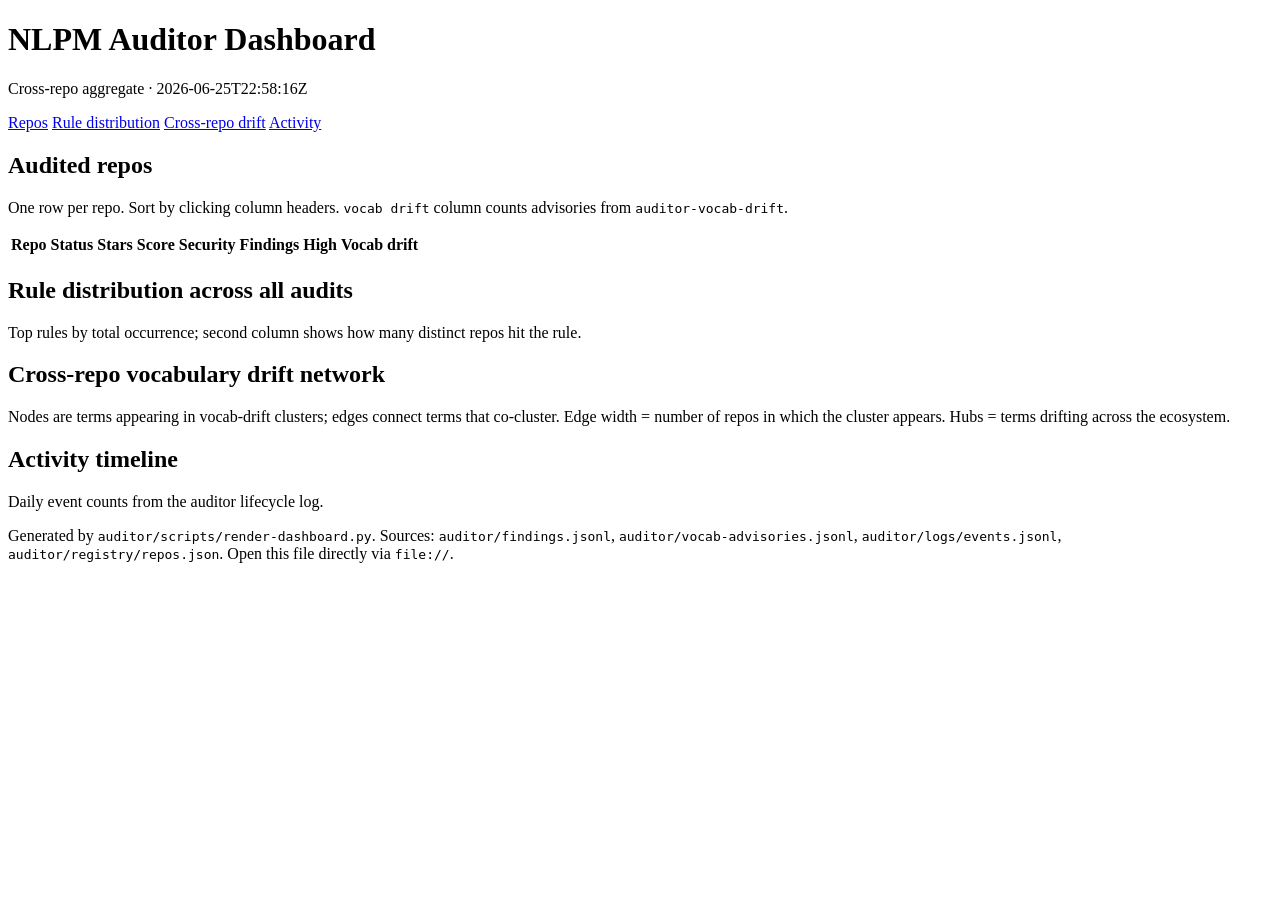
==== commit 81e8739a: "dashboard: 2026-06-25 render" ====
--- a/auditor/reports/dashboard.html
+++ b/auditor/reports/dashboard.html
@@ -10,7 +10,7 @@
   <header>
     <div class="hdr-left">
       <h1>NLPM Auditor Dashboard</h1>
-      <p class="proj">Cross-repo aggregate <span class="muted">·</span> <span class="muted">2026-06-18T23:07:04Z</span></p>
+      <p class="proj">Cross-repo aggregate <span class="muted">·</span> <span class="muted">2026-06-25T22:58:16Z</span></p>
     </div>
     <div class="hdr-right">
       <div id="kpi-grid"></div>
@@ -79,7 +79,7 @@
     </p>
   </footer>
 
-  <script type="application/json" id="nlpm-data">{"generated_at":"2026-06-18T23:07:04Z","since":null,"summary":{"total_repos":233,"total_findings":3385,"high_findings":283,"total_advisories":22,"high_advisories":3,"repos_with_drift":3,"repos_blocked":53},"repo_rows":[{"repo":"SuperClaude-Org/SuperClaude_Framework","status":"audited","stars":22474,"score":84,"security":"BLOCKED","total_findings":144,"high_findings":0,"medium_findings":0,"vocab_drift_count":0,"vocab_drift_high":0},{"repo":"Q00/ouroboros","status":"audited","stars":3637,"score":69,"security":null,"total_findings":125,"high_findings":0,"medium_findings":0,"vocab_drift_count":0,"vocab_drift_high":0},{"repo":"Imbad0202/academic-research-skills","status":"audited","stars":null,"score":77,"security":"UNKNOWN","total_findings":104,"high_findings":0,"medium_findings":0,"vocab_drift_count":4,"vocab_drift_high":1},{"repo":"LigphiDonk/Oh-my--paper","status":"contributed","stars":506,"score":65,"security":"REVIEW","total_findings":84,"high_findings":82,"medium_findings":2,"vocab_drift_count":0,"vocab_drift_high":0},{"repo":"nexu-io/html-anything","status":"audited","stars":2976,"score":81,"security":"CLEAR","total_findings":82,"high_findings":0,"medium_findings":0,"vocab_drift_count":0,"vocab_drift_high":0},{"repo":"nexu-io/open-design","status":"audited","stars":20558,"score":91,"security":"UNKNOWN","total_findings":82,"high_findings":0,"medium_findings":0,"vocab_drift_count":0,"vocab_drift_high":0},{"repo":"disler/claude-code-hooks-mastery","status":"contributed","stars":3566,"score":77,"security":"REVIEW","total_findings":68,"high_findings":0,"medium_findings":0,"vocab_drift_count":0,"vocab_drift_high":0},{"repo":"iOfficeAI/AionUi","status":"audited","stars":22516,"score":75,"security":"BLOCKED","total_findings":60,"high_findings":52,"medium_findings":8,"vocab_drift_count":0,"vocab_drift_high":0},{"repo":"agent-sh/agnix","status":"tracked","stars":207,"score":64,"security":"REVIEW","total_findings":55,"high_findings":0,"medium_findings":0,"vocab_drift_count":0,"vocab_drift_high":0},{"repo":"jnuyens/gsd-plugin","status":"audited","stars":9,"score":75,"security":"UNKNOWN","total_findings":54,"high_findings":0,"medium_findings":0,"vocab_drift_count":0,"vocab_drift_high":0},{"repo":"mbruhler/claude-orchestration","status":"audited","stars":215,"score":82,"security":"CLEAR","total_findings":54,"high_findings":0,"medium_findings":0,"vocab_drift_count":0,"vocab_drift_high":0},{"repo":"MiniMax-AI/skills","status":"audited","stars":11187,"score":89,"security":"BLOCKED","total_findings":50,"high_findings":0,"medium_findings":0,"vocab_drift_count":0,"vocab_drift_high":0},{"repo":"c0x12c/ai-toolkit","status":"audited","stars":61,"score":0,"security":"UNKNOWN","total_findings":49,"high_findings":0,"medium_findings":0,"vocab_drift_count":0,"vocab_drift_high":0},{"repo":"HKUDS/CLI-Anything","status":"audited","stars":null,"score":75,"security":"CLEAR","total_findings":45,"high_findings":0,"medium_findings":0,"vocab_drift_count":0,"vocab_drift_high":0},{"repo":"K-Dense-AI/scientific-agent-skills","status":"complete","stars":19356,"score":83,"security":"CLEAR","total_findings":44,"high_findings":0,"medium_findings":0,"vocab_drift_count":0,"vocab_drift_high":0},{"repo":"levnikolaevich/claude-code-skills","status":"audited","stars":423,"score":77,"security":"BLOCKED","total_findings":44,"high_findings":0,"medium_findings":0,"vocab_drift_count":0,"vocab_drift_high":0},{"repo":"SukinShetty/Nemp-memory","status":"audited","stars":95,"score":92,"security":"CLEAR","total_findings":43,"high_findings":0,"medium_findings":0,"vocab_drift_count":0,"vocab_drift_high":0},{"repo":"jeremylongshore/claude-code-plugins-plus-skills","status":"complete","stars":1917,"score":73,"security":"REVIEW","total_findings":42,"high_findings":0,"medium_findings":0,"vocab_drift_count":0,"vocab_drift_high":0},{"repo":"tinyhumansai/openhuman","status":"audited","stars":null,"score":63,"security":"BLOCKED","total_findings":42,"high_findings":0,"medium_findings":0,"vocab_drift_count":10,"vocab_drift_high":2},{"repo":"shinpr/claude-code-workflows","status":"audited","stars":320,"score":91,"security":"CLEAR","total_findings":38,"high_findings":0,"medium_findings":0,"vocab_drift_count":0,"vocab_drift_high":0},{"repo":"sickn33/antigravity-awesome-skills","status":"complete","stars":32502,"score":82,"security":"REVIEW","total_findings":37,"high_findings":0,"medium_findings":0,"vocab_drift_count":0,"vocab_drift_high":0},{"repo":"wshobson/agents","status":"complete","stars":33764,"score":76,"security":"UNKNOWN","total_findings":37,"high_findings":0,"medium_findings":0,"vocab_drift_count":0,"vocab_drift_high":0},{"repo":"antfu/skills","status":"audited","stars":4700,"score":93,"security":"CLEAR","total_findings":36,"high_findings":0,"medium_findings":0,"vocab_drift_count":0,"vocab_drift_high":0},{"repo":"jordanrendric/claude-video-vision","status":"audited","stars":561,"score":79,"security":"CLEAR","total_findings":36,"high_findings":0,"medium_findings":0,"vocab_drift_count":0,"vocab_drift_high":0},{"repo":"nicobailon/visual-explainer","status":"contributed","stars":7692,"score":66,"security":"CLEAR","total_findings":36,"high_findings":0,"medium_findings":0,"vocab_drift_count":0,"vocab_drift_high":0},{"repo":"aaron-he-zhu/seo-geo-claude-skills","status":"complete","stars":1050,"score":91,"security":"CLEAR","total_findings":35,"high_findings":0,"medium_findings":0,"vocab_drift_count":0,"vocab_drift_high":0},{"repo":"zhsama/claude-sub-agent","status":"contributed","stars":576,"score":72,"security":"CLEAR","total_findings":35,"high_findings":0,"medium_findings":0,"vocab_drift_count":0,"vocab_drift_high":0},{"repo":"888wing/codetape","status":"contributed","stars":0,"score":88,"security":"CLEAR","total_findings":34,"high_findings":0,"medium_findings":0,"vocab_drift_count":0,"vocab_drift_high":0},{"repo":"alirezarezvani/claude-code-tresor","status":"audited","stars":697,"score":62,"security":"UNKNOWN","total_findings":34,"high_findings":0,"medium_findings":0,"vocab_drift_count":0,"vocab_drift_high":0},{"repo":"webdevtodayjason/sub-agents","status":"complete","stars":189,"score":78,"security":"REVIEW","total_findings":34,"high_findings":0,"medium_findings":0,"vocab_drift_count":0,"vocab_drift_high":0},{"repo":"agent-sh/enhance","status":"audited","stars":3,"score":86,"security":"CLEAR","total_findings":32,"high_findings":0,"medium_findings":0,"vocab_drift_count":0,"vocab_drift_high":0},{"repo":"Manavarya09/design-extract","status":"audited","stars":2482,"score":94,"security":"BLOCKED","total_findings":31,"high_findings":0,"medium_findings":0,"vocab_drift_count":0,"vocab_drift_high":0},{"repo":"PeonPing/peon-ping","status":"audited","stars":4595,"score":77,"security":"REVIEW","total_findings":31,"high_findings":0,"medium_findings":0,"vocab_drift_count":0,"vocab_drift_high":0},{"repo":"The-Vibe-Company/companion","status":"audited","stars":2312,"score":91,"security":"CLEAR","total_findings":31,"high_findings":0,"medium_findings":0,"vocab_drift_count":0,"vocab_drift_high":0},{"repo":"eyaltoledano/claude-task-master","status":"audited","stars":26807,"score":67,"security":"BLOCKED","total_findings":31,"high_findings":0,"medium_findings":0,"vocab_drift_count":0,"vocab_drift_high":0},{"repo":"kbwo/ccmanager","status":"audited","stars":1031,"score":83,"security":"BLOCKED","total_findings":31,"high_findings":0,"medium_findings":0,"vocab_drift_count":0,"vocab_drift_high":0},{"repo":"addyosmani/agent-skills","status":"audited","stars":22697,"score":94,"security":"BLOCKED","total_findings":30,"high_findings":0,"medium_findings":0,"vocab_drift_count":0,"vocab_drift_high":0},{"repo":"ooiyeefei/ccc","status":"audited","stars":405,"score":96,"security":"CLEAR","total_findings":29,"high_findings":0,"medium_findings":0,"vocab_drift_count":0,"vocab_drift_high":0},{"repo":"peterfei/ai-agent-team","status":"audited","stars":336,"score":82,"security":"BLOCKED","total_findings":29,"high_findings":0,"medium_findings":0,"vocab_drift_count":0,"vocab_drift_high":0},{"repo":"parcadei/Continuous-Claude-v3","status":"audited","stars":1200,"score":78,"security":"UNKNOWN","total_findings":28,"high_findings":26,"medium_findings":2,"vocab_drift_count":0,"vocab_drift_high":0},{"repo":"ruvnet/ruflo","status":"audited","stars":33166,"score":60,"security":"UNKNOWN","total_findings":28,"high_findings":0,"medium_findings":0,"vocab_drift_count":0,"vocab_drift_high":0},{"repo":"czlonkowski/n8n-mcp","status":"audited","stars":18662,"score":81,"security":"BLOCKED","total_findings":27,"high_findings":0,"medium_findings":0,"vocab_drift_count":0,"vocab_drift_high":0},{"repo":"shanraisshan/claude-code-best-practice","status":"complete","stars":46008,"score":88,"security":"CLEAR","total_findings":27,"high_findings":0,"medium_findings":0,"vocab_drift_count":0,"vocab_drift_high":0},{"repo":"RKiding/Awesome-finance-skills","status":"audited","stars":1907,"score":92,"security":"CLEAR","total_findings":26,"high_findings":0,"medium_findings":0,"vocab_drift_count":0,"vocab_drift_high":0},{"repo":"firetiger-oss/claude-plugin","status":"audited","stars":0,"score":84,"security":"CLEAR","total_findings":26,"high_findings":0,"medium_findings":0,"vocab_drift_count":0,"vocab_drift_high":0},{"repo":"lijigang/ljg-skills","status":"audited","stars":4860,"score":90,"security":"REVIEW","total_findings":26,"high_findings":0,"medium_findings":0,"vocab_drift_count":0,"vocab_drift_high":0},{"repo":"mksglu/context-mode","status":"audited","stars":9822,"score":87,"security":"BLOCKED","total_findings":26,"high_findings":0,"medium_findings":0,"vocab_drift_count":0,"vocab_drift_high":0},{"repo":"tanweai/pua","status":"tracked","stars":16701,"score":90,"security":"CLEAR","total_findings":26,"high_findings":0,"medium_findings":0,"vocab_drift_count":0,"vocab_drift_high":0},{"repo":"glitternetwork/pinme","status":"audited","stars":3188,"score":93,"security":"BLOCKED","total_findings":25,"high_findings":0,"medium_findings":0,"vocab_drift_count":0,"vocab_drift_high":0},{"repo":"josstei/maestro-orchestrate","status":"audited","stars":370,"score":87,"security":"BLOCKED","total_findings":25,"high_findings":0,"medium_findings":0,"vocab_drift_count":0,"vocab_drift_high":0},{"repo":"peterkrueck/Claude-Code-Development-Kit","status":"audited","stars":1342,"score":82,"security":"BLOCKED","total_findings":25,"high_findings":0,"medium_findings":0,"vocab_drift_count":0,"vocab_drift_high":0},{"repo":"softaworks/agent-toolkit","status":"audited","stars":1629,"score":90,"security":"UNKNOWN","total_findings":25,"high_findings":22,"medium_findings":3,"vocab_drift_count":0,"vocab_drift_high":0},{"repo":"agiletec-inc/airis-mcp-gateway","status":"audited","stars":151,"score":90,"security":"BLOCKED","total_findings":24,"high_findings":0,"medium_findings":0,"vocab_drift_count":0,"vocab_drift_high":0},{"repo":"backnotprop/plannotator","status":"tracked","stars":4561,"score":93,"security":"REVIEW","total_findings":24,"high_findings":0,"medium_findings":0,"vocab_drift_count":0,"vocab_drift_high":0},{"repo":"upstash/context7","status":"tracked","stars":53665,"score":82,"security":"CLEAR","total_findings":24,"high_findings":0,"medium_findings":0,"vocab_drift_count":0,"vocab_drift_high":0},{"repo":"nyldn/claude-octopus","status":"complete","stars":2575,"score":79,"security":"REVIEW","total_findings":23,"high_findings":0,"medium_findings":0,"vocab_drift_count":0,"vocab_drift_high":0},{"repo":"iannuttall/claude-agents","status":"orphaned","stars":2046,"score":88,"security":"CLEAR","total_findings":22,"high_findings":0,"medium_findings":0,"vocab_drift_count":0,"vocab_drift_high":0},{"repo":"manaflow-ai/cmux","status":"audited","stars":15339,"score":74,"security":"BLOCKED","total_findings":22,"high_findings":0,"medium_findings":0,"vocab_drift_count":0,"vocab_drift_high":0},{"repo":"0xmariowu/Autosearch","status":"audited","stars":13,"score":92,"security":"BLOCKED","total_findings":21,"high_findings":0,"medium_findings":0,"vocab_drift_count":0,"vocab_drift_high":0},{"repo":"AgriciDaniel/claude-blog","status":"audited","stars":562,"score":92,"security":"BLOCKED","total_findings":21,"high_findings":0,"medium_findings":0,"vocab_drift_count":0,"vocab_drift_high":0},{"repo":"breaking-brake/cc-wf-studio","status":"audited","stars":4893,"score":87,"security":"BLOCKED","total_findings":21,"high_findings":0,"medium_findings":0,"vocab_drift_count":0,"vocab_drift_high":0},{"repo":"hesreallyhim/awesome-claude-code","status":"complete","stars":38367,"score":89,"security":"CLEAR","total_findings":21,"high_findings":0,"medium_findings":0,"vocab_drift_count":0,"vocab_drift_high":0},{"repo":"leowux/pony","status":"audited","stars":1,"score":91,"security":"CLEAR","total_findings":21,"high_findings":0,"medium_findings":0,"vocab_drift_count":0,"vocab_drift_high":0},{"repo":"mattpocock/skills","status":"complete","stars":null,"score":98,"security":"CLEAR","total_findings":21,"high_findings":0,"medium_findings":0,"vocab_drift_count":0,"vocab_drift_high":0},{"repo":"zhukunpenglinyutong/jetbrains-cc-gui","status":"audited","stars":3355,"score":98,"security":"BLOCKED","total_findings":21,"high_findings":0,"medium_findings":0,"vocab_drift_count":0,"vocab_drift_high":0},{"repo":"elementalsouls/Claude-BugHunter","status":"tracked","stars":null,"score":79,"security":"CLEAR","total_findings":20,"high_findings":16,"medium_findings":4,"vocab_drift_count":8,"vocab_drift_high":0},{"repo":"github/awesome-copilot","status":"audited","stars":31146,"score":73,"security":"UNKNOWN","total_findings":20,"high_findings":0,"medium_findings":0,"vocab_drift_count":0,"vocab_drift_high":0},{"repo":"google-gemini/gemini-skills","status":"complete","stars":3330,"score":98,"security":"PASS","total_findings":20,"high_findings":0,"medium_findings":0,"vocab_drift_count":0,"vocab_drift_high":0},{"repo":"viticci/shortcuts-playground-plugin","status":"contributed","stars":615,"score":91,"security":"CLEAR","total_findings":20,"high_findings":19,"medium_findings":0,"vocab_drift_count":0,"vocab_drift_high":0},{"repo":"wasp-lang/open-saas","status":"audited","stars":14349,"score":87,"security":"CLEAR","total_findings":20,"high_findings":0,"medium_findings":0,"vocab_drift_count":0,"vocab_drift_high":0},{"repo":"MemPalace/mempalace","status":"audited","stars":51982,"score":90,"security":"CLEAR","total_findings":19,"high_findings":0,"medium_findings":0,"vocab_drift_count":0,"vocab_drift_high":0},{"repo":"google-labs-code/stitch-skills","status":"audited","stars":4860,"score":96,"security":"CLEAR","total_findings":19,"high_findings":0,"medium_findings":0,"vocab_drift_count":0,"vocab_drift_high":0},{"repo":"itsmostafa/aws-agent-skills","status":"audited","stars":1076,"score":99,"security":"CLEAR","total_findings":19,"high_findings":0,"medium_findings":0,"vocab_drift_count":0,"vocab_drift_high":0},{"repo":"memvid/claude-brain","status":"audited","stars":465,"score":96,"security":"BLOCKED","total_findings":19,"high_findings":0,"medium_findings":0,"vocab_drift_count":0,"vocab_drift_high":0},{"repo":"alirezarezvani/claude-code-skill-factory","status":"contributed","stars":721,"score":80,"security":"REVIEW","total_findings":18,"high_findings":17,"medium_findings":1,"vocab_drift_count":0,"vocab_drift_high":0},{"repo":"eroslifestyle/Claude-Orchestrator-Plugin","status":"audited","stars":0,"score":null,"security":"UNKNOWN","total_findings":18,"high_findings":0,"medium_findings":0,"vocab_drift_count":0,"vocab_drift_high":0},{"repo":"kubesphere/kubesphere","status":"complete","stars":16912,"score":89,"security":"REVIEW","total_findings":18,"high_findings":0,"medium_findings":0,"vocab_drift_count":0,"vocab_drift_high":0},{"repo":"muratcankoylan/Agent-Skills-for-Context-Engineering","status":"contributed","stars":15277,"score":83,"security":"CLEAR","total_findings":18,"high_findings":0,"medium_findings":0,"vocab_drift_count":0,"vocab_drift_high":0},{"repo":"nextlevelbuilder/ui-ux-pro-max-skill","status":"contributed","stars":70122,"score":85,"security":"CLEAR","total_findings":18,"high_findings":0,"medium_findings":0,"vocab_drift_count":0,"vocab_drift_high":0},{"repo":"qwibitai/nanoclaw","status":"audited","stars":27917,"score":81,"security":"UNKNOWN","total_findings":18,"high_findings":0,"medium_findings":0,"vocab_drift_count":0,"vocab_drift_high":0},{"repo":"twostraws/SwiftUI-Agent-Skill","status":"audited","stars":3806,"score":89,"security":"CLEAR","total_findings":18,"high_findings":0,"medium_findings":0,"vocab_drift_count":0,"vocab_drift_high":0},{"repo":"JimLiu/baoyu-skills","status":"audited","stars":16303,"score":90,"security":"CLEAR","total_findings":17,"high_findings":0,"medium_findings":0,"vocab_drift_count":0,"vocab_drift_high":0},{"repo":"KhazP/vibe-coding-prompt-template","status":"audited","stars":2278,"score":80,"security":"BLOCKED","total_findings":17,"high_findings":0,"medium_findings":0,"vocab_drift_count":0,"vocab_drift_high":0},{"repo":"SimoneAvogadro/android-reverse-engineering-skill","status":"audited","stars":5485,"score":92,"security":"BLOCKED","total_findings":17,"high_findings":0,"medium_findings":0,"vocab_drift_count":0,"vocab_drift_high":0},{"repo":"Xquik-dev/x-twitter-scraper","status":"audited","stars":55,"score":97,"security":"CLEAR","total_findings":17,"high_findings":0,"medium_findings":0,"vocab_drift_count":0,"vocab_drift_high":0},{"repo":"expo/skills","status":"contributed","stars":1784,"score":92,"security":"CLEAR","total_findings":17,"high_findings":0,"medium_findings":0,"vocab_drift_count":0,"vocab_drift_high":0},{"repo":"mem0ai/mem0","status":"audited","stars":55456,"score":91,"security":"REVIEW","total_findings":17,"high_findings":0,"medium_findings":0,"vocab_drift_count":0,"vocab_drift_high":0},{"repo":"shareAI-lab/learn-claude-code","status":"audited","stars":59868,"score":88,"security":"BLOCKED","total_findings":17,"high_findings":0,"medium_findings":0,"vocab_drift_count":0,"vocab_drift_high":0},{"repo":"tirth8205/code-review-graph","status":"audited","stars":12954,"score":95,"security":"CLEAR","total_findings":17,"high_findings":0,"medium_findings":0,"vocab_drift_count":0,"vocab_drift_high":0},{"repo":"Yuan1z0825/nature-skills","status":"tracked","stars":null,"score":93,"security":"REVIEW","total_findings":16,"high_findings":15,"medium_findings":1,"vocab_drift_count":0,"vocab_drift_high":0},{"repo":"googleworkspace/cli","status":"complete","stars":25330,"score":99,"security":"REVIEW","total_findings":16,"high_findings":0,"medium_findings":0,"vocab_drift_count":0,"vocab_drift_high":0},{"repo":"musistudio/claude-code-router","status":"contributed","stars":32875,"score":79,"security":"CLEAR","total_findings":16,"high_findings":0,"medium_findings":0,"vocab_drift_count":0,"vocab_drift_high":0},{"repo":"2389-research/simmer","status":"contributed","stars":4,"score":93,"security":"CLEAR","total_findings":15,"high_findings":0,"medium_findings":0,"vocab_drift_count":0,"vocab_drift_high":0},{"repo":"Ibrahim-3d/orchestrator-supaconductor","status":"contributed","stars":336,"score":89,"security":"REVIEW","total_findings":15,"high_findings":14,"medium_findings":1,"vocab_drift_count":0,"vocab_drift_high":0},{"repo":"obra/superpowers","status":"tracked","stars":166779,"score":92,"security":"CLEAR","total_findings":15,"high_findings":0,"medium_findings":0,"vocab_drift_count":0,"vocab_drift_high":0},{"repo":"vectorize-io/hindsight","status":"audited","stars":10609,"score":94,"security":"BLOCKED","total_findings":15,"high_findings":0,"medium_findings":0,"vocab_drift_count":0,"vocab_drift_high":0},{"repo":"openai/symphony","status":"audited","stars":null,"score":89,"security":"CLEAR","total_findings":14,"high_findings":0,"medium_findings":0,"vocab_drift_count":0,"vocab_drift_high":0},{"repo":"hamelsmu/claude-review-loop","status":"audited","stars":655,"score":89,"security":"CLEAR","total_findings":13,"high_findings":0,"medium_findings":0,"vocab_drift_count":0,"vocab_drift_high":0},{"repo":"refly-ai/refly","status":"audited","stars":7272,"score":89,"security":"BLOCKED","total_findings":13,"high_findings":0,"medium_findings":0,"vocab_drift_count":0,"vocab_drift_high":0},{"repo":"Dammyjay93/interface-design","status":"audited","stars":4630,"score":94,"security":"CLEAR","total_findings":12,"high_findings":0,"medium_findings":0,"vocab_drift_count":0,"vocab_drift_high":0},{"repo":"aaronmaturen/claude-plugin","status":"contributed","stars":1,"score":36,"security":"REVIEW","total_findings":12,"high_findings":9,"medium_findings":3,"vocab_drift_count":0,"vocab_drift_high":0},{"repo":"avifenesh/agentsys","status":"complete","stars":741,"score":97,"security":"CLEAR","total_findings":12,"high_findings":0,"medium_findings":0,"vocab_drift_count":0,"vocab_drift_high":0},{"repo":"safishamsi/graphify","status":"complete","stars":37391,"score":58,"security":"REVIEW","total_findings":12,"high_findings":3,"medium_findings":8,"vocab_drift_count":0,"vocab_drift_high":0},{"repo":"BayramAnnakov/claude-reflect","status":"audited","stars":1000,"score":99,"security":"CLEAR","total_findings":11,"high_findings":0,"medium_findings":0,"vocab_drift_count":0,"vocab_drift_high":0},{"repo":"ZeframLou/call-me","status":"audited","stars":2590,"score":80,"security":"CLEAR","total_findings":11,"high_findings":0,"medium_findings":0,"vocab_drift_count":0,"vocab_drift_high":0},{"repo":"evo-hq/evo","status":"audited","stars":645,"score":98,"security":"CLEAR","total_findings":11,"high_findings":0,"medium_findings":0,"vocab_drift_count":0,"vocab_drift_high":0},{"repo":"pe-menezes/fin-claude-plugin","status":"audited","stars":0,"score":94,"security":"CLEAR","total_findings":11,"high_findings":0,"medium_findings":0,"vocab_drift_count":0,"vocab_drift_high":0},{"repo":"taishi-i/awesome-japanese-nlp-resources","status":"audited","stars":960,"score":98,"security":"CLEAR","total_findings":11,"high_findings":0,"medium_findings":0,"vocab_drift_count":0,"vocab_drift_high":0},{"repo":"addyosmani/web-quality-skills","status":"audited","stars":1804,"score":97,"security":"CLEAR","total_findings":10,"high_findings":0,"medium_findings":0,"vocab_drift_count":0,"vocab_drift_high":0},{"repo":"kazukinagata/shinkoku","status":"audited","stars":335,"score":94,"security":"CLEAR","total_findings":10,"high_findings":0,"medium_findings":0,"vocab_drift_count":0,"vocab_drift_high":0},{"repo":"m1heng/claude-plugin-weixin","status":"audited","stars":556,"score":97,"security":"CLEAR","total_findings":10,"high_findings":0,"medium_findings":0,"vocab_drift_count":0,"vocab_drift_high":0},{"repo":"navapbc/digital-service-orchestra","status":"audited","stars":3,"score":87,"security":"REVIEW","total_findings":10,"high_findings":0,"medium_findings":0,"vocab_drift_count":0,"vocab_drift_high":0},{"repo":"alexgreensh/token-optimizer","status":"audited","stars":646,"score":98,"security":"CLEAR","total_findings":9,"high_findings":0,"medium_findings":0,"vocab_drift_count":0,"vocab_drift_high":0},{"repo":"hellowind777/hello2cc","status":"audited","stars":651,"score":84,"security":"REVIEW","total_findings":9,"high_findings":0,"medium_findings":0,"vocab_drift_count":0,"vocab_drift_high":0},{"repo":"jarrodwatts/claude-hud","status":"audited","stars":21673,"score":92,"security":"CLEAR","total_findings":9,"high_findings":0,"medium_findings":0,"vocab_drift_count":0,"vocab_drift_high":0},{"repo":"samber/cc-skills-golang","status":"tracked","stars":1362,"score":87,"security":"CLEAR","total_findings":9,"high_findings":5,"medium_findings":4,"vocab_drift_count":0,"vocab_drift_high":0},{"repo":"uppinote20/claude-dashboard","status":"audited","stars":404,"score":99,"security":"REVIEW","total_findings":9,"high_findings":0,"medium_findings":0,"vocab_drift_count":0,"vocab_drift_high":0},{"repo":"vercel-labs/agent-browser","status":"audited","stars":32739,"score":99,"security":"BLOCKED","total_findings":8,"high_findings":0,"medium_findings":0,"vocab_drift_count":0,"vocab_drift_high":0},{"repo":"axtonliu/axton-obsidian-visual-skills","status":"audited","stars":2669,"score":90,"security":"CLEAR","total_findings":7,"high_findings":0,"medium_findings":0,"vocab_drift_count":0,"vocab_drift_high":0},{"repo":"0xfurai/claude-code-subagents","status":"audited","stars":859,"score":74,"security":"CLEAR","total_findings":6,"high_findings":0,"medium_findings":0,"vocab_drift_count":0,"vocab_drift_high":0},{"repo":"ChromeDevTools/chrome-devtools-mcp","status":"tracked","stars":null,"score":94,"security":"CLEAR","total_findings":6,"high_findings":3,"medium_findings":2,"vocab_drift_count":0,"vocab_drift_high":0},{"repo":"krodak/clickup-cli","status":"tracked","stars":57,"score":95,"security":"CLEAR","total_findings":6,"high_findings":0,"medium_findings":0,"vocab_drift_count":0,"vocab_drift_high":0},{"repo":"lackeyjb/playwright-skill","status":"audited","stars":2607,"score":98,"security":"CLEAR","total_findings":5,"high_findings":0,"medium_findings":0,"vocab_drift_count":0,"vocab_drift_high":0},{"repo":"2389-research/review-squad","status":"audited","stars":1,"score":96,"security":"CLEAR","total_findings":4,"high_findings":0,"medium_findings":0,"vocab_drift_count":0,"vocab_drift_high":0},{"repo":"vladikk/modularity","status":"audited","stars":337,"score":98,"security":"CLEAR","total_findings":3,"high_findings":0,"medium_findings":0,"vocab_drift_count":0,"vocab_drift_high":0},{"repo":"forrestchang/andrej-karpathy-skills","status":"audited","stars":125813,"score":99,"security":"CLEAR","total_findings":1,"high_findings":0,"medium_findings":0,"vocab_drift_count":0,"vocab_drift_high":0},{"repo":"kepano/obsidian-skills","status":"audited","stars":26283,"score":100,"security":"CLEAR","total_findings":1,"high_findings":0,"medium_findings":0,"vocab_drift_count":0,"vocab_drift_high":0},{"repo":"777genius/claude-notifications-go","status":"audited","stars":528,"score":63,"security":"BLOCKED","total_findings":0,"high_findings":0,"medium_findings":0,"vocab_drift_count":0,"vocab_drift_high":0},{"repo":"AKCodez/hackingtool-plugin","status":"discovered","stars":766,"score":null,"security":null,"total_findings":0,"high_findings":0,"medium_findings":0,"vocab_drift_count":0,"vocab_drift_high":0},{"repo":"AgriciDaniel/claude-ads","status":"contributed","stars":2377,"score":99,"security":"REVIEW","total_findings":0,"high_findings":0,"medium_findings":0,"vocab_drift_count":0,"vocab_drift_high":0},{"repo":"AgriciDaniel/claude-obsidian","status":"audited","stars":976,"score":91,"security":"BLOCKED","total_findings":0,"high_findings":0,"medium_findings":0,"vocab_drift_count":0,"vocab_drift_high":0},{"repo":"AgriciDaniel/claude-seo","status":"tracked","stars":null,"score":94,"security":"REVIEW","total_findings":0,"high_findings":0,"medium_findings":0,"vocab_drift_count":0,"vocab_drift_high":0},{"repo":"ChrisWiles/claude-code-showcase","status":"contributed","stars":null,"score":81,"security":"CLEAR","total_findings":0,"high_findings":0,"medium_findings":0,"vocab_drift_count":0,"vocab_drift_high":0},{"repo":"CloudAI-X/claude-workflow-v2","status":"contributed","stars":null,"score":93,"security":"CLEAR","total_findings":0,"high_findings":0,"medium_findings":0,"vocab_drift_count":0,"vocab_drift_high":0},{"repo":"CoderGamester/mcp-unity","status":"discovered","stars":1779,"score":null,"security":null,"total_findings":0,"high_findings":0,"medium_findings":0,"vocab_drift_count":0,"vocab_drift_high":0},{"repo":"ComposioHQ/awesome-claude-plugins","status":"contributed","stars":null,"score":88,"security":"CLEAR","total_findings":0,"high_findings":0,"medium_findings":0,"vocab_drift_count":0,"vocab_drift_high":0},{"repo":"Donchitos/Claude-Code-Game-Studios","status":"contributed","stars":null,"score":82,"security":"CLEAR","total_findings":0,"high_findings":0,"medium_findings":0,"vocab_drift_count":0,"vocab_drift_high":0},{"repo":"Enderfga/claw-orchestrator","status":"discovered","stars":508,"score":null,"security":null,"total_findings":0,"high_findings":0,"medium_findings":0,"vocab_drift_count":0,"vocab_drift_high":0},{"repo":"EveryInc/compound-engineering-plugin","status":"tracked","stars":null,"score":84,"security":"CLEAR","total_findings":0,"high_findings":0,"medium_findings":0,"vocab_drift_count":0,"vocab_drift_high":0},{"repo":"FlorianBruniaux/claude-code-ultimate-guide","status":"audited","stars":3604,"score":null,"security":"BLOCKED","total_findings":0,"high_findings":0,"medium_findings":0,"vocab_drift_count":0,"vocab_drift_high":0},{"repo":"IvanMurzak/Unity-MCP","status":"tracked","stars":null,"score":82,"security":"CLEAR","total_findings":0,"high_findings":0,"medium_findings":0,"vocab_drift_count":0,"vocab_drift_high":0},{"repo":"Jeffallan/claude-skills","status":"tracked","stars":null,"score":92,"security":"CLEAR","total_findings":0,"high_findings":0,"medium_findings":0,"vocab_drift_count":0,"vocab_drift_high":0},{"repo":"JuliusBrussee/cavekit","status":"contributed","stars":564,"score":97,"security":"CLEAR","total_findings":0,"high_findings":0,"medium_findings":0,"vocab_drift_count":0,"vocab_drift_high":0},{"repo":"JuliusBrussee/caveman","status":"contributed","stars":22505,"score":92,"security":"CLEAR","total_findings":0,"high_findings":0,"medium_findings":0,"vocab_drift_count":0,"vocab_drift_high":0},{"repo":"Kamalnrf/claude-plugins","status":"discovered","stars":519,"score":null,"security":null,"total_findings":0,"high_findings":0,"medium_findings":0,"vocab_drift_count":0,"vocab_drift_high":0},{"repo":"LerianStudio/ring","status":"audited","stars":174,"score":88,"security":"UNKNOWN","total_findings":0,"high_findings":0,"medium_findings":0,"vocab_drift_count":0,"vocab_drift_high":0},{"repo":"Lum1104/Understand-Anything","status":"tracked","stars":null,"score":86,"security":"CLEAR","total_findings":0,"high_findings":0,"medium_findings":0,"vocab_drift_count":0,"vocab_drift_high":0},{"repo":"Master-cai/Research-Paper-Writing-Skills","status":"discovered","stars":3987,"score":null,"security":null,"total_findings":0,"high_findings":0,"medium_findings":0,"vocab_drift_count":0,"vocab_drift_high":0},{"repo":"NousResearch/hermes-agent","status":"audited","stars":94145,"score":80,"security":"BLOCKED","total_findings":0,"high_findings":0,"medium_findings":0,"vocab_drift_count":0,"vocab_drift_high":0},{"repo":"OpenRaiser/NanoResearch","status":"audited","stars":690,"score":73,"security":"BLOCKED","total_findings":0,"high_findings":0,"medium_findings":0,"vocab_drift_count":0,"vocab_drift_high":0},{"repo":"Orchestra-Research/AI-Research-SKILLs","status":"tracked","stars":null,"score":89,"security":"REVIEW","total_findings":0,"high_findings":0,"medium_findings":0,"vocab_drift_count":0,"vocab_drift_high":0},{"repo":"OthmanAdi/planning-with-files","status":"tracked","stars":null,"score":91,"security":"REVIEW","total_findings":0,"high_findings":0,"medium_findings":0,"vocab_drift_count":0,"vocab_drift_high":0},{"repo":"ReScienceLab/opc-skills","status":"audited","stars":776,"score":92,"security":"BLOCKED","total_findings":0,"high_findings":0,"medium_findings":0,"vocab_drift_count":0,"vocab_drift_high":0},{"repo":"ReflexioAI/claude-smart","status":"discovered","stars":596,"score":null,"security":null,"total_findings":0,"high_findings":0,"medium_findings":0,"vocab_drift_count":0,"vocab_drift_high":0},{"repo":"Yeachan-Heo/oh-my-claudecode","status":"tracked","stars":29671,"score":80,"security":"REVIEW","total_findings":0,"high_findings":0,"medium_findings":0,"vocab_drift_count":0,"vocab_drift_high":0},{"repo":"YishenTu/claudian","status":"discovered","stars":12895,"score":null,"security":null,"total_findings":0,"high_findings":0,"medium_findings":0,"vocab_drift_count":0,"vocab_drift_high":0},{"repo":"a5c-ai/babysitter","status":"complete","stars":562,"score":70,"security":"REVIEW","total_findings":0,"high_findings":0,"medium_findings":0,"vocab_drift_count":0,"vocab_drift_high":0},{"repo":"affaan-m/everything-claude-code","status":"audited","stars":null,"score":84,"security":"BLOCKED","total_findings":0,"high_findings":0,"medium_findings":0,"vocab_drift_count":0,"vocab_drift_high":0},{"repo":"agent-sh/agentsys","status":"tracked","stars":null,"score":91,"security":"CLEAR","total_findings":0,"high_findings":0,"medium_findings":0,"vocab_drift_count":0,"vocab_drift_high":0},{"repo":"agenticnotetaking/arscontexta","status":"contributed","stars":null,"score":96,"security":"CLEAR","total_findings":0,"high_findings":0,"medium_findings":0,"vocab_drift_count":0,"vocab_drift_high":0},{"repo":"alinaqi/claude-bootstrap","status":"audited","stars":576,"score":80,"security":"BLOCKED","total_findings":0,"high_findings":0,"medium_findings":0,"vocab_drift_count":0,"vocab_drift_high":0},{"repo":"alirezarezvani/claude-skills","status":"audited","stars":null,"score":92,"security":"BLOCKED","total_findings":0,"high_findings":0,"medium_findings":0,"vocab_drift_count":0,"vocab_drift_high":0},{"repo":"ananddtyagi/cc-marketplace","status":"contributed","stars":null,"score":73,"security":"CLEAR","total_findings":0,"high_findings":0,"medium_findings":0,"vocab_drift_count":0,"vocab_drift_high":0},{"repo":"anthropics/claude-plugins-official","status":"tracked","stars":null,"score":96,"security":"REVIEW","total_findings":0,"high_findings":0,"medium_findings":0,"vocab_drift_count":0,"vocab_drift_high":0},{"repo":"anthropics/skills","status":"policy_denied","stars":123447,"score":null,"security":null,"total_findings":0,"high_findings":0,"medium_findings":0,"vocab_drift_count":0,"vocab_drift_high":0},{"repo":"blader/humanizer","status":"discovered","stars":24726,"score":null,"security":null,"total_findings":0,"high_findings":0,"medium_findings":0,"vocab_drift_count":0,"vocab_drift_high":0},{"repo":"caliber-ai-org/ai-setup","status":"complete","stars":698,"score":100,"security":"CLEAR","total_findings":0,"high_findings":0,"medium_findings":0,"vocab_drift_count":0,"vocab_drift_high":0},{"repo":"ccplugins/awesome-claude-code-plugins","status":"contributed","stars":null,"score":78,"security":"CLEAR","total_findings":0,"high_findings":0,"medium_findings":0,"vocab_drift_count":0,"vocab_drift_high":0},{"repo":"centminmod/my-claude-code-setup","status":"audited","stars":2210,"score":49,"security":"BLOCKED","total_findings":0,"high_findings":0,"medium_findings":0,"vocab_drift_count":0,"vocab_drift_high":0},{"repo":"code-yeongyu/oh-my-openagent","status":"complete","stars":51912,"score":74,"security":"REVIEW","total_findings":0,"high_findings":0,"medium_findings":0,"vocab_drift_count":0,"vocab_drift_high":0},{"repo":"codeaholicguy/ai-devkit","status":"complete","stars":1128,"score":96,"security":"CLEAR","total_findings":0,"high_findings":0,"medium_findings":0,"vocab_drift_count":0,"vocab_drift_high":0},{"repo":"coreyhaines31/marketingskills","status":"tracked","stars":null,"score":96,"security":"CLEAR","total_findings":0,"high_findings":0,"medium_findings":0,"vocab_drift_count":0,"vocab_drift_high":0},{"repo":"czlonkowski/n8n-skills","status":"contributed","stars":null,"score":93,"security":"CLEAR","total_findings":0,"high_findings":0,"medium_findings":0,"vocab_drift_count":0,"vocab_drift_high":0},{"repo":"data-goblin/power-bi-agentic-development","status":"discovered","stars":698,"score":null,"security":null,"total_findings":0,"high_findings":0,"medium_findings":0,"vocab_drift_count":0,"vocab_drift_high":0},{"repo":"davepoon/buildwithclaude","status":"audited","stars":null,"score":77,"security":"BLOCKED","total_findings":0,"high_findings":0,"medium_findings":0,"vocab_drift_count":0,"vocab_drift_high":0},{"repo":"davila7/claude-code-templates","status":"contributed","stars":24685,"score":84,"security":"REVIEW","total_findings":0,"high_findings":0,"medium_findings":0,"vocab_drift_count":0,"vocab_drift_high":0},{"repo":"deanpeters/Product-Manager-Skills","status":"tracked","stars":null,"score":89,"security":"CLEAR","total_findings":0,"high_findings":0,"medium_findings":0,"vocab_drift_count":0,"vocab_drift_high":0},{"repo":"diet103/claude-code-infrastructure-showcase","status":"audited","stars":null,"score":81,"security":"BLOCKED","total_findings":0,"high_findings":0,"medium_findings":0,"vocab_drift_count":0,"vocab_drift_high":0},{"repo":"dontbesilent2025/dbskill","status":"tracked","stars":null,"score":90,"security":"REVIEW","total_findings":0,"high_findings":0,"medium_findings":0,"vocab_drift_count":0,"vocab_drift_high":0},{"repo":"eze-is/web-access","status":"discovered","stars":7686,"score":null,"security":null,"total_findings":0,"high_findings":0,"medium_findings":0,"vocab_drift_count":0,"vocab_drift_high":0},{"repo":"fcakyon/claude-codex-settings","status":"contributed","stars":590,"score":79,"security":"REVIEW","total_findings":0,"high_findings":0,"medium_findings":0,"vocab_drift_count":0,"vocab_drift_high":0},{"repo":"feiskyer/claude-code-settings","status":"complete","stars":1434,"score":85,"security":"CLEAR","total_findings":0,"high_findings":0,"medium_findings":0,"vocab_drift_count":0,"vocab_drift_high":0},{"repo":"first-fluke/oh-my-agent","status":"audited","stars":663,"score":86,"security":"BLOCKED","total_findings":0,"high_findings":0,"medium_findings":0,"vocab_drift_count":0,"vocab_drift_high":0},{"repo":"foryourhealth111-pixel/Vibe-Skills","status":"audited","stars":1570,"score":30,"security":"UNKNOWN","total_findings":0,"high_findings":0,"medium_findings":0,"vocab_drift_count":0,"vocab_drift_high":0},{"repo":"gadievron/raptor","status":"audited","stars":null,"score":93,"security":"BLOCKED","total_findings":0,"high_findings":0,"medium_findings":0,"vocab_drift_count":0,"vocab_drift_high":0},{"repo":"gmickel/flow-next","status":"audited","stars":568,"score":93,"security":"BLOCKED","total_findings":0,"high_findings":0,"medium_findings":0,"vocab_drift_count":0,"vocab_drift_high":0},{"repo":"gotalab/cc-sdd","status":"complete","stars":3099,"score":60,"security":"CLEAR","total_findings":0,"high_findings":0,"medium_findings":0,"vocab_drift_count":0,"vocab_drift_high":0},{"repo":"gsd-build/get-shit-done","status":"complete","stars":57097,"score":null,"security":null,"total_findings":0,"high_findings":0,"medium_findings":0,"vocab_drift_count":0,"vocab_drift_high":0},{"repo":"guanyang/antigravity-skills","status":"tracked","stars":653,"score":86,"security":"REVIEW","total_findings":0,"high_findings":0,"medium_findings":0,"vocab_drift_count":0,"vocab_drift_high":0},{"repo":"hashicorp/agent-skills","status":"audited","stars":null,"score":98,"security":"CLEAR","total_findings":0,"high_findings":0,"medium_findings":0,"vocab_drift_count":0,"vocab_drift_high":0},{"repo":"htdt/godogen","status":"tracked","stars":2839,"score":91,"security":"CLEAR","total_findings":0,"high_findings":0,"medium_findings":0,"vocab_drift_count":0,"vocab_drift_high":0},{"repo":"jnMetaCode/superpowers-zh","status":"tracked","stars":1001,"score":95,"security":"CLEAR","total_findings":0,"high_findings":0,"medium_findings":0,"vocab_drift_count":0,"vocab_drift_high":0},{"repo":"kangraemin/claude-inspector","status":"contributed","stars":115,"score":76,"security":"REVIEW","total_findings":0,"high_findings":0,"medium_findings":0,"vocab_drift_count":0,"vocab_drift_high":0},{"repo":"kingbootoshi/cartographer","status":"discovered","stars":590,"score":null,"security":null,"total_findings":0,"high_findings":0,"medium_findings":0,"vocab_drift_count":0,"vocab_drift_high":0},{"repo":"luongnv89/claude-howto","status":"complete","stars":27150,"score":77,"security":"REVIEW","total_findings":0,"high_findings":0,"medium_findings":0,"vocab_drift_count":0,"vocab_drift_high":0},{"repo":"mikeyobrien/ralph-orchestrator","status":"complete","stars":2710,"score":91,"security":"CLEAR","total_findings":0,"high_findings":0,"medium_findings":0,"vocab_drift_count":0,"vocab_drift_high":0},{"repo":"mukul975/Anthropic-Cybersecurity-Skills","status":"contributed","stars":4317,"score":79,"security":"REVIEW","total_findings":0,"high_findings":0,"medium_findings":0,"vocab_drift_count":0,"vocab_drift_high":0},{"repo":"multica-ai/andrej-karpathy-skills","status":"discovered","stars":177619,"score":null,"security":null,"total_findings":0,"high_findings":0,"medium_findings":0,"vocab_drift_count":0,"vocab_drift_high":0},{"repo":"muratcankoylan/ralph-wiggum-marketer","status":"contributed","stars":720,"score":90,"security":"CLEAR","total_findings":0,"high_findings":0,"medium_findings":0,"vocab_drift_count":0,"vocab_drift_high":0},{"repo":"numman-ali/n-skills","status":"contributed","stars":974,"score":96,"security":"REVIEW","total_findings":0,"high_findings":0,"medium_findings":0,"vocab_drift_count":0,"vocab_drift_high":0},{"repo":"openai/codex-plugin-cc","status":"tracked","stars":null,"score":93,"security":"REVIEW","total_findings":0,"high_findings":0,"medium_findings":0,"vocab_drift_count":0,"vocab_drift_high":0},{"repo":"pbakaus/impeccable","status":"tracked","stars":null,"score":93,"security":"REVIEW","total_findings":0,"high_findings":0,"medium_findings":0,"vocab_drift_count":0,"vocab_drift_high":0},{"repo":"quant-sentiment-ai/claude-equity-research","status":"discovered","stars":574,"score":null,"security":null,"total_findings":0,"high_findings":0,"medium_findings":0,"vocab_drift_count":0,"vocab_drift_high":0},{"repo":"rohitg00/awesome-claude-code-toolkit","status":"complete","stars":1214,"score":46,"security":"CLEAR","total_findings":0,"high_findings":0,"medium_findings":0,"vocab_drift_count":0,"vocab_drift_high":0},{"repo":"rohitg00/pro-workflow","status":"audited","stars":1912,"score":90,"security":"BLOCKED","total_findings":0,"high_findings":0,"medium_findings":0,"vocab_drift_count":0,"vocab_drift_high":0},{"repo":"rtk-ai/rtk","status":"audited","stars":28660,"score":88,"security":"BLOCKED","total_findings":0,"high_findings":0,"medium_findings":0,"vocab_drift_count":0,"vocab_drift_high":0},{"repo":"sangrokjung/claude-forge","status":"contributed","stars":648,"score":82,"security":"REVIEW","total_findings":0,"high_findings":0,"medium_findings":0,"vocab_drift_count":0,"vocab_drift_high":0},{"repo":"santifer/career-ops","status":"audited","stars":31983,"score":91,"security":"BLOCKED","total_findings":0,"high_findings":0,"medium_findings":0,"vocab_drift_count":0,"vocab_drift_high":0},{"repo":"slavingia/skills","status":"tracked","stars":null,"score":97,"security":"CLEAR","total_findings":0,"high_findings":0,"medium_findings":0,"vocab_drift_count":0,"vocab_drift_high":0},{"repo":"stablyai/orca","status":"complete","stars":1130,"score":96,"security":"REVIEW","total_findings":0,"high_findings":0,"medium_findings":0,"vocab_drift_count":0,"vocab_drift_high":0},{"repo":"study8677/antigravity-workspace-template","status":"complete","stars":1128,"score":62,"security":"CLEAR","total_findings":0,"high_findings":0,"medium_findings":0,"vocab_drift_count":0,"vocab_drift_high":0},{"repo":"superset-sh/superset","status":"audited","stars":9749,"score":64,"security":"BLOCKED","total_findings":0,"high_findings":0,"medium_findings":0,"vocab_drift_count":0,"vocab_drift_high":0},{"repo":"team-attention/plugins-for-claude-natives","status":"contributed","stars":729,"score":92,"security":"CLEAR","total_findings":0,"high_findings":0,"medium_findings":0,"vocab_drift_count":0,"vocab_drift_high":0},{"repo":"tech-leads-club/agent-skills","status":"tracked","stars":null,"score":93,"security":"CLEAR","total_findings":0,"high_findings":0,"medium_findings":0,"vocab_drift_count":0,"vocab_drift_high":0},{"repo":"teng-lin/notebooklm-py","status":"discovered","stars":16576,"score":null,"security":null,"total_findings":0,"high_findings":0,"medium_findings":0,"vocab_drift_count":0,"vocab_drift_high":0},{"repo":"thedotmack/claude-mem","status":"audited","stars":null,"score":97,"security":"BLOCKED","total_findings":0,"high_findings":0,"medium_findings":0,"vocab_drift_count":0,"vocab_drift_high":0},{"repo":"timescale/pg-aiguide","status":"contributed","stars":1680,"score":94,"security":"REVIEW","total_findings":0,"high_findings":0,"medium_findings":0,"vocab_drift_count":0,"vocab_drift_high":0},{"repo":"trailofbits/skills","status":"audited","stars":null,"score":95,"security":"BLOCKED","total_findings":0,"high_findings":0,"medium_findings":0,"vocab_drift_count":0,"vocab_drift_high":0},{"repo":"tw93/Waza","status":"audited","stars":3301,"score":79,"security":"BLOCKED","total_findings":0,"high_findings":0,"medium_findings":0,"vocab_drift_count":0,"vocab_drift_high":0},{"repo":"uditgoenka/autoresearch","status":"tracked","stars":3612,"score":88,"security":"CLEAR","total_findings":0,"high_findings":0,"medium_findings":0,"vocab_drift_count":0,"vocab_drift_high":0},{"repo":"vstorm-co/pydantic-deepagents","status":"audited","stars":687,"score":93,"security":"BLOCKED","total_findings":0,"high_findings":0,"medium_findings":0,"vocab_drift_count":0,"vocab_drift_high":0},{"repo":"wanshuiyin/Auto-claude-code-research-in-sleep","status":"audited","stars":6387,"score":81,"security":"BLOCKED","total_findings":0,"high_findings":0,"medium_findings":0,"vocab_drift_count":0,"vocab_drift_high":0},{"repo":"wecode-ai/Wegent","status":"audited","stars":521,"score":81,"security":"BLOCKED","total_findings":0,"high_findings":0,"medium_findings":0,"vocab_drift_count":0,"vocab_drift_high":0},{"repo":"wuji-labs/nopua","status":"complete","stars":1229,"score":80,"security":"CLEAR","total_findings":0,"high_findings":0,"medium_findings":0,"vocab_drift_count":0,"vocab_drift_high":0},{"repo":"xiaolai/codex-toolkit-for-claude","status":"tracked","stars":null,"score":96,"security":"CLEAR","total_findings":0,"high_findings":0,"medium_findings":0,"vocab_drift_count":0,"vocab_drift_high":0},{"repo":"xiaolai/grill-for-claude","status":"tracked","stars":null,"score":97,"security":"CLEAR","total_findings":0,"high_findings":0,"medium_findings":0,"vocab_drift_count":0,"vocab_drift_high":0},{"repo":"xiaolai/loc-guardian-for-claude","status":"audited","stars":null,"score":97,"security":null,"total_findings":0,"high_findings":0,"medium_findings":0,"vocab_drift_count":0,"vocab_drift_high":0},{"repo":"xiaolai/nlpm","status":"audited","stars":null,"score":100,"security":"CLEAR","total_findings":0,"high_findings":0,"medium_findings":0,"vocab_drift_count":0,"vocab_drift_high":0},{"repo":"ykdojo/claude-code-tips","status":"tracked","stars":7505,"score":94,"security":"REVIEW","total_findings":0,"high_findings":0,"medium_findings":0,"vocab_drift_count":0,"vocab_drift_high":0},{"repo":"yonatangross/orchestkit","status":"audited","stars":149,"score":84,"security":"UNKNOWN","total_findings":0,"high_findings":0,"medium_findings":0,"vocab_drift_count":0,"vocab_drift_high":0},{"repo":"zebbern/claude-code-guide","status":"tracked","stars":3921,"score":86,"security":"CLEAR","total_findings":0,"high_findings":0,"medium_findings":0,"vocab_drift_count":0,"vocab_drift_high":0},{"repo":"zscole/adversarial-spec","status":"discovered","stars":549,"score":null,"security":null,"total_findings":0,"high_findings":0,"medium_findings":0,"vocab_drift_count":0,"vocab_drift_high":0},{"repo":"zubair-trabzada/geo-seo-claude","status":"complete","stars":5411,"score":88,"security":"CLEAR","total_findings":0,"high_findings":0,"medium_findings":0,"vocab_drift_count":0,"vocab_drift_high":0}],"rule_distribution":[{"rule_id":"R01","total":257,"repos_affected":44},{"rule_id":"UNCLASSIFIED","total":205,"repos_affected":31},{"rule_id":"BUG-missing-frontmatter","total":200,"repos_affected":40},{"rule_id":"R14","total":138,"repos_affected":31},{"rule_id":"R05","total":137,"repos_affected":22},{"rule_id":"R22","total":131,"repos_affected":26},{"rule_id":"R12","total":126,"repos_affected":30},{"rule_id":"R09","total":116,"repos_affected":28},{"rule_id":"R08","total":110,"repos_affected":27},{"rule_id":"R07","total":109,"repos_affected":24},{"rule_id":"SEC-unpinned-semver","total":101,"repos_affected":58},{"rule_id":"R02","total":97,"repos_affected":10},{"rule_id":"R11","total":91,"repos_affected":13},{"rule_id":"R15","total":89,"repos_affected":26},{"rule_id":"R06","total":87,"repos_affected":11},{"rule_id":"R10","total":82,"repos_affected":17},{"rule_id":"BUG-broken-reference","total":76,"repos_affected":33},{"rule_id":"R04","total":53,"repos_affected":13},{"rule_id":"BUG-undeclared-tool","total":52,"repos_affected":22},{"rule_id":"CC-terminology-drift","total":51,"repos_affected":40},{"rule_id":"R03","total":45,"repos_affected":14},{"rule_id":"CC-stale-count","total":45,"repos_affected":33},{"rule_id":"CC-broken-relative-path","total":42,"repos_affected":31},{"rule_id":"CC-orphan-component","total":39,"repos_affected":33},{"rule_id":"R20","total":38,"repos_affected":4}],"drift_network":{"nodes":[{"id":"validate","label":"validate","freq":2,"repos":["elementalsouls/Claude-BugHunter","tinyhumansai/openhuman"]},{"id":"verify","label":"verify","freq":2,"repos":["elementalsouls/Claude-BugHunter","tinyhumansai/openhuman"]},{"id":"revision plan","label":"revision plan","freq":1,"repos":["Imbad0202/academic-research-skills"]},{"id":"revision roadmap","label":"revision roadmap","freq":1,"repos":["Imbad0202/academic-research-skills"]},{"id":"artefact","label":"artefact","freq":1,"repos":["Imbad0202/academic-research-skills"]},{"id":"artifact","label":"artifact","freq":1,"repos":["Imbad0202/academic-research-skills"]},{"id":"integrity check","label":"integrity check","freq":1,"repos":["Imbad0202/academic-research-skills"]},{"id":"integrity verification","label":"integrity verification","freq":1,"repos":["Imbad0202/academic-research-skills"]},{"id":"chapter plan","label":"chapter plan","freq":1,"repos":["Imbad0202/academic-research-skills"]},{"id":"paper blueprint","label":"paper blueprint","freq":1,"repos":["Imbad0202/academic-research-skills"]},{"id":"sub-agent","label":"sub-agent","freq":1,"repos":["tinyhumansai/openhuman"]},{"id":"worker","label":"worker","freq":1,"repos":["tinyhumansai/openhuman"]},{"id":"summariser","label":"summariser","freq":1,"repos":["tinyhumansai/openhuman"]},{"id":"summarizer","label":"summarizer","freq":1,"repos":["tinyhumansai/openhuman"]},{"id":"audit","label":"audit","freq":1,"repos":["tinyhumansai/openhuman"]},{"id":"review","label":"review","freq":1,"repos":["tinyhumansai/openhuman"]},{"id":"delegate","label":"delegate","freq":1,"repos":["tinyhumansai/openhuman"]},{"id":"spawn","label":"spawn","freq":1,"repos":["tinyhumansai/openhuman"]},{"id":"address","label":"address","freq":1,"repos":["tinyhumansai/openhuman"]},{"id":"apply","label":"apply","freq":1,"repos":["tinyhumansai/openhuman"]},{"id":"architect","label":"architect","freq":1,"repos":["tinyhumansai/openhuman"]},{"id":"architectobot","label":"architectobot","freq":1,"repos":["tinyhumansai/openhuman"]},{"id":"critic","label":"critic","freq":1,"repos":["tinyhumansai/openhuman"]},{"id":"qualityqueen","label":"qualityqueen","freq":1,"repos":["tinyhumansai/openhuman"]},{"id":"coordinate","label":"coordinate","freq":1,"repos":["tinyhumansai/openhuman"]},{"id":"orchestrate","label":"orchestrate","freq":1,"repos":["tinyhumansai/openhuman"]},{"id":"break down","label":"break down","freq":1,"repos":["tinyhumansai/openhuman"]},{"id":"decompose","label":"decompose","freq":1,"repos":["tinyhumansai/openhuman"]},{"id":"triage","label":"triage","freq":1,"repos":["elementalsouls/Claude-BugHunter"]},{"id":"osint","label":"osint","freq":1,"repos":["elementalsouls/Claude-BugHunter"]},{"id":"recon","label":"recon","freq":1,"repos":["elementalsouls/Claude-BugHunter"]},{"id":"bug bounty","label":"bug bounty","freq":1,"repos":["elementalsouls/Claude-BugHunter"]},{"id":"pentest","label":"pentest","freq":1,"repos":["elementalsouls/Claude-BugHunter"]},{"id":"wapt","label":"wapt","freq":1,"repos":["elementalsouls/Claude-BugHunter"]},{"id":"hunt","label":"hunt","freq":1,"repos":["elementalsouls/Claude-BugHunter"]},{"id":"test","label":"test","freq":1,"repos":["elementalsouls/Claude-BugHunter"]},{"id":"finding","label":"finding","freq":1,"repos":["elementalsouls/Claude-BugHunter"]},{"id":"lead","label":"lead","freq":1,"repos":["elementalsouls/Claude-BugHunter"]},{"id":"confirm","label":"confirm","freq":1,"repos":["elementalsouls/Claude-BugHunter"]},{"id":"log","label":"log","freq":1,"repos":["elementalsouls/Claude-BugHunter"]},{"id":"remember","label":"remember","freq":1,"repos":["elementalsouls/Claude-BugHunter"]},{"id":"pattern","label":"pattern","freq":1,"repos":["elementalsouls/Claude-BugHunter"]},{"id":"technique","label":"technique","freq":1,"repos":["elementalsouls/Claude-BugHunter"]}],"edges":[{"source":"revision plan","target":"revision roadmap","weight":1,"repos":["Imbad0202/academic-research-skills"]},{"source":"artefact","target":"artifact","weight":1,"repos":["Imbad0202/academic-research-skills"]},{"source":"integrity check","target":"integrity verification","weight":1,"repos":["Imbad0202/academic-research-skills"]},{"source":"chapter plan","target":"paper blueprint","weight":1,"repos":["Imbad0202/academic-research-skills"]},{"source":"sub-agent","target":"worker","weight":1,"repos":["tinyhumansai/openhuman"]},{"source":"summariser","target":"summarizer","weight":1,"repos":["tinyhumansai/openhuman"]},{"source":"audit","target":"review","weight":1,"repos":["tinyhumansai/openhuman"]},{"source":"delegate","target":"spawn","weight":1,"repos":["tinyhumansai/openhuman"]},{"source":"address","target":"apply","weight":1,"repos":["tinyhumansai/openhuman"]},{"source":"architect","target":"architectobot","weight":1,"repos":["tinyhumansai/openhuman"]},{"source":"critic","target":"qualityqueen","weight":1,"repos":["tinyhumansai/openhuman"]},{"source":"validate","target":"verify","weight":1,"repos":["tinyhumansai/openhuman"]},{"source":"coordinate","target":"orchestrate","weight":1,"repos":["tinyhumansai/openhuman"]},{"source":"break down","target":"decompose","weight":1,"repos":["tinyhumansai/openhuman"]},{"source":"triage","target":"validate","weight":1,"repos":["elementalsouls/Claude-BugHunter"]},{"source":"osint","target":"recon","weight":1,"repos":["elementalsouls/Claude-BugHunter"]},{"source":"bug bounty","target":"pentest","weight":1,"repos":["elementalsouls/Claude-BugHunter"]},{"source":"bug bounty","target":"wapt","weight":1,"repos":["elementalsouls/Claude-BugHunter"]},{"source":"pentest","target":"wapt","weight":1,"repos":["elementalsouls/Claude-BugHunter"]},{"source":"hunt","target":"test","weight":1,"repos":["elementalsouls/Claude-BugHunter"]},{"source":"finding","target":"lead","weight":1,"repos":["elementalsouls/Claude-BugHunter"]},{"source":"confirm","target":"verify","weight":1,"repos":["elementalsouls/Claude-BugHunter"]},{"source":"log","target":"remember","weight":1,"repos":["elementalsouls/Claude-BugHunter"]},{"source":"pattern","target":"technique","weight":1,"repos":["elementalsouls/Claude-BugHunter"]}]},"activity_timeline":[{"day":"2026-04-07","counts":{"audit_complete":5,"private_disclosure_filed":1,"status_check":1,"report_generated":1}},{"day":"2026-04-08","counts":{"status_check":1,"report_generated":1}},{"day":"2026-04-09","counts":{"status_check":1,"report_generated":1}},{"day":"2026-04-10","counts":{"status_check":1,"audit_complete":1,"prs_submitted":1,"report_generated":1}},{"day":"2026-04-11","counts":{"status_check":1,"report_generated":1}},{"day":"2026-04-12","counts":{"audit_complete":4,"status_check":1,"report_generated":1}},{"day":"2026-04-13","counts":{"audit_complete":2,"search_complete":1,"status_check":1,"report_generated":1}},{"day":"2026-04-14","counts":{"status_check":1,"report_generated":1}},{"day":"2026-04-15","counts":{"status_check":1,"report_generated":1}},{"day":"2026-04-16","counts":{"audit_complete":4,"status_check":1,"report_generated":1}},{"day":"2026-04-17","counts":{"audit_complete":5,"status_check":1,"prs_submitted":1,"report_generated":1}},{"day":"2026-04-18","counts":{"status_check":2,"published":1,"report_generated":1}},{"day":"2026-04-19","counts":{"audit_complete":20,"status_check":1,"report_generated":1}},{"day":"2026-04-20","counts":{"audit_complete":19,"search_complete":1,"status_check":1,"prs_submitted":12,"report_generated":1}},{"day":"2026-04-21","counts":{"prs_submitted":21,"status_check":1,"published":2,"report_generated":1}},{"day":"2026-04-22","counts":{"prs_submitted":20,"status_check":5,"published":9,"report_generated":1}},{"day":"2026-04-23","counts":{"prs_submitted":10,"finding_outcome":59,"status_check":6,"published":3,"report_generated":1}},{"day":"2026-04-24","counts":{"status_check":6,"finding_verified":308,"finding_introduced":649,"published":12,"finding_outcome":2,"report_generated":1}},{"day":"2026-04-25","counts":{"finding_outcome":30,"status_check":5,"search_complete":1,"published":3,"findings_aggregated":19,"audit_complete":20,"prs_submitted":12,"report_generated":1}},{"day":"2026-04-26","counts":{"scan_complete":1,"prs_submitted":24,"findings_aggregated":21,"audit_complete":20,"finding_outcome":22,"status_check":4,"proposals_prepared":1,"security_disclosed":2,"audit_started":1,"security_scan_complete":1,"score_computed":1,"report_generated":1}},{"day":"2026-04-27","counts":{"prs_submitted":5,"findings_aggregated":10,"audit_complete":11,"audit_completed":1,"published":1,"score_computed":1,"finding_outcome":20,"status_check":1,"search_complete":1}},{"day":"2026-04-28","counts":{"finding_outcome":24,"pr_comments_snapshot":1,"findings_aggregated":5,"audit_complete":5,"published":1,"status_check":2,"report_generated":1}},{"day":"2026-04-29","counts":{"findings_aggregated":24,"audit_complete":24,"search_complete":1,"audit_started":1,"prs_submitted":3,"finding_outcome":30,"status_check":4,"published":1,"report_generated":1}},{"day":"2026-04-30","counts":{"findings_aggregated":9,"audit_complete":10,"prs_submitted":4,"finding_outcome":8,"status_check":5,"published":1,"report_generated":1}},{"day":"2026-05-01","counts":{"finding_outcome":13,"status_check":6,"classifications_emitted":2,"finding_verified":16,"finding_introduced":121,"published":1,"report_generated":1}},{"day":"2026-05-02","counts":{"finding_outcome":2,"status_check":6,"classifications_emitted":1,"report_generated":1}},{"day":"2026-05-03","counts":{"scan_complete":1,"status_check":6,"finding_verified":12,"published":1,"classifications_emitted":1,"proposals_prepared":1,"finding_outcome":2,"report_generated":1}},{"day":"2026-05-04","counts":{"status_check":6,"classifications_emitted":1,"search_complete":1,"findings_aggregated":4,"audit_complete":4,"finding_outcome":1,"report_generated":1}},{"day":"2026-05-05","counts":{"search_complete":2,"findings_aggregated":13,"audit_complete":13,"security_disclosed":2,"classifications_emitted":1,"status_check":4,"finding_outcome":3,"report_generated":1}},{"day":"2026-05-06","counts":{"status_check":6,"classifications_emitted":1,"finding_outcome":9,"published":2,"finding_verified":18,"finding_introduced":8,"report_generated":1}},{"day":"2026-05-07","counts":{"finding_verified":36,"finding_introduced":13,"published":4,"classifications_emitted":1,"finding_outcome":1,"status_check":5,"report_generated":1}},{"day":"2026-05-08","counts":{"status_check":6,"findings_aggregated":1,"audit_complete":1,"manual_disclosure_pending":1,"security_disclosed":1,"classifications_emitted":1,"report_generated":1}},{"day":"2026-05-09","counts":{"status_check":6,"classifications_emitted":1,"finding_outcome":9,"no_narrative":1,"report_generated":1}},{"day":"2026-05-10","counts":{"scan_complete":1,"status_check":6,"classifications_emitted":1,"finding_outcome":1,"proposals_prepared":1,"report_generated":1}},{"day":"2026-05-11","counts":{"finding_outcome":12,"status_check":5,"classifications_emitted":1,"findings_aggregated":5,"audit_complete":5,"no_narrative":1,"search_complete":1,"manual_disclosure_pending":1,"published":1,"report_generated":1}},{"day":"2026-05-12","counts":{"status_check":5,"classifications_emitted":1,"search_complete":1,"findings_aggregated":3,"audit_complete":3,"prs_submitted":2,"finding_outcome":5,"manual_disclosure_pending":1,"report_generated":1}},{"day":"2026-05-13","counts":{"findings_aggregated":5,"audit_complete":5,"status_check":5,"classifications_emitted":1,"manual_disclosure_pending":2,"scorer_drift_check":1,"report_generated":1}},{"day":"2026-05-14","counts":{"status_check":6,"classifications_emitted":1,"report_generated":1}},{"day":"2026-05-15","counts":{"status_check":6,"classifications_emitted":1,"finding_outcome":2,"report_generated":1}},{"day":"2026-05-16","counts":{"status_check":6,"classifications_emitted":1,"report_generated":1}},{"day":"2026-05-17","counts":{"scan_complete":1,"status_check":6,"classifications_emitted":1,"proposals_prepared":1,"report_generated":1}},{"day":"2026-05-18","counts":{"status_check":6,"classifications_emitted":1,"finding_outcome":2,"finding_verified":44,"finding_introduced":46,"no_narrative":1,"search_complete":1,"scorer_drift_check":3,"findings_aggregated":3,"audit_complete":3,"report_generated":1}},{"day":"2026-05-19","counts":{"status_check":6,"classifications_emitted":1,"search_complete":2,"report_generated":1,"dashboard_rendered":1}},{"day":"2026-05-20","counts":{"status_check":6,"classifications_emitted":1,"report_generated":1,"dashboard_rendered":1}},{"day":"2026-05-21","counts":{"status_check":6,"scorer_drift_check":3,"findings_aggregated":3,"repo_report_rendered":6,"audit_complete":3,"advisories_aggregated":3,"manual_disclosure_pending":1,"classifications_emitted":1,"finding_outcome":1,"report_generated":1,"dashboard_rendered":1}},{"day":"2026-05-22","counts":{"status_check":6,"classifications_emitted":2,"report_generated":1,"dashboard_rendered":1}},{"day":"2026-05-23","counts":{"status_check":6,"classifications_emitted":1,"report_generated":1,"dashboard_rendered":1}},{"day":"2026-05-24","counts":{"scan_complete":1,"status_check":6,"classifications_emitted":1,"proposals_prepared":1,"scorer_drift_check":3,"findings_aggregated":3,"repo_report_rendered":4,"audit_complete":3,"advisories_aggregated":1,"report_generated":1,"dashboard_rendered":1}},{"day":"2026-05-25","counts":{"status_check":6,"classifications_emitted":1,"search_complete":1,"scorer_drift_check":1,"findings_aggregated":1,"repo_report_rendered":1,"audit_complete":1,"report_generated":1,"dashboard_rendered":1}},{"day":"2026-05-26","counts":{"status_check":6,"report_artifact_uploaded":4,"prs_submitted":4,"classifications_emitted":1,"finding_outcome":14,"report_generated":1,"dashboard_rendered":1}},{"day":"2026-05-27","counts":{"status_check":6,"classifications_emitted":1,"report_generated":1,"dashboard_rendered":1}},{"day":"2026-05-28","counts":{"status_check":6,"classifications_emitted":1,"report_generated":1,"dashboard_rendered":1}},{"day":"2026-05-29","counts":{"status_check":4,"classifications_emitted":1}},{"day":"2026-06-05","counts":{"finding_outcome":9,"status_check":8,"dashboard_rendered":2,"report_generated":2,"no_narrative":1}},{"day":"2026-06-06","counts":{"status_check":6,"report_generated":1,"dashboard_rendered":1}},{"day":"2026-06-07","counts":{"scan_complete":1,"status_check":6,"proposals_prepared":1,"report_generated":1,"dashboard_rendered":1}},{"day":"2026-06-08","counts":{"status_check":6,"search_complete":1,"finding_outcome":2,"report_generated":1,"dashboard_rendered":1}},{"day":"2026-06-09","counts":{"finding_outcome":1,"status_check":6,"report_generated":1,"dashboard_rendered":1}},{"day":"2026-06-10","counts":{"status_check":6,"report_generated":1,"dashboard_rendered":1}},{"day":"2026-06-11","counts":{"status_check":6,"report_generated":1,"dashboard_rendered":1}},{"day":"2026-06-12","counts":{"status_check":6,"classifications_emitted":1,"report_generated":1,"dashboard_rendered":1}},{"day":"2026-06-13","counts":{"status_check":5,"classifications_emitted":1,"no_narrative":1,"report_generated":1,"dashboard_rendered":1}},{"day":"2026-06-14","counts":{"scan_complete":1,"finding_outcome":3,"status_check":6,"classifications_emitted":1,"proposals_prepared":1,"report_generated":1,"dashboard_rendered":1}},{"day":"2026-06-15","counts":{"status_check":6,"classifications_emitted":1,"search_complete":1,"report_generated":1,"dashboard_rendered":1}},{"day":"2026-06-16","counts":{"finding_outcome":2,"status_check":6,"classifications_emitted":1,"report_generated":1,"dashboard_rendered":1}},{"day":"2026-06-17","counts":{"status_check":6,"classifications_emitted":1,"report_generated":1,"dashboard_rendered":1,"search_complete":2}},{"day":"2026-06-18","counts":{"status_check":6,"classifications_emitted":1,"report_generated":1}}],"schema_version":1}</script>
+  <script type="application/json" id="nlpm-data">{"generated_at":"2026-06-25T22:58:16Z","since":null,"summary":{"total_repos":233,"total_findings":3526,"high_findings":372,"total_advisories":22,"high_advisories":3,"repos_with_drift":3,"repos_blocked":57},"repo_rows":[{"repo":"SuperClaude-Org/SuperClaude_Framework","status":"audited","stars":22474,"score":84,"security":"BLOCKED","total_findings":144,"high_findings":0,"medium_findings":0,"vocab_drift_count":0,"vocab_drift_high":0},{"repo":"Q00/ouroboros","status":"audited","stars":3637,"score":69,"security":null,"total_findings":125,"high_findings":0,"medium_findings":0,"vocab_drift_count":0,"vocab_drift_high":0},{"repo":"Imbad0202/academic-research-skills","status":"audited","stars":null,"score":77,"security":"UNKNOWN","total_findings":104,"high_findings":0,"medium_findings":0,"vocab_drift_count":4,"vocab_drift_high":1},{"repo":"LigphiDonk/Oh-my--paper","status":"contributed","stars":506,"score":65,"security":"REVIEW","total_findings":84,"high_findings":82,"medium_findings":2,"vocab_drift_count":0,"vocab_drift_high":0},{"repo":"nexu-io/html-anything","status":"audited","stars":2976,"score":81,"security":"CLEAR","total_findings":82,"high_findings":0,"medium_findings":0,"vocab_drift_count":0,"vocab_drift_high":0},{"repo":"nexu-io/open-design","status":"audited","stars":20558,"score":91,"security":"UNKNOWN","total_findings":82,"high_findings":0,"medium_findings":0,"vocab_drift_count":0,"vocab_drift_high":0},{"repo":"disler/claude-code-hooks-mastery","status":"contributed","stars":3566,"score":77,"security":"REVIEW","total_findings":68,"high_findings":0,"medium_findings":0,"vocab_drift_count":0,"vocab_drift_high":0},{"repo":"iOfficeAI/AionUi","status":"audited","stars":22516,"score":75,"security":"BLOCKED","total_findings":60,"high_findings":52,"medium_findings":8,"vocab_drift_count":0,"vocab_drift_high":0},{"repo":"agent-sh/agnix","status":"tracked","stars":207,"score":64,"security":"REVIEW","total_findings":55,"high_findings":0,"medium_findings":0,"vocab_drift_count":0,"vocab_drift_high":0},{"repo":"jnuyens/gsd-plugin","status":"audited","stars":9,"score":75,"security":"UNKNOWN","total_findings":54,"high_findings":0,"medium_findings":0,"vocab_drift_count":0,"vocab_drift_high":0},{"repo":"mbruhler/claude-orchestration","status":"audited","stars":215,"score":82,"security":"CLEAR","total_findings":54,"high_findings":0,"medium_findings":0,"vocab_drift_count":0,"vocab_drift_high":0},{"repo":"MiniMax-AI/skills","status":"audited","stars":11187,"score":89,"security":"BLOCKED","total_findings":50,"high_findings":0,"medium_findings":0,"vocab_drift_count":0,"vocab_drift_high":0},{"repo":"ReflexioAI/claude-smart","status":"contributed","stars":596,"score":92,"security":"REVIEW","total_findings":49,"high_findings":40,"medium_findings":9,"vocab_drift_count":0,"vocab_drift_high":0},{"repo":"c0x12c/ai-toolkit","status":"audited","stars":61,"score":0,"security":"UNKNOWN","total_findings":49,"high_findings":0,"medium_findings":0,"vocab_drift_count":0,"vocab_drift_high":0},{"repo":"HKUDS/CLI-Anything","status":"audited","stars":null,"score":75,"security":"CLEAR","total_findings":45,"high_findings":0,"medium_findings":0,"vocab_drift_count":0,"vocab_drift_high":0},{"repo":"K-Dense-AI/scientific-agent-skills","status":"complete","stars":19356,"score":83,"security":"CLEAR","total_findings":44,"high_findings":0,"medium_findings":0,"vocab_drift_count":0,"vocab_drift_high":0},{"repo":"levnikolaevich/claude-code-skills","status":"audited","stars":423,"score":77,"security":"BLOCKED","total_findings":44,"high_findings":0,"medium_findings":0,"vocab_drift_count":0,"vocab_drift_high":0},{"repo":"SukinShetty/Nemp-memory","status":"audited","stars":95,"score":92,"security":"CLEAR","total_findings":43,"high_findings":0,"medium_findings":0,"vocab_drift_count":0,"vocab_drift_high":0},{"repo":"jeremylongshore/claude-code-plugins-plus-skills","status":"complete","stars":1917,"score":73,"security":"REVIEW","total_findings":42,"high_findings":0,"medium_findings":0,"vocab_drift_count":0,"vocab_drift_high":0},{"repo":"tinyhumansai/openhuman","status":"audited","stars":null,"score":63,"security":"BLOCKED","total_findings":42,"high_findings":0,"medium_findings":0,"vocab_drift_count":10,"vocab_drift_high":2},{"repo":"shinpr/claude-code-workflows","status":"audited","stars":320,"score":91,"security":"CLEAR","total_findings":38,"high_findings":0,"medium_findings":0,"vocab_drift_count":0,"vocab_drift_high":0},{"repo":"sickn33/antigravity-awesome-skills","status":"complete","stars":32502,"score":82,"security":"REVIEW","total_findings":37,"high_findings":0,"medium_findings":0,"vocab_drift_count":0,"vocab_drift_high":0},{"repo":"wshobson/agents","status":"complete","stars":33764,"score":76,"security":"UNKNOWN","total_findings":37,"high_findings":0,"medium_findings":0,"vocab_drift_count":0,"vocab_drift_high":0},{"repo":"antfu/skills","status":"audited","stars":4700,"score":93,"security":"CLEAR","total_findings":36,"high_findings":0,"medium_findings":0,"vocab_drift_count":0,"vocab_drift_high":0},{"repo":"jordanrendric/claude-video-vision","status":"audited","stars":561,"score":79,"security":"CLEAR","total_findings":36,"high_findings":0,"medium_findings":0,"vocab_drift_count":0,"vocab_drift_high":0},{"repo":"nicobailon/visual-explainer","status":"contributed","stars":7692,"score":66,"security":"CLEAR","total_findings":36,"high_findings":0,"medium_findings":0,"vocab_drift_count":0,"vocab_drift_high":0},{"repo":"aaron-he-zhu/seo-geo-claude-skills","status":"complete","stars":1050,"score":91,"security":"CLEAR","total_findings":35,"high_findings":0,"medium_findings":0,"vocab_drift_count":0,"vocab_drift_high":0},{"repo":"zhsama/claude-sub-agent","status":"contributed","stars":576,"score":72,"security":"CLEAR","total_findings":35,"high_findings":0,"medium_findings":0,"vocab_drift_count":0,"vocab_drift_high":0},{"repo":"888wing/codetape","status":"contributed","stars":0,"score":88,"security":"CLEAR","total_findings":34,"high_findings":0,"medium_findings":0,"vocab_drift_count":0,"vocab_drift_high":0},{"repo":"alirezarezvani/claude-code-tresor","status":"audited","stars":697,"score":62,"security":"UNKNOWN","total_findings":34,"high_findings":0,"medium_findings":0,"vocab_drift_count":0,"vocab_drift_high":0},{"repo":"webdevtodayjason/sub-agents","status":"complete","stars":189,"score":78,"security":"REVIEW","total_findings":34,"high_findings":0,"medium_findings":0,"vocab_drift_count":0,"vocab_drift_high":0},{"repo":"agent-sh/enhance","status":"audited","stars":3,"score":86,"security":"CLEAR","total_findings":32,"high_findings":0,"medium_findings":0,"vocab_drift_count":0,"vocab_drift_high":0},{"repo":"Manavarya09/design-extract","status":"audited","stars":2482,"score":94,"security":"BLOCKED","total_findings":31,"high_findings":0,"medium_findings":0,"vocab_drift_count":0,"vocab_drift_high":0},{"repo":"PeonPing/peon-ping","status":"audited","stars":4595,"score":77,"security":"REVIEW","total_findings":31,"high_findings":0,"medium_findings":0,"vocab_drift_count":0,"vocab_drift_high":0},{"repo":"The-Vibe-Company/companion","status":"audited","stars":2312,"score":91,"security":"CLEAR","total_findings":31,"high_findings":0,"medium_findings":0,"vocab_drift_count":0,"vocab_drift_high":0},{"repo":"eyaltoledano/claude-task-master","status":"audited","stars":26807,"score":67,"security":"BLOCKED","total_findings":31,"high_findings":0,"medium_findings":0,"vocab_drift_count":0,"vocab_drift_high":0},{"repo":"kbwo/ccmanager","status":"audited","stars":1031,"score":83,"security":"BLOCKED","total_findings":31,"high_findings":0,"medium_findings":0,"vocab_drift_count":0,"vocab_drift_high":0},{"repo":"addyosmani/agent-skills","status":"audited","stars":22697,"score":94,"security":"BLOCKED","total_findings":30,"high_findings":0,"medium_findings":0,"vocab_drift_count":0,"vocab_drift_high":0},{"repo":"ooiyeefei/ccc","status":"audited","stars":405,"score":96,"security":"CLEAR","total_findings":29,"high_findings":0,"medium_findings":0,"vocab_drift_count":0,"vocab_drift_high":0},{"repo":"peterfei/ai-agent-team","status":"audited","stars":336,"score":82,"security":"BLOCKED","total_findings":29,"high_findings":0,"medium_findings":0,"vocab_drift_count":0,"vocab_drift_high":0},{"repo":"parcadei/Continuous-Claude-v3","status":"audited","stars":1200,"score":78,"security":"UNKNOWN","total_findings":28,"high_findings":26,"medium_findings":2,"vocab_drift_count":0,"vocab_drift_high":0},{"repo":"ruvnet/ruflo","status":"audited","stars":33166,"score":60,"security":"UNKNOWN","total_findings":28,"high_findings":0,"medium_findings":0,"vocab_drift_count":0,"vocab_drift_high":0},{"repo":"czlonkowski/n8n-mcp","status":"audited","stars":18662,"score":81,"security":"BLOCKED","total_findings":27,"high_findings":0,"medium_findings":0,"vocab_drift_count":0,"vocab_drift_high":0},{"repo":"shanraisshan/claude-code-best-practice","status":"complete","stars":46008,"score":88,"security":"CLEAR","total_findings":27,"high_findings":0,"medium_findings":0,"vocab_drift_count":0,"vocab_drift_high":0},{"repo":"RKiding/Awesome-finance-skills","status":"audited","stars":1907,"score":92,"security":"CLEAR","total_findings":26,"high_findings":0,"medium_findings":0,"vocab_drift_count":0,"vocab_drift_high":0},{"repo":"firetiger-oss/claude-plugin","status":"audited","stars":0,"score":84,"security":"CLEAR","total_findings":26,"high_findings":0,"medium_findings":0,"vocab_drift_count":0,"vocab_drift_high":0},{"repo":"lijigang/ljg-skills","status":"audited","stars":4860,"score":90,"security":"REVIEW","total_findings":26,"high_findings":0,"medium_findings":0,"vocab_drift_count":0,"vocab_drift_high":0},{"repo":"mksglu/context-mode","status":"audited","stars":9822,"score":87,"security":"BLOCKED","total_findings":26,"high_findings":0,"medium_findings":0,"vocab_drift_count":0,"vocab_drift_high":0},{"repo":"tanweai/pua","status":"tracked","stars":16701,"score":90,"security":"CLEAR","total_findings":26,"high_findings":0,"medium_findings":0,"vocab_drift_count":0,"vocab_drift_high":0},{"repo":"glitternetwork/pinme","status":"audited","stars":3188,"score":93,"security":"BLOCKED","total_findings":25,"high_findings":0,"medium_findings":0,"vocab_drift_count":0,"vocab_drift_high":0},{"repo":"josstei/maestro-orchestrate","status":"audited","stars":370,"score":87,"security":"BLOCKED","total_findings":25,"high_findings":0,"medium_findings":0,"vocab_drift_count":0,"vocab_drift_high":0},{"repo":"peterkrueck/Claude-Code-Development-Kit","status":"audited","stars":1342,"score":82,"security":"BLOCKED","total_findings":25,"high_findings":0,"medium_findings":0,"vocab_drift_count":0,"vocab_drift_high":0},{"repo":"softaworks/agent-toolkit","status":"audited","stars":1629,"score":90,"security":"UNKNOWN","total_findings":25,"high_findings":22,"medium_findings":3,"vocab_drift_count":0,"vocab_drift_high":0},{"repo":"agiletec-inc/airis-mcp-gateway","status":"audited","stars":151,"score":90,"security":"BLOCKED","total_findings":24,"high_findings":0,"medium_findings":0,"vocab_drift_count":0,"vocab_drift_high":0},{"repo":"backnotprop/plannotator","status":"tracked","stars":4561,"score":93,"security":"REVIEW","total_findings":24,"high_findings":0,"medium_findings":0,"vocab_drift_count":0,"vocab_drift_high":0},{"repo":"upstash/context7","status":"tracked","stars":53665,"score":82,"security":"CLEAR","total_findings":24,"high_findings":0,"medium_findings":0,"vocab_drift_count":0,"vocab_drift_high":0},{"repo":"nyldn/claude-octopus","status":"complete","stars":2575,"score":79,"security":"REVIEW","total_findings":23,"high_findings":0,"medium_findings":0,"vocab_drift_count":0,"vocab_drift_high":0},{"repo":"iannuttall/claude-agents","status":"orphaned","stars":2046,"score":88,"security":"CLEAR","total_findings":22,"high_findings":0,"medium_findings":0,"vocab_drift_count":0,"vocab_drift_high":0},{"repo":"manaflow-ai/cmux","status":"audited","stars":15339,"score":74,"security":"BLOCKED","total_findings":22,"high_findings":0,"medium_findings":0,"vocab_drift_count":0,"vocab_drift_high":0},{"repo":"0xmariowu/Autosearch","status":"audited","stars":13,"score":92,"security":"BLOCKED","total_findings":21,"high_findings":0,"medium_findings":0,"vocab_drift_count":0,"vocab_drift_high":0},{"repo":"AgriciDaniel/claude-blog","status":"audited","stars":562,"score":92,"security":"BLOCKED","total_findings":21,"high_findings":0,"medium_findings":0,"vocab_drift_count":0,"vocab_drift_high":0},{"repo":"breaking-brake/cc-wf-studio","status":"audited","stars":4893,"score":87,"security":"BLOCKED","total_findings":21,"high_findings":0,"medium_findings":0,"vocab_drift_count":0,"vocab_drift_high":0},{"repo":"hesreallyhim/awesome-claude-code","status":"complete","stars":38367,"score":89,"security":"CLEAR","total_findings":21,"high_findings":0,"medium_findings":0,"vocab_drift_count":0,"vocab_drift_high":0},{"repo":"leowux/pony","status":"audited","stars":1,"score":91,"security":"CLEAR","total_findings":21,"high_findings":0,"medium_findings":0,"vocab_drift_count":0,"vocab_drift_high":0},{"repo":"mattpocock/skills","status":"complete","stars":null,"score":98,"security":"CLEAR","total_findings":21,"high_findings":0,"medium_findings":0,"vocab_drift_count":0,"vocab_drift_high":0},{"repo":"zhukunpenglinyutong/jetbrains-cc-gui","status":"audited","stars":3355,"score":98,"security":"BLOCKED","total_findings":21,"high_findings":0,"medium_findings":0,"vocab_drift_count":0,"vocab_drift_high":0},{"repo":"elementalsouls/Claude-BugHunter","status":"tracked","stars":null,"score":79,"security":"CLEAR","total_findings":20,"high_findings":16,"medium_findings":4,"vocab_drift_count":8,"vocab_drift_high":0},{"repo":"github/awesome-copilot","status":"audited","stars":31146,"score":73,"security":"UNKNOWN","total_findings":20,"high_findings":0,"medium_findings":0,"vocab_drift_count":0,"vocab_drift_high":0},{"repo":"google-gemini/gemini-skills","status":"complete","stars":3330,"score":98,"security":"PASS","total_findings":20,"high_findings":0,"medium_findings":0,"vocab_drift_count":0,"vocab_drift_high":0},{"repo":"viticci/shortcuts-playground-plugin","status":"contributed","stars":615,"score":91,"security":"CLEAR","total_findings":20,"high_findings":19,"medium_findings":0,"vocab_drift_count":0,"vocab_drift_high":0},{"repo":"wasp-lang/open-saas","status":"audited","stars":14349,"score":87,"security":"CLEAR","total_findings":20,"high_findings":0,"medium_findings":0,"vocab_drift_count":0,"vocab_drift_high":0},{"repo":"MemPalace/mempalace","status":"audited","stars":51982,"score":90,"security":"CLEAR","total_findings":19,"high_findings":0,"medium_findings":0,"vocab_drift_count":0,"vocab_drift_high":0},{"repo":"google-labs-code/stitch-skills","status":"audited","stars":4860,"score":96,"security":"CLEAR","total_findings":19,"high_findings":0,"medium_findings":0,"vocab_drift_count":0,"vocab_drift_high":0},{"repo":"itsmostafa/aws-agent-skills","status":"audited","stars":1076,"score":99,"security":"CLEAR","total_findings":19,"high_findings":0,"medium_findings":0,"vocab_drift_count":0,"vocab_drift_high":0},{"repo":"memvid/claude-brain","status":"audited","stars":465,"score":96,"security":"BLOCKED","total_findings":19,"high_findings":0,"medium_findings":0,"vocab_drift_count":0,"vocab_drift_high":0},{"repo":"alirezarezvani/claude-code-skill-factory","status":"contributed","stars":721,"score":80,"security":"REVIEW","total_findings":18,"high_findings":17,"medium_findings":1,"vocab_drift_count":0,"vocab_drift_high":0},{"repo":"eroslifestyle/Claude-Orchestrator-Plugin","status":"audited","stars":0,"score":null,"security":"UNKNOWN","total_findings":18,"high_findings":0,"medium_findings":0,"vocab_drift_count":0,"vocab_drift_high":0},{"repo":"kubesphere/kubesphere","status":"complete","stars":16912,"score":89,"security":"REVIEW","total_findings":18,"high_findings":0,"medium_findings":0,"vocab_drift_count":0,"vocab_drift_high":0},{"repo":"muratcankoylan/Agent-Skills-for-Context-Engineering","status":"contributed","stars":15277,"score":83,"security":"CLEAR","total_findings":18,"high_findings":0,"medium_findings":0,"vocab_drift_count":0,"vocab_drift_high":0},{"repo":"nextlevelbuilder/ui-ux-pro-max-skill","status":"contributed","stars":70122,"score":85,"security":"CLEAR","total_findings":18,"high_findings":0,"medium_findings":0,"vocab_drift_count":0,"vocab_drift_high":0},{"repo":"qwibitai/nanoclaw","status":"audited","stars":27917,"score":81,"security":"UNKNOWN","total_findings":18,"high_findings":0,"medium_findings":0,"vocab_drift_count":0,"vocab_drift_high":0},{"repo":"twostraws/SwiftUI-Agent-Skill","status":"audited","stars":3806,"score":89,"security":"CLEAR","total_findings":18,"high_findings":0,"medium_findings":0,"vocab_drift_count":0,"vocab_drift_high":0},{"repo":"JimLiu/baoyu-skills","status":"audited","stars":16303,"score":90,"security":"CLEAR","total_findings":17,"high_findings":0,"medium_findings":0,"vocab_drift_count":0,"vocab_drift_high":0},{"repo":"KhazP/vibe-coding-prompt-template","status":"audited","stars":2278,"score":80,"security":"BLOCKED","total_findings":17,"high_findings":0,"medium_findings":0,"vocab_drift_count":0,"vocab_drift_high":0},{"repo":"SimoneAvogadro/android-reverse-engineering-skill","status":"audited","stars":5485,"score":92,"security":"BLOCKED","total_findings":17,"high_findings":0,"medium_findings":0,"vocab_drift_count":0,"vocab_drift_high":0},{"repo":"Xquik-dev/x-twitter-scraper","status":"audited","stars":55,"score":97,"security":"CLEAR","total_findings":17,"high_findings":0,"medium_findings":0,"vocab_drift_count":0,"vocab_drift_high":0},{"repo":"expo/skills","status":"contributed","stars":1784,"score":92,"security":"CLEAR","total_findings":17,"high_findings":0,"medium_findings":0,"vocab_drift_count":0,"vocab_drift_high":0},{"repo":"mem0ai/mem0","status":"audited","stars":55456,"score":91,"security":"REVIEW","total_findings":17,"high_findings":0,"medium_findings":0,"vocab_drift_count":0,"vocab_drift_high":0},{"repo":"shareAI-lab/learn-claude-code","status":"audited","stars":59868,"score":88,"security":"BLOCKED","total_findings":17,"high_findings":0,"medium_findings":0,"vocab_drift_count":0,"vocab_drift_high":0},{"repo":"tirth8205/code-review-graph","status":"audited","stars":12954,"score":95,"security":"CLEAR","total_findings":17,"high_findings":0,"medium_findings":0,"vocab_drift_count":0,"vocab_drift_high":0},{"repo":"Yuan1z0825/nature-skills","status":"tracked","stars":null,"score":93,"security":"REVIEW","total_findings":16,"high_findings":15,"medium_findings":1,"vocab_drift_count":0,"vocab_drift_high":0},{"repo":"googleworkspace/cli","status":"complete","stars":25330,"score":99,"security":"REVIEW","total_findings":16,"high_findings":0,"medium_findings":0,"vocab_drift_count":0,"vocab_drift_high":0},{"repo":"musistudio/claude-code-router","status":"contributed","stars":32875,"score":79,"security":"CLEAR","total_findings":16,"high_findings":0,"medium_findings":0,"vocab_drift_count":0,"vocab_drift_high":0},{"repo":"2389-research/simmer","status":"contributed","stars":4,"score":93,"security":"CLEAR","total_findings":15,"high_findings":0,"medium_findings":0,"vocab_drift_count":0,"vocab_drift_high":0},{"repo":"Ibrahim-3d/orchestrator-supaconductor","status":"contributed","stars":336,"score":89,"security":"REVIEW","total_findings":15,"high_findings":14,"medium_findings":1,"vocab_drift_count":0,"vocab_drift_high":0},{"repo":"obra/superpowers","status":"tracked","stars":166779,"score":92,"security":"CLEAR","total_findings":15,"high_findings":0,"medium_findings":0,"vocab_drift_count":0,"vocab_drift_high":0},{"repo":"vectorize-io/hindsight","status":"audited","stars":10609,"score":94,"security":"BLOCKED","total_findings":15,"high_findings":0,"medium_findings":0,"vocab_drift_count":0,"vocab_drift_high":0},{"repo":"data-goblin/power-bi-agentic-development","status":"audited","stars":698,"score":95,"security":"UNKNOWN","total_findings":14,"high_findings":0,"medium_findings":0,"vocab_drift_count":0,"vocab_drift_high":0},{"repo":"openai/symphony","status":"audited","stars":null,"score":89,"security":"CLEAR","total_findings":14,"high_findings":0,"medium_findings":0,"vocab_drift_count":0,"vocab_drift_high":0},{"repo":"hamelsmu/claude-review-loop","status":"audited","stars":655,"score":89,"security":"CLEAR","total_findings":13,"high_findings":0,"medium_findings":0,"vocab_drift_count":0,"vocab_drift_high":0},{"repo":"refly-ai/refly","status":"audited","stars":7272,"score":89,"security":"BLOCKED","total_findings":13,"high_findings":0,"medium_findings":0,"vocab_drift_count":0,"vocab_drift_high":0},{"repo":"Dammyjay93/interface-design","status":"audited","stars":4630,"score":94,"security":"CLEAR","total_findings":12,"high_findings":0,"medium_findings":0,"vocab_drift_count":0,"vocab_drift_high":0},{"repo":"aaronmaturen/claude-plugin","status":"contributed","stars":1,"score":36,"security":"REVIEW","total_findings":12,"high_findings":9,"medium_findings":3,"vocab_drift_count":0,"vocab_drift_high":0},{"repo":"avifenesh/agentsys","status":"complete","stars":741,"score":97,"security":"CLEAR","total_findings":12,"high_findings":0,"medium_findings":0,"vocab_drift_count":0,"vocab_drift_high":0},{"repo":"safishamsi/graphify","status":"complete","stars":37391,"score":58,"security":"REVIEW","total_findings":12,"high_findings":3,"medium_findings":8,"vocab_drift_count":0,"vocab_drift_high":0},{"repo":"BayramAnnakov/claude-reflect","status":"audited","stars":1000,"score":99,"security":"CLEAR","total_findings":11,"high_findings":0,"medium_findings":0,"vocab_drift_count":0,"vocab_drift_high":0},{"repo":"ZeframLou/call-me","status":"audited","stars":2590,"score":80,"security":"CLEAR","total_findings":11,"high_findings":0,"medium_findings":0,"vocab_drift_count":0,"vocab_drift_high":0},{"repo":"evo-hq/evo","status":"audited","stars":645,"score":98,"security":"CLEAR","total_findings":11,"high_findings":0,"medium_findings":0,"vocab_drift_count":0,"vocab_drift_high":0},{"repo":"pe-menezes/fin-claude-plugin","status":"audited","stars":0,"score":94,"security":"CLEAR","total_findings":11,"high_findings":0,"medium_findings":0,"vocab_drift_count":0,"vocab_drift_high":0},{"repo":"taishi-i/awesome-japanese-nlp-resources","status":"audited","stars":960,"score":98,"security":"CLEAR","total_findings":11,"high_findings":0,"medium_findings":0,"vocab_drift_count":0,"vocab_drift_high":0},{"repo":"zscole/adversarial-spec","status":"audited","stars":549,"score":84,"security":"BLOCKED","total_findings":11,"high_findings":6,"medium_findings":4,"vocab_drift_count":0,"vocab_drift_high":0},{"repo":"Enderfga/claw-orchestrator","status":"audited","stars":508,"score":95,"security":"BLOCKED","total_findings":10,"high_findings":4,"medium_findings":4,"vocab_drift_count":0,"vocab_drift_high":0},{"repo":"addyosmani/web-quality-skills","status":"audited","stars":1804,"score":97,"security":"CLEAR","total_findings":10,"high_findings":0,"medium_findings":0,"vocab_drift_count":0,"vocab_drift_high":0},{"repo":"eze-is/web-access","status":"audited","stars":7686,"score":95,"security":"BLOCKED","total_findings":10,"high_findings":4,"medium_findings":6,"vocab_drift_count":0,"vocab_drift_high":0},{"repo":"kazukinagata/shinkoku","status":"audited","stars":335,"score":94,"security":"CLEAR","total_findings":10,"high_findings":0,"medium_findings":0,"vocab_drift_count":0,"vocab_drift_high":0},{"repo":"m1heng/claude-plugin-weixin","status":"audited","stars":556,"score":97,"security":"CLEAR","total_findings":10,"high_findings":0,"medium_findings":0,"vocab_drift_count":0,"vocab_drift_high":0},{"repo":"navapbc/digital-service-orchestra","status":"audited","stars":3,"score":87,"security":"REVIEW","total_findings":10,"high_findings":0,"medium_findings":0,"vocab_drift_count":0,"vocab_drift_high":0},{"repo":"Kamalnrf/claude-plugins","status":"contributed","stars":519,"score":98,"security":"CLEAR","total_findings":9,"high_findings":8,"medium_findings":1,"vocab_drift_count":0,"vocab_drift_high":0},{"repo":"alexgreensh/token-optimizer","status":"audited","stars":646,"score":98,"security":"CLEAR","total_findings":9,"high_findings":0,"medium_findings":0,"vocab_drift_count":0,"vocab_drift_high":0},{"repo":"hellowind777/hello2cc","status":"audited","stars":651,"score":84,"security":"REVIEW","total_findings":9,"high_findings":0,"medium_findings":0,"vocab_drift_count":0,"vocab_drift_high":0},{"repo":"jarrodwatts/claude-hud","status":"audited","stars":21673,"score":92,"security":"CLEAR","total_findings":9,"high_findings":0,"medium_findings":0,"vocab_drift_count":0,"vocab_drift_high":0},{"repo":"samber/cc-skills-golang","status":"tracked","stars":1362,"score":87,"security":"CLEAR","total_findings":9,"high_findings":5,"medium_findings":4,"vocab_drift_count":0,"vocab_drift_high":0},{"repo":"uppinote20/claude-dashboard","status":"audited","stars":404,"score":99,"security":"REVIEW","total_findings":9,"high_findings":0,"medium_findings":0,"vocab_drift_count":0,"vocab_drift_high":0},{"repo":"vercel-labs/agent-browser","status":"audited","stars":32739,"score":99,"security":"BLOCKED","total_findings":8,"high_findings":0,"medium_findings":0,"vocab_drift_count":0,"vocab_drift_high":0},{"repo":"AKCodez/hackingtool-plugin","status":"audited","stars":766,"score":88,"security":"BLOCKED","total_findings":7,"high_findings":5,"medium_findings":2,"vocab_drift_count":0,"vocab_drift_high":0},{"repo":"axtonliu/axton-obsidian-visual-skills","status":"audited","stars":2669,"score":90,"security":"CLEAR","total_findings":7,"high_findings":0,"medium_findings":0,"vocab_drift_count":0,"vocab_drift_high":0},{"repo":"kingbootoshi/cartographer","status":"contributed","stars":590,"score":85,"security":"REVIEW","total_findings":7,"high_findings":6,"medium_findings":1,"vocab_drift_count":0,"vocab_drift_high":0},{"repo":"0xfurai/claude-code-subagents","status":"audited","stars":859,"score":74,"security":"CLEAR","total_findings":6,"high_findings":0,"medium_findings":0,"vocab_drift_count":0,"vocab_drift_high":0},{"repo":"ChromeDevTools/chrome-devtools-mcp","status":"tracked","stars":null,"score":94,"security":"CLEAR","total_findings":6,"high_findings":3,"medium_findings":2,"vocab_drift_count":0,"vocab_drift_high":0},{"repo":"Master-cai/Research-Paper-Writing-Skills","status":"complete","stars":3987,"score":90,"security":"CLEAR","total_findings":6,"high_findings":6,"medium_findings":0,"vocab_drift_count":0,"vocab_drift_high":0},{"repo":"krodak/clickup-cli","status":"tracked","stars":57,"score":95,"security":"CLEAR","total_findings":6,"high_findings":0,"medium_findings":0,"vocab_drift_count":0,"vocab_drift_high":0},{"repo":"YishenTu/claudian","status":"tracked","stars":12895,"score":100,"security":"REVIEW","total_findings":5,"high_findings":3,"medium_findings":1,"vocab_drift_count":0,"vocab_drift_high":0},{"repo":"lackeyjb/playwright-skill","status":"audited","stars":2607,"score":98,"security":"CLEAR","total_findings":5,"high_findings":0,"medium_findings":0,"vocab_drift_count":0,"vocab_drift_high":0},{"repo":"quant-sentiment-ai/claude-equity-research","status":"audited","stars":574,"score":92,"security":"CLEAR","total_findings":5,"high_findings":3,"medium_findings":1,"vocab_drift_count":0,"vocab_drift_high":0},{"repo":"2389-research/review-squad","status":"audited","stars":1,"score":96,"security":"CLEAR","total_findings":4,"high_findings":0,"medium_findings":0,"vocab_drift_count":0,"vocab_drift_high":0},{"repo":"CoderGamester/mcp-unity","status":"audited","stars":1779,"score":90,"security":"CLEAR","total_findings":3,"high_findings":2,"medium_findings":1,"vocab_drift_count":0,"vocab_drift_high":0},{"repo":"teng-lin/notebooklm-py","status":"contributed","stars":16576,"score":99,"security":"CLEAR","total_findings":3,"high_findings":1,"medium_findings":2,"vocab_drift_count":0,"vocab_drift_high":0},{"repo":"vladikk/modularity","status":"audited","stars":337,"score":98,"security":"CLEAR","total_findings":3,"high_findings":0,"medium_findings":0,"vocab_drift_count":0,"vocab_drift_high":0},{"repo":"blader/humanizer","status":"audited","stars":24726,"score":98,"security":"CLEAR","total_findings":1,"high_findings":1,"medium_findings":0,"vocab_drift_count":0,"vocab_drift_high":0},{"repo":"forrestchang/andrej-karpathy-skills","status":"audited","stars":125813,"score":99,"security":"CLEAR","total_findings":1,"high_findings":0,"medium_findings":0,"vocab_drift_count":0,"vocab_drift_high":0},{"repo":"kepano/obsidian-skills","status":"audited","stars":26283,"score":100,"security":"CLEAR","total_findings":1,"high_findings":0,"medium_findings":0,"vocab_drift_count":0,"vocab_drift_high":0},{"repo":"multica-ai/andrej-karpathy-skills","status":"audited","stars":177619,"score":98,"security":"CLEAR","total_findings":1,"high_findings":0,"medium_findings":0,"vocab_drift_count":0,"vocab_drift_high":0},{"repo":"777genius/claude-notifications-go","status":"audited","stars":528,"score":63,"security":"BLOCKED","total_findings":0,"high_findings":0,"medium_findings":0,"vocab_drift_count":0,"vocab_drift_high":0},{"repo":"AgriciDaniel/claude-ads","status":"contributed","stars":2377,"score":99,"security":"REVIEW","total_findings":0,"high_findings":0,"medium_findings":0,"vocab_drift_count":0,"vocab_drift_high":0},{"repo":"AgriciDaniel/claude-obsidian","status":"audited","stars":976,"score":91,"security":"BLOCKED","total_findings":0,"high_findings":0,"medium_findings":0,"vocab_drift_count":0,"vocab_drift_high":0},{"repo":"AgriciDaniel/claude-seo","status":"tracked","stars":null,"score":94,"security":"REVIEW","total_findings":0,"high_findings":0,"medium_findings":0,"vocab_drift_count":0,"vocab_drift_high":0},{"repo":"ChrisWiles/claude-code-showcase","status":"contributed","stars":null,"score":81,"security":"CLEAR","total_findings":0,"high_findings":0,"medium_findings":0,"vocab_drift_count":0,"vocab_drift_high":0},{"repo":"CloudAI-X/claude-workflow-v2","status":"contributed","stars":null,"score":93,"security":"CLEAR","total_findings":0,"high_findings":0,"medium_findings":0,"vocab_drift_count":0,"vocab_drift_high":0},{"repo":"ComposioHQ/awesome-claude-plugins","status":"contributed","stars":null,"score":88,"security":"CLEAR","total_findings":0,"high_findings":0,"medium_findings":0,"vocab_drift_count":0,"vocab_drift_high":0},{"repo":"Donchitos/Claude-Code-Game-Studios","status":"contributed","stars":null,"score":82,"security":"CLEAR","total_findings":0,"high_findings":0,"medium_findings":0,"vocab_drift_count":0,"vocab_drift_high":0},{"repo":"EveryInc/compound-engineering-plugin","status":"tracked","stars":null,"score":84,"security":"CLEAR","total_findings":0,"high_findings":0,"medium_findings":0,"vocab_drift_count":0,"vocab_drift_high":0},{"repo":"FlorianBruniaux/claude-code-ultimate-guide","status":"audited","stars":3604,"score":null,"security":"BLOCKED","total_findings":0,"high_findings":0,"medium_findings":0,"vocab_drift_count":0,"vocab_drift_high":0},{"repo":"IvanMurzak/Unity-MCP","status":"tracked","stars":null,"score":82,"security":"CLEAR","total_findings":0,"high_findings":0,"medium_findings":0,"vocab_drift_count":0,"vocab_drift_high":0},{"repo":"Jeffallan/claude-skills","status":"tracked","stars":null,"score":92,"security":"CLEAR","total_findings":0,"high_findings":0,"medium_findings":0,"vocab_drift_count":0,"vocab_drift_high":0},{"repo":"JuliusBrussee/cavekit","status":"contributed","stars":564,"score":97,"security":"CLEAR","total_findings":0,"high_findings":0,"medium_findings":0,"vocab_drift_count":0,"vocab_drift_high":0},{"repo":"JuliusBrussee/caveman","status":"contributed","stars":22505,"score":92,"security":"CLEAR","total_findings":0,"high_findings":0,"medium_findings":0,"vocab_drift_count":0,"vocab_drift_high":0},{"repo":"LerianStudio/ring","status":"audited","stars":174,"score":88,"security":"UNKNOWN","total_findings":0,"high_findings":0,"medium_findings":0,"vocab_drift_count":0,"vocab_drift_high":0},{"repo":"Lum1104/Understand-Anything","status":"tracked","stars":null,"score":86,"security":"CLEAR","total_findings":0,"high_findings":0,"medium_findings":0,"vocab_drift_count":0,"vocab_drift_high":0},{"repo":"NousResearch/hermes-agent","status":"audited","stars":94145,"score":80,"security":"BLOCKED","total_findings":0,"high_findings":0,"medium_findings":0,"vocab_drift_count":0,"vocab_drift_high":0},{"repo":"OpenRaiser/NanoResearch","status":"audited","stars":690,"score":73,"security":"BLOCKED","total_findings":0,"high_findings":0,"medium_findings":0,"vocab_drift_count":0,"vocab_drift_high":0},{"repo":"Orchestra-Research/AI-Research-SKILLs","status":"tracked","stars":null,"score":89,"security":"REVIEW","total_findings":0,"high_findings":0,"medium_findings":0,"vocab_drift_count":0,"vocab_drift_high":0},{"repo":"OthmanAdi/planning-with-files","status":"tracked","stars":null,"score":91,"security":"REVIEW","total_findings":0,"high_findings":0,"medium_findings":0,"vocab_drift_count":0,"vocab_drift_high":0},{"repo":"ReScienceLab/opc-skills","status":"audited","stars":776,"score":92,"security":"BLOCKED","total_findings":0,"high_findings":0,"medium_findings":0,"vocab_drift_count":0,"vocab_drift_high":0},{"repo":"Yeachan-Heo/oh-my-claudecode","status":"tracked","stars":29671,"score":80,"security":"REVIEW","total_findings":0,"high_findings":0,"medium_findings":0,"vocab_drift_count":0,"vocab_drift_high":0},{"repo":"a5c-ai/babysitter","status":"complete","stars":562,"score":70,"security":"REVIEW","total_findings":0,"high_findings":0,"medium_findings":0,"vocab_drift_count":0,"vocab_drift_high":0},{"repo":"affaan-m/everything-claude-code","status":"audited","stars":null,"score":84,"security":"BLOCKED","total_findings":0,"high_findings":0,"medium_findings":0,"vocab_drift_count":0,"vocab_drift_high":0},{"repo":"agent-sh/agentsys","status":"tracked","stars":null,"score":91,"security":"CLEAR","total_findings":0,"high_findings":0,"medium_findings":0,"vocab_drift_count":0,"vocab_drift_high":0},{"repo":"agenticnotetaking/arscontexta","status":"contributed","stars":null,"score":96,"security":"CLEAR","total_findings":0,"high_findings":0,"medium_findings":0,"vocab_drift_count":0,"vocab_drift_high":0},{"repo":"alinaqi/claude-bootstrap","status":"audited","stars":576,"score":80,"security":"BLOCKED","total_findings":0,"high_findings":0,"medium_findings":0,"vocab_drift_count":0,"vocab_drift_high":0},{"repo":"alirezarezvani/claude-skills","status":"audited","stars":null,"score":92,"security":"BLOCKED","total_findings":0,"high_findings":0,"medium_findings":0,"vocab_drift_count":0,"vocab_drift_high":0},{"repo":"ananddtyagi/cc-marketplace","status":"contributed","stars":null,"score":73,"security":"CLEAR","total_findings":0,"high_findings":0,"medium_findings":0,"vocab_drift_count":0,"vocab_drift_high":0},{"repo":"anthropics/claude-plugins-official","status":"tracked","stars":null,"score":96,"security":"REVIEW","total_findings":0,"high_findings":0,"medium_findings":0,"vocab_drift_count":0,"vocab_drift_high":0},{"repo":"anthropics/skills","status":"policy_denied","stars":123447,"score":null,"security":null,"total_findings":0,"high_findings":0,"medium_findings":0,"vocab_drift_count":0,"vocab_drift_high":0},{"repo":"caliber-ai-org/ai-setup","status":"complete","stars":698,"score":100,"security":"CLEAR","total_findings":0,"high_findings":0,"medium_findings":0,"vocab_drift_count":0,"vocab_drift_high":0},{"repo":"ccplugins/awesome-claude-code-plugins","status":"contributed","stars":null,"score":78,"security":"CLEAR","total_findings":0,"high_findings":0,"medium_findings":0,"vocab_drift_count":0,"vocab_drift_high":0},{"repo":"centminmod/my-claude-code-setup","status":"audited","stars":2210,"score":49,"security":"BLOCKED","total_findings":0,"high_findings":0,"medium_findings":0,"vocab_drift_count":0,"vocab_drift_high":0},{"repo":"code-yeongyu/oh-my-openagent","status":"complete","stars":51912,"score":74,"security":"REVIEW","total_findings":0,"high_findings":0,"medium_findings":0,"vocab_drift_count":0,"vocab_drift_high":0},{"repo":"codeaholicguy/ai-devkit","status":"complete","stars":1128,"score":96,"security":"CLEAR","total_findings":0,"high_findings":0,"medium_findings":0,"vocab_drift_count":0,"vocab_drift_high":0},{"repo":"coreyhaines31/marketingskills","status":"tracked","stars":null,"score":96,"security":"CLEAR","total_findings":0,"high_findings":0,"medium_findings":0,"vocab_drift_count":0,"vocab_drift_high":0},{"repo":"czlonkowski/n8n-skills","status":"contributed","stars":null,"score":93,"security":"CLEAR","total_findings":0,"high_findings":0,"medium_findings":0,"vocab_drift_count":0,"vocab_drift_high":0},{"repo":"davepoon/buildwithclaude","status":"audited","stars":null,"score":77,"security":"BLOCKED","total_findings":0,"high_findings":0,"medium_findings":0,"vocab_drift_count":0,"vocab_drift_high":0},{"repo":"davila7/claude-code-templates","status":"contributed","stars":24685,"score":84,"security":"REVIEW","total_findings":0,"high_findings":0,"medium_findings":0,"vocab_drift_count":0,"vocab_drift_high":0},{"repo":"deanpeters/Product-Manager-Skills","status":"tracked","stars":null,"score":89,"security":"CLEAR","total_findings":0,"high_findings":0,"medium_findings":0,"vocab_drift_count":0,"vocab_drift_high":0},{"repo":"diet103/claude-code-infrastructure-showcase","status":"audited","stars":null,"score":81,"security":"BLOCKED","total_findings":0,"high_findings":0,"medium_findings":0,"vocab_drift_count":0,"vocab_drift_high":0},{"repo":"dontbesilent2025/dbskill","status":"tracked","stars":null,"score":90,"security":"REVIEW","total_findings":0,"high_findings":0,"medium_findings":0,"vocab_drift_count":0,"vocab_drift_high":0},{"repo":"fcakyon/claude-codex-settings","status":"contributed","stars":590,"score":79,"security":"REVIEW","total_findings":0,"high_findings":0,"medium_findings":0,"vocab_drift_count":0,"vocab_drift_high":0},{"repo":"feiskyer/claude-code-settings","status":"complete","stars":1434,"score":85,"security":"CLEAR","total_findings":0,"high_findings":0,"medium_findings":0,"vocab_drift_count":0,"vocab_drift_high":0},{"repo":"first-fluke/oh-my-agent","status":"audited","stars":663,"score":86,"security":"BLOCKED","total_findings":0,"high_findings":0,"medium_findings":0,"vocab_drift_count":0,"vocab_drift_high":0},{"repo":"foryourhealth111-pixel/Vibe-Skills","status":"audited","stars":1570,"score":30,"security":"UNKNOWN","total_findings":0,"high_findings":0,"medium_findings":0,"vocab_drift_count":0,"vocab_drift_high":0},{"repo":"gadievron/raptor","status":"audited","stars":null,"score":93,"security":"BLOCKED","total_findings":0,"high_findings":0,"medium_findings":0,"vocab_drift_count":0,"vocab_drift_high":0},{"repo":"gmickel/flow-next","status":"audited","stars":568,"score":93,"security":"BLOCKED","total_findings":0,"high_findings":0,"medium_findings":0,"vocab_drift_count":0,"vocab_drift_high":0},{"repo":"gotalab/cc-sdd","status":"complete","stars":3099,"score":60,"security":"CLEAR","total_findings":0,"high_findings":0,"medium_findings":0,"vocab_drift_count":0,"vocab_drift_high":0},{"repo":"gsd-build/get-shit-done","status":"complete","stars":57097,"score":null,"security":null,"total_findings":0,"high_findings":0,"medium_findings":0,"vocab_drift_count":0,"vocab_drift_high":0},{"repo":"guanyang/antigravity-skills","status":"tracked","stars":653,"score":86,"security":"REVIEW","total_findings":0,"high_findings":0,"medium_findings":0,"vocab_drift_count":0,"vocab_drift_high":0},{"repo":"hashicorp/agent-skills","status":"audited","stars":null,"score":98,"security":"CLEAR","total_findings":0,"high_findings":0,"medium_findings":0,"vocab_drift_count":0,"vocab_drift_high":0},{"repo":"htdt/godogen","status":"tracked","stars":2839,"score":91,"security":"CLEAR","total_findings":0,"high_findings":0,"medium_findings":0,"vocab_drift_count":0,"vocab_drift_high":0},{"repo":"jnMetaCode/superpowers-zh","status":"tracked","stars":1001,"score":95,"security":"CLEAR","total_findings":0,"high_findings":0,"medium_findings":0,"vocab_drift_count":0,"vocab_drift_high":0},{"repo":"kangraemin/claude-inspector","status":"contributed","stars":115,"score":76,"security":"REVIEW","total_findings":0,"high_findings":0,"medium_findings":0,"vocab_drift_count":0,"vocab_drift_high":0},{"repo":"luongnv89/claude-howto","status":"complete","stars":27150,"score":77,"security":"REVIEW","total_findings":0,"high_findings":0,"medium_findings":0,"vocab_drift_count":0,"vocab_drift_high":0},{"repo":"mikeyobrien/ralph-orchestrator","status":"complete","stars":2710,"score":91,"security":"CLEAR","total_findings":0,"high_findings":0,"medium_findings":0,"vocab_drift_count":0,"vocab_drift_high":0},{"repo":"mukul975/Anthropic-Cybersecurity-Skills","status":"contributed","stars":4317,"score":79,"security":"REVIEW","total_findings":0,"high_findings":0,"medium_findings":0,"vocab_drift_count":0,"vocab_drift_high":0},{"repo":"muratcankoylan/ralph-wiggum-marketer","status":"contributed","stars":720,"score":90,"security":"CLEAR","total_findings":0,"high_findings":0,"medium_findings":0,"vocab_drift_count":0,"vocab_drift_high":0},{"repo":"numman-ali/n-skills","status":"contributed","stars":974,"score":96,"security":"REVIEW","total_findings":0,"high_findings":0,"medium_findings":0,"vocab_drift_count":0,"vocab_drift_high":0},{"repo":"openai/codex-plugin-cc","status":"tracked","stars":null,"score":93,"security":"REVIEW","total_findings":0,"high_findings":0,"medium_findings":0,"vocab_drift_count":0,"vocab_drift_high":0},{"repo":"pbakaus/impeccable","status":"tracked","stars":null,"score":93,"security":"REVIEW","total_findings":0,"high_findings":0,"medium_findings":0,"vocab_drift_count":0,"vocab_drift_high":0},{"repo":"rohitg00/awesome-claude-code-toolkit","status":"complete","stars":1214,"score":46,"security":"CLEAR","total_findings":0,"high_findings":0,"medium_findings":0,"vocab_drift_count":0,"vocab_drift_high":0},{"repo":"rohitg00/pro-workflow","status":"audited","stars":1912,"score":90,"security":"BLOCKED","total_findings":0,"high_findings":0,"medium_findings":0,"vocab_drift_count":0,"vocab_drift_high":0},{"repo":"rtk-ai/rtk","status":"audited","stars":28660,"score":88,"security":"BLOCKED","total_findings":0,"high_findings":0,"medium_findings":0,"vocab_drift_count":0,"vocab_drift_high":0},{"repo":"sangrokjung/claude-forge","status":"contributed","stars":648,"score":82,"security":"REVIEW","total_findings":0,"high_findings":0,"medium_findings":0,"vocab_drift_count":0,"vocab_drift_high":0},{"repo":"santifer/career-ops","status":"audited","stars":31983,"score":91,"security":"BLOCKED","total_findings":0,"high_findings":0,"medium_findings":0,"vocab_drift_count":0,"vocab_drift_high":0},{"repo":"slavingia/skills","status":"tracked","stars":null,"score":97,"security":"CLEAR","total_findings":0,"high_findings":0,"medium_findings":0,"vocab_drift_count":0,"vocab_drift_high":0},{"repo":"stablyai/orca","status":"complete","stars":1130,"score":96,"security":"REVIEW","total_findings":0,"high_findings":0,"medium_findings":0,"vocab_drift_count":0,"vocab_drift_high":0},{"repo":"study8677/antigravity-workspace-template","status":"complete","stars":1128,"score":62,"security":"CLEAR","total_findings":0,"high_findings":0,"medium_findings":0,"vocab_drift_count":0,"vocab_drift_high":0},{"repo":"superset-sh/superset","status":"audited","stars":9749,"score":64,"security":"BLOCKED","total_findings":0,"high_findings":0,"medium_findings":0,"vocab_drift_count":0,"vocab_drift_high":0},{"repo":"team-attention/plugins-for-claude-natives","status":"contributed","stars":729,"score":92,"security":"CLEAR","total_findings":0,"high_findings":0,"medium_findings":0,"vocab_drift_count":0,"vocab_drift_high":0},{"repo":"tech-leads-club/agent-skills","status":"tracked","stars":null,"score":93,"security":"CLEAR","total_findings":0,"high_findings":0,"medium_findings":0,"vocab_drift_count":0,"vocab_drift_high":0},{"repo":"thedotmack/claude-mem","status":"audited","stars":null,"score":97,"security":"BLOCKED","total_findings":0,"high_findings":0,"medium_findings":0,"vocab_drift_count":0,"vocab_drift_high":0},{"repo":"timescale/pg-aiguide","status":"contributed","stars":1680,"score":94,"security":"REVIEW","total_findings":0,"high_findings":0,"medium_findings":0,"vocab_drift_count":0,"vocab_drift_high":0},{"repo":"trailofbits/skills","status":"audited","stars":null,"score":95,"security":"BLOCKED","total_findings":0,"high_findings":0,"medium_findings":0,"vocab_drift_count":0,"vocab_drift_high":0},{"repo":"tw93/Waza","status":"audited","stars":3301,"score":79,"security":"BLOCKED","total_findings":0,"high_findings":0,"medium_findings":0,"vocab_drift_count":0,"vocab_drift_high":0},{"repo":"uditgoenka/autoresearch","status":"tracked","stars":3612,"score":88,"security":"CLEAR","total_findings":0,"high_findings":0,"medium_findings":0,"vocab_drift_count":0,"vocab_drift_high":0},{"repo":"vstorm-co/pydantic-deepagents","status":"audited","stars":687,"score":93,"security":"BLOCKED","total_findings":0,"high_findings":0,"medium_findings":0,"vocab_drift_count":0,"vocab_drift_high":0},{"repo":"wanshuiyin/Auto-claude-code-research-in-sleep","status":"audited","stars":6387,"score":81,"security":"BLOCKED","total_findings":0,"high_findings":0,"medium_findings":0,"vocab_drift_count":0,"vocab_drift_high":0},{"repo":"wecode-ai/Wegent","status":"audited","stars":521,"score":81,"security":"BLOCKED","total_findings":0,"high_findings":0,"medium_findings":0,"vocab_drift_count":0,"vocab_drift_high":0},{"repo":"wuji-labs/nopua","status":"complete","stars":1229,"score":80,"security":"CLEAR","total_findings":0,"high_findings":0,"medium_findings":0,"vocab_drift_count":0,"vocab_drift_high":0},{"repo":"xiaolai/codex-toolkit-for-claude","status":"tracked","stars":null,"score":96,"security":"CLEAR","total_findings":0,"high_findings":0,"medium_findings":0,"vocab_drift_count":0,"vocab_drift_high":0},{"repo":"xiaolai/grill-for-claude","status":"tracked","stars":null,"score":97,"security":"CLEAR","total_findings":0,"high_findings":0,"medium_findings":0,"vocab_drift_count":0,"vocab_drift_high":0},{"repo":"xiaolai/loc-guardian-for-claude","status":"audited","stars":null,"score":97,"security":null,"total_findings":0,"high_findings":0,"medium_findings":0,"vocab_drift_count":0,"vocab_drift_high":0},{"repo":"xiaolai/nlpm","status":"audited","stars":null,"score":100,"security":"CLEAR","total_findings":0,"high_findings":0,"medium_findings":0,"vocab_drift_count":0,"vocab_drift_high":0},{"repo":"ykdojo/claude-code-tips","status":"tracked","stars":7505,"score":94,"security":"REVIEW","total_findings":0,"high_findings":0,"medium_findings":0,"vocab_drift_count":0,"vocab_drift_high":0},{"repo":"yonatangross/orchestkit","status":"audited","stars":149,"score":84,"security":"UNKNOWN","total_findings":0,"high_findings":0,"medium_findings":0,"vocab_drift_count":0,"vocab_drift_high":0},{"repo":"zebbern/claude-code-guide","status":"tracked","stars":3921,"score":86,"security":"CLEAR","total_findings":0,"high_findings":0,"medium_findings":0,"vocab_drift_count":0,"vocab_drift_high":0},{"repo":"zubair-trabzada/geo-seo-claude","status":"complete","stars":5411,"score":88,"security":"CLEAR","total_findings":0,"high_findings":0,"medium_findings":0,"vocab_drift_count":0,"vocab_drift_high":0}],"rule_distribution":[{"rule_id":"R01","total":258,"repos_affected":45},{"rule_id":"BUG-missing-frontmatter","total":215,"repos_affected":45},{"rule_id":"UNCLASSIFIED","total":211,"repos_affected":34},{"rule_id":"R05","total":143,"repos_affected":23},{"rule_id":"R14","total":140,"repos_affected":33},{"rule_id":"R12","total":133,"repos_affected":32},{"rule_id":"R22","total":131,"repos_affected":26},{"rule_id":"R09","total":121,"repos_affected":30},{"rule_id":"R07","total":113,"repos_affected":26},{"rule_id":"R08","total":111,"repos_affected":28},{"rule_id":"SEC-unpinned-semver","total":110,"repos_affected":63},{"rule_id":"R02","total":97,"repos_affected":10},{"rule_id":"R15","total":92,"repos_affected":28},{"rule_id":"R11","total":91,"repos_affected":13},{"rule_id":"R06","total":90,"repos_affected":14},{"rule_id":"R10","total":82,"repos_affected":17},{"rule_id":"BUG-broken-reference","total":79,"repos_affected":35},{"rule_id":"CC-terminology-drift","total":54,"repos_affected":43},{"rule_id":"R04","total":53,"repos_affected":13},{"rule_id":"BUG-undeclared-tool","total":52,"repos_affected":22},{"rule_id":"CC-stale-count","total":48,"repos_affected":35},{"rule_id":"R03","total":46,"repos_affected":15},{"rule_id":"CC-broken-relative-path","total":44,"repos_affected":33},{"rule_id":"CC-orphan-component","total":44,"repos_affected":38},{"rule_id":"SEC-curl-pipe-sh","total":39,"repos_affected":20}],"drift_network":{"nodes":[{"id":"validate","label":"validate","freq":2,"repos":["elementalsouls/Claude-BugHunter","tinyhumansai/openhuman"]},{"id":"verify","label":"verify","freq":2,"repos":["elementalsouls/Claude-BugHunter","tinyhumansai/openhuman"]},{"id":"revision plan","label":"revision plan","freq":1,"repos":["Imbad0202/academic-research-skills"]},{"id":"revision roadmap","label":"revision roadmap","freq":1,"repos":["Imbad0202/academic-research-skills"]},{"id":"artefact","label":"artefact","freq":1,"repos":["Imbad0202/academic-research-skills"]},{"id":"artifact","label":"artifact","freq":1,"repos":["Imbad0202/academic-research-skills"]},{"id":"integrity check","label":"integrity check","freq":1,"repos":["Imbad0202/academic-research-skills"]},{"id":"integrity verification","label":"integrity verification","freq":1,"repos":["Imbad0202/academic-research-skills"]},{"id":"chapter plan","label":"chapter plan","freq":1,"repos":["Imbad0202/academic-research-skills"]},{"id":"paper blueprint","label":"paper blueprint","freq":1,"repos":["Imbad0202/academic-research-skills"]},{"id":"sub-agent","label":"sub-agent","freq":1,"repos":["tinyhumansai/openhuman"]},{"id":"worker","label":"worker","freq":1,"repos":["tinyhumansai/openhuman"]},{"id":"summariser","label":"summariser","freq":1,"repos":["tinyhumansai/openhuman"]},{"id":"summarizer","label":"summarizer","freq":1,"repos":["tinyhumansai/openhuman"]},{"id":"audit","label":"audit","freq":1,"repos":["tinyhumansai/openhuman"]},{"id":"review","label":"review","freq":1,"repos":["tinyhumansai/openhuman"]},{"id":"delegate","label":"delegate","freq":1,"repos":["tinyhumansai/openhuman"]},{"id":"spawn","label":"spawn","freq":1,"repos":["tinyhumansai/openhuman"]},{"id":"address","label":"address","freq":1,"repos":["tinyhumansai/openhuman"]},{"id":"apply","label":"apply","freq":1,"repos":["tinyhumansai/openhuman"]},{"id":"architect","label":"architect","freq":1,"repos":["tinyhumansai/openhuman"]},{"id":"architectobot","label":"architectobot","freq":1,"repos":["tinyhumansai/openhuman"]},{"id":"critic","label":"critic","freq":1,"repos":["tinyhumansai/openhuman"]},{"id":"qualityqueen","label":"qualityqueen","freq":1,"repos":["tinyhumansai/openhuman"]},{"id":"coordinate","label":"coordinate","freq":1,"repos":["tinyhumansai/openhuman"]},{"id":"orchestrate","label":"orchestrate","freq":1,"repos":["tinyhumansai/openhuman"]},{"id":"break down","label":"break down","freq":1,"repos":["tinyhumansai/openhuman"]},{"id":"decompose","label":"decompose","freq":1,"repos":["tinyhumansai/openhuman"]},{"id":"triage","label":"triage","freq":1,"repos":["elementalsouls/Claude-BugHunter"]},{"id":"osint","label":"osint","freq":1,"repos":["elementalsouls/Claude-BugHunter"]},{"id":"recon","label":"recon","freq":1,"repos":["elementalsouls/Claude-BugHunter"]},{"id":"bug bounty","label":"bug bounty","freq":1,"repos":["elementalsouls/Claude-BugHunter"]},{"id":"pentest","label":"pentest","freq":1,"repos":["elementalsouls/Claude-BugHunter"]},{"id":"wapt","label":"wapt","freq":1,"repos":["elementalsouls/Claude-BugHunter"]},{"id":"hunt","label":"hunt","freq":1,"repos":["elementalsouls/Claude-BugHunter"]},{"id":"test","label":"test","freq":1,"repos":["elementalsouls/Claude-BugHunter"]},{"id":"finding","label":"finding","freq":1,"repos":["elementalsouls/Claude-BugHunter"]},{"id":"lead","label":"lead","freq":1,"repos":["elementalsouls/Claude-BugHunter"]},{"id":"confirm","label":"confirm","freq":1,"repos":["elementalsouls/Claude-BugHunter"]},{"id":"log","label":"log","freq":1,"repos":["elementalsouls/Claude-BugHunter"]},{"id":"remember","label":"remember","freq":1,"repos":["elementalsouls/Claude-BugHunter"]},{"id":"pattern","label":"pattern","freq":1,"repos":["elementalsouls/Claude-BugHunter"]},{"id":"technique","label":"technique","freq":1,"repos":["elementalsouls/Claude-BugHunter"]}],"edges":[{"source":"revision plan","target":"revision roadmap","weight":1,"repos":["Imbad0202/academic-research-skills"]},{"source":"artefact","target":"artifact","weight":1,"repos":["Imbad0202/academic-research-skills"]},{"source":"integrity check","target":"integrity verification","weight":1,"repos":["Imbad0202/academic-research-skills"]},{"source":"chapter plan","target":"paper blueprint","weight":1,"repos":["Imbad0202/academic-research-skills"]},{"source":"sub-agent","target":"worker","weight":1,"repos":["tinyhumansai/openhuman"]},{"source":"summariser","target":"summarizer","weight":1,"repos":["tinyhumansai/openhuman"]},{"source":"audit","target":"review","weight":1,"repos":["tinyhumansai/openhuman"]},{"source":"delegate","target":"spawn","weight":1,"repos":["tinyhumansai/openhuman"]},{"source":"address","target":"apply","weight":1,"repos":["tinyhumansai/openhuman"]},{"source":"architect","target":"architectobot","weight":1,"repos":["tinyhumansai/openhuman"]},{"source":"critic","target":"qualityqueen","weight":1,"repos":["tinyhumansai/openhuman"]},{"source":"validate","target":"verify","weight":1,"repos":["tinyhumansai/openhuman"]},{"source":"coordinate","target":"orchestrate","weight":1,"repos":["tinyhumansai/openhuman"]},{"source":"break down","target":"decompose","weight":1,"repos":["tinyhumansai/openhuman"]},{"source":"triage","target":"validate","weight":1,"repos":["elementalsouls/Claude-BugHunter"]},{"source":"osint","target":"recon","weight":1,"repos":["elementalsouls/Claude-BugHunter"]},{"source":"bug bounty","target":"pentest","weight":1,"repos":["elementalsouls/Claude-BugHunter"]},{"source":"bug bounty","target":"wapt","weight":1,"repos":["elementalsouls/Claude-BugHunter"]},{"source":"pentest","target":"wapt","weight":1,"repos":["elementalsouls/Claude-BugHunter"]},{"source":"hunt","target":"test","weight":1,"repos":["elementalsouls/Claude-BugHunter"]},{"source":"finding","target":"lead","weight":1,"repos":["elementalsouls/Claude-BugHunter"]},{"source":"confirm","target":"verify","weight":1,"repos":["elementalsouls/Claude-BugHunter"]},{"source":"log","target":"remember","weight":1,"repos":["elementalsouls/Claude-BugHunter"]},{"source":"pattern","target":"technique","weight":1,"repos":["elementalsouls/Claude-BugHunter"]}]},"activity_timeline":[{"day":"2026-04-07","counts":{"audit_complete":5,"private_disclosure_filed":1,"status_check":1,"report_generated":1}},{"day":"2026-04-08","counts":{"status_check":1,"report_generated":1}},{"day":"2026-04-09","counts":{"status_check":1,"report_generated":1}},{"day":"2026-04-10","counts":{"status_check":1,"audit_complete":1,"prs_submitted":1,"report_generated":1}},{"day":"2026-04-11","counts":{"status_check":1,"report_generated":1}},{"day":"2026-04-12","counts":{"audit_complete":4,"status_check":1,"report_generated":1}},{"day":"2026-04-13","counts":{"audit_complete":2,"search_complete":1,"status_check":1,"report_generated":1}},{"day":"2026-04-14","counts":{"status_check":1,"report_generated":1}},{"day":"2026-04-15","counts":{"status_check":1,"report_generated":1}},{"day":"2026-04-16","counts":{"audit_complete":4,"status_check":1,"report_generated":1}},{"day":"2026-04-17","counts":{"audit_complete":5,"status_check":1,"prs_submitted":1,"report_generated":1}},{"day":"2026-04-18","counts":{"status_check":2,"published":1,"report_generated":1}},{"day":"2026-04-19","counts":{"audit_complete":20,"status_check":1,"report_generated":1}},{"day":"2026-04-20","counts":{"audit_complete":19,"search_complete":1,"status_check":1,"prs_submitted":12,"report_generated":1}},{"day":"2026-04-21","counts":{"prs_submitted":21,"status_check":1,"published":2,"report_generated":1}},{"day":"2026-04-22","counts":{"prs_submitted":20,"status_check":5,"published":9,"report_generated":1}},{"day":"2026-04-23","counts":{"prs_submitted":10,"finding_outcome":59,"status_check":6,"published":3,"report_generated":1}},{"day":"2026-04-24","counts":{"status_check":6,"finding_verified":308,"finding_introduced":649,"published":12,"finding_outcome":2,"report_generated":1}},{"day":"2026-04-25","counts":{"finding_outcome":30,"status_check":5,"search_complete":1,"published":3,"findings_aggregated":19,"audit_complete":20,"prs_submitted":12,"report_generated":1}},{"day":"2026-04-26","counts":{"scan_complete":1,"prs_submitted":24,"findings_aggregated":21,"audit_complete":20,"finding_outcome":22,"status_check":4,"proposals_prepared":1,"security_disclosed":2,"audit_started":1,"security_scan_complete":1,"score_computed":1,"report_generated":1}},{"day":"2026-04-27","counts":{"prs_submitted":5,"findings_aggregated":10,"audit_complete":11,"audit_completed":1,"published":1,"score_computed":1,"finding_outcome":20,"status_check":1,"search_complete":1}},{"day":"2026-04-28","counts":{"finding_outcome":24,"pr_comments_snapshot":1,"findings_aggregated":5,"audit_complete":5,"published":1,"status_check":2,"report_generated":1}},{"day":"2026-04-29","counts":{"findings_aggregated":24,"audit_complete":24,"search_complete":1,"audit_started":1,"prs_submitted":3,"finding_outcome":30,"status_check":4,"published":1,"report_generated":1}},{"day":"2026-04-30","counts":{"findings_aggregated":9,"audit_complete":10,"prs_submitted":4,"finding_outcome":8,"status_check":5,"published":1,"report_generated":1}},{"day":"2026-05-01","counts":{"finding_outcome":13,"status_check":6,"classifications_emitted":2,"finding_verified":16,"finding_introduced":121,"published":1,"report_generated":1}},{"day":"2026-05-02","counts":{"finding_outcome":2,"status_check":6,"classifications_emitted":1,"report_generated":1}},{"day":"2026-05-03","counts":{"scan_complete":1,"status_check":6,"finding_verified":12,"published":1,"classifications_emitted":1,"proposals_prepared":1,"finding_outcome":2,"report_generated":1}},{"day":"2026-05-04","counts":{"status_check":6,"classifications_emitted":1,"search_complete":1,"findings_aggregated":4,"audit_complete":4,"finding_outcome":1,"report_generated":1}},{"day":"2026-05-05","counts":{"search_complete":2,"findings_aggregated":13,"audit_complete":13,"security_disclosed":2,"classifications_emitted":1,"status_check":4,"finding_outcome":3,"report_generated":1}},{"day":"2026-05-06","counts":{"status_check":6,"classifications_emitted":1,"finding_outcome":9,"published":2,"finding_verified":18,"finding_introduced":8,"report_generated":1}},{"day":"2026-05-07","counts":{"finding_verified":36,"finding_introduced":13,"published":4,"classifications_emitted":1,"finding_outcome":1,"status_check":5,"report_generated":1}},{"day":"2026-05-08","counts":{"status_check":6,"findings_aggregated":1,"audit_complete":1,"manual_disclosure_pending":1,"security_disclosed":1,"classifications_emitted":1,"report_generated":1}},{"day":"2026-05-09","counts":{"status_check":6,"classifications_emitted":1,"finding_outcome":9,"no_narrative":1,"report_generated":1}},{"day":"2026-05-10","counts":{"scan_complete":1,"status_check":6,"classifications_emitted":1,"finding_outcome":1,"proposals_prepared":1,"report_generated":1}},{"day":"2026-05-11","counts":{"finding_outcome":12,"status_check":5,"classifications_emitted":1,"findings_aggregated":5,"audit_complete":5,"no_narrative":1,"search_complete":1,"manual_disclosure_pending":1,"published":1,"report_generated":1}},{"day":"2026-05-12","counts":{"status_check":5,"classifications_emitted":1,"search_complete":1,"findings_aggregated":3,"audit_complete":3,"prs_submitted":2,"finding_outcome":5,"manual_disclosure_pending":1,"report_generated":1}},{"day":"2026-05-13","counts":{"findings_aggregated":5,"audit_complete":5,"status_check":5,"classifications_emitted":1,"manual_disclosure_pending":2,"scorer_drift_check":1,"report_generated":1}},{"day":"2026-05-14","counts":{"status_check":6,"classifications_emitted":1,"report_generated":1}},{"day":"2026-05-15","counts":{"status_check":6,"classifications_emitted":1,"finding_outcome":2,"report_generated":1}},{"day":"2026-05-16","counts":{"status_check":6,"classifications_emitted":1,"report_generated":1}},{"day":"2026-05-17","counts":{"scan_complete":1,"status_check":6,"classifications_emitted":1,"proposals_prepared":1,"report_generated":1}},{"day":"2026-05-18","counts":{"status_check":6,"classifications_emitted":1,"finding_outcome":2,"finding_verified":44,"finding_introduced":46,"no_narrative":1,"search_complete":1,"scorer_drift_check":3,"findings_aggregated":3,"audit_complete":3,"report_generated":1}},{"day":"2026-05-19","counts":{"status_check":6,"classifications_emitted":1,"search_complete":2,"report_generated":1,"dashboard_rendered":1}},{"day":"2026-05-20","counts":{"status_check":6,"classifications_emitted":1,"report_generated":1,"dashboard_rendered":1}},{"day":"2026-05-21","counts":{"status_check":6,"scorer_drift_check":3,"findings_aggregated":3,"repo_report_rendered":6,"audit_complete":3,"advisories_aggregated":3,"manual_disclosure_pending":1,"classifications_emitted":1,"finding_outcome":1,"report_generated":1,"dashboard_rendered":1}},{"day":"2026-05-22","counts":{"status_check":6,"classifications_emitted":2,"report_generated":1,"dashboard_rendered":1}},{"day":"2026-05-23","counts":{"status_check":6,"classifications_emitted":1,"report_generated":1,"dashboard_rendered":1}},{"day":"2026-05-24","counts":{"scan_complete":1,"status_check":6,"classifications_emitted":1,"proposals_prepared":1,"scorer_drift_check":3,"findings_aggregated":3,"repo_report_rendered":4,"audit_complete":3,"advisories_aggregated":1,"report_generated":1,"dashboard_rendered":1}},{"day":"2026-05-25","counts":{"status_check":6,"classifications_emitted":1,"search_complete":1,"scorer_drift_check":1,"findings_aggregated":1,"repo_report_rendered":1,"audit_complete":1,"report_generated":1,"dashboard_rendered":1}},{"day":"2026-05-26","counts":{"status_check":6,"report_artifact_uploaded":4,"prs_submitted":4,"classifications_emitted":1,"finding_outcome":14,"report_generated":1,"dashboard_rendered":1}},{"day":"2026-05-27","counts":{"status_check":6,"classifications_emitted":1,"report_generated":1,"dashboard_rendered":1}},{"day":"2026-05-28","counts":{"status_check":6,"classifications_emitted":1,"report_generated":1,"dashboard_rendered":1}},{"day":"2026-05-29","counts":{"status_check":4,"classifications_emitted":1}},{"day":"2026-06-05","counts":{"finding_outcome":9,"status_check":8,"dashboard_rendered":2,"report_generated":2,"no_narrative":1}},{"day":"2026-06-06","counts":{"status_check":6,"report_generated":1,"dashboard_rendered":1}},{"day":"2026-06-07","counts":{"scan_complete":1,"status_check":6,"proposals_prepared":1,"report_generated":1,"dashboard_rendered":1}},{"day":"2026-06-08","counts":{"status_check":6,"search_complete":1,"finding_outcome":2,"report_generated":1,"dashboard_rendered":1}},{"day":"2026-06-09","counts":{"finding_outcome":1,"status_check":6,"report_generated":1,"dashboard_rendered":1}},{"day":"2026-06-10","counts":{"status_check":6,"report_generated":1,"dashboard_rendered":1}},{"day":"2026-06-11","counts":{"status_check":6,"report_generated":1,"dashboard_rendered":1}},{"day":"2026-06-12","counts":{"status_check":6,"classifications_emitted":1,"report_generated":1,"dashboard_rendered":1}},{"day":"2026-06-13","counts":{"status_check":5,"classifications_emitted":1,"no_narrative":1,"report_generated":1,"dashboard_rendered":1}},{"day":"2026-06-14","counts":{"scan_complete":1,"finding_outcome":3,"status_check":6,"classifications_emitted":1,"proposals_prepared":1,"report_generated":1,"dashboard_rendered":1}},{"day":"2026-06-15","counts":{"status_check":6,"classifications_emitted":1,"search_complete":1,"report_generated":1,"dashboard_rendered":1}},{"day":"2026-06-16","counts":{"finding_outcome":2,"status_check":6,"classifications_emitted":1,"report_generated":1,"dashboard_rendered":1}},{"day":"2026-06-17","counts":{"status_check":6,"classifications_emitted":1,"report_generated":1,"dashboard_rendered":1,"search_complete":2}},{"day":"2026-06-18","counts":{"status_check":6,"classifications_emitted":1,"report_generated":1,"dashboard_rendered":1}},{"day":"2026-06-19","counts":{"status_check":6,"classifications_emitted":1,"report_generated":1,"dashboard_rendered":1}},{"day":"2026-06-20","counts":{"status_check":5,"classifications_emitted":1,"scorer_drift_check":16,"findings_aggregated":16,"repo_report_rendered":16,"audit_complete":16,"report_artifact_uploaded":7,"prs_submitted":7,"manual_disclosure_pending":4,"finding_outcome":9,"report_generated":1,"dashboard_rendered":1}},{"day":"2026-06-21","counts":{"scan_complete":1,"report_artifact_uploaded":3,"prs_submitted":3,"finding_outcome":4,"status_check":6,"classifications_emitted":1,"proposals_prepared":1,"report_generated":1,"dashboard_rendered":1}},{"day":"2026-06-22","counts":{"status_check":6,"proposals_prepared":3,"classifications_emitted":1,"finding_outcome":3,"search_complete":1,"report_generated":1,"dashboard_rendered":1}},{"day":"2026-06-23","counts":{"status_check":5,"classifications_emitted":1,"finding_verified":6,"no_narrative":1,"finding_outcome":1,"report_generated":1,"dashboard_rendered":1}},{"day":"2026-06-24","counts":{"status_check":6,"classifications_emitted":1,"finding_outcome":1,"report_generated":1,"dashboard_rendered":1}},{"day":"2026-06-25","counts":{"status_check":6,"classifications_emitted":1,"report_generated":1}}],"schema_version":1}</script>
   <script src="./vendor/g6.min.js"></script>
   <script src="./assets/nlpm-dashboard.js"></script>
 </body>
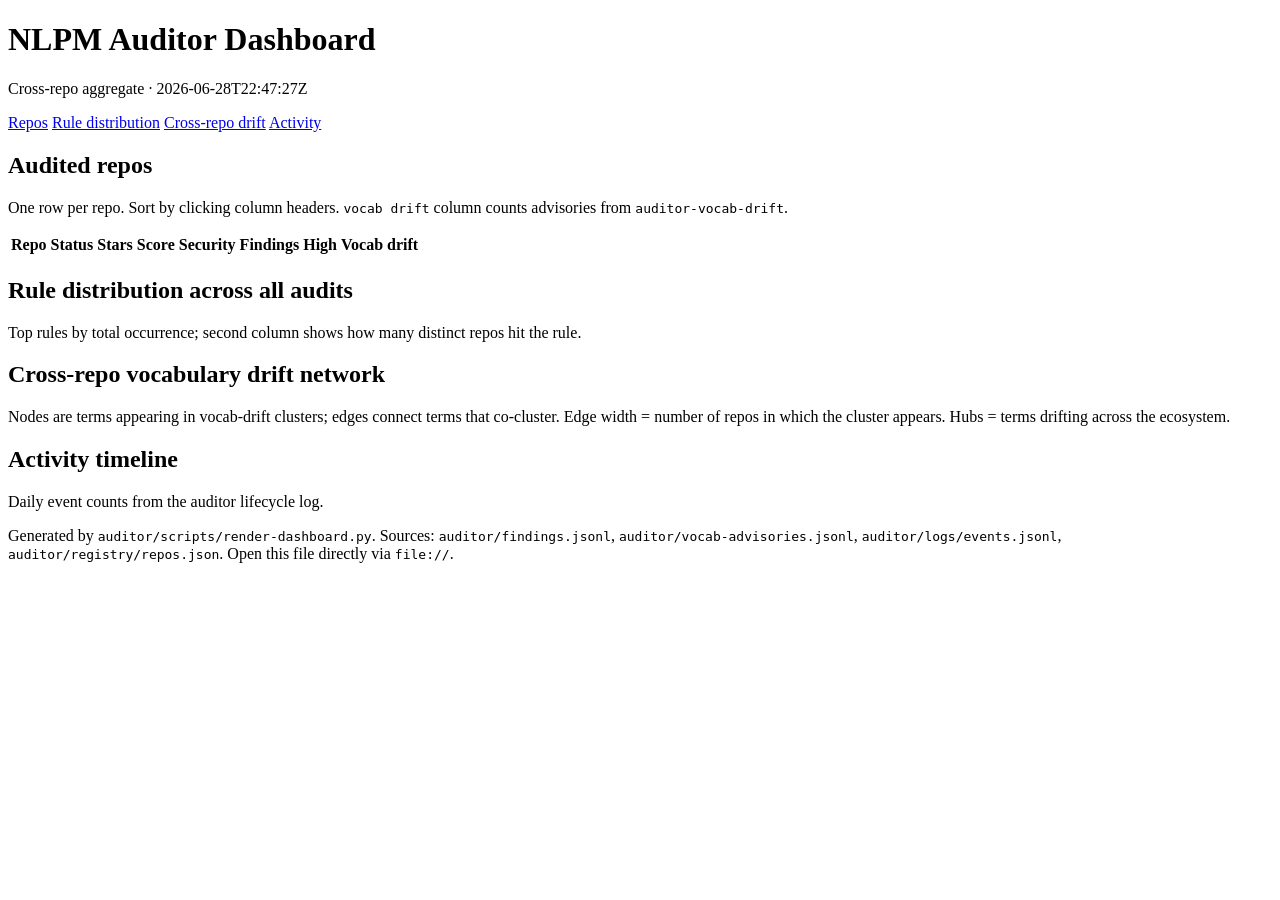
==== commit 7f4131b8: "dashboard: 2026-06-28 render" ====
--- a/auditor/reports/dashboard.html
+++ b/auditor/reports/dashboard.html
@@ -10,7 +10,7 @@
   <header>
     <div class="hdr-left">
       <h1>NLPM Auditor Dashboard</h1>
-      <p class="proj">Cross-repo aggregate <span class="muted">·</span> <span class="muted">2026-06-25T22:58:16Z</span></p>
+      <p class="proj">Cross-repo aggregate <span class="muted">·</span> <span class="muted">2026-06-28T22:47:27Z</span></p>
     </div>
     <div class="hdr-right">
       <div id="kpi-grid"></div>
@@ -79,7 +79,7 @@
     </p>
   </footer>
 
-  <script type="application/json" id="nlpm-data">{"generated_at":"2026-06-25T22:58:16Z","since":null,"summary":{"total_repos":233,"total_findings":3526,"high_findings":372,"total_advisories":22,"high_advisories":3,"repos_with_drift":3,"repos_blocked":57},"repo_rows":[{"repo":"SuperClaude-Org/SuperClaude_Framework","status":"audited","stars":22474,"score":84,"security":"BLOCKED","total_findings":144,"high_findings":0,"medium_findings":0,"vocab_drift_count":0,"vocab_drift_high":0},{"repo":"Q00/ouroboros","status":"audited","stars":3637,"score":69,"security":null,"total_findings":125,"high_findings":0,"medium_findings":0,"vocab_drift_count":0,"vocab_drift_high":0},{"repo":"Imbad0202/academic-research-skills","status":"audited","stars":null,"score":77,"security":"UNKNOWN","total_findings":104,"high_findings":0,"medium_findings":0,"vocab_drift_count":4,"vocab_drift_high":1},{"repo":"LigphiDonk/Oh-my--paper","status":"contributed","stars":506,"score":65,"security":"REVIEW","total_findings":84,"high_findings":82,"medium_findings":2,"vocab_drift_count":0,"vocab_drift_high":0},{"repo":"nexu-io/html-anything","status":"audited","stars":2976,"score":81,"security":"CLEAR","total_findings":82,"high_findings":0,"medium_findings":0,"vocab_drift_count":0,"vocab_drift_high":0},{"repo":"nexu-io/open-design","status":"audited","stars":20558,"score":91,"security":"UNKNOWN","total_findings":82,"high_findings":0,"medium_findings":0,"vocab_drift_count":0,"vocab_drift_high":0},{"repo":"disler/claude-code-hooks-mastery","status":"contributed","stars":3566,"score":77,"security":"REVIEW","total_findings":68,"high_findings":0,"medium_findings":0,"vocab_drift_count":0,"vocab_drift_high":0},{"repo":"iOfficeAI/AionUi","status":"audited","stars":22516,"score":75,"security":"BLOCKED","total_findings":60,"high_findings":52,"medium_findings":8,"vocab_drift_count":0,"vocab_drift_high":0},{"repo":"agent-sh/agnix","status":"tracked","stars":207,"score":64,"security":"REVIEW","total_findings":55,"high_findings":0,"medium_findings":0,"vocab_drift_count":0,"vocab_drift_high":0},{"repo":"jnuyens/gsd-plugin","status":"audited","stars":9,"score":75,"security":"UNKNOWN","total_findings":54,"high_findings":0,"medium_findings":0,"vocab_drift_count":0,"vocab_drift_high":0},{"repo":"mbruhler/claude-orchestration","status":"audited","stars":215,"score":82,"security":"CLEAR","total_findings":54,"high_findings":0,"medium_findings":0,"vocab_drift_count":0,"vocab_drift_high":0},{"repo":"MiniMax-AI/skills","status":"audited","stars":11187,"score":89,"security":"BLOCKED","total_findings":50,"high_findings":0,"medium_findings":0,"vocab_drift_count":0,"vocab_drift_high":0},{"repo":"ReflexioAI/claude-smart","status":"contributed","stars":596,"score":92,"security":"REVIEW","total_findings":49,"high_findings":40,"medium_findings":9,"vocab_drift_count":0,"vocab_drift_high":0},{"repo":"c0x12c/ai-toolkit","status":"audited","stars":61,"score":0,"security":"UNKNOWN","total_findings":49,"high_findings":0,"medium_findings":0,"vocab_drift_count":0,"vocab_drift_high":0},{"repo":"HKUDS/CLI-Anything","status":"audited","stars":null,"score":75,"security":"CLEAR","total_findings":45,"high_findings":0,"medium_findings":0,"vocab_drift_count":0,"vocab_drift_high":0},{"repo":"K-Dense-AI/scientific-agent-skills","status":"complete","stars":19356,"score":83,"security":"CLEAR","total_findings":44,"high_findings":0,"medium_findings":0,"vocab_drift_count":0,"vocab_drift_high":0},{"repo":"levnikolaevich/claude-code-skills","status":"audited","stars":423,"score":77,"security":"BLOCKED","total_findings":44,"high_findings":0,"medium_findings":0,"vocab_drift_count":0,"vocab_drift_high":0},{"repo":"SukinShetty/Nemp-memory","status":"audited","stars":95,"score":92,"security":"CLEAR","total_findings":43,"high_findings":0,"medium_findings":0,"vocab_drift_count":0,"vocab_drift_high":0},{"repo":"jeremylongshore/claude-code-plugins-plus-skills","status":"complete","stars":1917,"score":73,"security":"REVIEW","total_findings":42,"high_findings":0,"medium_findings":0,"vocab_drift_count":0,"vocab_drift_high":0},{"repo":"tinyhumansai/openhuman","status":"audited","stars":null,"score":63,"security":"BLOCKED","total_findings":42,"high_findings":0,"medium_findings":0,"vocab_drift_count":10,"vocab_drift_high":2},{"repo":"shinpr/claude-code-workflows","status":"audited","stars":320,"score":91,"security":"CLEAR","total_findings":38,"high_findings":0,"medium_findings":0,"vocab_drift_count":0,"vocab_drift_high":0},{"repo":"sickn33/antigravity-awesome-skills","status":"complete","stars":32502,"score":82,"security":"REVIEW","total_findings":37,"high_findings":0,"medium_findings":0,"vocab_drift_count":0,"vocab_drift_high":0},{"repo":"wshobson/agents","status":"complete","stars":33764,"score":76,"security":"UNKNOWN","total_findings":37,"high_findings":0,"medium_findings":0,"vocab_drift_count":0,"vocab_drift_high":0},{"repo":"antfu/skills","status":"audited","stars":4700,"score":93,"security":"CLEAR","total_findings":36,"high_findings":0,"medium_findings":0,"vocab_drift_count":0,"vocab_drift_high":0},{"repo":"jordanrendric/claude-video-vision","status":"audited","stars":561,"score":79,"security":"CLEAR","total_findings":36,"high_findings":0,"medium_findings":0,"vocab_drift_count":0,"vocab_drift_high":0},{"repo":"nicobailon/visual-explainer","status":"contributed","stars":7692,"score":66,"security":"CLEAR","total_findings":36,"high_findings":0,"medium_findings":0,"vocab_drift_count":0,"vocab_drift_high":0},{"repo":"aaron-he-zhu/seo-geo-claude-skills","status":"complete","stars":1050,"score":91,"security":"CLEAR","total_findings":35,"high_findings":0,"medium_findings":0,"vocab_drift_count":0,"vocab_drift_high":0},{"repo":"zhsama/claude-sub-agent","status":"contributed","stars":576,"score":72,"security":"CLEAR","total_findings":35,"high_findings":0,"medium_findings":0,"vocab_drift_count":0,"vocab_drift_high":0},{"repo":"888wing/codetape","status":"contributed","stars":0,"score":88,"security":"CLEAR","total_findings":34,"high_findings":0,"medium_findings":0,"vocab_drift_count":0,"vocab_drift_high":0},{"repo":"alirezarezvani/claude-code-tresor","status":"audited","stars":697,"score":62,"security":"UNKNOWN","total_findings":34,"high_findings":0,"medium_findings":0,"vocab_drift_count":0,"vocab_drift_high":0},{"repo":"webdevtodayjason/sub-agents","status":"complete","stars":189,"score":78,"security":"REVIEW","total_findings":34,"high_findings":0,"medium_findings":0,"vocab_drift_count":0,"vocab_drift_high":0},{"repo":"agent-sh/enhance","status":"audited","stars":3,"score":86,"security":"CLEAR","total_findings":32,"high_findings":0,"medium_findings":0,"vocab_drift_count":0,"vocab_drift_high":0},{"repo":"Manavarya09/design-extract","status":"audited","stars":2482,"score":94,"security":"BLOCKED","total_findings":31,"high_findings":0,"medium_findings":0,"vocab_drift_count":0,"vocab_drift_high":0},{"repo":"PeonPing/peon-ping","status":"audited","stars":4595,"score":77,"security":"REVIEW","total_findings":31,"high_findings":0,"medium_findings":0,"vocab_drift_count":0,"vocab_drift_high":0},{"repo":"The-Vibe-Company/companion","status":"audited","stars":2312,"score":91,"security":"CLEAR","total_findings":31,"high_findings":0,"medium_findings":0,"vocab_drift_count":0,"vocab_drift_high":0},{"repo":"eyaltoledano/claude-task-master","status":"audited","stars":26807,"score":67,"security":"BLOCKED","total_findings":31,"high_findings":0,"medium_findings":0,"vocab_drift_count":0,"vocab_drift_high":0},{"repo":"kbwo/ccmanager","status":"audited","stars":1031,"score":83,"security":"BLOCKED","total_findings":31,"high_findings":0,"medium_findings":0,"vocab_drift_count":0,"vocab_drift_high":0},{"repo":"addyosmani/agent-skills","status":"audited","stars":22697,"score":94,"security":"BLOCKED","total_findings":30,"high_findings":0,"medium_findings":0,"vocab_drift_count":0,"vocab_drift_high":0},{"repo":"ooiyeefei/ccc","status":"audited","stars":405,"score":96,"security":"CLEAR","total_findings":29,"high_findings":0,"medium_findings":0,"vocab_drift_count":0,"vocab_drift_high":0},{"repo":"peterfei/ai-agent-team","status":"audited","stars":336,"score":82,"security":"BLOCKED","total_findings":29,"high_findings":0,"medium_findings":0,"vocab_drift_count":0,"vocab_drift_high":0},{"repo":"parcadei/Continuous-Claude-v3","status":"audited","stars":1200,"score":78,"security":"UNKNOWN","total_findings":28,"high_findings":26,"medium_findings":2,"vocab_drift_count":0,"vocab_drift_high":0},{"repo":"ruvnet/ruflo","status":"audited","stars":33166,"score":60,"security":"UNKNOWN","total_findings":28,"high_findings":0,"medium_findings":0,"vocab_drift_count":0,"vocab_drift_high":0},{"repo":"czlonkowski/n8n-mcp","status":"audited","stars":18662,"score":81,"security":"BLOCKED","total_findings":27,"high_findings":0,"medium_findings":0,"vocab_drift_count":0,"vocab_drift_high":0},{"repo":"shanraisshan/claude-code-best-practice","status":"complete","stars":46008,"score":88,"security":"CLEAR","total_findings":27,"high_findings":0,"medium_findings":0,"vocab_drift_count":0,"vocab_drift_high":0},{"repo":"RKiding/Awesome-finance-skills","status":"audited","stars":1907,"score":92,"security":"CLEAR","total_findings":26,"high_findings":0,"medium_findings":0,"vocab_drift_count":0,"vocab_drift_high":0},{"repo":"firetiger-oss/claude-plugin","status":"audited","stars":0,"score":84,"security":"CLEAR","total_findings":26,"high_findings":0,"medium_findings":0,"vocab_drift_count":0,"vocab_drift_high":0},{"repo":"lijigang/ljg-skills","status":"audited","stars":4860,"score":90,"security":"REVIEW","total_findings":26,"high_findings":0,"medium_findings":0,"vocab_drift_count":0,"vocab_drift_high":0},{"repo":"mksglu/context-mode","status":"audited","stars":9822,"score":87,"security":"BLOCKED","total_findings":26,"high_findings":0,"medium_findings":0,"vocab_drift_count":0,"vocab_drift_high":0},{"repo":"tanweai/pua","status":"tracked","stars":16701,"score":90,"security":"CLEAR","total_findings":26,"high_findings":0,"medium_findings":0,"vocab_drift_count":0,"vocab_drift_high":0},{"repo":"glitternetwork/pinme","status":"audited","stars":3188,"score":93,"security":"BLOCKED","total_findings":25,"high_findings":0,"medium_findings":0,"vocab_drift_count":0,"vocab_drift_high":0},{"repo":"josstei/maestro-orchestrate","status":"audited","stars":370,"score":87,"security":"BLOCKED","total_findings":25,"high_findings":0,"medium_findings":0,"vocab_drift_count":0,"vocab_drift_high":0},{"repo":"peterkrueck/Claude-Code-Development-Kit","status":"audited","stars":1342,"score":82,"security":"BLOCKED","total_findings":25,"high_findings":0,"medium_findings":0,"vocab_drift_count":0,"vocab_drift_high":0},{"repo":"softaworks/agent-toolkit","status":"audited","stars":1629,"score":90,"security":"UNKNOWN","total_findings":25,"high_findings":22,"medium_findings":3,"vocab_drift_count":0,"vocab_drift_high":0},{"repo":"agiletec-inc/airis-mcp-gateway","status":"audited","stars":151,"score":90,"security":"BLOCKED","total_findings":24,"high_findings":0,"medium_findings":0,"vocab_drift_count":0,"vocab_drift_high":0},{"repo":"backnotprop/plannotator","status":"tracked","stars":4561,"score":93,"security":"REVIEW","total_findings":24,"high_findings":0,"medium_findings":0,"vocab_drift_count":0,"vocab_drift_high":0},{"repo":"upstash/context7","status":"tracked","stars":53665,"score":82,"security":"CLEAR","total_findings":24,"high_findings":0,"medium_findings":0,"vocab_drift_count":0,"vocab_drift_high":0},{"repo":"nyldn/claude-octopus","status":"complete","stars":2575,"score":79,"security":"REVIEW","total_findings":23,"high_findings":0,"medium_findings":0,"vocab_drift_count":0,"vocab_drift_high":0},{"repo":"iannuttall/claude-agents","status":"orphaned","stars":2046,"score":88,"security":"CLEAR","total_findings":22,"high_findings":0,"medium_findings":0,"vocab_drift_count":0,"vocab_drift_high":0},{"repo":"manaflow-ai/cmux","status":"audited","stars":15339,"score":74,"security":"BLOCKED","total_findings":22,"high_findings":0,"medium_findings":0,"vocab_drift_count":0,"vocab_drift_high":0},{"repo":"0xmariowu/Autosearch","status":"audited","stars":13,"score":92,"security":"BLOCKED","total_findings":21,"high_findings":0,"medium_findings":0,"vocab_drift_count":0,"vocab_drift_high":0},{"repo":"AgriciDaniel/claude-blog","status":"audited","stars":562,"score":92,"security":"BLOCKED","total_findings":21,"high_findings":0,"medium_findings":0,"vocab_drift_count":0,"vocab_drift_high":0},{"repo":"breaking-brake/cc-wf-studio","status":"audited","stars":4893,"score":87,"security":"BLOCKED","total_findings":21,"high_findings":0,"medium_findings":0,"vocab_drift_count":0,"vocab_drift_high":0},{"repo":"hesreallyhim/awesome-claude-code","status":"complete","stars":38367,"score":89,"security":"CLEAR","total_findings":21,"high_findings":0,"medium_findings":0,"vocab_drift_count":0,"vocab_drift_high":0},{"repo":"leowux/pony","status":"audited","stars":1,"score":91,"security":"CLEAR","total_findings":21,"high_findings":0,"medium_findings":0,"vocab_drift_count":0,"vocab_drift_high":0},{"repo":"mattpocock/skills","status":"complete","stars":null,"score":98,"security":"CLEAR","total_findings":21,"high_findings":0,"medium_findings":0,"vocab_drift_count":0,"vocab_drift_high":0},{"repo":"zhukunpenglinyutong/jetbrains-cc-gui","status":"audited","stars":3355,"score":98,"security":"BLOCKED","total_findings":21,"high_findings":0,"medium_findings":0,"vocab_drift_count":0,"vocab_drift_high":0},{"repo":"elementalsouls/Claude-BugHunter","status":"tracked","stars":null,"score":79,"security":"CLEAR","total_findings":20,"high_findings":16,"medium_findings":4,"vocab_drift_count":8,"vocab_drift_high":0},{"repo":"github/awesome-copilot","status":"audited","stars":31146,"score":73,"security":"UNKNOWN","total_findings":20,"high_findings":0,"medium_findings":0,"vocab_drift_count":0,"vocab_drift_high":0},{"repo":"google-gemini/gemini-skills","status":"complete","stars":3330,"score":98,"security":"PASS","total_findings":20,"high_findings":0,"medium_findings":0,"vocab_drift_count":0,"vocab_drift_high":0},{"repo":"viticci/shortcuts-playground-plugin","status":"contributed","stars":615,"score":91,"security":"CLEAR","total_findings":20,"high_findings":19,"medium_findings":0,"vocab_drift_count":0,"vocab_drift_high":0},{"repo":"wasp-lang/open-saas","status":"audited","stars":14349,"score":87,"security":"CLEAR","total_findings":20,"high_findings":0,"medium_findings":0,"vocab_drift_count":0,"vocab_drift_high":0},{"repo":"MemPalace/mempalace","status":"audited","stars":51982,"score":90,"security":"CLEAR","total_findings":19,"high_findings":0,"medium_findings":0,"vocab_drift_count":0,"vocab_drift_high":0},{"repo":"google-labs-code/stitch-skills","status":"audited","stars":4860,"score":96,"security":"CLEAR","total_findings":19,"high_findings":0,"medium_findings":0,"vocab_drift_count":0,"vocab_drift_high":0},{"repo":"itsmostafa/aws-agent-skills","status":"audited","stars":1076,"score":99,"security":"CLEAR","total_findings":19,"high_findings":0,"medium_findings":0,"vocab_drift_count":0,"vocab_drift_high":0},{"repo":"memvid/claude-brain","status":"audited","stars":465,"score":96,"security":"BLOCKED","total_findings":19,"high_findings":0,"medium_findings":0,"vocab_drift_count":0,"vocab_drift_high":0},{"repo":"alirezarezvani/claude-code-skill-factory","status":"contributed","stars":721,"score":80,"security":"REVIEW","total_findings":18,"high_findings":17,"medium_findings":1,"vocab_drift_count":0,"vocab_drift_high":0},{"repo":"eroslifestyle/Claude-Orchestrator-Plugin","status":"audited","stars":0,"score":null,"security":"UNKNOWN","total_findings":18,"high_findings":0,"medium_findings":0,"vocab_drift_count":0,"vocab_drift_high":0},{"repo":"kubesphere/kubesphere","status":"complete","stars":16912,"score":89,"security":"REVIEW","total_findings":18,"high_findings":0,"medium_findings":0,"vocab_drift_count":0,"vocab_drift_high":0},{"repo":"muratcankoylan/Agent-Skills-for-Context-Engineering","status":"contributed","stars":15277,"score":83,"security":"CLEAR","total_findings":18,"high_findings":0,"medium_findings":0,"vocab_drift_count":0,"vocab_drift_high":0},{"repo":"nextlevelbuilder/ui-ux-pro-max-skill","status":"contributed","stars":70122,"score":85,"security":"CLEAR","total_findings":18,"high_findings":0,"medium_findings":0,"vocab_drift_count":0,"vocab_drift_high":0},{"repo":"qwibitai/nanoclaw","status":"audited","stars":27917,"score":81,"security":"UNKNOWN","total_findings":18,"high_findings":0,"medium_findings":0,"vocab_drift_count":0,"vocab_drift_high":0},{"repo":"twostraws/SwiftUI-Agent-Skill","status":"audited","stars":3806,"score":89,"security":"CLEAR","total_findings":18,"high_findings":0,"medium_findings":0,"vocab_drift_count":0,"vocab_drift_high":0},{"repo":"JimLiu/baoyu-skills","status":"audited","stars":16303,"score":90,"security":"CLEAR","total_findings":17,"high_findings":0,"medium_findings":0,"vocab_drift_count":0,"vocab_drift_high":0},{"repo":"KhazP/vibe-coding-prompt-template","status":"audited","stars":2278,"score":80,"security":"BLOCKED","total_findings":17,"high_findings":0,"medium_findings":0,"vocab_drift_count":0,"vocab_drift_high":0},{"repo":"SimoneAvogadro/android-reverse-engineering-skill","status":"audited","stars":5485,"score":92,"security":"BLOCKED","total_findings":17,"high_findings":0,"medium_findings":0,"vocab_drift_count":0,"vocab_drift_high":0},{"repo":"Xquik-dev/x-twitter-scraper","status":"audited","stars":55,"score":97,"security":"CLEAR","total_findings":17,"high_findings":0,"medium_findings":0,"vocab_drift_count":0,"vocab_drift_high":0},{"repo":"expo/skills","status":"contributed","stars":1784,"score":92,"security":"CLEAR","total_findings":17,"high_findings":0,"medium_findings":0,"vocab_drift_count":0,"vocab_drift_high":0},{"repo":"mem0ai/mem0","status":"audited","stars":55456,"score":91,"security":"REVIEW","total_findings":17,"high_findings":0,"medium_findings":0,"vocab_drift_count":0,"vocab_drift_high":0},{"repo":"shareAI-lab/learn-claude-code","status":"audited","stars":59868,"score":88,"security":"BLOCKED","total_findings":17,"high_findings":0,"medium_findings":0,"vocab_drift_count":0,"vocab_drift_high":0},{"repo":"tirth8205/code-review-graph","status":"audited","stars":12954,"score":95,"security":"CLEAR","total_findings":17,"high_findings":0,"medium_findings":0,"vocab_drift_count":0,"vocab_drift_high":0},{"repo":"Yuan1z0825/nature-skills","status":"tracked","stars":null,"score":93,"security":"REVIEW","total_findings":16,"high_findings":15,"medium_findings":1,"vocab_drift_count":0,"vocab_drift_high":0},{"repo":"googleworkspace/cli","status":"complete","stars":25330,"score":99,"security":"REVIEW","total_findings":16,"high_findings":0,"medium_findings":0,"vocab_drift_count":0,"vocab_drift_high":0},{"repo":"musistudio/claude-code-router","status":"contributed","stars":32875,"score":79,"security":"CLEAR","total_findings":16,"high_findings":0,"medium_findings":0,"vocab_drift_count":0,"vocab_drift_high":0},{"repo":"2389-research/simmer","status":"contributed","stars":4,"score":93,"security":"CLEAR","total_findings":15,"high_findings":0,"medium_findings":0,"vocab_drift_count":0,"vocab_drift_high":0},{"repo":"Ibrahim-3d/orchestrator-supaconductor","status":"contributed","stars":336,"score":89,"security":"REVIEW","total_findings":15,"high_findings":14,"medium_findings":1,"vocab_drift_count":0,"vocab_drift_high":0},{"repo":"obra/superpowers","status":"tracked","stars":166779,"score":92,"security":"CLEAR","total_findings":15,"high_findings":0,"medium_findings":0,"vocab_drift_count":0,"vocab_drift_high":0},{"repo":"vectorize-io/hindsight","status":"audited","stars":10609,"score":94,"security":"BLOCKED","total_findings":15,"high_findings":0,"medium_findings":0,"vocab_drift_count":0,"vocab_drift_high":0},{"repo":"data-goblin/power-bi-agentic-development","status":"audited","stars":698,"score":95,"security":"UNKNOWN","total_findings":14,"high_findings":0,"medium_findings":0,"vocab_drift_count":0,"vocab_drift_high":0},{"repo":"openai/symphony","status":"audited","stars":null,"score":89,"security":"CLEAR","total_findings":14,"high_findings":0,"medium_findings":0,"vocab_drift_count":0,"vocab_drift_high":0},{"repo":"hamelsmu/claude-review-loop","status":"audited","stars":655,"score":89,"security":"CLEAR","total_findings":13,"high_findings":0,"medium_findings":0,"vocab_drift_count":0,"vocab_drift_high":0},{"repo":"refly-ai/refly","status":"audited","stars":7272,"score":89,"security":"BLOCKED","total_findings":13,"high_findings":0,"medium_findings":0,"vocab_drift_count":0,"vocab_drift_high":0},{"repo":"Dammyjay93/interface-design","status":"audited","stars":4630,"score":94,"security":"CLEAR","total_findings":12,"high_findings":0,"medium_findings":0,"vocab_drift_count":0,"vocab_drift_high":0},{"repo":"aaronmaturen/claude-plugin","status":"contributed","stars":1,"score":36,"security":"REVIEW","total_findings":12,"high_findings":9,"medium_findings":3,"vocab_drift_count":0,"vocab_drift_high":0},{"repo":"avifenesh/agentsys","status":"complete","stars":741,"score":97,"security":"CLEAR","total_findings":12,"high_findings":0,"medium_findings":0,"vocab_drift_count":0,"vocab_drift_high":0},{"repo":"safishamsi/graphify","status":"complete","stars":37391,"score":58,"security":"REVIEW","total_findings":12,"high_findings":3,"medium_findings":8,"vocab_drift_count":0,"vocab_drift_high":0},{"repo":"BayramAnnakov/claude-reflect","status":"audited","stars":1000,"score":99,"security":"CLEAR","total_findings":11,"high_findings":0,"medium_findings":0,"vocab_drift_count":0,"vocab_drift_high":0},{"repo":"ZeframLou/call-me","status":"audited","stars":2590,"score":80,"security":"CLEAR","total_findings":11,"high_findings":0,"medium_findings":0,"vocab_drift_count":0,"vocab_drift_high":0},{"repo":"evo-hq/evo","status":"audited","stars":645,"score":98,"security":"CLEAR","total_findings":11,"high_findings":0,"medium_findings":0,"vocab_drift_count":0,"vocab_drift_high":0},{"repo":"pe-menezes/fin-claude-plugin","status":"audited","stars":0,"score":94,"security":"CLEAR","total_findings":11,"high_findings":0,"medium_findings":0,"vocab_drift_count":0,"vocab_drift_high":0},{"repo":"taishi-i/awesome-japanese-nlp-resources","status":"audited","stars":960,"score":98,"security":"CLEAR","total_findings":11,"high_findings":0,"medium_findings":0,"vocab_drift_count":0,"vocab_drift_high":0},{"repo":"zscole/adversarial-spec","status":"audited","stars":549,"score":84,"security":"BLOCKED","total_findings":11,"high_findings":6,"medium_findings":4,"vocab_drift_count":0,"vocab_drift_high":0},{"repo":"Enderfga/claw-orchestrator","status":"audited","stars":508,"score":95,"security":"BLOCKED","total_findings":10,"high_findings":4,"medium_findings":4,"vocab_drift_count":0,"vocab_drift_high":0},{"repo":"addyosmani/web-quality-skills","status":"audited","stars":1804,"score":97,"security":"CLEAR","total_findings":10,"high_findings":0,"medium_findings":0,"vocab_drift_count":0,"vocab_drift_high":0},{"repo":"eze-is/web-access","status":"audited","stars":7686,"score":95,"security":"BLOCKED","total_findings":10,"high_findings":4,"medium_findings":6,"vocab_drift_count":0,"vocab_drift_high":0},{"repo":"kazukinagata/shinkoku","status":"audited","stars":335,"score":94,"security":"CLEAR","total_findings":10,"high_findings":0,"medium_findings":0,"vocab_drift_count":0,"vocab_drift_high":0},{"repo":"m1heng/claude-plugin-weixin","status":"audited","stars":556,"score":97,"security":"CLEAR","total_findings":10,"high_findings":0,"medium_findings":0,"vocab_drift_count":0,"vocab_drift_high":0},{"repo":"navapbc/digital-service-orchestra","status":"audited","stars":3,"score":87,"security":"REVIEW","total_findings":10,"high_findings":0,"medium_findings":0,"vocab_drift_count":0,"vocab_drift_high":0},{"repo":"Kamalnrf/claude-plugins","status":"contributed","stars":519,"score":98,"security":"CLEAR","total_findings":9,"high_findings":8,"medium_findings":1,"vocab_drift_count":0,"vocab_drift_high":0},{"repo":"alexgreensh/token-optimizer","status":"audited","stars":646,"score":98,"security":"CLEAR","total_findings":9,"high_findings":0,"medium_findings":0,"vocab_drift_count":0,"vocab_drift_high":0},{"repo":"hellowind777/hello2cc","status":"audited","stars":651,"score":84,"security":"REVIEW","total_findings":9,"high_findings":0,"medium_findings":0,"vocab_drift_count":0,"vocab_drift_high":0},{"repo":"jarrodwatts/claude-hud","status":"audited","stars":21673,"score":92,"security":"CLEAR","total_findings":9,"high_findings":0,"medium_findings":0,"vocab_drift_count":0,"vocab_drift_high":0},{"repo":"samber/cc-skills-golang","status":"tracked","stars":1362,"score":87,"security":"CLEAR","total_findings":9,"high_findings":5,"medium_findings":4,"vocab_drift_count":0,"vocab_drift_high":0},{"repo":"uppinote20/claude-dashboard","status":"audited","stars":404,"score":99,"security":"REVIEW","total_findings":9,"high_findings":0,"medium_findings":0,"vocab_drift_count":0,"vocab_drift_high":0},{"repo":"vercel-labs/agent-browser","status":"audited","stars":32739,"score":99,"security":"BLOCKED","total_findings":8,"high_findings":0,"medium_findings":0,"vocab_drift_count":0,"vocab_drift_high":0},{"repo":"AKCodez/hackingtool-plugin","status":"audited","stars":766,"score":88,"security":"BLOCKED","total_findings":7,"high_findings":5,"medium_findings":2,"vocab_drift_count":0,"vocab_drift_high":0},{"repo":"axtonliu/axton-obsidian-visual-skills","status":"audited","stars":2669,"score":90,"security":"CLEAR","total_findings":7,"high_findings":0,"medium_findings":0,"vocab_drift_count":0,"vocab_drift_high":0},{"repo":"kingbootoshi/cartographer","status":"contributed","stars":590,"score":85,"security":"REVIEW","total_findings":7,"high_findings":6,"medium_findings":1,"vocab_drift_count":0,"vocab_drift_high":0},{"repo":"0xfurai/claude-code-subagents","status":"audited","stars":859,"score":74,"security":"CLEAR","total_findings":6,"high_findings":0,"medium_findings":0,"vocab_drift_count":0,"vocab_drift_high":0},{"repo":"ChromeDevTools/chrome-devtools-mcp","status":"tracked","stars":null,"score":94,"security":"CLEAR","total_findings":6,"high_findings":3,"medium_findings":2,"vocab_drift_count":0,"vocab_drift_high":0},{"repo":"Master-cai/Research-Paper-Writing-Skills","status":"complete","stars":3987,"score":90,"security":"CLEAR","total_findings":6,"high_findings":6,"medium_findings":0,"vocab_drift_count":0,"vocab_drift_high":0},{"repo":"krodak/clickup-cli","status":"tracked","stars":57,"score":95,"security":"CLEAR","total_findings":6,"high_findings":0,"medium_findings":0,"vocab_drift_count":0,"vocab_drift_high":0},{"repo":"YishenTu/claudian","status":"tracked","stars":12895,"score":100,"security":"REVIEW","total_findings":5,"high_findings":3,"medium_findings":1,"vocab_drift_count":0,"vocab_drift_high":0},{"repo":"lackeyjb/playwright-skill","status":"audited","stars":2607,"score":98,"security":"CLEAR","total_findings":5,"high_findings":0,"medium_findings":0,"vocab_drift_count":0,"vocab_drift_high":0},{"repo":"quant-sentiment-ai/claude-equity-research","status":"audited","stars":574,"score":92,"security":"CLEAR","total_findings":5,"high_findings":3,"medium_findings":1,"vocab_drift_count":0,"vocab_drift_high":0},{"repo":"2389-research/review-squad","status":"audited","stars":1,"score":96,"security":"CLEAR","total_findings":4,"high_findings":0,"medium_findings":0,"vocab_drift_count":0,"vocab_drift_high":0},{"repo":"CoderGamester/mcp-unity","status":"audited","stars":1779,"score":90,"security":"CLEAR","total_findings":3,"high_findings":2,"medium_findings":1,"vocab_drift_count":0,"vocab_drift_high":0},{"repo":"teng-lin/notebooklm-py","status":"contributed","stars":16576,"score":99,"security":"CLEAR","total_findings":3,"high_findings":1,"medium_findings":2,"vocab_drift_count":0,"vocab_drift_high":0},{"repo":"vladikk/modularity","status":"audited","stars":337,"score":98,"security":"CLEAR","total_findings":3,"high_findings":0,"medium_findings":0,"vocab_drift_count":0,"vocab_drift_high":0},{"repo":"blader/humanizer","status":"audited","stars":24726,"score":98,"security":"CLEAR","total_findings":1,"high_findings":1,"medium_findings":0,"vocab_drift_count":0,"vocab_drift_high":0},{"repo":"forrestchang/andrej-karpathy-skills","status":"audited","stars":125813,"score":99,"security":"CLEAR","total_findings":1,"high_findings":0,"medium_findings":0,"vocab_drift_count":0,"vocab_drift_high":0},{"repo":"kepano/obsidian-skills","status":"audited","stars":26283,"score":100,"security":"CLEAR","total_findings":1,"high_findings":0,"medium_findings":0,"vocab_drift_count":0,"vocab_drift_high":0},{"repo":"multica-ai/andrej-karpathy-skills","status":"audited","stars":177619,"score":98,"security":"CLEAR","total_findings":1,"high_findings":0,"medium_findings":0,"vocab_drift_count":0,"vocab_drift_high":0},{"repo":"777genius/claude-notifications-go","status":"audited","stars":528,"score":63,"security":"BLOCKED","total_findings":0,"high_findings":0,"medium_findings":0,"vocab_drift_count":0,"vocab_drift_high":0},{"repo":"AgriciDaniel/claude-ads","status":"contributed","stars":2377,"score":99,"security":"REVIEW","total_findings":0,"high_findings":0,"medium_findings":0,"vocab_drift_count":0,"vocab_drift_high":0},{"repo":"AgriciDaniel/claude-obsidian","status":"audited","stars":976,"score":91,"security":"BLOCKED","total_findings":0,"high_findings":0,"medium_findings":0,"vocab_drift_count":0,"vocab_drift_high":0},{"repo":"AgriciDaniel/claude-seo","status":"tracked","stars":null,"score":94,"security":"REVIEW","total_findings":0,"high_findings":0,"medium_findings":0,"vocab_drift_count":0,"vocab_drift_high":0},{"repo":"ChrisWiles/claude-code-showcase","status":"contributed","stars":null,"score":81,"security":"CLEAR","total_findings":0,"high_findings":0,"medium_findings":0,"vocab_drift_count":0,"vocab_drift_high":0},{"repo":"CloudAI-X/claude-workflow-v2","status":"contributed","stars":null,"score":93,"security":"CLEAR","total_findings":0,"high_findings":0,"medium_findings":0,"vocab_drift_count":0,"vocab_drift_high":0},{"repo":"ComposioHQ/awesome-claude-plugins","status":"contributed","stars":null,"score":88,"security":"CLEAR","total_findings":0,"high_findings":0,"medium_findings":0,"vocab_drift_count":0,"vocab_drift_high":0},{"repo":"Donchitos/Claude-Code-Game-Studios","status":"contributed","stars":null,"score":82,"security":"CLEAR","total_findings":0,"high_findings":0,"medium_findings":0,"vocab_drift_count":0,"vocab_drift_high":0},{"repo":"EveryInc/compound-engineering-plugin","status":"tracked","stars":null,"score":84,"security":"CLEAR","total_findings":0,"high_findings":0,"medium_findings":0,"vocab_drift_count":0,"vocab_drift_high":0},{"repo":"FlorianBruniaux/claude-code-ultimate-guide","status":"audited","stars":3604,"score":null,"security":"BLOCKED","total_findings":0,"high_findings":0,"medium_findings":0,"vocab_drift_count":0,"vocab_drift_high":0},{"repo":"IvanMurzak/Unity-MCP","status":"tracked","stars":null,"score":82,"security":"CLEAR","total_findings":0,"high_findings":0,"medium_findings":0,"vocab_drift_count":0,"vocab_drift_high":0},{"repo":"Jeffallan/claude-skills","status":"tracked","stars":null,"score":92,"security":"CLEAR","total_findings":0,"high_findings":0,"medium_findings":0,"vocab_drift_count":0,"vocab_drift_high":0},{"repo":"JuliusBrussee/cavekit","status":"contributed","stars":564,"score":97,"security":"CLEAR","total_findings":0,"high_findings":0,"medium_findings":0,"vocab_drift_count":0,"vocab_drift_high":0},{"repo":"JuliusBrussee/caveman","status":"contributed","stars":22505,"score":92,"security":"CLEAR","total_findings":0,"high_findings":0,"medium_findings":0,"vocab_drift_count":0,"vocab_drift_high":0},{"repo":"LerianStudio/ring","status":"audited","stars":174,"score":88,"security":"UNKNOWN","total_findings":0,"high_findings":0,"medium_findings":0,"vocab_drift_count":0,"vocab_drift_high":0},{"repo":"Lum1104/Understand-Anything","status":"tracked","stars":null,"score":86,"security":"CLEAR","total_findings":0,"high_findings":0,"medium_findings":0,"vocab_drift_count":0,"vocab_drift_high":0},{"repo":"NousResearch/hermes-agent","status":"audited","stars":94145,"score":80,"security":"BLOCKED","total_findings":0,"high_findings":0,"medium_findings":0,"vocab_drift_count":0,"vocab_drift_high":0},{"repo":"OpenRaiser/NanoResearch","status":"audited","stars":690,"score":73,"security":"BLOCKED","total_findings":0,"high_findings":0,"medium_findings":0,"vocab_drift_count":0,"vocab_drift_high":0},{"repo":"Orchestra-Research/AI-Research-SKILLs","status":"tracked","stars":null,"score":89,"security":"REVIEW","total_findings":0,"high_findings":0,"medium_findings":0,"vocab_drift_count":0,"vocab_drift_high":0},{"repo":"OthmanAdi/planning-with-files","status":"tracked","stars":null,"score":91,"security":"REVIEW","total_findings":0,"high_findings":0,"medium_findings":0,"vocab_drift_count":0,"vocab_drift_high":0},{"repo":"ReScienceLab/opc-skills","status":"audited","stars":776,"score":92,"security":"BLOCKED","total_findings":0,"high_findings":0,"medium_findings":0,"vocab_drift_count":0,"vocab_drift_high":0},{"repo":"Yeachan-Heo/oh-my-claudecode","status":"tracked","stars":29671,"score":80,"security":"REVIEW","total_findings":0,"high_findings":0,"medium_findings":0,"vocab_drift_count":0,"vocab_drift_high":0},{"repo":"a5c-ai/babysitter","status":"complete","stars":562,"score":70,"security":"REVIEW","total_findings":0,"high_findings":0,"medium_findings":0,"vocab_drift_count":0,"vocab_drift_high":0},{"repo":"affaan-m/everything-claude-code","status":"audited","stars":null,"score":84,"security":"BLOCKED","total_findings":0,"high_findings":0,"medium_findings":0,"vocab_drift_count":0,"vocab_drift_high":0},{"repo":"agent-sh/agentsys","status":"tracked","stars":null,"score":91,"security":"CLEAR","total_findings":0,"high_findings":0,"medium_findings":0,"vocab_drift_count":0,"vocab_drift_high":0},{"repo":"agenticnotetaking/arscontexta","status":"contributed","stars":null,"score":96,"security":"CLEAR","total_findings":0,"high_findings":0,"medium_findings":0,"vocab_drift_count":0,"vocab_drift_high":0},{"repo":"alinaqi/claude-bootstrap","status":"audited","stars":576,"score":80,"security":"BLOCKED","total_findings":0,"high_findings":0,"medium_findings":0,"vocab_drift_count":0,"vocab_drift_high":0},{"repo":"alirezarezvani/claude-skills","status":"audited","stars":null,"score":92,"security":"BLOCKED","total_findings":0,"high_findings":0,"medium_findings":0,"vocab_drift_count":0,"vocab_drift_high":0},{"repo":"ananddtyagi/cc-marketplace","status":"contributed","stars":null,"score":73,"security":"CLEAR","total_findings":0,"high_findings":0,"medium_findings":0,"vocab_drift_count":0,"vocab_drift_high":0},{"repo":"anthropics/claude-plugins-official","status":"tracked","stars":null,"score":96,"security":"REVIEW","total_findings":0,"high_findings":0,"medium_findings":0,"vocab_drift_count":0,"vocab_drift_high":0},{"repo":"anthropics/skills","status":"policy_denied","stars":123447,"score":null,"security":null,"total_findings":0,"high_findings":0,"medium_findings":0,"vocab_drift_count":0,"vocab_drift_high":0},{"repo":"caliber-ai-org/ai-setup","status":"complete","stars":698,"score":100,"security":"CLEAR","total_findings":0,"high_findings":0,"medium_findings":0,"vocab_drift_count":0,"vocab_drift_high":0},{"repo":"ccplugins/awesome-claude-code-plugins","status":"contributed","stars":null,"score":78,"security":"CLEAR","total_findings":0,"high_findings":0,"medium_findings":0,"vocab_drift_count":0,"vocab_drift_high":0},{"repo":"centminmod/my-claude-code-setup","status":"audited","stars":2210,"score":49,"security":"BLOCKED","total_findings":0,"high_findings":0,"medium_findings":0,"vocab_drift_count":0,"vocab_drift_high":0},{"repo":"code-yeongyu/oh-my-openagent","status":"complete","stars":51912,"score":74,"security":"REVIEW","total_findings":0,"high_findings":0,"medium_findings":0,"vocab_drift_count":0,"vocab_drift_high":0},{"repo":"codeaholicguy/ai-devkit","status":"complete","stars":1128,"score":96,"security":"CLEAR","total_findings":0,"high_findings":0,"medium_findings":0,"vocab_drift_count":0,"vocab_drift_high":0},{"repo":"coreyhaines31/marketingskills","status":"tracked","stars":null,"score":96,"security":"CLEAR","total_findings":0,"high_findings":0,"medium_findings":0,"vocab_drift_count":0,"vocab_drift_high":0},{"repo":"czlonkowski/n8n-skills","status":"contributed","stars":null,"score":93,"security":"CLEAR","total_findings":0,"high_findings":0,"medium_findings":0,"vocab_drift_count":0,"vocab_drift_high":0},{"repo":"davepoon/buildwithclaude","status":"audited","stars":null,"score":77,"security":"BLOCKED","total_findings":0,"high_findings":0,"medium_findings":0,"vocab_drift_count":0,"vocab_drift_high":0},{"repo":"davila7/claude-code-templates","status":"contributed","stars":24685,"score":84,"security":"REVIEW","total_findings":0,"high_findings":0,"medium_findings":0,"vocab_drift_count":0,"vocab_drift_high":0},{"repo":"deanpeters/Product-Manager-Skills","status":"tracked","stars":null,"score":89,"security":"CLEAR","total_findings":0,"high_findings":0,"medium_findings":0,"vocab_drift_count":0,"vocab_drift_high":0},{"repo":"diet103/claude-code-infrastructure-showcase","status":"audited","stars":null,"score":81,"security":"BLOCKED","total_findings":0,"high_findings":0,"medium_findings":0,"vocab_drift_count":0,"vocab_drift_high":0},{"repo":"dontbesilent2025/dbskill","status":"tracked","stars":null,"score":90,"security":"REVIEW","total_findings":0,"high_findings":0,"medium_findings":0,"vocab_drift_count":0,"vocab_drift_high":0},{"repo":"fcakyon/claude-codex-settings","status":"contributed","stars":590,"score":79,"security":"REVIEW","total_findings":0,"high_findings":0,"medium_findings":0,"vocab_drift_count":0,"vocab_drift_high":0},{"repo":"feiskyer/claude-code-settings","status":"complete","stars":1434,"score":85,"security":"CLEAR","total_findings":0,"high_findings":0,"medium_findings":0,"vocab_drift_count":0,"vocab_drift_high":0},{"repo":"first-fluke/oh-my-agent","status":"audited","stars":663,"score":86,"security":"BLOCKED","total_findings":0,"high_findings":0,"medium_findings":0,"vocab_drift_count":0,"vocab_drift_high":0},{"repo":"foryourhealth111-pixel/Vibe-Skills","status":"audited","stars":1570,"score":30,"security":"UNKNOWN","total_findings":0,"high_findings":0,"medium_findings":0,"vocab_drift_count":0,"vocab_drift_high":0},{"repo":"gadievron/raptor","status":"audited","stars":null,"score":93,"security":"BLOCKED","total_findings":0,"high_findings":0,"medium_findings":0,"vocab_drift_count":0,"vocab_drift_high":0},{"repo":"gmickel/flow-next","status":"audited","stars":568,"score":93,"security":"BLOCKED","total_findings":0,"high_findings":0,"medium_findings":0,"vocab_drift_count":0,"vocab_drift_high":0},{"repo":"gotalab/cc-sdd","status":"complete","stars":3099,"score":60,"security":"CLEAR","total_findings":0,"high_findings":0,"medium_findings":0,"vocab_drift_count":0,"vocab_drift_high":0},{"repo":"gsd-build/get-shit-done","status":"complete","stars":57097,"score":null,"security":null,"total_findings":0,"high_findings":0,"medium_findings":0,"vocab_drift_count":0,"vocab_drift_high":0},{"repo":"guanyang/antigravity-skills","status":"tracked","stars":653,"score":86,"security":"REVIEW","total_findings":0,"high_findings":0,"medium_findings":0,"vocab_drift_count":0,"vocab_drift_high":0},{"repo":"hashicorp/agent-skills","status":"audited","stars":null,"score":98,"security":"CLEAR","total_findings":0,"high_findings":0,"medium_findings":0,"vocab_drift_count":0,"vocab_drift_high":0},{"repo":"htdt/godogen","status":"tracked","stars":2839,"score":91,"security":"CLEAR","total_findings":0,"high_findings":0,"medium_findings":0,"vocab_drift_count":0,"vocab_drift_high":0},{"repo":"jnMetaCode/superpowers-zh","status":"tracked","stars":1001,"score":95,"security":"CLEAR","total_findings":0,"high_findings":0,"medium_findings":0,"vocab_drift_count":0,"vocab_drift_high":0},{"repo":"kangraemin/claude-inspector","status":"contributed","stars":115,"score":76,"security":"REVIEW","total_findings":0,"high_findings":0,"medium_findings":0,"vocab_drift_count":0,"vocab_drift_high":0},{"repo":"luongnv89/claude-howto","status":"complete","stars":27150,"score":77,"security":"REVIEW","total_findings":0,"high_findings":0,"medium_findings":0,"vocab_drift_count":0,"vocab_drift_high":0},{"repo":"mikeyobrien/ralph-orchestrator","status":"complete","stars":2710,"score":91,"security":"CLEAR","total_findings":0,"high_findings":0,"medium_findings":0,"vocab_drift_count":0,"vocab_drift_high":0},{"repo":"mukul975/Anthropic-Cybersecurity-Skills","status":"contributed","stars":4317,"score":79,"security":"REVIEW","total_findings":0,"high_findings":0,"medium_findings":0,"vocab_drift_count":0,"vocab_drift_high":0},{"repo":"muratcankoylan/ralph-wiggum-marketer","status":"contributed","stars":720,"score":90,"security":"CLEAR","total_findings":0,"high_findings":0,"medium_findings":0,"vocab_drift_count":0,"vocab_drift_high":0},{"repo":"numman-ali/n-skills","status":"contributed","stars":974,"score":96,"security":"REVIEW","total_findings":0,"high_findings":0,"medium_findings":0,"vocab_drift_count":0,"vocab_drift_high":0},{"repo":"openai/codex-plugin-cc","status":"tracked","stars":null,"score":93,"security":"REVIEW","total_findings":0,"high_findings":0,"medium_findings":0,"vocab_drift_count":0,"vocab_drift_high":0},{"repo":"pbakaus/impeccable","status":"tracked","stars":null,"score":93,"security":"REVIEW","total_findings":0,"high_findings":0,"medium_findings":0,"vocab_drift_count":0,"vocab_drift_high":0},{"repo":"rohitg00/awesome-claude-code-toolkit","status":"complete","stars":1214,"score":46,"security":"CLEAR","total_findings":0,"high_findings":0,"medium_findings":0,"vocab_drift_count":0,"vocab_drift_high":0},{"repo":"rohitg00/pro-workflow","status":"audited","stars":1912,"score":90,"security":"BLOCKED","total_findings":0,"high_findings":0,"medium_findings":0,"vocab_drift_count":0,"vocab_drift_high":0},{"repo":"rtk-ai/rtk","status":"audited","stars":28660,"score":88,"security":"BLOCKED","total_findings":0,"high_findings":0,"medium_findings":0,"vocab_drift_count":0,"vocab_drift_high":0},{"repo":"sangrokjung/claude-forge","status":"contributed","stars":648,"score":82,"security":"REVIEW","total_findings":0,"high_findings":0,"medium_findings":0,"vocab_drift_count":0,"vocab_drift_high":0},{"repo":"santifer/career-ops","status":"audited","stars":31983,"score":91,"security":"BLOCKED","total_findings":0,"high_findings":0,"medium_findings":0,"vocab_drift_count":0,"vocab_drift_high":0},{"repo":"slavingia/skills","status":"tracked","stars":null,"score":97,"security":"CLEAR","total_findings":0,"high_findings":0,"medium_findings":0,"vocab_drift_count":0,"vocab_drift_high":0},{"repo":"stablyai/orca","status":"complete","stars":1130,"score":96,"security":"REVIEW","total_findings":0,"high_findings":0,"medium_findings":0,"vocab_drift_count":0,"vocab_drift_high":0},{"repo":"study8677/antigravity-workspace-template","status":"complete","stars":1128,"score":62,"security":"CLEAR","total_findings":0,"high_findings":0,"medium_findings":0,"vocab_drift_count":0,"vocab_drift_high":0},{"repo":"superset-sh/superset","status":"audited","stars":9749,"score":64,"security":"BLOCKED","total_findings":0,"high_findings":0,"medium_findings":0,"vocab_drift_count":0,"vocab_drift_high":0},{"repo":"team-attention/plugins-for-claude-natives","status":"contributed","stars":729,"score":92,"security":"CLEAR","total_findings":0,"high_findings":0,"medium_findings":0,"vocab_drift_count":0,"vocab_drift_high":0},{"repo":"tech-leads-club/agent-skills","status":"tracked","stars":null,"score":93,"security":"CLEAR","total_findings":0,"high_findings":0,"medium_findings":0,"vocab_drift_count":0,"vocab_drift_high":0},{"repo":"thedotmack/claude-mem","status":"audited","stars":null,"score":97,"security":"BLOCKED","total_findings":0,"high_findings":0,"medium_findings":0,"vocab_drift_count":0,"vocab_drift_high":0},{"repo":"timescale/pg-aiguide","status":"contributed","stars":1680,"score":94,"security":"REVIEW","total_findings":0,"high_findings":0,"medium_findings":0,"vocab_drift_count":0,"vocab_drift_high":0},{"repo":"trailofbits/skills","status":"audited","stars":null,"score":95,"security":"BLOCKED","total_findings":0,"high_findings":0,"medium_findings":0,"vocab_drift_count":0,"vocab_drift_high":0},{"repo":"tw93/Waza","status":"audited","stars":3301,"score":79,"security":"BLOCKED","total_findings":0,"high_findings":0,"medium_findings":0,"vocab_drift_count":0,"vocab_drift_high":0},{"repo":"uditgoenka/autoresearch","status":"tracked","stars":3612,"score":88,"security":"CLEAR","total_findings":0,"high_findings":0,"medium_findings":0,"vocab_drift_count":0,"vocab_drift_high":0},{"repo":"vstorm-co/pydantic-deepagents","status":"audited","stars":687,"score":93,"security":"BLOCKED","total_findings":0,"high_findings":0,"medium_findings":0,"vocab_drift_count":0,"vocab_drift_high":0},{"repo":"wanshuiyin/Auto-claude-code-research-in-sleep","status":"audited","stars":6387,"score":81,"security":"BLOCKED","total_findings":0,"high_findings":0,"medium_findings":0,"vocab_drift_count":0,"vocab_drift_high":0},{"repo":"wecode-ai/Wegent","status":"audited","stars":521,"score":81,"security":"BLOCKED","total_findings":0,"high_findings":0,"medium_findings":0,"vocab_drift_count":0,"vocab_drift_high":0},{"repo":"wuji-labs/nopua","status":"complete","stars":1229,"score":80,"security":"CLEAR","total_findings":0,"high_findings":0,"medium_findings":0,"vocab_drift_count":0,"vocab_drift_high":0},{"repo":"xiaolai/codex-toolkit-for-claude","status":"tracked","stars":null,"score":96,"security":"CLEAR","total_findings":0,"high_findings":0,"medium_findings":0,"vocab_drift_count":0,"vocab_drift_high":0},{"repo":"xiaolai/grill-for-claude","status":"tracked","stars":null,"score":97,"security":"CLEAR","total_findings":0,"high_findings":0,"medium_findings":0,"vocab_drift_count":0,"vocab_drift_high":0},{"repo":"xiaolai/loc-guardian-for-claude","status":"audited","stars":null,"score":97,"security":null,"total_findings":0,"high_findings":0,"medium_findings":0,"vocab_drift_count":0,"vocab_drift_high":0},{"repo":"xiaolai/nlpm","status":"audited","stars":null,"score":100,"security":"CLEAR","total_findings":0,"high_findings":0,"medium_findings":0,"vocab_drift_count":0,"vocab_drift_high":0},{"repo":"ykdojo/claude-code-tips","status":"tracked","stars":7505,"score":94,"security":"REVIEW","total_findings":0,"high_findings":0,"medium_findings":0,"vocab_drift_count":0,"vocab_drift_high":0},{"repo":"yonatangross/orchestkit","status":"audited","stars":149,"score":84,"security":"UNKNOWN","total_findings":0,"high_findings":0,"medium_findings":0,"vocab_drift_count":0,"vocab_drift_high":0},{"repo":"zebbern/claude-code-guide","status":"tracked","stars":3921,"score":86,"security":"CLEAR","total_findings":0,"high_findings":0,"medium_findings":0,"vocab_drift_count":0,"vocab_drift_high":0},{"repo":"zubair-trabzada/geo-seo-claude","status":"complete","stars":5411,"score":88,"security":"CLEAR","total_findings":0,"high_findings":0,"medium_findings":0,"vocab_drift_count":0,"vocab_drift_high":0}],"rule_distribution":[{"rule_id":"R01","total":258,"repos_affected":45},{"rule_id":"BUG-missing-frontmatter","total":215,"repos_affected":45},{"rule_id":"UNCLASSIFIED","total":211,"repos_affected":34},{"rule_id":"R05","total":143,"repos_affected":23},{"rule_id":"R14","total":140,"repos_affected":33},{"rule_id":"R12","total":133,"repos_affected":32},{"rule_id":"R22","total":131,"repos_affected":26},{"rule_id":"R09","total":121,"repos_affected":30},{"rule_id":"R07","total":113,"repos_affected":26},{"rule_id":"R08","total":111,"repos_affected":28},{"rule_id":"SEC-unpinned-semver","total":110,"repos_affected":63},{"rule_id":"R02","total":97,"repos_affected":10},{"rule_id":"R15","total":92,"repos_affected":28},{"rule_id":"R11","total":91,"repos_affected":13},{"rule_id":"R06","total":90,"repos_affected":14},{"rule_id":"R10","total":82,"repos_affected":17},{"rule_id":"BUG-broken-reference","total":79,"repos_affected":35},{"rule_id":"CC-terminology-drift","total":54,"repos_affected":43},{"rule_id":"R04","total":53,"repos_affected":13},{"rule_id":"BUG-undeclared-tool","total":52,"repos_affected":22},{"rule_id":"CC-stale-count","total":48,"repos_affected":35},{"rule_id":"R03","total":46,"repos_affected":15},{"rule_id":"CC-broken-relative-path","total":44,"repos_affected":33},{"rule_id":"CC-orphan-component","total":44,"repos_affected":38},{"rule_id":"SEC-curl-pipe-sh","total":39,"repos_affected":20}],"drift_network":{"nodes":[{"id":"validate","label":"validate","freq":2,"repos":["elementalsouls/Claude-BugHunter","tinyhumansai/openhuman"]},{"id":"verify","label":"verify","freq":2,"repos":["elementalsouls/Claude-BugHunter","tinyhumansai/openhuman"]},{"id":"revision plan","label":"revision plan","freq":1,"repos":["Imbad0202/academic-research-skills"]},{"id":"revision roadmap","label":"revision roadmap","freq":1,"repos":["Imbad0202/academic-research-skills"]},{"id":"artefact","label":"artefact","freq":1,"repos":["Imbad0202/academic-research-skills"]},{"id":"artifact","label":"artifact","freq":1,"repos":["Imbad0202/academic-research-skills"]},{"id":"integrity check","label":"integrity check","freq":1,"repos":["Imbad0202/academic-research-skills"]},{"id":"integrity verification","label":"integrity verification","freq":1,"repos":["Imbad0202/academic-research-skills"]},{"id":"chapter plan","label":"chapter plan","freq":1,"repos":["Imbad0202/academic-research-skills"]},{"id":"paper blueprint","label":"paper blueprint","freq":1,"repos":["Imbad0202/academic-research-skills"]},{"id":"sub-agent","label":"sub-agent","freq":1,"repos":["tinyhumansai/openhuman"]},{"id":"worker","label":"worker","freq":1,"repos":["tinyhumansai/openhuman"]},{"id":"summariser","label":"summariser","freq":1,"repos":["tinyhumansai/openhuman"]},{"id":"summarizer","label":"summarizer","freq":1,"repos":["tinyhumansai/openhuman"]},{"id":"audit","label":"audit","freq":1,"repos":["tinyhumansai/openhuman"]},{"id":"review","label":"review","freq":1,"repos":["tinyhumansai/openhuman"]},{"id":"delegate","label":"delegate","freq":1,"repos":["tinyhumansai/openhuman"]},{"id":"spawn","label":"spawn","freq":1,"repos":["tinyhumansai/openhuman"]},{"id":"address","label":"address","freq":1,"repos":["tinyhumansai/openhuman"]},{"id":"apply","label":"apply","freq":1,"repos":["tinyhumansai/openhuman"]},{"id":"architect","label":"architect","freq":1,"repos":["tinyhumansai/openhuman"]},{"id":"architectobot","label":"architectobot","freq":1,"repos":["tinyhumansai/openhuman"]},{"id":"critic","label":"critic","freq":1,"repos":["tinyhumansai/openhuman"]},{"id":"qualityqueen","label":"qualityqueen","freq":1,"repos":["tinyhumansai/openhuman"]},{"id":"coordinate","label":"coordinate","freq":1,"repos":["tinyhumansai/openhuman"]},{"id":"orchestrate","label":"orchestrate","freq":1,"repos":["tinyhumansai/openhuman"]},{"id":"break down","label":"break down","freq":1,"repos":["tinyhumansai/openhuman"]},{"id":"decompose","label":"decompose","freq":1,"repos":["tinyhumansai/openhuman"]},{"id":"triage","label":"triage","freq":1,"repos":["elementalsouls/Claude-BugHunter"]},{"id":"osint","label":"osint","freq":1,"repos":["elementalsouls/Claude-BugHunter"]},{"id":"recon","label":"recon","freq":1,"repos":["elementalsouls/Claude-BugHunter"]},{"id":"bug bounty","label":"bug bounty","freq":1,"repos":["elementalsouls/Claude-BugHunter"]},{"id":"pentest","label":"pentest","freq":1,"repos":["elementalsouls/Claude-BugHunter"]},{"id":"wapt","label":"wapt","freq":1,"repos":["elementalsouls/Claude-BugHunter"]},{"id":"hunt","label":"hunt","freq":1,"repos":["elementalsouls/Claude-BugHunter"]},{"id":"test","label":"test","freq":1,"repos":["elementalsouls/Claude-BugHunter"]},{"id":"finding","label":"finding","freq":1,"repos":["elementalsouls/Claude-BugHunter"]},{"id":"lead","label":"lead","freq":1,"repos":["elementalsouls/Claude-BugHunter"]},{"id":"confirm","label":"confirm","freq":1,"repos":["elementalsouls/Claude-BugHunter"]},{"id":"log","label":"log","freq":1,"repos":["elementalsouls/Claude-BugHunter"]},{"id":"remember","label":"remember","freq":1,"repos":["elementalsouls/Claude-BugHunter"]},{"id":"pattern","label":"pattern","freq":1,"repos":["elementalsouls/Claude-BugHunter"]},{"id":"technique","label":"technique","freq":1,"repos":["elementalsouls/Claude-BugHunter"]}],"edges":[{"source":"revision plan","target":"revision roadmap","weight":1,"repos":["Imbad0202/academic-research-skills"]},{"source":"artefact","target":"artifact","weight":1,"repos":["Imbad0202/academic-research-skills"]},{"source":"integrity check","target":"integrity verification","weight":1,"repos":["Imbad0202/academic-research-skills"]},{"source":"chapter plan","target":"paper blueprint","weight":1,"repos":["Imbad0202/academic-research-skills"]},{"source":"sub-agent","target":"worker","weight":1,"repos":["tinyhumansai/openhuman"]},{"source":"summariser","target":"summarizer","weight":1,"repos":["tinyhumansai/openhuman"]},{"source":"audit","target":"review","weight":1,"repos":["tinyhumansai/openhuman"]},{"source":"delegate","target":"spawn","weight":1,"repos":["tinyhumansai/openhuman"]},{"source":"address","target":"apply","weight":1,"repos":["tinyhumansai/openhuman"]},{"source":"architect","target":"architectobot","weight":1,"repos":["tinyhumansai/openhuman"]},{"source":"critic","target":"qualityqueen","weight":1,"repos":["tinyhumansai/openhuman"]},{"source":"validate","target":"verify","weight":1,"repos":["tinyhumansai/openhuman"]},{"source":"coordinate","target":"orchestrate","weight":1,"repos":["tinyhumansai/openhuman"]},{"source":"break down","target":"decompose","weight":1,"repos":["tinyhumansai/openhuman"]},{"source":"triage","target":"validate","weight":1,"repos":["elementalsouls/Claude-BugHunter"]},{"source":"osint","target":"recon","weight":1,"repos":["elementalsouls/Claude-BugHunter"]},{"source":"bug bounty","target":"pentest","weight":1,"repos":["elementalsouls/Claude-BugHunter"]},{"source":"bug bounty","target":"wapt","weight":1,"repos":["elementalsouls/Claude-BugHunter"]},{"source":"pentest","target":"wapt","weight":1,"repos":["elementalsouls/Claude-BugHunter"]},{"source":"hunt","target":"test","weight":1,"repos":["elementalsouls/Claude-BugHunter"]},{"source":"finding","target":"lead","weight":1,"repos":["elementalsouls/Claude-BugHunter"]},{"source":"confirm","target":"verify","weight":1,"repos":["elementalsouls/Claude-BugHunter"]},{"source":"log","target":"remember","weight":1,"repos":["elementalsouls/Claude-BugHunter"]},{"source":"pattern","target":"technique","weight":1,"repos":["elementalsouls/Claude-BugHunter"]}]},"activity_timeline":[{"day":"2026-04-07","counts":{"audit_complete":5,"private_disclosure_filed":1,"status_check":1,"report_generated":1}},{"day":"2026-04-08","counts":{"status_check":1,"report_generated":1}},{"day":"2026-04-09","counts":{"status_check":1,"report_generated":1}},{"day":"2026-04-10","counts":{"status_check":1,"audit_complete":1,"prs_submitted":1,"report_generated":1}},{"day":"2026-04-11","counts":{"status_check":1,"report_generated":1}},{"day":"2026-04-12","counts":{"audit_complete":4,"status_check":1,"report_generated":1}},{"day":"2026-04-13","counts":{"audit_complete":2,"search_complete":1,"status_check":1,"report_generated":1}},{"day":"2026-04-14","counts":{"status_check":1,"report_generated":1}},{"day":"2026-04-15","counts":{"status_check":1,"report_generated":1}},{"day":"2026-04-16","counts":{"audit_complete":4,"status_check":1,"report_generated":1}},{"day":"2026-04-17","counts":{"audit_complete":5,"status_check":1,"prs_submitted":1,"report_generated":1}},{"day":"2026-04-18","counts":{"status_check":2,"published":1,"report_generated":1}},{"day":"2026-04-19","counts":{"audit_complete":20,"status_check":1,"report_generated":1}},{"day":"2026-04-20","counts":{"audit_complete":19,"search_complete":1,"status_check":1,"prs_submitted":12,"report_generated":1}},{"day":"2026-04-21","counts":{"prs_submitted":21,"status_check":1,"published":2,"report_generated":1}},{"day":"2026-04-22","counts":{"prs_submitted":20,"status_check":5,"published":9,"report_generated":1}},{"day":"2026-04-23","counts":{"prs_submitted":10,"finding_outcome":59,"status_check":6,"published":3,"report_generated":1}},{"day":"2026-04-24","counts":{"status_check":6,"finding_verified":308,"finding_introduced":649,"published":12,"finding_outcome":2,"report_generated":1}},{"day":"2026-04-25","counts":{"finding_outcome":30,"status_check":5,"search_complete":1,"published":3,"findings_aggregated":19,"audit_complete":20,"prs_submitted":12,"report_generated":1}},{"day":"2026-04-26","counts":{"scan_complete":1,"prs_submitted":24,"findings_aggregated":21,"audit_complete":20,"finding_outcome":22,"status_check":4,"proposals_prepared":1,"security_disclosed":2,"audit_started":1,"security_scan_complete":1,"score_computed":1,"report_generated":1}},{"day":"2026-04-27","counts":{"prs_submitted":5,"findings_aggregated":10,"audit_complete":11,"audit_completed":1,"published":1,"score_computed":1,"finding_outcome":20,"status_check":1,"search_complete":1}},{"day":"2026-04-28","counts":{"finding_outcome":24,"pr_comments_snapshot":1,"findings_aggregated":5,"audit_complete":5,"published":1,"status_check":2,"report_generated":1}},{"day":"2026-04-29","counts":{"findings_aggregated":24,"audit_complete":24,"search_complete":1,"audit_started":1,"prs_submitted":3,"finding_outcome":30,"status_check":4,"published":1,"report_generated":1}},{"day":"2026-04-30","counts":{"findings_aggregated":9,"audit_complete":10,"prs_submitted":4,"finding_outcome":8,"status_check":5,"published":1,"report_generated":1}},{"day":"2026-05-01","counts":{"finding_outcome":13,"status_check":6,"classifications_emitted":2,"finding_verified":16,"finding_introduced":121,"published":1,"report_generated":1}},{"day":"2026-05-02","counts":{"finding_outcome":2,"status_check":6,"classifications_emitted":1,"report_generated":1}},{"day":"2026-05-03","counts":{"scan_complete":1,"status_check":6,"finding_verified":12,"published":1,"classifications_emitted":1,"proposals_prepared":1,"finding_outcome":2,"report_generated":1}},{"day":"2026-05-04","counts":{"status_check":6,"classifications_emitted":1,"search_complete":1,"findings_aggregated":4,"audit_complete":4,"finding_outcome":1,"report_generated":1}},{"day":"2026-05-05","counts":{"search_complete":2,"findings_aggregated":13,"audit_complete":13,"security_disclosed":2,"classifications_emitted":1,"status_check":4,"finding_outcome":3,"report_generated":1}},{"day":"2026-05-06","counts":{"status_check":6,"classifications_emitted":1,"finding_outcome":9,"published":2,"finding_verified":18,"finding_introduced":8,"report_generated":1}},{"day":"2026-05-07","counts":{"finding_verified":36,"finding_introduced":13,"published":4,"classifications_emitted":1,"finding_outcome":1,"status_check":5,"report_generated":1}},{"day":"2026-05-08","counts":{"status_check":6,"findings_aggregated":1,"audit_complete":1,"manual_disclosure_pending":1,"security_disclosed":1,"classifications_emitted":1,"report_generated":1}},{"day":"2026-05-09","counts":{"status_check":6,"classifications_emitted":1,"finding_outcome":9,"no_narrative":1,"report_generated":1}},{"day":"2026-05-10","counts":{"scan_complete":1,"status_check":6,"classifications_emitted":1,"finding_outcome":1,"proposals_prepared":1,"report_generated":1}},{"day":"2026-05-11","counts":{"finding_outcome":12,"status_check":5,"classifications_emitted":1,"findings_aggregated":5,"audit_complete":5,"no_narrative":1,"search_complete":1,"manual_disclosure_pending":1,"published":1,"report_generated":1}},{"day":"2026-05-12","counts":{"status_check":5,"classifications_emitted":1,"search_complete":1,"findings_aggregated":3,"audit_complete":3,"prs_submitted":2,"finding_outcome":5,"manual_disclosure_pending":1,"report_generated":1}},{"day":"2026-05-13","counts":{"findings_aggregated":5,"audit_complete":5,"status_check":5,"classifications_emitted":1,"manual_disclosure_pending":2,"scorer_drift_check":1,"report_generated":1}},{"day":"2026-05-14","counts":{"status_check":6,"classifications_emitted":1,"report_generated":1}},{"day":"2026-05-15","counts":{"status_check":6,"classifications_emitted":1,"finding_outcome":2,"report_generated":1}},{"day":"2026-05-16","counts":{"status_check":6,"classifications_emitted":1,"report_generated":1}},{"day":"2026-05-17","counts":{"scan_complete":1,"status_check":6,"classifications_emitted":1,"proposals_prepared":1,"report_generated":1}},{"day":"2026-05-18","counts":{"status_check":6,"classifications_emitted":1,"finding_outcome":2,"finding_verified":44,"finding_introduced":46,"no_narrative":1,"search_complete":1,"scorer_drift_check":3,"findings_aggregated":3,"audit_complete":3,"report_generated":1}},{"day":"2026-05-19","counts":{"status_check":6,"classifications_emitted":1,"search_complete":2,"report_generated":1,"dashboard_rendered":1}},{"day":"2026-05-20","counts":{"status_check":6,"classifications_emitted":1,"report_generated":1,"dashboard_rendered":1}},{"day":"2026-05-21","counts":{"status_check":6,"scorer_drift_check":3,"findings_aggregated":3,"repo_report_rendered":6,"audit_complete":3,"advisories_aggregated":3,"manual_disclosure_pending":1,"classifications_emitted":1,"finding_outcome":1,"report_generated":1,"dashboard_rendered":1}},{"day":"2026-05-22","counts":{"status_check":6,"classifications_emitted":2,"report_generated":1,"dashboard_rendered":1}},{"day":"2026-05-23","counts":{"status_check":6,"classifications_emitted":1,"report_generated":1,"dashboard_rendered":1}},{"day":"2026-05-24","counts":{"scan_complete":1,"status_check":6,"classifications_emitted":1,"proposals_prepared":1,"scorer_drift_check":3,"findings_aggregated":3,"repo_report_rendered":4,"audit_complete":3,"advisories_aggregated":1,"report_generated":1,"dashboard_rendered":1}},{"day":"2026-05-25","counts":{"status_check":6,"classifications_emitted":1,"search_complete":1,"scorer_drift_check":1,"findings_aggregated":1,"repo_report_rendered":1,"audit_complete":1,"report_generated":1,"dashboard_rendered":1}},{"day":"2026-05-26","counts":{"status_check":6,"report_artifact_uploaded":4,"prs_submitted":4,"classifications_emitted":1,"finding_outcome":14,"report_generated":1,"dashboard_rendered":1}},{"day":"2026-05-27","counts":{"status_check":6,"classifications_emitted":1,"report_generated":1,"dashboard_rendered":1}},{"day":"2026-05-28","counts":{"status_check":6,"classifications_emitted":1,"report_generated":1,"dashboard_rendered":1}},{"day":"2026-05-29","counts":{"status_check":4,"classifications_emitted":1}},{"day":"2026-06-05","counts":{"finding_outcome":9,"status_check":8,"dashboard_rendered":2,"report_generated":2,"no_narrative":1}},{"day":"2026-06-06","counts":{"status_check":6,"report_generated":1,"dashboard_rendered":1}},{"day":"2026-06-07","counts":{"scan_complete":1,"status_check":6,"proposals_prepared":1,"report_generated":1,"dashboard_rendered":1}},{"day":"2026-06-08","counts":{"status_check":6,"search_complete":1,"finding_outcome":2,"report_generated":1,"dashboard_rendered":1}},{"day":"2026-06-09","counts":{"finding_outcome":1,"status_check":6,"report_generated":1,"dashboard_rendered":1}},{"day":"2026-06-10","counts":{"status_check":6,"report_generated":1,"dashboard_rendered":1}},{"day":"2026-06-11","counts":{"status_check":6,"report_generated":1,"dashboard_rendered":1}},{"day":"2026-06-12","counts":{"status_check":6,"classifications_emitted":1,"report_generated":1,"dashboard_rendered":1}},{"day":"2026-06-13","counts":{"status_check":5,"classifications_emitted":1,"no_narrative":1,"report_generated":1,"dashboard_rendered":1}},{"day":"2026-06-14","counts":{"scan_complete":1,"finding_outcome":3,"status_check":6,"classifications_emitted":1,"proposals_prepared":1,"report_generated":1,"dashboard_rendered":1}},{"day":"2026-06-15","counts":{"status_check":6,"classifications_emitted":1,"search_complete":1,"report_generated":1,"dashboard_rendered":1}},{"day":"2026-06-16","counts":{"finding_outcome":2,"status_check":6,"classifications_emitted":1,"report_generated":1,"dashboard_rendered":1}},{"day":"2026-06-17","counts":{"status_check":6,"classifications_emitted":1,"report_generated":1,"dashboard_rendered":1,"search_complete":2}},{"day":"2026-06-18","counts":{"status_check":6,"classifications_emitted":1,"report_generated":1,"dashboard_rendered":1}},{"day":"2026-06-19","counts":{"status_check":6,"classifications_emitted":1,"report_generated":1,"dashboard_rendered":1}},{"day":"2026-06-20","counts":{"status_check":5,"classifications_emitted":1,"scorer_drift_check":16,"findings_aggregated":16,"repo_report_rendered":16,"audit_complete":16,"report_artifact_uploaded":7,"prs_submitted":7,"manual_disclosure_pending":4,"finding_outcome":9,"report_generated":1,"dashboard_rendered":1}},{"day":"2026-06-21","counts":{"scan_complete":1,"report_artifact_uploaded":3,"prs_submitted":3,"finding_outcome":4,"status_check":6,"classifications_emitted":1,"proposals_prepared":1,"report_generated":1,"dashboard_rendered":1}},{"day":"2026-06-22","counts":{"status_check":6,"proposals_prepared":3,"classifications_emitted":1,"finding_outcome":3,"search_complete":1,"report_generated":1,"dashboard_rendered":1}},{"day":"2026-06-23","counts":{"status_check":5,"classifications_emitted":1,"finding_verified":6,"no_narrative":1,"finding_outcome":1,"report_generated":1,"dashboard_rendered":1}},{"day":"2026-06-24","counts":{"status_check":6,"classifications_emitted":1,"finding_outcome":1,"report_generated":1,"dashboard_rendered":1}},{"day":"2026-06-25","counts":{"status_check":6,"classifications_emitted":1,"report_generated":1}}],"schema_version":1}</script>
+  <script type="application/json" id="nlpm-data">{"generated_at":"2026-06-28T22:47:27Z","since":null,"summary":{"total_repos":246,"total_findings":3831,"high_findings":636,"total_advisories":22,"high_advisories":3,"repos_with_drift":3,"repos_blocked":61},"repo_rows":[{"repo":"SuperClaude-Org/SuperClaude_Framework","status":"audited","stars":22474,"score":84,"security":"BLOCKED","total_findings":144,"high_findings":0,"medium_findings":0,"vocab_drift_count":0,"vocab_drift_high":0},{"repo":"Q00/ouroboros","status":"audited","stars":3637,"score":69,"security":null,"total_findings":125,"high_findings":0,"medium_findings":0,"vocab_drift_count":0,"vocab_drift_high":0},{"repo":"Imbad0202/academic-research-skills","status":"audited","stars":null,"score":77,"security":"UNKNOWN","total_findings":104,"high_findings":0,"medium_findings":0,"vocab_drift_count":4,"vocab_drift_high":1},{"repo":"LigphiDonk/Oh-my--paper","status":"contributed","stars":506,"score":65,"security":"REVIEW","total_findings":84,"high_findings":82,"medium_findings":2,"vocab_drift_count":0,"vocab_drift_high":0},{"repo":"nexu-io/html-anything","status":"audited","stars":2976,"score":81,"security":"CLEAR","total_findings":82,"high_findings":0,"medium_findings":0,"vocab_drift_count":0,"vocab_drift_high":0},{"repo":"nexu-io/open-design","status":"audited","stars":20558,"score":91,"security":"UNKNOWN","total_findings":82,"high_findings":0,"medium_findings":0,"vocab_drift_count":0,"vocab_drift_high":0},{"repo":"disler/claude-code-hooks-mastery","status":"contributed","stars":3566,"score":77,"security":"REVIEW","total_findings":68,"high_findings":0,"medium_findings":0,"vocab_drift_count":0,"vocab_drift_high":0},{"repo":"iOfficeAI/AionUi","status":"audited","stars":22516,"score":75,"security":"BLOCKED","total_findings":60,"high_findings":52,"medium_findings":8,"vocab_drift_count":0,"vocab_drift_high":0},{"repo":"agent-sh/agnix","status":"tracked","stars":207,"score":64,"security":"REVIEW","total_findings":55,"high_findings":0,"medium_findings":0,"vocab_drift_count":0,"vocab_drift_high":0},{"repo":"jnuyens/gsd-plugin","status":"audited","stars":9,"score":75,"security":"UNKNOWN","total_findings":54,"high_findings":0,"medium_findings":0,"vocab_drift_count":0,"vocab_drift_high":0},{"repo":"mbruhler/claude-orchestration","status":"audited","stars":215,"score":82,"security":"CLEAR","total_findings":54,"high_findings":0,"medium_findings":0,"vocab_drift_count":0,"vocab_drift_high":0},{"repo":"MiniMax-AI/skills","status":"audited","stars":11187,"score":89,"security":"BLOCKED","total_findings":50,"high_findings":0,"medium_findings":0,"vocab_drift_count":0,"vocab_drift_high":0},{"repo":"ReflexioAI/claude-smart","status":"contributed","stars":596,"score":92,"security":"REVIEW","total_findings":49,"high_findings":40,"medium_findings":9,"vocab_drift_count":0,"vocab_drift_high":0},{"repo":"c0x12c/ai-toolkit","status":"audited","stars":61,"score":0,"security":"UNKNOWN","total_findings":49,"high_findings":0,"medium_findings":0,"vocab_drift_count":0,"vocab_drift_high":0},{"repo":"Dong90/oh-my-taiyiforge","status":"audited","stars":581,"score":95,"security":"BLOCKED","total_findings":45,"high_findings":37,"medium_findings":6,"vocab_drift_count":0,"vocab_drift_high":0},{"repo":"HKUDS/CLI-Anything","status":"audited","stars":null,"score":75,"security":"CLEAR","total_findings":45,"high_findings":0,"medium_findings":0,"vocab_drift_count":0,"vocab_drift_high":0},{"repo":"K-Dense-AI/scientific-agent-skills","status":"complete","stars":19356,"score":83,"security":"CLEAR","total_findings":44,"high_findings":0,"medium_findings":0,"vocab_drift_count":0,"vocab_drift_high":0},{"repo":"levnikolaevich/claude-code-skills","status":"audited","stars":423,"score":77,"security":"BLOCKED","total_findings":44,"high_findings":0,"medium_findings":0,"vocab_drift_count":0,"vocab_drift_high":0},{"repo":"SukinShetty/Nemp-memory","status":"audited","stars":95,"score":92,"security":"CLEAR","total_findings":43,"high_findings":0,"medium_findings":0,"vocab_drift_count":0,"vocab_drift_high":0},{"repo":"jeremylongshore/claude-code-plugins-plus-skills","status":"complete","stars":1917,"score":73,"security":"REVIEW","total_findings":42,"high_findings":0,"medium_findings":0,"vocab_drift_count":0,"vocab_drift_high":0},{"repo":"tinyhumansai/openhuman","status":"audited","stars":null,"score":63,"security":"BLOCKED","total_findings":42,"high_findings":0,"medium_findings":0,"vocab_drift_count":10,"vocab_drift_high":2},{"repo":"nicknisi/claude-plugins","status":"audited","stars":108,"score":90,"security":"UNKNOWN","total_findings":40,"high_findings":37,"medium_findings":2,"vocab_drift_count":0,"vocab_drift_high":0},{"repo":"makenotion/claude-code-notion-plugin","status":"contributed","stars":426,"score":77,"security":"CLEAR","total_findings":39,"high_findings":36,"medium_findings":3,"vocab_drift_count":0,"vocab_drift_high":0},{"repo":"shinpr/claude-code-workflows","status":"audited","stars":320,"score":91,"security":"CLEAR","total_findings":38,"high_findings":0,"medium_findings":0,"vocab_drift_count":0,"vocab_drift_high":0},{"repo":"mlunato47/claude-grc-plugin","status":"contributed","stars":171,"score":68,"security":"CLEAR","total_findings":37,"high_findings":33,"medium_findings":4,"vocab_drift_count":0,"vocab_drift_high":0},{"repo":"sickn33/antigravity-awesome-skills","status":"complete","stars":32502,"score":82,"security":"REVIEW","total_findings":37,"high_findings":0,"medium_findings":0,"vocab_drift_count":0,"vocab_drift_high":0},{"repo":"wshobson/agents","status":"complete","stars":33764,"score":76,"security":"UNKNOWN","total_findings":37,"high_findings":0,"medium_findings":0,"vocab_drift_count":0,"vocab_drift_high":0},{"repo":"antfu/skills","status":"audited","stars":4700,"score":93,"security":"CLEAR","total_findings":36,"high_findings":0,"medium_findings":0,"vocab_drift_count":0,"vocab_drift_high":0},{"repo":"jordanrendric/claude-video-vision","status":"audited","stars":561,"score":79,"security":"CLEAR","total_findings":36,"high_findings":0,"medium_findings":0,"vocab_drift_count":0,"vocab_drift_high":0},{"repo":"nicobailon/visual-explainer","status":"contributed","stars":7692,"score":66,"security":"CLEAR","total_findings":36,"high_findings":0,"medium_findings":0,"vocab_drift_count":0,"vocab_drift_high":0},{"repo":"aaron-he-zhu/seo-geo-claude-skills","status":"complete","stars":1050,"score":91,"security":"CLEAR","total_findings":35,"high_findings":0,"medium_findings":0,"vocab_drift_count":0,"vocab_drift_high":0},{"repo":"zhsama/claude-sub-agent","status":"contributed","stars":576,"score":72,"security":"CLEAR","total_findings":35,"high_findings":0,"medium_findings":0,"vocab_drift_count":0,"vocab_drift_high":0},{"repo":"888wing/codetape","status":"contributed","stars":0,"score":88,"security":"CLEAR","total_findings":34,"high_findings":0,"medium_findings":0,"vocab_drift_count":0,"vocab_drift_high":0},{"repo":"alirezarezvani/claude-code-tresor","status":"audited","stars":697,"score":62,"security":"UNKNOWN","total_findings":34,"high_findings":0,"medium_findings":0,"vocab_drift_count":0,"vocab_drift_high":0},{"repo":"webdevtodayjason/sub-agents","status":"complete","stars":189,"score":78,"security":"REVIEW","total_findings":34,"high_findings":0,"medium_findings":0,"vocab_drift_count":0,"vocab_drift_high":0},{"repo":"agent-sh/enhance","status":"audited","stars":3,"score":86,"security":"CLEAR","total_findings":32,"high_findings":0,"medium_findings":0,"vocab_drift_count":0,"vocab_drift_high":0},{"repo":"Manavarya09/design-extract","status":"audited","stars":2482,"score":94,"security":"BLOCKED","total_findings":31,"high_findings":0,"medium_findings":0,"vocab_drift_count":0,"vocab_drift_high":0},{"repo":"PeonPing/peon-ping","status":"audited","stars":4595,"score":77,"security":"REVIEW","total_findings":31,"high_findings":0,"medium_findings":0,"vocab_drift_count":0,"vocab_drift_high":0},{"repo":"The-Vibe-Company/companion","status":"audited","stars":2312,"score":91,"security":"CLEAR","total_findings":31,"high_findings":0,"medium_findings":0,"vocab_drift_count":0,"vocab_drift_high":0},{"repo":"eyaltoledano/claude-task-master","status":"audited","stars":26807,"score":67,"security":"BLOCKED","total_findings":31,"high_findings":0,"medium_findings":0,"vocab_drift_count":0,"vocab_drift_high":0},{"repo":"kbwo/ccmanager","status":"audited","stars":1031,"score":83,"security":"BLOCKED","total_findings":31,"high_findings":0,"medium_findings":0,"vocab_drift_count":0,"vocab_drift_high":0},{"repo":"addyosmani/agent-skills","status":"audited","stars":22697,"score":94,"security":"BLOCKED","total_findings":30,"high_findings":0,"medium_findings":0,"vocab_drift_count":0,"vocab_drift_high":0},{"repo":"ooiyeefei/ccc","status":"audited","stars":405,"score":96,"security":"CLEAR","total_findings":29,"high_findings":0,"medium_findings":0,"vocab_drift_count":0,"vocab_drift_high":0},{"repo":"peterfei/ai-agent-team","status":"audited","stars":336,"score":82,"security":"BLOCKED","total_findings":29,"high_findings":0,"medium_findings":0,"vocab_drift_count":0,"vocab_drift_high":0},{"repo":"Chat2AnyLLM/awesome-claude-plugins","status":"audited","stars":107,"score":69,"security":"BLOCKED","total_findings":28,"high_findings":28,"medium_findings":0,"vocab_drift_count":0,"vocab_drift_high":0},{"repo":"parcadei/Continuous-Claude-v3","status":"audited","stars":1200,"score":78,"security":"UNKNOWN","total_findings":28,"high_findings":26,"medium_findings":2,"vocab_drift_count":0,"vocab_drift_high":0},{"repo":"ruvnet/ruflo","status":"audited","stars":33166,"score":60,"security":"UNKNOWN","total_findings":28,"high_findings":0,"medium_findings":0,"vocab_drift_count":0,"vocab_drift_high":0},{"repo":"czlonkowski/n8n-mcp","status":"audited","stars":18662,"score":81,"security":"BLOCKED","total_findings":27,"high_findings":0,"medium_findings":0,"vocab_drift_count":0,"vocab_drift_high":0},{"repo":"shanraisshan/claude-code-best-practice","status":"complete","stars":46008,"score":88,"security":"CLEAR","total_findings":27,"high_findings":0,"medium_findings":0,"vocab_drift_count":0,"vocab_drift_high":0},{"repo":"RKiding/Awesome-finance-skills","status":"audited","stars":1907,"score":92,"security":"CLEAR","total_findings":26,"high_findings":0,"medium_findings":0,"vocab_drift_count":0,"vocab_drift_high":0},{"repo":"firetiger-oss/claude-plugin","status":"audited","stars":0,"score":84,"security":"CLEAR","total_findings":26,"high_findings":0,"medium_findings":0,"vocab_drift_count":0,"vocab_drift_high":0},{"repo":"lijigang/ljg-skills","status":"audited","stars":4860,"score":90,"security":"REVIEW","total_findings":26,"high_findings":0,"medium_findings":0,"vocab_drift_count":0,"vocab_drift_high":0},{"repo":"mksglu/context-mode","status":"audited","stars":9822,"score":87,"security":"BLOCKED","total_findings":26,"high_findings":0,"medium_findings":0,"vocab_drift_count":0,"vocab_drift_high":0},{"repo":"tanweai/pua","status":"tracked","stars":16701,"score":90,"security":"CLEAR","total_findings":26,"high_findings":0,"medium_findings":0,"vocab_drift_count":0,"vocab_drift_high":0},{"repo":"glitternetwork/pinme","status":"audited","stars":3188,"score":93,"security":"BLOCKED","total_findings":25,"high_findings":0,"medium_findings":0,"vocab_drift_count":0,"vocab_drift_high":0},{"repo":"josstei/maestro-orchestrate","status":"audited","stars":370,"score":87,"security":"BLOCKED","total_findings":25,"high_findings":0,"medium_findings":0,"vocab_drift_count":0,"vocab_drift_high":0},{"repo":"peterkrueck/Claude-Code-Development-Kit","status":"audited","stars":1342,"score":82,"security":"BLOCKED","total_findings":25,"high_findings":0,"medium_findings":0,"vocab_drift_count":0,"vocab_drift_high":0},{"repo":"softaworks/agent-toolkit","status":"audited","stars":1629,"score":90,"security":"UNKNOWN","total_findings":25,"high_findings":22,"medium_findings":3,"vocab_drift_count":0,"vocab_drift_high":0},{"repo":"agiletec-inc/airis-mcp-gateway","status":"audited","stars":151,"score":90,"security":"BLOCKED","total_findings":24,"high_findings":0,"medium_findings":0,"vocab_drift_count":0,"vocab_drift_high":0},{"repo":"backnotprop/plannotator","status":"tracked","stars":4561,"score":93,"security":"REVIEW","total_findings":24,"high_findings":0,"medium_findings":0,"vocab_drift_count":0,"vocab_drift_high":0},{"repo":"upstash/context7","status":"tracked","stars":53665,"score":82,"security":"CLEAR","total_findings":24,"high_findings":0,"medium_findings":0,"vocab_drift_count":0,"vocab_drift_high":0},{"repo":"nyldn/claude-octopus","status":"complete","stars":2575,"score":79,"security":"REVIEW","total_findings":23,"high_findings":0,"medium_findings":0,"vocab_drift_count":0,"vocab_drift_high":0},{"repo":"buildatscale-tv/claude-code-plugins","status":"audited","stars":134,"score":92,"security":"BLOCKED","total_findings":22,"high_findings":19,"medium_findings":3,"vocab_drift_count":0,"vocab_drift_high":0},{"repo":"iannuttall/claude-agents","status":"orphaned","stars":2046,"score":88,"security":"CLEAR","total_findings":22,"high_findings":0,"medium_findings":0,"vocab_drift_count":0,"vocab_drift_high":0},{"repo":"manaflow-ai/cmux","status":"audited","stars":15339,"score":74,"security":"BLOCKED","total_findings":22,"high_findings":0,"medium_findings":0,"vocab_drift_count":0,"vocab_drift_high":0},{"repo":"0xmariowu/Autosearch","status":"audited","stars":13,"score":92,"security":"BLOCKED","total_findings":21,"high_findings":0,"medium_findings":0,"vocab_drift_count":0,"vocab_drift_high":0},{"repo":"AgriciDaniel/claude-blog","status":"audited","stars":562,"score":92,"security":"BLOCKED","total_findings":21,"high_findings":0,"medium_findings":0,"vocab_drift_count":0,"vocab_drift_high":0},{"repo":"breaking-brake/cc-wf-studio","status":"audited","stars":4893,"score":87,"security":"BLOCKED","total_findings":21,"high_findings":0,"medium_findings":0,"vocab_drift_count":0,"vocab_drift_high":0},{"repo":"hesreallyhim/awesome-claude-code","status":"complete","stars":38367,"score":89,"security":"CLEAR","total_findings":21,"high_findings":0,"medium_findings":0,"vocab_drift_count":0,"vocab_drift_high":0},{"repo":"leowux/pony","status":"audited","stars":1,"score":91,"security":"CLEAR","total_findings":21,"high_findings":0,"medium_findings":0,"vocab_drift_count":0,"vocab_drift_high":0},{"repo":"mattpocock/skills","status":"complete","stars":null,"score":98,"security":"CLEAR","total_findings":21,"high_findings":0,"medium_findings":0,"vocab_drift_count":0,"vocab_drift_high":0},{"repo":"nagisanzenin/claude-code-production-grade-plugin","status":"contributed","stars":150,"score":93,"security":"REVIEW","total_findings":21,"high_findings":12,"medium_findings":6,"vocab_drift_count":0,"vocab_drift_high":0},{"repo":"zhukunpenglinyutong/jetbrains-cc-gui","status":"audited","stars":3355,"score":98,"security":"BLOCKED","total_findings":21,"high_findings":0,"medium_findings":0,"vocab_drift_count":0,"vocab_drift_high":0},{"repo":"elementalsouls/Claude-BugHunter","status":"tracked","stars":null,"score":79,"security":"CLEAR","total_findings":20,"high_findings":16,"medium_findings":4,"vocab_drift_count":8,"vocab_drift_high":0},{"repo":"github/awesome-copilot","status":"audited","stars":31146,"score":73,"security":"UNKNOWN","total_findings":20,"high_findings":0,"medium_findings":0,"vocab_drift_count":0,"vocab_drift_high":0},{"repo":"google-gemini/gemini-skills","status":"complete","stars":3330,"score":98,"security":"PASS","total_findings":20,"high_findings":0,"medium_findings":0,"vocab_drift_count":0,"vocab_drift_high":0},{"repo":"viticci/shortcuts-playground-plugin","status":"contributed","stars":615,"score":91,"security":"CLEAR","total_findings":20,"high_findings":19,"medium_findings":0,"vocab_drift_count":0,"vocab_drift_high":0},{"repo":"wasp-lang/open-saas","status":"audited","stars":14349,"score":87,"security":"CLEAR","total_findings":20,"high_findings":0,"medium_findings":0,"vocab_drift_count":0,"vocab_drift_high":0},{"repo":"MemPalace/mempalace","status":"audited","stars":51982,"score":90,"security":"CLEAR","total_findings":19,"high_findings":0,"medium_findings":0,"vocab_drift_count":0,"vocab_drift_high":0},{"repo":"google-labs-code/stitch-skills","status":"audited","stars":4860,"score":96,"security":"CLEAR","total_findings":19,"high_findings":0,"medium_findings":0,"vocab_drift_count":0,"vocab_drift_high":0},{"repo":"itsmostafa/aws-agent-skills","status":"audited","stars":1076,"score":99,"security":"CLEAR","total_findings":19,"high_findings":0,"medium_findings":0,"vocab_drift_count":0,"vocab_drift_high":0},{"repo":"memvid/claude-brain","status":"audited","stars":465,"score":96,"security":"BLOCKED","total_findings":19,"high_findings":0,"medium_findings":0,"vocab_drift_count":0,"vocab_drift_high":0},{"repo":"alirezarezvani/claude-code-skill-factory","status":"contributed","stars":721,"score":80,"security":"REVIEW","total_findings":18,"high_findings":17,"medium_findings":1,"vocab_drift_count":0,"vocab_drift_high":0},{"repo":"eroslifestyle/Claude-Orchestrator-Plugin","status":"audited","stars":0,"score":null,"security":"UNKNOWN","total_findings":18,"high_findings":0,"medium_findings":0,"vocab_drift_count":0,"vocab_drift_high":0},{"repo":"kubesphere/kubesphere","status":"complete","stars":16912,"score":89,"security":"REVIEW","total_findings":18,"high_findings":0,"medium_findings":0,"vocab_drift_count":0,"vocab_drift_high":0},{"repo":"muratcankoylan/Agent-Skills-for-Context-Engineering","status":"contributed","stars":15277,"score":83,"security":"CLEAR","total_findings":18,"high_findings":0,"medium_findings":0,"vocab_drift_count":0,"vocab_drift_high":0},{"repo":"nextlevelbuilder/ui-ux-pro-max-skill","status":"contributed","stars":70122,"score":85,"security":"CLEAR","total_findings":18,"high_findings":0,"medium_findings":0,"vocab_drift_count":0,"vocab_drift_high":0},{"repo":"qwibitai/nanoclaw","status":"audited","stars":27917,"score":81,"security":"UNKNOWN","total_findings":18,"high_findings":0,"medium_findings":0,"vocab_drift_count":0,"vocab_drift_high":0},{"repo":"twostraws/SwiftUI-Agent-Skill","status":"audited","stars":3806,"score":89,"security":"CLEAR","total_findings":18,"high_findings":0,"medium_findings":0,"vocab_drift_count":0,"vocab_drift_high":0},{"repo":"JimLiu/baoyu-skills","status":"audited","stars":16303,"score":90,"security":"CLEAR","total_findings":17,"high_findings":0,"medium_findings":0,"vocab_drift_count":0,"vocab_drift_high":0},{"repo":"KhazP/vibe-coding-prompt-template","status":"audited","stars":2278,"score":80,"security":"BLOCKED","total_findings":17,"high_findings":0,"medium_findings":0,"vocab_drift_count":0,"vocab_drift_high":0},{"repo":"SimoneAvogadro/android-reverse-engineering-skill","status":"audited","stars":5485,"score":92,"security":"BLOCKED","total_findings":17,"high_findings":0,"medium_findings":0,"vocab_drift_count":0,"vocab_drift_high":0},{"repo":"Xquik-dev/x-twitter-scraper","status":"audited","stars":55,"score":97,"security":"CLEAR","total_findings":17,"high_findings":0,"medium_findings":0,"vocab_drift_count":0,"vocab_drift_high":0},{"repo":"expo/skills","status":"contributed","stars":1784,"score":92,"security":"CLEAR","total_findings":17,"high_findings":0,"medium_findings":0,"vocab_drift_count":0,"vocab_drift_high":0},{"repo":"mem0ai/mem0","status":"audited","stars":55456,"score":91,"security":"REVIEW","total_findings":17,"high_findings":0,"medium_findings":0,"vocab_drift_count":0,"vocab_drift_high":0},{"repo":"shareAI-lab/learn-claude-code","status":"audited","stars":59868,"score":88,"security":"BLOCKED","total_findings":17,"high_findings":0,"medium_findings":0,"vocab_drift_count":0,"vocab_drift_high":0},{"repo":"tirth8205/code-review-graph","status":"audited","stars":12954,"score":95,"security":"CLEAR","total_findings":17,"high_findings":0,"medium_findings":0,"vocab_drift_count":0,"vocab_drift_high":0},{"repo":"zhaoxuya520/reverse-skill","status":"audited","stars":6502,"score":81,"security":"BLOCKED","total_findings":17,"high_findings":17,"medium_findings":0,"vocab_drift_count":0,"vocab_drift_high":0},{"repo":"Yuan1z0825/nature-skills","status":"tracked","stars":null,"score":93,"security":"REVIEW","total_findings":16,"high_findings":15,"medium_findings":1,"vocab_drift_count":0,"vocab_drift_high":0},{"repo":"fivetaku/fablize","status":"contributed","stars":648,"score":95,"security":"CLEAR","total_findings":16,"high_findings":11,"medium_findings":3,"vocab_drift_count":0,"vocab_drift_high":0},{"repo":"googleworkspace/cli","status":"complete","stars":25330,"score":99,"security":"REVIEW","total_findings":16,"high_findings":0,"medium_findings":0,"vocab_drift_count":0,"vocab_drift_high":0},{"repo":"musistudio/claude-code-router","status":"contributed","stars":32875,"score":79,"security":"CLEAR","total_findings":16,"high_findings":0,"medium_findings":0,"vocab_drift_count":0,"vocab_drift_high":0},{"repo":"2389-research/simmer","status":"contributed","stars":4,"score":93,"security":"CLEAR","total_findings":15,"high_findings":0,"medium_findings":0,"vocab_drift_count":0,"vocab_drift_high":0},{"repo":"Ibrahim-3d/orchestrator-supaconductor","status":"contributed","stars":336,"score":89,"security":"REVIEW","total_findings":15,"high_findings":14,"medium_findings":1,"vocab_drift_count":0,"vocab_drift_high":0},{"repo":"firecrawl/firecrawl-claude-plugin","status":"contributed","stars":142,"score":97,"security":"CLEAR","total_findings":15,"high_findings":14,"medium_findings":1,"vocab_drift_count":0,"vocab_drift_high":0},{"repo":"obra/superpowers","status":"tracked","stars":166779,"score":92,"security":"CLEAR","total_findings":15,"high_findings":0,"medium_findings":0,"vocab_drift_count":0,"vocab_drift_high":0},{"repo":"vectorize-io/hindsight","status":"audited","stars":10609,"score":94,"security":"BLOCKED","total_findings":15,"high_findings":0,"medium_findings":0,"vocab_drift_count":0,"vocab_drift_high":0},{"repo":"data-goblin/power-bi-agentic-development","status":"audited","stars":698,"score":95,"security":"UNKNOWN","total_findings":14,"high_findings":0,"medium_findings":0,"vocab_drift_count":0,"vocab_drift_high":0},{"repo":"openai/symphony","status":"audited","stars":null,"score":89,"security":"CLEAR","total_findings":14,"high_findings":0,"medium_findings":0,"vocab_drift_count":0,"vocab_drift_high":0},{"repo":"JoasASantos/ClaudeAdvancedPlugins","status":"contributed","stars":154,"score":58,"security":"CLEAR","total_findings":13,"high_findings":10,"medium_findings":2,"vocab_drift_count":0,"vocab_drift_high":0},{"repo":"hamelsmu/claude-review-loop","status":"audited","stars":655,"score":89,"security":"CLEAR","total_findings":13,"high_findings":0,"medium_findings":0,"vocab_drift_count":0,"vocab_drift_high":0},{"repo":"refly-ai/refly","status":"audited","stars":7272,"score":89,"security":"BLOCKED","total_findings":13,"high_findings":0,"medium_findings":0,"vocab_drift_count":0,"vocab_drift_high":0},{"repo":"Dammyjay93/interface-design","status":"audited","stars":4630,"score":94,"security":"CLEAR","total_findings":12,"high_findings":0,"medium_findings":0,"vocab_drift_count":0,"vocab_drift_high":0},{"repo":"aaronmaturen/claude-plugin","status":"contributed","stars":1,"score":36,"security":"REVIEW","total_findings":12,"high_findings":9,"medium_findings":3,"vocab_drift_count":0,"vocab_drift_high":0},{"repo":"avifenesh/agentsys","status":"complete","stars":741,"score":97,"security":"CLEAR","total_findings":12,"high_findings":0,"medium_findings":0,"vocab_drift_count":0,"vocab_drift_high":0},{"repo":"safishamsi/graphify","status":"complete","stars":37391,"score":58,"security":"REVIEW","total_findings":12,"high_findings":3,"medium_findings":8,"vocab_drift_count":0,"vocab_drift_high":0},{"repo":"BayramAnnakov/claude-reflect","status":"audited","stars":1000,"score":99,"security":"CLEAR","total_findings":11,"high_findings":0,"medium_findings":0,"vocab_drift_count":0,"vocab_drift_high":0},{"repo":"ZeframLou/call-me","status":"audited","stars":2590,"score":80,"security":"CLEAR","total_findings":11,"high_findings":0,"medium_findings":0,"vocab_drift_count":0,"vocab_drift_high":0},{"repo":"evo-hq/evo","status":"audited","stars":645,"score":98,"security":"CLEAR","total_findings":11,"high_findings":0,"medium_findings":0,"vocab_drift_count":0,"vocab_drift_high":0},{"repo":"pe-menezes/fin-claude-plugin","status":"audited","stars":0,"score":94,"security":"CLEAR","total_findings":11,"high_findings":0,"medium_findings":0,"vocab_drift_count":0,"vocab_drift_high":0},{"repo":"taishi-i/awesome-japanese-nlp-resources","status":"audited","stars":960,"score":98,"security":"CLEAR","total_findings":11,"high_findings":0,"medium_findings":0,"vocab_drift_count":0,"vocab_drift_high":0},{"repo":"zscole/adversarial-spec","status":"audited","stars":549,"score":84,"security":"BLOCKED","total_findings":11,"high_findings":6,"medium_findings":4,"vocab_drift_count":0,"vocab_drift_high":0},{"repo":"Enderfga/claw-orchestrator","status":"audited","stars":508,"score":95,"security":"BLOCKED","total_findings":10,"high_findings":4,"medium_findings":4,"vocab_drift_count":0,"vocab_drift_high":0},{"repo":"addyosmani/web-quality-skills","status":"audited","stars":1804,"score":97,"security":"CLEAR","total_findings":10,"high_findings":0,"medium_findings":0,"vocab_drift_count":0,"vocab_drift_high":0},{"repo":"eze-is/web-access","status":"audited","stars":7686,"score":95,"security":"BLOCKED","total_findings":10,"high_findings":4,"medium_findings":6,"vocab_drift_count":0,"vocab_drift_high":0},{"repo":"kazukinagata/shinkoku","status":"audited","stars":335,"score":94,"security":"CLEAR","total_findings":10,"high_findings":0,"medium_findings":0,"vocab_drift_count":0,"vocab_drift_high":0},{"repo":"m1heng/claude-plugin-weixin","status":"audited","stars":556,"score":97,"security":"CLEAR","total_findings":10,"high_findings":0,"medium_findings":0,"vocab_drift_count":0,"vocab_drift_high":0},{"repo":"navapbc/digital-service-orchestra","status":"audited","stars":3,"score":87,"security":"REVIEW","total_findings":10,"high_findings":0,"medium_findings":0,"vocab_drift_count":0,"vocab_drift_high":0},{"repo":"Kamalnrf/claude-plugins","status":"contributed","stars":519,"score":98,"security":"CLEAR","total_findings":9,"high_findings":8,"medium_findings":1,"vocab_drift_count":0,"vocab_drift_high":0},{"repo":"alexgreensh/token-optimizer","status":"audited","stars":646,"score":98,"security":"CLEAR","total_findings":9,"high_findings":0,"medium_findings":0,"vocab_drift_count":0,"vocab_drift_high":0},{"repo":"hellowind777/hello2cc","status":"audited","stars":651,"score":84,"security":"REVIEW","total_findings":9,"high_findings":0,"medium_findings":0,"vocab_drift_count":0,"vocab_drift_high":0},{"repo":"jarrodwatts/claude-hud","status":"audited","stars":21673,"score":92,"security":"CLEAR","total_findings":9,"high_findings":0,"medium_findings":0,"vocab_drift_count":0,"vocab_drift_high":0},{"repo":"samber/cc-skills-golang","status":"tracked","stars":1362,"score":87,"security":"CLEAR","total_findings":9,"high_findings":5,"medium_findings":4,"vocab_drift_count":0,"vocab_drift_high":0},{"repo":"uppinote20/claude-dashboard","status":"audited","stars":404,"score":99,"security":"REVIEW","total_findings":9,"high_findings":0,"medium_findings":0,"vocab_drift_count":0,"vocab_drift_high":0},{"repo":"vercel-labs/agent-browser","status":"audited","stars":32739,"score":99,"security":"BLOCKED","total_findings":8,"high_findings":0,"medium_findings":0,"vocab_drift_count":0,"vocab_drift_high":0},{"repo":"AKCodez/hackingtool-plugin","status":"audited","stars":766,"score":88,"security":"BLOCKED","total_findings":7,"high_findings":5,"medium_findings":2,"vocab_drift_count":0,"vocab_drift_high":0},{"repo":"alizarion/openclaw-claude-code-plugin","status":"contributed","stars":131,"score":92,"security":"CLEAR","total_findings":7,"high_findings":7,"medium_findings":0,"vocab_drift_count":0,"vocab_drift_high":0},{"repo":"axtonliu/axton-obsidian-visual-skills","status":"audited","stars":2669,"score":90,"security":"CLEAR","total_findings":7,"high_findings":0,"medium_findings":0,"vocab_drift_count":0,"vocab_drift_high":0},{"repo":"kingbootoshi/cartographer","status":"contributed","stars":590,"score":85,"security":"REVIEW","total_findings":7,"high_findings":6,"medium_findings":1,"vocab_drift_count":0,"vocab_drift_high":0},{"repo":"0xfurai/claude-code-subagents","status":"audited","stars":859,"score":74,"security":"CLEAR","total_findings":6,"high_findings":0,"medium_findings":0,"vocab_drift_count":0,"vocab_drift_high":0},{"repo":"ChromeDevTools/chrome-devtools-mcp","status":"tracked","stars":null,"score":94,"security":"CLEAR","total_findings":6,"high_findings":3,"medium_findings":2,"vocab_drift_count":0,"vocab_drift_high":0},{"repo":"Master-cai/Research-Paper-Writing-Skills","status":"complete","stars":3987,"score":90,"security":"CLEAR","total_findings":6,"high_findings":6,"medium_findings":0,"vocab_drift_count":0,"vocab_drift_high":0},{"repo":"krodak/clickup-cli","status":"tracked","stars":57,"score":95,"security":"CLEAR","total_findings":6,"high_findings":0,"medium_findings":0,"vocab_drift_count":0,"vocab_drift_high":0},{"repo":"YishenTu/claudian","status":"tracked","stars":12895,"score":100,"security":"REVIEW","total_findings":5,"high_findings":3,"medium_findings":1,"vocab_drift_count":0,"vocab_drift_high":0},{"repo":"astral-sh/claude-code-plugins","status":"contributed","stars":277,"score":97,"security":"CLEAR","total_findings":5,"high_findings":3,"medium_findings":0,"vocab_drift_count":0,"vocab_drift_high":0},{"repo":"lackeyjb/playwright-skill","status":"audited","stars":2607,"score":98,"security":"CLEAR","total_findings":5,"high_findings":0,"medium_findings":0,"vocab_drift_count":0,"vocab_drift_high":0},{"repo":"quant-sentiment-ai/claude-equity-research","status":"audited","stars":574,"score":92,"security":"CLEAR","total_findings":5,"high_findings":3,"medium_findings":1,"vocab_drift_count":0,"vocab_drift_high":0},{"repo":"2389-research/review-squad","status":"audited","stars":1,"score":96,"security":"CLEAR","total_findings":4,"high_findings":0,"medium_findings":0,"vocab_drift_count":0,"vocab_drift_high":0},{"repo":"CoderGamester/mcp-unity","status":"audited","stars":1779,"score":90,"security":"CLEAR","total_findings":3,"high_findings":2,"medium_findings":1,"vocab_drift_count":0,"vocab_drift_high":0},{"repo":"teng-lin/notebooklm-py","status":"contributed","stars":16576,"score":99,"security":"CLEAR","total_findings":3,"high_findings":1,"medium_findings":2,"vocab_drift_count":0,"vocab_drift_high":0},{"repo":"vladikk/modularity","status":"audited","stars":337,"score":98,"security":"CLEAR","total_findings":3,"high_findings":0,"medium_findings":0,"vocab_drift_count":0,"vocab_drift_high":0},{"repo":"blader/humanizer","status":"audited","stars":24726,"score":98,"security":"CLEAR","total_findings":1,"high_findings":1,"medium_findings":0,"vocab_drift_count":0,"vocab_drift_high":0},{"repo":"forrestchang/andrej-karpathy-skills","status":"audited","stars":125813,"score":99,"security":"CLEAR","total_findings":1,"high_findings":0,"medium_findings":0,"vocab_drift_count":0,"vocab_drift_high":0},{"repo":"kepano/obsidian-skills","status":"audited","stars":26283,"score":100,"security":"CLEAR","total_findings":1,"high_findings":0,"medium_findings":0,"vocab_drift_count":0,"vocab_drift_high":0},{"repo":"multica-ai/andrej-karpathy-skills","status":"audited","stars":177619,"score":98,"security":"CLEAR","total_findings":1,"high_findings":0,"medium_findings":0,"vocab_drift_count":0,"vocab_drift_high":0},{"repo":"777genius/claude-notifications-go","status":"audited","stars":528,"score":63,"security":"BLOCKED","total_findings":0,"high_findings":0,"medium_findings":0,"vocab_drift_count":0,"vocab_drift_high":0},{"repo":"AgriciDaniel/claude-ads","status":"contributed","stars":2377,"score":99,"security":"REVIEW","total_findings":0,"high_findings":0,"medium_findings":0,"vocab_drift_count":0,"vocab_drift_high":0},{"repo":"AgriciDaniel/claude-obsidian","status":"audited","stars":976,"score":91,"security":"BLOCKED","total_findings":0,"high_findings":0,"medium_findings":0,"vocab_drift_count":0,"vocab_drift_high":0},{"repo":"AgriciDaniel/claude-seo","status":"tracked","stars":null,"score":94,"security":"REVIEW","total_findings":0,"high_findings":0,"medium_findings":0,"vocab_drift_count":0,"vocab_drift_high":0},{"repo":"ChrisWiles/claude-code-showcase","status":"contributed","stars":null,"score":81,"security":"CLEAR","total_findings":0,"high_findings":0,"medium_findings":0,"vocab_drift_count":0,"vocab_drift_high":0},{"repo":"CloudAI-X/claude-workflow-v2","status":"contributed","stars":null,"score":93,"security":"CLEAR","total_findings":0,"high_findings":0,"medium_findings":0,"vocab_drift_count":0,"vocab_drift_high":0},{"repo":"ComposioHQ/awesome-claude-plugins","status":"contributed","stars":null,"score":88,"security":"CLEAR","total_findings":0,"high_findings":0,"medium_findings":0,"vocab_drift_count":0,"vocab_drift_high":0},{"repo":"Donchitos/Claude-Code-Game-Studios","status":"contributed","stars":null,"score":82,"security":"CLEAR","total_findings":0,"high_findings":0,"medium_findings":0,"vocab_drift_count":0,"vocab_drift_high":0},{"repo":"EveryInc/compound-engineering-plugin","status":"tracked","stars":null,"score":84,"security":"CLEAR","total_findings":0,"high_findings":0,"medium_findings":0,"vocab_drift_count":0,"vocab_drift_high":0},{"repo":"FlorianBruniaux/claude-code-ultimate-guide","status":"audited","stars":3604,"score":null,"security":"BLOCKED","total_findings":0,"high_findings":0,"medium_findings":0,"vocab_drift_count":0,"vocab_drift_high":0},{"repo":"IvanMurzak/Unity-MCP","status":"tracked","stars":null,"score":82,"security":"CLEAR","total_findings":0,"high_findings":0,"medium_findings":0,"vocab_drift_count":0,"vocab_drift_high":0},{"repo":"Jeffallan/claude-skills","status":"tracked","stars":null,"score":92,"security":"CLEAR","total_findings":0,"high_findings":0,"medium_findings":0,"vocab_drift_count":0,"vocab_drift_high":0},{"repo":"JuliusBrussee/cavekit","status":"contributed","stars":564,"score":97,"security":"CLEAR","total_findings":0,"high_findings":0,"medium_findings":0,"vocab_drift_count":0,"vocab_drift_high":0},{"repo":"JuliusBrussee/caveman","status":"contributed","stars":22505,"score":92,"security":"CLEAR","total_findings":0,"high_findings":0,"medium_findings":0,"vocab_drift_count":0,"vocab_drift_high":0},{"repo":"LerianStudio/ring","status":"audited","stars":174,"score":88,"security":"UNKNOWN","total_findings":0,"high_findings":0,"medium_findings":0,"vocab_drift_count":0,"vocab_drift_high":0},{"repo":"Lum1104/Understand-Anything","status":"tracked","stars":null,"score":86,"security":"CLEAR","total_findings":0,"high_findings":0,"medium_findings":0,"vocab_drift_count":0,"vocab_drift_high":0},{"repo":"NousResearch/hermes-agent","status":"audited","stars":94145,"score":80,"security":"BLOCKED","total_findings":0,"high_findings":0,"medium_findings":0,"vocab_drift_count":0,"vocab_drift_high":0},{"repo":"OpenRaiser/NanoResearch","status":"audited","stars":690,"score":73,"security":"BLOCKED","total_findings":0,"high_findings":0,"medium_findings":0,"vocab_drift_count":0,"vocab_drift_high":0},{"repo":"Orchestra-Research/AI-Research-SKILLs","status":"tracked","stars":null,"score":89,"security":"REVIEW","total_findings":0,"high_findings":0,"medium_findings":0,"vocab_drift_count":0,"vocab_drift_high":0},{"repo":"OthmanAdi/planning-with-files","status":"tracked","stars":null,"score":91,"security":"REVIEW","total_findings":0,"high_findings":0,"medium_findings":0,"vocab_drift_count":0,"vocab_drift_high":0},{"repo":"ReScienceLab/opc-skills","status":"audited","stars":776,"score":92,"security":"BLOCKED","total_findings":0,"high_findings":0,"medium_findings":0,"vocab_drift_count":0,"vocab_drift_high":0},{"repo":"Yeachan-Heo/oh-my-claudecode","status":"tracked","stars":29671,"score":80,"security":"REVIEW","total_findings":0,"high_findings":0,"medium_findings":0,"vocab_drift_count":0,"vocab_drift_high":0},{"repo":"a5c-ai/babysitter","status":"complete","stars":562,"score":70,"security":"REVIEW","total_findings":0,"high_findings":0,"medium_findings":0,"vocab_drift_count":0,"vocab_drift_high":0},{"repo":"affaan-m/everything-claude-code","status":"audited","stars":null,"score":84,"security":"BLOCKED","total_findings":0,"high_findings":0,"medium_findings":0,"vocab_drift_count":0,"vocab_drift_high":0},{"repo":"agent-sh/agentsys","status":"tracked","stars":null,"score":91,"security":"CLEAR","total_findings":0,"high_findings":0,"medium_findings":0,"vocab_drift_count":0,"vocab_drift_high":0},{"repo":"agenticnotetaking/arscontexta","status":"contributed","stars":null,"score":96,"security":"CLEAR","total_findings":0,"high_findings":0,"medium_findings":0,"vocab_drift_count":0,"vocab_drift_high":0},{"repo":"alinaqi/claude-bootstrap","status":"audited","stars":576,"score":80,"security":"BLOCKED","total_findings":0,"high_findings":0,"medium_findings":0,"vocab_drift_count":0,"vocab_drift_high":0},{"repo":"alirezarezvani/claude-skills","status":"audited","stars":null,"score":92,"security":"BLOCKED","total_findings":0,"high_findings":0,"medium_findings":0,"vocab_drift_count":0,"vocab_drift_high":0},{"repo":"ananddtyagi/cc-marketplace","status":"contributed","stars":null,"score":73,"security":"CLEAR","total_findings":0,"high_findings":0,"medium_findings":0,"vocab_drift_count":0,"vocab_drift_high":0},{"repo":"anthropics/claude-plugins-official","status":"tracked","stars":null,"score":96,"security":"REVIEW","total_findings":0,"high_findings":0,"medium_findings":0,"vocab_drift_count":0,"vocab_drift_high":0},{"repo":"anthropics/skills","status":"policy_denied","stars":123447,"score":null,"security":null,"total_findings":0,"high_findings":0,"medium_findings":0,"vocab_drift_count":0,"vocab_drift_high":0},{"repo":"caliber-ai-org/ai-setup","status":"complete","stars":698,"score":100,"security":"CLEAR","total_findings":0,"high_findings":0,"medium_findings":0,"vocab_drift_count":0,"vocab_drift_high":0},{"repo":"ccplugins/awesome-claude-code-plugins","status":"contributed","stars":null,"score":78,"security":"CLEAR","total_findings":0,"high_findings":0,"medium_findings":0,"vocab_drift_count":0,"vocab_drift_high":0},{"repo":"centminmod/my-claude-code-setup","status":"audited","stars":2210,"score":49,"security":"BLOCKED","total_findings":0,"high_findings":0,"medium_findings":0,"vocab_drift_count":0,"vocab_drift_high":0},{"repo":"code-yeongyu/oh-my-openagent","status":"complete","stars":51912,"score":74,"security":"REVIEW","total_findings":0,"high_findings":0,"medium_findings":0,"vocab_drift_count":0,"vocab_drift_high":0},{"repo":"codeaholicguy/ai-devkit","status":"complete","stars":1128,"score":96,"security":"CLEAR","total_findings":0,"high_findings":0,"medium_findings":0,"vocab_drift_count":0,"vocab_drift_high":0},{"repo":"coreyhaines31/marketingskills","status":"tracked","stars":null,"score":96,"security":"CLEAR","total_findings":0,"high_findings":0,"medium_findings":0,"vocab_drift_count":0,"vocab_drift_high":0},{"repo":"czlonkowski/n8n-skills","status":"contributed","stars":null,"score":93,"security":"CLEAR","total_findings":0,"high_findings":0,"medium_findings":0,"vocab_drift_count":0,"vocab_drift_high":0},{"repo":"davepoon/buildwithclaude","status":"audited","stars":null,"score":77,"security":"BLOCKED","total_findings":0,"high_findings":0,"medium_findings":0,"vocab_drift_count":0,"vocab_drift_high":0},{"repo":"davila7/claude-code-templates","status":"contributed","stars":24685,"score":84,"security":"REVIEW","total_findings":0,"high_findings":0,"medium_findings":0,"vocab_drift_count":0,"vocab_drift_high":0},{"repo":"deanpeters/Product-Manager-Skills","status":"tracked","stars":null,"score":89,"security":"CLEAR","total_findings":0,"high_findings":0,"medium_findings":0,"vocab_drift_count":0,"vocab_drift_high":0},{"repo":"diet103/claude-code-infrastructure-showcase","status":"audited","stars":null,"score":81,"security":"BLOCKED","total_findings":0,"high_findings":0,"medium_findings":0,"vocab_drift_count":0,"vocab_drift_high":0},{"repo":"dontbesilent2025/dbskill","status":"tracked","stars":null,"score":90,"security":"REVIEW","total_findings":0,"high_findings":0,"medium_findings":0,"vocab_drift_count":0,"vocab_drift_high":0},{"repo":"fcakyon/claude-codex-settings","status":"contributed","stars":590,"score":79,"security":"REVIEW","total_findings":0,"high_findings":0,"medium_findings":0,"vocab_drift_count":0,"vocab_drift_high":0},{"repo":"feiskyer/claude-code-settings","status":"complete","stars":1434,"score":85,"security":"CLEAR","total_findings":0,"high_findings":0,"medium_findings":0,"vocab_drift_count":0,"vocab_drift_high":0},{"repo":"first-fluke/oh-my-agent","status":"audited","stars":663,"score":86,"security":"BLOCKED","total_findings":0,"high_findings":0,"medium_findings":0,"vocab_drift_count":0,"vocab_drift_high":0},{"repo":"foryourhealth111-pixel/Vibe-Skills","status":"audited","stars":1570,"score":30,"security":"UNKNOWN","total_findings":0,"high_findings":0,"medium_findings":0,"vocab_drift_count":0,"vocab_drift_high":0},{"repo":"gadievron/raptor","status":"audited","stars":null,"score":93,"security":"BLOCKED","total_findings":0,"high_findings":0,"medium_findings":0,"vocab_drift_count":0,"vocab_drift_high":0},{"repo":"gmickel/flow-next","status":"audited","stars":568,"score":93,"security":"BLOCKED","total_findings":0,"high_findings":0,"medium_findings":0,"vocab_drift_count":0,"vocab_drift_high":0},{"repo":"gotalab/cc-sdd","status":"complete","stars":3099,"score":60,"security":"CLEAR","total_findings":0,"high_findings":0,"medium_findings":0,"vocab_drift_count":0,"vocab_drift_high":0},{"repo":"gsd-build/get-shit-done","status":"complete","stars":57097,"score":null,"security":null,"total_findings":0,"high_findings":0,"medium_findings":0,"vocab_drift_count":0,"vocab_drift_high":0},{"repo":"guanyang/antigravity-skills","status":"tracked","stars":653,"score":86,"security":"REVIEW","total_findings":0,"high_findings":0,"medium_findings":0,"vocab_drift_count":0,"vocab_drift_high":0},{"repo":"hashicorp/agent-skills","status":"audited","stars":null,"score":98,"security":"CLEAR","total_findings":0,"high_findings":0,"medium_findings":0,"vocab_drift_count":0,"vocab_drift_high":0},{"repo":"htdt/godogen","status":"tracked","stars":2839,"score":91,"security":"CLEAR","total_findings":0,"high_findings":0,"medium_findings":0,"vocab_drift_count":0,"vocab_drift_high":0},{"repo":"jnMetaCode/superpowers-zh","status":"tracked","stars":1001,"score":95,"security":"CLEAR","total_findings":0,"high_findings":0,"medium_findings":0,"vocab_drift_count":0,"vocab_drift_high":0},{"repo":"kangraemin/claude-inspector","status":"contributed","stars":115,"score":76,"security":"REVIEW","total_findings":0,"high_findings":0,"medium_findings":0,"vocab_drift_count":0,"vocab_drift_high":0},{"repo":"luongnv89/claude-howto","status":"complete","stars":27150,"score":77,"security":"REVIEW","total_findings":0,"high_findings":0,"medium_findings":0,"vocab_drift_count":0,"vocab_drift_high":0},{"repo":"mikeyobrien/ralph-orchestrator","status":"complete","stars":2710,"score":91,"security":"CLEAR","total_findings":0,"high_findings":0,"medium_findings":0,"vocab_drift_count":0,"vocab_drift_high":0},{"repo":"mukul975/Anthropic-Cybersecurity-Skills","status":"contributed","stars":4317,"score":79,"security":"REVIEW","total_findings":0,"high_findings":0,"medium_findings":0,"vocab_drift_count":0,"vocab_drift_high":0},{"repo":"muratcankoylan/ralph-wiggum-marketer","status":"contributed","stars":720,"score":90,"security":"CLEAR","total_findings":0,"high_findings":0,"medium_findings":0,"vocab_drift_count":0,"vocab_drift_high":0},{"repo":"numman-ali/n-skills","status":"contributed","stars":974,"score":96,"security":"REVIEW","total_findings":0,"high_findings":0,"medium_findings":0,"vocab_drift_count":0,"vocab_drift_high":0},{"repo":"openai/codex-plugin-cc","status":"tracked","stars":null,"score":93,"security":"REVIEW","total_findings":0,"high_findings":0,"medium_findings":0,"vocab_drift_count":0,"vocab_drift_high":0},{"repo":"pbakaus/impeccable","status":"tracked","stars":null,"score":93,"security":"REVIEW","total_findings":0,"high_findings":0,"medium_findings":0,"vocab_drift_count":0,"vocab_drift_high":0},{"repo":"rohitg00/awesome-claude-code-toolkit","status":"complete","stars":1214,"score":46,"security":"CLEAR","total_findings":0,"high_findings":0,"medium_findings":0,"vocab_drift_count":0,"vocab_drift_high":0},{"repo":"rohitg00/pro-workflow","status":"audited","stars":1912,"score":90,"security":"BLOCKED","total_findings":0,"high_findings":0,"medium_findings":0,"vocab_drift_count":0,"vocab_drift_high":0},{"repo":"rtk-ai/rtk","status":"audited","stars":28660,"score":88,"security":"BLOCKED","total_findings":0,"high_findings":0,"medium_findings":0,"vocab_drift_count":0,"vocab_drift_high":0},{"repo":"sangrokjung/claude-forge","status":"contributed","stars":648,"score":82,"security":"REVIEW","total_findings":0,"high_findings":0,"medium_findings":0,"vocab_drift_count":0,"vocab_drift_high":0},{"repo":"santifer/career-ops","status":"audited","stars":31983,"score":91,"security":"BLOCKED","total_findings":0,"high_findings":0,"medium_findings":0,"vocab_drift_count":0,"vocab_drift_high":0},{"repo":"slavingia/skills","status":"tracked","stars":null,"score":97,"security":"CLEAR","total_findings":0,"high_findings":0,"medium_findings":0,"vocab_drift_count":0,"vocab_drift_high":0},{"repo":"stablyai/orca","status":"complete","stars":1130,"score":96,"security":"REVIEW","total_findings":0,"high_findings":0,"medium_findings":0,"vocab_drift_count":0,"vocab_drift_high":0},{"repo":"study8677/antigravity-workspace-template","status":"complete","stars":1128,"score":62,"security":"CLEAR","total_findings":0,"high_findings":0,"medium_findings":0,"vocab_drift_count":0,"vocab_drift_high":0},{"repo":"superset-sh/superset","status":"audited","stars":9749,"score":64,"security":"BLOCKED","total_findings":0,"high_findings":0,"medium_findings":0,"vocab_drift_count":0,"vocab_drift_high":0},{"repo":"team-attention/plugins-for-claude-natives","status":"contributed","stars":729,"score":92,"security":"CLEAR","total_findings":0,"high_findings":0,"medium_findings":0,"vocab_drift_count":0,"vocab_drift_high":0},{"repo":"tech-leads-club/agent-skills","status":"tracked","stars":null,"score":93,"security":"CLEAR","total_findings":0,"high_findings":0,"medium_findings":0,"vocab_drift_count":0,"vocab_drift_high":0},{"repo":"thedotmack/claude-mem","status":"audited","stars":null,"score":97,"security":"BLOCKED","total_findings":0,"high_findings":0,"medium_findings":0,"vocab_drift_count":0,"vocab_drift_high":0},{"repo":"timescale/pg-aiguide","status":"contributed","stars":1680,"score":94,"security":"REVIEW","total_findings":0,"high_findings":0,"medium_findings":0,"vocab_drift_count":0,"vocab_drift_high":0},{"repo":"trailofbits/skills","status":"audited","stars":null,"score":95,"security":"BLOCKED","total_findings":0,"high_findings":0,"medium_findings":0,"vocab_drift_count":0,"vocab_drift_high":0},{"repo":"tw93/Waza","status":"audited","stars":3301,"score":79,"security":"BLOCKED","total_findings":0,"high_findings":0,"medium_findings":0,"vocab_drift_count":0,"vocab_drift_high":0},{"repo":"uditgoenka/autoresearch","status":"tracked","stars":3612,"score":88,"security":"CLEAR","total_findings":0,"high_findings":0,"medium_findings":0,"vocab_drift_count":0,"vocab_drift_high":0},{"repo":"vstorm-co/pydantic-deepagents","status":"audited","stars":687,"score":93,"security":"BLOCKED","total_findings":0,"high_findings":0,"medium_findings":0,"vocab_drift_count":0,"vocab_drift_high":0},{"repo":"wanshuiyin/Auto-claude-code-research-in-sleep","status":"audited","stars":6387,"score":81,"security":"BLOCKED","total_findings":0,"high_findings":0,"medium_findings":0,"vocab_drift_count":0,"vocab_drift_high":0},{"repo":"wecode-ai/Wegent","status":"audited","stars":521,"score":81,"security":"BLOCKED","total_findings":0,"high_findings":0,"medium_findings":0,"vocab_drift_count":0,"vocab_drift_high":0},{"repo":"wuji-labs/nopua","status":"complete","stars":1229,"score":80,"security":"CLEAR","total_findings":0,"high_findings":0,"medium_findings":0,"vocab_drift_count":0,"vocab_drift_high":0},{"repo":"xiaolai/codex-toolkit-for-claude","status":"tracked","stars":null,"score":96,"security":"CLEAR","total_findings":0,"high_findings":0,"medium_findings":0,"vocab_drift_count":0,"vocab_drift_high":0},{"repo":"xiaolai/grill-for-claude","status":"tracked","stars":null,"score":97,"security":"CLEAR","total_findings":0,"high_findings":0,"medium_findings":0,"vocab_drift_count":0,"vocab_drift_high":0},{"repo":"xiaolai/loc-guardian-for-claude","status":"audited","stars":null,"score":97,"security":null,"total_findings":0,"high_findings":0,"medium_findings":0,"vocab_drift_count":0,"vocab_drift_high":0},{"repo":"xiaolai/nlpm","status":"audited","stars":null,"score":100,"security":"CLEAR","total_findings":0,"high_findings":0,"medium_findings":0,"vocab_drift_count":0,"vocab_drift_high":0},{"repo":"ykdojo/claude-code-tips","status":"tracked","stars":7505,"score":94,"security":"REVIEW","total_findings":0,"high_findings":0,"medium_findings":0,"vocab_drift_count":0,"vocab_drift_high":0},{"repo":"yonatangross/orchestkit","status":"audited","stars":149,"score":84,"security":"UNKNOWN","total_findings":0,"high_findings":0,"medium_findings":0,"vocab_drift_count":0,"vocab_drift_high":0},{"repo":"zebbern/claude-code-guide","status":"tracked","stars":3921,"score":86,"security":"CLEAR","total_findings":0,"high_findings":0,"medium_findings":0,"vocab_drift_count":0,"vocab_drift_high":0},{"repo":"zubair-trabzada/geo-seo-claude","status":"complete","stars":5411,"score":88,"security":"CLEAR","total_findings":0,"high_findings":0,"medium_findings":0,"vocab_drift_count":0,"vocab_drift_high":0}],"rule_distribution":[{"rule_id":"R01","total":283,"repos_affected":47},{"rule_id":"BUG-missing-frontmatter","total":245,"repos_affected":53},{"rule_id":"UNCLASSIFIED","total":225,"repos_affected":35},{"rule_id":"R05","total":158,"repos_affected":28},{"rule_id":"R14","total":147,"repos_affected":36},{"rule_id":"R22","total":145,"repos_affected":30},{"rule_id":"R12","total":135,"repos_affected":33},{"rule_id":"R07","total":130,"repos_affected":29},{"rule_id":"R09","total":127,"repos_affected":31},{"rule_id":"R08","total":125,"repos_affected":30},{"rule_id":"SEC-unpinned-semver","total":119,"repos_affected":69},{"rule_id":"R06","total":118,"repos_affected":21},{"rule_id":"R15","total":111,"repos_affected":31},{"rule_id":"R02","total":99,"repos_affected":12},{"rule_id":"R11","total":94,"repos_affected":14},{"rule_id":"BUG-broken-reference","total":86,"repos_affected":39},{"rule_id":"R10","total":84,"repos_affected":19},{"rule_id":"CC-terminology-drift","total":57,"repos_affected":46},{"rule_id":"R04","total":57,"repos_affected":15},{"rule_id":"BUG-undeclared-tool","total":55,"repos_affected":24},{"rule_id":"CC-stale-count","total":51,"repos_affected":38},{"rule_id":"CC-broken-relative-path","total":50,"repos_affected":35},{"rule_id":"CC-orphan-component","total":50,"repos_affected":44},{"rule_id":"R03","total":47,"repos_affected":16},{"rule_id":"SEC-curl-pipe-sh","total":42,"repos_affected":22}],"drift_network":{"nodes":[{"id":"validate","label":"validate","freq":2,"repos":["elementalsouls/Claude-BugHunter","tinyhumansai/openhuman"]},{"id":"verify","label":"verify","freq":2,"repos":["elementalsouls/Claude-BugHunter","tinyhumansai/openhuman"]},{"id":"revision plan","label":"revision plan","freq":1,"repos":["Imbad0202/academic-research-skills"]},{"id":"revision roadmap","label":"revision roadmap","freq":1,"repos":["Imbad0202/academic-research-skills"]},{"id":"artefact","label":"artefact","freq":1,"repos":["Imbad0202/academic-research-skills"]},{"id":"artifact","label":"artifact","freq":1,"repos":["Imbad0202/academic-research-skills"]},{"id":"integrity check","label":"integrity check","freq":1,"repos":["Imbad0202/academic-research-skills"]},{"id":"integrity verification","label":"integrity verification","freq":1,"repos":["Imbad0202/academic-research-skills"]},{"id":"chapter plan","label":"chapter plan","freq":1,"repos":["Imbad0202/academic-research-skills"]},{"id":"paper blueprint","label":"paper blueprint","freq":1,"repos":["Imbad0202/academic-research-skills"]},{"id":"sub-agent","label":"sub-agent","freq":1,"repos":["tinyhumansai/openhuman"]},{"id":"worker","label":"worker","freq":1,"repos":["tinyhumansai/openhuman"]},{"id":"summariser","label":"summariser","freq":1,"repos":["tinyhumansai/openhuman"]},{"id":"summarizer","label":"summarizer","freq":1,"repos":["tinyhumansai/openhuman"]},{"id":"audit","label":"audit","freq":1,"repos":["tinyhumansai/openhuman"]},{"id":"review","label":"review","freq":1,"repos":["tinyhumansai/openhuman"]},{"id":"delegate","label":"delegate","freq":1,"repos":["tinyhumansai/openhuman"]},{"id":"spawn","label":"spawn","freq":1,"repos":["tinyhumansai/openhuman"]},{"id":"address","label":"address","freq":1,"repos":["tinyhumansai/openhuman"]},{"id":"apply","label":"apply","freq":1,"repos":["tinyhumansai/openhuman"]},{"id":"architect","label":"architect","freq":1,"repos":["tinyhumansai/openhuman"]},{"id":"architectobot","label":"architectobot","freq":1,"repos":["tinyhumansai/openhuman"]},{"id":"critic","label":"critic","freq":1,"repos":["tinyhumansai/openhuman"]},{"id":"qualityqueen","label":"qualityqueen","freq":1,"repos":["tinyhumansai/openhuman"]},{"id":"coordinate","label":"coordinate","freq":1,"repos":["tinyhumansai/openhuman"]},{"id":"orchestrate","label":"orchestrate","freq":1,"repos":["tinyhumansai/openhuman"]},{"id":"break down","label":"break down","freq":1,"repos":["tinyhumansai/openhuman"]},{"id":"decompose","label":"decompose","freq":1,"repos":["tinyhumansai/openhuman"]},{"id":"triage","label":"triage","freq":1,"repos":["elementalsouls/Claude-BugHunter"]},{"id":"osint","label":"osint","freq":1,"repos":["elementalsouls/Claude-BugHunter"]},{"id":"recon","label":"recon","freq":1,"repos":["elementalsouls/Claude-BugHunter"]},{"id":"bug bounty","label":"bug bounty","freq":1,"repos":["elementalsouls/Claude-BugHunter"]},{"id":"pentest","label":"pentest","freq":1,"repos":["elementalsouls/Claude-BugHunter"]},{"id":"wapt","label":"wapt","freq":1,"repos":["elementalsouls/Claude-BugHunter"]},{"id":"hunt","label":"hunt","freq":1,"repos":["elementalsouls/Claude-BugHunter"]},{"id":"test","label":"test","freq":1,"repos":["elementalsouls/Claude-BugHunter"]},{"id":"finding","label":"finding","freq":1,"repos":["elementalsouls/Claude-BugHunter"]},{"id":"lead","label":"lead","freq":1,"repos":["elementalsouls/Claude-BugHunter"]},{"id":"confirm","label":"confirm","freq":1,"repos":["elementalsouls/Claude-BugHunter"]},{"id":"log","label":"log","freq":1,"repos":["elementalsouls/Claude-BugHunter"]},{"id":"remember","label":"remember","freq":1,"repos":["elementalsouls/Claude-BugHunter"]},{"id":"pattern","label":"pattern","freq":1,"repos":["elementalsouls/Claude-BugHunter"]},{"id":"technique","label":"technique","freq":1,"repos":["elementalsouls/Claude-BugHunter"]}],"edges":[{"source":"revision plan","target":"revision roadmap","weight":1,"repos":["Imbad0202/academic-research-skills"]},{"source":"artefact","target":"artifact","weight":1,"repos":["Imbad0202/academic-research-skills"]},{"source":"integrity check","target":"integrity verification","weight":1,"repos":["Imbad0202/academic-research-skills"]},{"source":"chapter plan","target":"paper blueprint","weight":1,"repos":["Imbad0202/academic-research-skills"]},{"source":"sub-agent","target":"worker","weight":1,"repos":["tinyhumansai/openhuman"]},{"source":"summariser","target":"summarizer","weight":1,"repos":["tinyhumansai/openhuman"]},{"source":"audit","target":"review","weight":1,"repos":["tinyhumansai/openhuman"]},{"source":"delegate","target":"spawn","weight":1,"repos":["tinyhumansai/openhuman"]},{"source":"address","target":"apply","weight":1,"repos":["tinyhumansai/openhuman"]},{"source":"architect","target":"architectobot","weight":1,"repos":["tinyhumansai/openhuman"]},{"source":"critic","target":"qualityqueen","weight":1,"repos":["tinyhumansai/openhuman"]},{"source":"validate","target":"verify","weight":1,"repos":["tinyhumansai/openhuman"]},{"source":"coordinate","target":"orchestrate","weight":1,"repos":["tinyhumansai/openhuman"]},{"source":"break down","target":"decompose","weight":1,"repos":["tinyhumansai/openhuman"]},{"source":"triage","target":"validate","weight":1,"repos":["elementalsouls/Claude-BugHunter"]},{"source":"osint","target":"recon","weight":1,"repos":["elementalsouls/Claude-BugHunter"]},{"source":"bug bounty","target":"pentest","weight":1,"repos":["elementalsouls/Claude-BugHunter"]},{"source":"bug bounty","target":"wapt","weight":1,"repos":["elementalsouls/Claude-BugHunter"]},{"source":"pentest","target":"wapt","weight":1,"repos":["elementalsouls/Claude-BugHunter"]},{"source":"hunt","target":"test","weight":1,"repos":["elementalsouls/Claude-BugHunter"]},{"source":"finding","target":"lead","weight":1,"repos":["elementalsouls/Claude-BugHunter"]},{"source":"confirm","target":"verify","weight":1,"repos":["elementalsouls/Claude-BugHunter"]},{"source":"log","target":"remember","weight":1,"repos":["elementalsouls/Claude-BugHunter"]},{"source":"pattern","target":"technique","weight":1,"repos":["elementalsouls/Claude-BugHunter"]}]},"activity_timeline":[{"day":"2026-04-07","counts":{"audit_complete":5,"private_disclosure_filed":1,"status_check":1,"report_generated":1}},{"day":"2026-04-08","counts":{"status_check":1,"report_generated":1}},{"day":"2026-04-09","counts":{"status_check":1,"report_generated":1}},{"day":"2026-04-10","counts":{"status_check":1,"audit_complete":1,"prs_submitted":1,"report_generated":1}},{"day":"2026-04-11","counts":{"status_check":1,"report_generated":1}},{"day":"2026-04-12","counts":{"audit_complete":4,"status_check":1,"report_generated":1}},{"day":"2026-04-13","counts":{"audit_complete":2,"search_complete":1,"status_check":1,"report_generated":1}},{"day":"2026-04-14","counts":{"status_check":1,"report_generated":1}},{"day":"2026-04-15","counts":{"status_check":1,"report_generated":1}},{"day":"2026-04-16","counts":{"audit_complete":4,"status_check":1,"report_generated":1}},{"day":"2026-04-17","counts":{"audit_complete":5,"status_check":1,"prs_submitted":1,"report_generated":1}},{"day":"2026-04-18","counts":{"status_check":2,"published":1,"report_generated":1}},{"day":"2026-04-19","counts":{"audit_complete":20,"status_check":1,"report_generated":1}},{"day":"2026-04-20","counts":{"audit_complete":19,"search_complete":1,"status_check":1,"prs_submitted":12,"report_generated":1}},{"day":"2026-04-21","counts":{"prs_submitted":21,"status_check":1,"published":2,"report_generated":1}},{"day":"2026-04-22","counts":{"prs_submitted":20,"status_check":5,"published":9,"report_generated":1}},{"day":"2026-04-23","counts":{"prs_submitted":10,"finding_outcome":59,"status_check":6,"published":3,"report_generated":1}},{"day":"2026-04-24","counts":{"status_check":6,"finding_verified":308,"finding_introduced":649,"published":12,"finding_outcome":2,"report_generated":1}},{"day":"2026-04-25","counts":{"finding_outcome":30,"status_check":5,"search_complete":1,"published":3,"findings_aggregated":19,"audit_complete":20,"prs_submitted":12,"report_generated":1}},{"day":"2026-04-26","counts":{"scan_complete":1,"prs_submitted":24,"findings_aggregated":21,"audit_complete":20,"finding_outcome":22,"status_check":4,"proposals_prepared":1,"security_disclosed":2,"audit_started":1,"security_scan_complete":1,"score_computed":1,"report_generated":1}},{"day":"2026-04-27","counts":{"prs_submitted":5,"findings_aggregated":10,"audit_complete":11,"audit_completed":1,"published":1,"score_computed":1,"finding_outcome":20,"status_check":1,"search_complete":1}},{"day":"2026-04-28","counts":{"finding_outcome":24,"pr_comments_snapshot":1,"findings_aggregated":5,"audit_complete":5,"published":1,"status_check":2,"report_generated":1}},{"day":"2026-04-29","counts":{"findings_aggregated":24,"audit_complete":24,"search_complete":1,"audit_started":1,"prs_submitted":3,"finding_outcome":30,"status_check":4,"published":1,"report_generated":1}},{"day":"2026-04-30","counts":{"findings_aggregated":9,"audit_complete":10,"prs_submitted":4,"finding_outcome":8,"status_check":5,"published":1,"report_generated":1}},{"day":"2026-05-01","counts":{"finding_outcome":13,"status_check":6,"classifications_emitted":2,"finding_verified":16,"finding_introduced":121,"published":1,"report_generated":1}},{"day":"2026-05-02","counts":{"finding_outcome":2,"status_check":6,"classifications_emitted":1,"report_generated":1}},{"day":"2026-05-03","counts":{"scan_complete":1,"status_check":6,"finding_verified":12,"published":1,"classifications_emitted":1,"proposals_prepared":1,"finding_outcome":2,"report_generated":1}},{"day":"2026-05-04","counts":{"status_check":6,"classifications_emitted":1,"search_complete":1,"findings_aggregated":4,"audit_complete":4,"finding_outcome":1,"report_generated":1}},{"day":"2026-05-05","counts":{"search_complete":2,"findings_aggregated":13,"audit_complete":13,"security_disclosed":2,"classifications_emitted":1,"status_check":4,"finding_outcome":3,"report_generated":1}},{"day":"2026-05-06","counts":{"status_check":6,"classifications_emitted":1,"finding_outcome":9,"published":2,"finding_verified":18,"finding_introduced":8,"report_generated":1}},{"day":"2026-05-07","counts":{"finding_verified":36,"finding_introduced":13,"published":4,"classifications_emitted":1,"finding_outcome":1,"status_check":5,"report_generated":1}},{"day":"2026-05-08","counts":{"status_check":6,"findings_aggregated":1,"audit_complete":1,"manual_disclosure_pending":1,"security_disclosed":1,"classifications_emitted":1,"report_generated":1}},{"day":"2026-05-09","counts":{"status_check":6,"classifications_emitted":1,"finding_outcome":9,"no_narrative":1,"report_generated":1}},{"day":"2026-05-10","counts":{"scan_complete":1,"status_check":6,"classifications_emitted":1,"finding_outcome":1,"proposals_prepared":1,"report_generated":1}},{"day":"2026-05-11","counts":{"finding_outcome":12,"status_check":5,"classifications_emitted":1,"findings_aggregated":5,"audit_complete":5,"no_narrative":1,"search_complete":1,"manual_disclosure_pending":1,"published":1,"report_generated":1}},{"day":"2026-05-12","counts":{"status_check":5,"classifications_emitted":1,"search_complete":1,"findings_aggregated":3,"audit_complete":3,"prs_submitted":2,"finding_outcome":5,"manual_disclosure_pending":1,"report_generated":1}},{"day":"2026-05-13","counts":{"findings_aggregated":5,"audit_complete":5,"status_check":5,"classifications_emitted":1,"manual_disclosure_pending":2,"scorer_drift_check":1,"report_generated":1}},{"day":"2026-05-14","counts":{"status_check":6,"classifications_emitted":1,"report_generated":1}},{"day":"2026-05-15","counts":{"status_check":6,"classifications_emitted":1,"finding_outcome":2,"report_generated":1}},{"day":"2026-05-16","counts":{"status_check":6,"classifications_emitted":1,"report_generated":1}},{"day":"2026-05-17","counts":{"scan_complete":1,"status_check":6,"classifications_emitted":1,"proposals_prepared":1,"report_generated":1}},{"day":"2026-05-18","counts":{"status_check":6,"classifications_emitted":1,"finding_outcome":2,"finding_verified":44,"finding_introduced":46,"no_narrative":1,"search_complete":1,"scorer_drift_check":3,"findings_aggregated":3,"audit_complete":3,"report_generated":1}},{"day":"2026-05-19","counts":{"status_check":6,"classifications_emitted":1,"search_complete":2,"report_generated":1,"dashboard_rendered":1}},{"day":"2026-05-20","counts":{"status_check":6,"classifications_emitted":1,"report_generated":1,"dashboard_rendered":1}},{"day":"2026-05-21","counts":{"status_check":6,"scorer_drift_check":3,"findings_aggregated":3,"repo_report_rendered":6,"audit_complete":3,"advisories_aggregated":3,"manual_disclosure_pending":1,"classifications_emitted":1,"finding_outcome":1,"report_generated":1,"dashboard_rendered":1}},{"day":"2026-05-22","counts":{"status_check":6,"classifications_emitted":2,"report_generated":1,"dashboard_rendered":1}},{"day":"2026-05-23","counts":{"status_check":6,"classifications_emitted":1,"report_generated":1,"dashboard_rendered":1}},{"day":"2026-05-24","counts":{"scan_complete":1,"status_check":6,"classifications_emitted":1,"proposals_prepared":1,"scorer_drift_check":3,"findings_aggregated":3,"repo_report_rendered":4,"audit_complete":3,"advisories_aggregated":1,"report_generated":1,"dashboard_rendered":1}},{"day":"2026-05-25","counts":{"status_check":6,"classifications_emitted":1,"search_complete":1,"scorer_drift_check":1,"findings_aggregated":1,"repo_report_rendered":1,"audit_complete":1,"report_generated":1,"dashboard_rendered":1}},{"day":"2026-05-26","counts":{"status_check":6,"report_artifact_uploaded":4,"prs_submitted":4,"classifications_emitted":1,"finding_outcome":14,"report_generated":1,"dashboard_rendered":1}},{"day":"2026-05-27","counts":{"status_check":6,"classifications_emitted":1,"report_generated":1,"dashboard_rendered":1}},{"day":"2026-05-28","counts":{"status_check":6,"classifications_emitted":1,"report_generated":1,"dashboard_rendered":1}},{"day":"2026-05-29","counts":{"status_check":4,"classifications_emitted":1}},{"day":"2026-06-05","counts":{"finding_outcome":9,"status_check":8,"dashboard_rendered":2,"report_generated":2,"no_narrative":1}},{"day":"2026-06-06","counts":{"status_check":6,"report_generated":1,"dashboard_rendered":1}},{"day":"2026-06-07","counts":{"scan_complete":1,"status_check":6,"proposals_prepared":1,"report_generated":1,"dashboard_rendered":1}},{"day":"2026-06-08","counts":{"status_check":6,"search_complete":1,"finding_outcome":2,"report_generated":1,"dashboard_rendered":1}},{"day":"2026-06-09","counts":{"finding_outcome":1,"status_check":6,"report_generated":1,"dashboard_rendered":1}},{"day":"2026-06-10","counts":{"status_check":6,"report_generated":1,"dashboard_rendered":1}},{"day":"2026-06-11","counts":{"status_check":6,"report_generated":1,"dashboard_rendered":1}},{"day":"2026-06-12","counts":{"status_check":6,"classifications_emitted":1,"report_generated":1,"dashboard_rendered":1}},{"day":"2026-06-13","counts":{"status_check":5,"classifications_emitted":1,"no_narrative":1,"report_generated":1,"dashboard_rendered":1}},{"day":"2026-06-14","counts":{"scan_complete":1,"finding_outcome":3,"status_check":6,"classifications_emitted":1,"proposals_prepared":1,"report_generated":1,"dashboard_rendered":1}},{"day":"2026-06-15","counts":{"status_check":6,"classifications_emitted":1,"search_complete":1,"report_generated":1,"dashboard_rendered":1}},{"day":"2026-06-16","counts":{"finding_outcome":2,"status_check":6,"classifications_emitted":1,"report_generated":1,"dashboard_rendered":1}},{"day":"2026-06-17","counts":{"status_check":6,"classifications_emitted":1,"report_generated":1,"dashboard_rendered":1,"search_complete":2}},{"day":"2026-06-18","counts":{"status_check":6,"classifications_emitted":1,"report_generated":1,"dashboard_rendered":1}},{"day":"2026-06-19","counts":{"status_check":6,"classifications_emitted":1,"report_generated":1,"dashboard_rendered":1}},{"day":"2026-06-20","counts":{"status_check":5,"classifications_emitted":1,"scorer_drift_check":16,"findings_aggregated":16,"repo_report_rendered":16,"audit_complete":16,"report_artifact_uploaded":7,"prs_submitted":7,"manual_disclosure_pending":4,"finding_outcome":9,"report_generated":1,"dashboard_rendered":1}},{"day":"2026-06-21","counts":{"scan_complete":1,"report_artifact_uploaded":3,"prs_submitted":3,"finding_outcome":4,"status_check":6,"classifications_emitted":1,"proposals_prepared":1,"report_generated":1,"dashboard_rendered":1}},{"day":"2026-06-22","counts":{"status_check":6,"proposals_prepared":3,"classifications_emitted":1,"finding_outcome":3,"search_complete":1,"report_generated":1,"dashboard_rendered":1}},{"day":"2026-06-23","counts":{"status_check":5,"classifications_emitted":1,"finding_verified":6,"no_narrative":1,"finding_outcome":1,"report_generated":1,"dashboard_rendered":1}},{"day":"2026-06-24","counts":{"status_check":6,"classifications_emitted":1,"finding_outcome":1,"report_generated":1,"dashboard_rendered":1}},{"day":"2026-06-25","counts":{"status_check":6,"classifications_emitted":1,"report_generated":1,"dashboard_rendered":1}},{"day":"2026-06-26","counts":{"status_check":6,"classifications_emitted":1,"report_generated":1,"dashboard_rendered":1}},{"day":"2026-06-27","counts":{"search_complete":3,"scorer_drift_check":15,"findings_aggregated":15,"repo_report_rendered":15,"audit_complete":15,"manual_disclosure_pending":5,"report_artifact_uploaded":13,"prs_submitted":13,"classifications_emitted":1,"finding_outcome":9,"status_check":4,"report_generated":1,"dashboard_rendered":1}},{"day":"2026-06-28","counts":{"scan_complete":1,"status_check":6,"classifications_emitted":1,"proposals_prepared":1,"report_generated":1}}],"schema_version":1}</script>
   <script src="./vendor/g6.min.js"></script>
   <script src="./assets/nlpm-dashboard.js"></script>
 </body>
